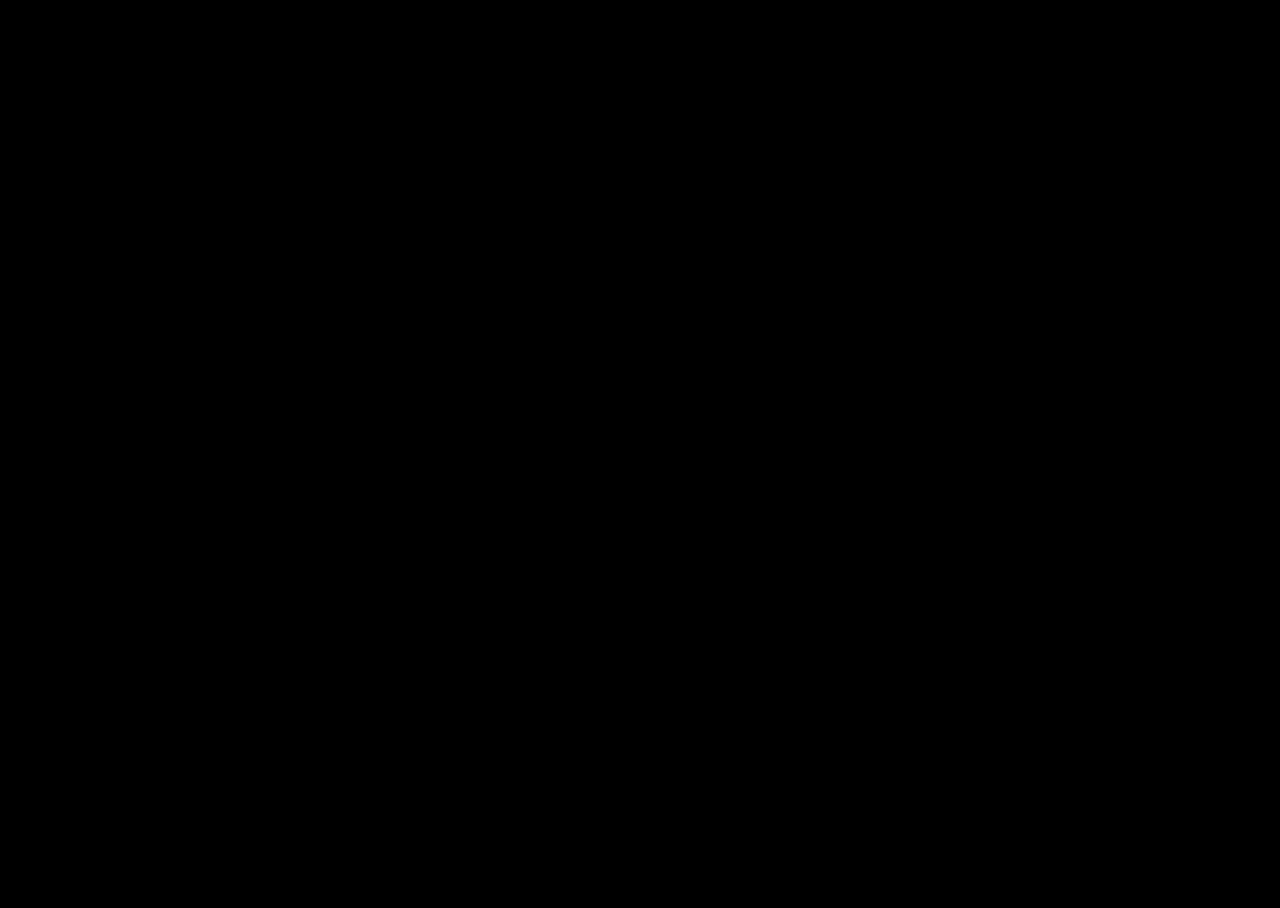
==== index.html @ f5010ef2 "changes" ====
<html>

<head>
    <style>

html, body {
  height: 100%;
}

body {
  background: black;
  overflow: hidden;
}

.wrap {
  position: relative;
  top: 50%;
  left: 50%;
  width: 0;
  height: 0;
  transform-style: preserve-3d;
  perspective: 1000px;
  animation: rotate 14s infinite linear;
}

@keyframes rotate {
  100% {
    transform: rotateY(360deg) rotateX(360deg);
  }
}
.c {
  position: absolute;
  width: 2px;
  height: 2px;
  border-radius: 50%;
  opacity: 0;
}

.c:nth-child(1) {
  animation: orbit1 14s infinite;
  animation-delay: 0.01s;
  background-color: #ff0100;
}

@keyframes orbit1 {
  20% {
    opacity: 1;
  }
  30% {
    transform: rotateZ(-146deg) rotateY(255deg) translateX(100px) rotateZ(146deg);
  }
  80% {
    transform: rotateZ(-146deg) rotateY(255deg) translateX(100px) rotateZ(146deg);
    opacity: 1;
  }
  100% {
    transform: rotateZ(-146deg) rotateY(255deg) translateX(300px) rotateZ(146deg);
  }
}
.c:nth-child(2) {
  animation: orbit2 14s infinite;
  animation-delay: 0.02s;
  background-color: #ff0100;
}

@keyframes orbit2 {
  20% {
    opacity: 1;
  }
  30% {
    transform: rotateZ(-226deg) rotateY(300deg) translateX(100px) rotateZ(226deg);
  }
  80% {
    transform: rotateZ(-226deg) rotateY(300deg) translateX(100px) rotateZ(226deg);
    opacity: 1;
  }
  100% {
    transform: rotateZ(-226deg) rotateY(300deg) translateX(300px) rotateZ(226deg);
  }
}
.c:nth-child(3) {
  animation: orbit3 14s infinite;
  animation-delay: 0.03s;
  background-color: #ff0200;
}

@keyframes orbit3 {
  20% {
    opacity: 1;
  }
  30% {
    transform: rotateZ(-131deg) rotateY(159deg) translateX(100px) rotateZ(131deg);
  }
  80% {
    transform: rotateZ(-131deg) rotateY(159deg) translateX(100px) rotateZ(131deg);
    opacity: 1;
  }
  100% {
    transform: rotateZ(-131deg) rotateY(159deg) translateX(300px) rotateZ(131deg);
  }
}
.c:nth-child(4) {
  animation: orbit4 14s infinite;
  animation-delay: 0.04s;
  background-color: #ff0200;
}

@keyframes orbit4 {
  20% {
    opacity: 1;
  }
  30% {
    transform: rotateZ(-81deg) rotateY(289deg) translateX(100px) rotateZ(81deg);
  }
  80% {
    transform: rotateZ(-81deg) rotateY(289deg) translateX(100px) rotateZ(81deg);
    opacity: 1;
  }
  100% {
    transform: rotateZ(-81deg) rotateY(289deg) translateX(300px) rotateZ(81deg);
  }
}
.c:nth-child(5) {
  animation: orbit5 14s infinite;
  animation-delay: 0.05s;
  background-color: #ff0300;
}

@keyframes orbit5 {
  20% {
    opacity: 1;
  }
  30% {
    transform: rotateZ(-242deg) rotateY(17deg) translateX(100px) rotateZ(242deg);
  }
  80% {
    transform: rotateZ(-242deg) rotateY(17deg) translateX(100px) rotateZ(242deg);
    opacity: 1;
  }
  100% {
    transform: rotateZ(-242deg) rotateY(17deg) translateX(300px) rotateZ(242deg);
  }
}
.c:nth-child(6) {
  animation: orbit6 14s infinite;
  animation-delay: 0.06s;
  background-color: #ff0300;
}

@keyframes orbit6 {
  20% {
    opacity: 1;
  }
  30% {
    transform: rotateZ(-106deg) rotateY(88deg) translateX(100px) rotateZ(106deg);
  }
  80% {
    transform: rotateZ(-106deg) rotateY(88deg) translateX(100px) rotateZ(106deg);
    opacity: 1;
  }
  100% {
    transform: rotateZ(-106deg) rotateY(88deg) translateX(300px) rotateZ(106deg);
  }
}
.c:nth-child(7) {
  animation: orbit7 14s infinite;
  animation-delay: 0.07s;
  background-color: #ff0400;
}

@keyframes orbit7 {
  20% {
    opacity: 1;
  }
  30% {
    transform: rotateZ(-299deg) rotateY(331deg) translateX(100px) rotateZ(299deg);
  }
  80% {
    transform: rotateZ(-299deg) rotateY(331deg) translateX(100px) rotateZ(299deg);
    opacity: 1;
  }
  100% {
    transform: rotateZ(-299deg) rotateY(331deg) translateX(300px) rotateZ(299deg);
  }
}
.c:nth-child(8) {
  animation: orbit8 14s infinite;
  animation-delay: 0.08s;
  background-color: #ff0500;
}

@keyframes orbit8 {
  20% {
    opacity: 1;
  }
  30% {
    transform: rotateZ(-2deg) rotateY(68deg) translateX(100px) rotateZ(2deg);
  }
  80% {
    transform: rotateZ(-2deg) rotateY(68deg) translateX(100px) rotateZ(2deg);
    opacity: 1;
  }
  100% {
    transform: rotateZ(-2deg) rotateY(68deg) translateX(300px) rotateZ(2deg);
  }
}
.c:nth-child(9) {
  animation: orbit9 14s infinite;
  animation-delay: 0.09s;
  background-color: #ff0500;
}

@keyframes orbit9 {
  20% {
    opacity: 1;
  }
  30% {
    transform: rotateZ(-254deg) rotateY(31deg) translateX(100px) rotateZ(254deg);
  }
  80% {
    transform: rotateZ(-254deg) rotateY(31deg) translateX(100px) rotateZ(254deg);
    opacity: 1;
  }
  100% {
    transform: rotateZ(-254deg) rotateY(31deg) translateX(300px) rotateZ(254deg);
  }
}
.c:nth-child(10) {
  animation: orbit10 14s infinite;
  animation-delay: 0.1s;
  background-color: #ff0600;
}

@keyframes orbit10 {
  20% {
    opacity: 1;
  }
  30% {
    transform: rotateZ(-48deg) rotateY(239deg) translateX(100px) rotateZ(48deg);
  }
  80% {
    transform: rotateZ(-48deg) rotateY(239deg) translateX(100px) rotateZ(48deg);
    opacity: 1;
  }
  100% {
    transform: rotateZ(-48deg) rotateY(239deg) translateX(300px) rotateZ(48deg);
  }
}
.c:nth-child(11) {
  animation: orbit11 14s infinite;
  animation-delay: 0.11s;
  background-color: #ff0600;
}

@keyframes orbit11 {
  20% {
    opacity: 1;
  }
  30% {
    transform: rotateZ(-318deg) rotateY(145deg) translateX(100px) rotateZ(318deg);
  }
  80% {
    transform: rotateZ(-318deg) rotateY(145deg) translateX(100px) rotateZ(318deg);
    opacity: 1;
  }
  100% {
    transform: rotateZ(-318deg) rotateY(145deg) translateX(300px) rotateZ(318deg);
  }
}
.c:nth-child(12) {
  animation: orbit12 14s infinite;
  animation-delay: 0.12s;
  background-color: #ff0700;
}

@keyframes orbit12 {
  20% {
    opacity: 1;
  }
  30% {
    transform: rotateZ(-23deg) rotateY(276deg) translateX(100px) rotateZ(23deg);
  }
  80% {
    transform: rotateZ(-23deg) rotateY(276deg) translateX(100px) rotateZ(23deg);
    opacity: 1;
  }
  100% {
    transform: rotateZ(-23deg) rotateY(276deg) translateX(300px) rotateZ(23deg);
  }
}
.c:nth-child(13) {
  animation: orbit13 14s infinite;
  animation-delay: 0.13s;
  background-color: #ff0700;
}

@keyframes orbit13 {
  20% {
    opacity: 1;
  }
  30% {
    transform: rotateZ(-7deg) rotateY(1deg) translateX(100px) rotateZ(7deg);
  }
  80% {
    transform: rotateZ(-7deg) rotateY(1deg) translateX(100px) rotateZ(7deg);
    opacity: 1;
  }
  100% {
    transform: rotateZ(-7deg) rotateY(1deg) translateX(300px) rotateZ(7deg);
  }
}
.c:nth-child(14) {
  animation: orbit14 14s infinite;
  animation-delay: 0.14s;
  background-color: #ff0800;
}

@keyframes orbit14 {
  20% {
    opacity: 1;
  }
  30% {
    transform: rotateZ(-329deg) rotateY(122deg) translateX(100px) rotateZ(329deg);
  }
  80% {
    transform: rotateZ(-329deg) rotateY(122deg) translateX(100px) rotateZ(329deg);
    opacity: 1;
  }
  100% {
    transform: rotateZ(-329deg) rotateY(122deg) translateX(300px) rotateZ(329deg);
  }
}
.c:nth-child(15) {
  animation: orbit15 14s infinite;
  animation-delay: 0.15s;
  background-color: #ff0900;
}

@keyframes orbit15 {
  20% {
    opacity: 1;
  }
  30% {
    transform: rotateZ(-49deg) rotateY(128deg) translateX(100px) rotateZ(49deg);
  }
  80% {
    transform: rotateZ(-49deg) rotateY(128deg) translateX(100px) rotateZ(49deg);
    opacity: 1;
  }
  100% {
    transform: rotateZ(-49deg) rotateY(128deg) translateX(300px) rotateZ(49deg);
  }
}
.c:nth-child(16) {
  animation: orbit16 14s infinite;
  animation-delay: 0.16s;
  background-color: #ff0900;
}

@keyframes orbit16 {
  20% {
    opacity: 1;
  }
  30% {
    transform: rotateZ(-343deg) rotateY(331deg) translateX(100px) rotateZ(343deg);
  }
  80% {
    transform: rotateZ(-343deg) rotateY(331deg) translateX(100px) rotateZ(343deg);
    opacity: 1;
  }
  100% {
    transform: rotateZ(-343deg) rotateY(331deg) translateX(300px) rotateZ(343deg);
  }
}
.c:nth-child(17) {
  animation: orbit17 14s infinite;
  animation-delay: 0.17s;
  background-color: #ff0a00;
}

@keyframes orbit17 {
  20% {
    opacity: 1;
  }
  30% {
    transform: rotateZ(-121deg) rotateY(1deg) translateX(100px) rotateZ(121deg);
  }
  80% {
    transform: rotateZ(-121deg) rotateY(1deg) translateX(100px) rotateZ(121deg);
    opacity: 1;
  }
  100% {
    transform: rotateZ(-121deg) rotateY(1deg) translateX(300px) rotateZ(121deg);
  }
}
.c:nth-child(18) {
  animation: orbit18 14s infinite;
  animation-delay: 0.18s;
  background-color: #ff0a00;
}

@keyframes orbit18 {
  20% {
    opacity: 1;
  }
  30% {
    transform: rotateZ(-198deg) rotateY(32deg) translateX(100px) rotateZ(198deg);
  }
  80% {
    transform: rotateZ(-198deg) rotateY(32deg) translateX(100px) rotateZ(198deg);
    opacity: 1;
  }
  100% {
    transform: rotateZ(-198deg) rotateY(32deg) translateX(300px) rotateZ(198deg);
  }
}
.c:nth-child(19) {
  animation: orbit19 14s infinite;
  animation-delay: 0.19s;
  background-color: #ff0b00;
}

@keyframes orbit19 {
  20% {
    opacity: 1;
  }
  30% {
    transform: rotateZ(-276deg) rotateY(66deg) translateX(100px) rotateZ(276deg);
  }
  80% {
    transform: rotateZ(-276deg) rotateY(66deg) translateX(100px) rotateZ(276deg);
    opacity: 1;
  }
  100% {
    transform: rotateZ(-276deg) rotateY(66deg) translateX(300px) rotateZ(276deg);
  }
}
.c:nth-child(20) {
  animation: orbit20 14s infinite;
  animation-delay: 0.2s;
  background-color: #ff0b00;
}

@keyframes orbit20 {
  20% {
    opacity: 1;
  }
  30% {
    transform: rotateZ(-250deg) rotateY(244deg) translateX(100px) rotateZ(250deg);
  }
  80% {
    transform: rotateZ(-250deg) rotateY(244deg) translateX(100px) rotateZ(250deg);
    opacity: 1;
  }
  100% {
    transform: rotateZ(-250deg) rotateY(244deg) translateX(300px) rotateZ(250deg);
  }
}
.c:nth-child(21) {
  animation: orbit21 14s infinite;
  animation-delay: 0.21s;
  background-color: #ff0c00;
}

@keyframes orbit21 {
  20% {
    opacity: 1;
  }
  30% {
    transform: rotateZ(-113deg) rotateY(116deg) translateX(100px) rotateZ(113deg);
  }
  80% {
    transform: rotateZ(-113deg) rotateY(116deg) translateX(100px) rotateZ(113deg);
    opacity: 1;
  }
  100% {
    transform: rotateZ(-113deg) rotateY(116deg) translateX(300px) rotateZ(113deg);
  }
}
.c:nth-child(22) {
  animation: orbit22 14s infinite;
  animation-delay: 0.22s;
  background-color: #ff0c00;
}

@keyframes orbit22 {
  20% {
    opacity: 1;
  }
  30% {
    transform: rotateZ(-2deg) rotateY(227deg) translateX(100px) rotateZ(2deg);
  }
  80% {
    transform: rotateZ(-2deg) rotateY(227deg) translateX(100px) rotateZ(2deg);
    opacity: 1;
  }
  100% {
    transform: rotateZ(-2deg) rotateY(227deg) translateX(300px) rotateZ(2deg);
  }
}
.c:nth-child(23) {
  animation: orbit23 14s infinite;
  animation-delay: 0.23s;
  background-color: #ff0d00;
}

@keyframes orbit23 {
  20% {
    opacity: 1;
  }
  30% {
    transform: rotateZ(-287deg) rotateY(16deg) translateX(100px) rotateZ(287deg);
  }
  80% {
    transform: rotateZ(-287deg) rotateY(16deg) translateX(100px) rotateZ(287deg);
    opacity: 1;
  }
  100% {
    transform: rotateZ(-287deg) rotateY(16deg) translateX(300px) rotateZ(287deg);
  }
}
.c:nth-child(24) {
  animation: orbit24 14s infinite;
  animation-delay: 0.24s;
  background-color: #ff0e00;
}

@keyframes orbit24 {
  20% {
    opacity: 1;
  }
  30% {
    transform: rotateZ(-97deg) rotateY(105deg) translateX(100px) rotateZ(97deg);
  }
  80% {
    transform: rotateZ(-97deg) rotateY(105deg) translateX(100px) rotateZ(97deg);
    opacity: 1;
  }
  100% {
    transform: rotateZ(-97deg) rotateY(105deg) translateX(300px) rotateZ(97deg);
  }
}
.c:nth-child(25) {
  animation: orbit25 14s infinite;
  animation-delay: 0.25s;
  background-color: #ff0e00;
}

@keyframes orbit25 {
  20% {
    opacity: 1;
  }
  30% {
    transform: rotateZ(-120deg) rotateY(266deg) translateX(100px) rotateZ(120deg);
  }
  80% {
    transform: rotateZ(-120deg) rotateY(266deg) translateX(100px) rotateZ(120deg);
    opacity: 1;
  }
  100% {
    transform: rotateZ(-120deg) rotateY(266deg) translateX(300px) rotateZ(120deg);
  }
}
.c:nth-child(26) {
  animation: orbit26 14s infinite;
  animation-delay: 0.26s;
  background-color: #ff0f00;
}

@keyframes orbit26 {
  20% {
    opacity: 1;
  }
  30% {
    transform: rotateZ(-138deg) rotateY(236deg) translateX(100px) rotateZ(138deg);
  }
  80% {
    transform: rotateZ(-138deg) rotateY(236deg) translateX(100px) rotateZ(138deg);
    opacity: 1;
  }
  100% {
    transform: rotateZ(-138deg) rotateY(236deg) translateX(300px) rotateZ(138deg);
  }
}
.c:nth-child(27) {
  animation: orbit27 14s infinite;
  animation-delay: 0.27s;
  background-color: #ff0f00;
}

@keyframes orbit27 {
  20% {
    opacity: 1;
  }
  30% {
    transform: rotateZ(-120deg) rotateY(241deg) translateX(100px) rotateZ(120deg);
  }
  80% {
    transform: rotateZ(-120deg) rotateY(241deg) translateX(100px) rotateZ(120deg);
    opacity: 1;
  }
  100% {
    transform: rotateZ(-120deg) rotateY(241deg) translateX(300px) rotateZ(120deg);
  }
}
.c:nth-child(28) {
  animation: orbit28 14s infinite;
  animation-delay: 0.28s;
  background-color: #ff1000;
}

@keyframes orbit28 {
  20% {
    opacity: 1;
  }
  30% {
    transform: rotateZ(-332deg) rotateY(35deg) translateX(100px) rotateZ(332deg);
  }
  80% {
    transform: rotateZ(-332deg) rotateY(35deg) translateX(100px) rotateZ(332deg);
    opacity: 1;
  }
  100% {
    transform: rotateZ(-332deg) rotateY(35deg) translateX(300px) rotateZ(332deg);
  }
}
.c:nth-child(29) {
  animation: orbit29 14s infinite;
  animation-delay: 0.29s;
  background-color: #ff1000;
}

@keyframes orbit29 {
  20% {
    opacity: 1;
  }
  30% {
    transform: rotateZ(-106deg) rotateY(246deg) translateX(100px) rotateZ(106deg);
  }
  80% {
    transform: rotateZ(-106deg) rotateY(246deg) translateX(100px) rotateZ(106deg);
    opacity: 1;
  }
  100% {
    transform: rotateZ(-106deg) rotateY(246deg) translateX(300px) rotateZ(106deg);
  }
}
.c:nth-child(30) {
  animation: orbit30 14s infinite;
  animation-delay: 0.3s;
  background-color: #ff1100;
}

@keyframes orbit30 {
  20% {
    opacity: 1;
  }
  30% {
    transform: rotateZ(-318deg) rotateY(300deg) translateX(100px) rotateZ(318deg);
  }
  80% {
    transform: rotateZ(-318deg) rotateY(300deg) translateX(100px) rotateZ(318deg);
    opacity: 1;
  }
  100% {
    transform: rotateZ(-318deg) rotateY(300deg) translateX(300px) rotateZ(318deg);
  }
}
.c:nth-child(31) {
  animation: orbit31 14s infinite;
  animation-delay: 0.31s;
  background-color: #ff1200;
}

@keyframes orbit31 {
  20% {
    opacity: 1;
  }
  30% {
    transform: rotateZ(-96deg) rotateY(246deg) translateX(100px) rotateZ(96deg);
  }
  80% {
    transform: rotateZ(-96deg) rotateY(246deg) translateX(100px) rotateZ(96deg);
    opacity: 1;
  }
  100% {
    transform: rotateZ(-96deg) rotateY(246deg) translateX(300px) rotateZ(96deg);
  }
}
.c:nth-child(32) {
  animation: orbit32 14s infinite;
  animation-delay: 0.32s;
  background-color: #ff1200;
}

@keyframes orbit32 {
  20% {
    opacity: 1;
  }
  30% {
    transform: rotateZ(-246deg) rotateY(182deg) translateX(100px) rotateZ(246deg);
  }
  80% {
    transform: rotateZ(-246deg) rotateY(182deg) translateX(100px) rotateZ(246deg);
    opacity: 1;
  }
  100% {
    transform: rotateZ(-246deg) rotateY(182deg) translateX(300px) rotateZ(246deg);
  }
}
.c:nth-child(33) {
  animation: orbit33 14s infinite;
  animation-delay: 0.33s;
  background-color: #ff1300;
}

@keyframes orbit33 {
  20% {
    opacity: 1;
  }
  30% {
    transform: rotateZ(-275deg) rotateY(82deg) translateX(100px) rotateZ(275deg);
  }
  80% {
    transform: rotateZ(-275deg) rotateY(82deg) translateX(100px) rotateZ(275deg);
    opacity: 1;
  }
  100% {
    transform: rotateZ(-275deg) rotateY(82deg) translateX(300px) rotateZ(275deg);
  }
}
.c:nth-child(34) {
  animation: orbit34 14s infinite;
  animation-delay: 0.34s;
  background-color: #ff1300;
}

@keyframes orbit34 {
  20% {
    opacity: 1;
  }
  30% {
    transform: rotateZ(-83deg) rotateY(215deg) translateX(100px) rotateZ(83deg);
  }
  80% {
    transform: rotateZ(-83deg) rotateY(215deg) translateX(100px) rotateZ(83deg);
    opacity: 1;
  }
  100% {
    transform: rotateZ(-83deg) rotateY(215deg) translateX(300px) rotateZ(83deg);
  }
}
.c:nth-child(35) {
  animation: orbit35 14s infinite;
  animation-delay: 0.35s;
  background-color: #ff1400;
}

@keyframes orbit35 {
  20% {
    opacity: 1;
  }
  30% {
    transform: rotateZ(-329deg) rotateY(284deg) translateX(100px) rotateZ(329deg);
  }
  80% {
    transform: rotateZ(-329deg) rotateY(284deg) translateX(100px) rotateZ(329deg);
    opacity: 1;
  }
  100% {
    transform: rotateZ(-329deg) rotateY(284deg) translateX(300px) rotateZ(329deg);
  }
}
.c:nth-child(36) {
  animation: orbit36 14s infinite;
  animation-delay: 0.36s;
  background-color: #ff1400;
}

@keyframes orbit36 {
  20% {
    opacity: 1;
  }
  30% {
    transform: rotateZ(-83deg) rotateY(147deg) translateX(100px) rotateZ(83deg);
  }
  80% {
    transform: rotateZ(-83deg) rotateY(147deg) translateX(100px) rotateZ(83deg);
    opacity: 1;
  }
  100% {
    transform: rotateZ(-83deg) rotateY(147deg) translateX(300px) rotateZ(83deg);
  }
}
.c:nth-child(37) {
  animation: orbit37 14s infinite;
  animation-delay: 0.37s;
  background-color: #ff1500;
}

@keyframes orbit37 {
  20% {
    opacity: 1;
  }
  30% {
    transform: rotateZ(-122deg) rotateY(27deg) translateX(100px) rotateZ(122deg);
  }
  80% {
    transform: rotateZ(-122deg) rotateY(27deg) translateX(100px) rotateZ(122deg);
    opacity: 1;
  }
  100% {
    transform: rotateZ(-122deg) rotateY(27deg) translateX(300px) rotateZ(122deg);
  }
}
.c:nth-child(38) {
  animation: orbit38 14s infinite;
  animation-delay: 0.38s;
  background-color: #ff1600;
}

@keyframes orbit38 {
  20% {
    opacity: 1;
  }
  30% {
    transform: rotateZ(-331deg) rotateY(111deg) translateX(100px) rotateZ(331deg);
  }
  80% {
    transform: rotateZ(-331deg) rotateY(111deg) translateX(100px) rotateZ(331deg);
    opacity: 1;
  }
  100% {
    transform: rotateZ(-331deg) rotateY(111deg) translateX(300px) rotateZ(331deg);
  }
}
.c:nth-child(39) {
  animation: orbit39 14s infinite;
  animation-delay: 0.39s;
  background-color: #ff1600;
}

@keyframes orbit39 {
  20% {
    opacity: 1;
  }
  30% {
    transform: rotateZ(-271deg) rotateY(354deg) translateX(100px) rotateZ(271deg);
  }
  80% {
    transform: rotateZ(-271deg) rotateY(354deg) translateX(100px) rotateZ(271deg);
    opacity: 1;
  }
  100% {
    transform: rotateZ(-271deg) rotateY(354deg) translateX(300px) rotateZ(271deg);
  }
}
.c:nth-child(40) {
  animation: orbit40 14s infinite;
  animation-delay: 0.4s;
  background-color: #ff1700;
}

@keyframes orbit40 {
  20% {
    opacity: 1;
  }
  30% {
    transform: rotateZ(-352deg) rotateY(258deg) translateX(100px) rotateZ(352deg);
  }
  80% {
    transform: rotateZ(-352deg) rotateY(258deg) translateX(100px) rotateZ(352deg);
    opacity: 1;
  }
  100% {
    transform: rotateZ(-352deg) rotateY(258deg) translateX(300px) rotateZ(352deg);
  }
}
.c:nth-child(41) {
  animation: orbit41 14s infinite;
  animation-delay: 0.41s;
  background-color: #ff1700;
}

@keyframes orbit41 {
  20% {
    opacity: 1;
  }
  30% {
    transform: rotateZ(-217deg) rotateY(318deg) translateX(100px) rotateZ(217deg);
  }
  80% {
    transform: rotateZ(-217deg) rotateY(318deg) translateX(100px) rotateZ(217deg);
    opacity: 1;
  }
  100% {
    transform: rotateZ(-217deg) rotateY(318deg) translateX(300px) rotateZ(217deg);
  }
}
.c:nth-child(42) {
  animation: orbit42 14s infinite;
  animation-delay: 0.42s;
  background-color: #ff1800;
}

@keyframes orbit42 {
  20% {
    opacity: 1;
  }
  30% {
    transform: rotateZ(-19deg) rotateY(309deg) translateX(100px) rotateZ(19deg);
  }
  80% {
    transform: rotateZ(-19deg) rotateY(309deg) translateX(100px) rotateZ(19deg);
    opacity: 1;
  }
  100% {
    transform: rotateZ(-19deg) rotateY(309deg) translateX(300px) rotateZ(19deg);
  }
}
.c:nth-child(43) {
  animation: orbit43 14s infinite;
  animation-delay: 0.43s;
  background-color: #ff1800;
}

@keyframes orbit43 {
  20% {
    opacity: 1;
  }
  30% {
    transform: rotateZ(-93deg) rotateY(150deg) translateX(100px) rotateZ(93deg);
  }
  80% {
    transform: rotateZ(-93deg) rotateY(150deg) translateX(100px) rotateZ(93deg);
    opacity: 1;
  }
  100% {
    transform: rotateZ(-93deg) rotateY(150deg) translateX(300px) rotateZ(93deg);
  }
}
.c:nth-child(44) {
  animation: orbit44 14s infinite;
  animation-delay: 0.44s;
  background-color: #ff1900;
}

@keyframes orbit44 {
  20% {
    opacity: 1;
  }
  30% {
    transform: rotateZ(-360deg) rotateY(51deg) translateX(100px) rotateZ(360deg);
  }
  80% {
    transform: rotateZ(-360deg) rotateY(51deg) translateX(100px) rotateZ(360deg);
    opacity: 1;
  }
  100% {
    transform: rotateZ(-360deg) rotateY(51deg) translateX(300px) rotateZ(360deg);
  }
}
.c:nth-child(45) {
  animation: orbit45 14s infinite;
  animation-delay: 0.45s;
  background-color: #ff1a00;
}

@keyframes orbit45 {
  20% {
    opacity: 1;
  }
  30% {
    transform: rotateZ(-87deg) rotateY(227deg) translateX(100px) rotateZ(87deg);
  }
  80% {
    transform: rotateZ(-87deg) rotateY(227deg) translateX(100px) rotateZ(87deg);
    opacity: 1;
  }
  100% {
    transform: rotateZ(-87deg) rotateY(227deg) translateX(300px) rotateZ(87deg);
  }
}
.c:nth-child(46) {
  animation: orbit46 14s infinite;
  animation-delay: 0.46s;
  background-color: #ff1a00;
}

@keyframes orbit46 {
  20% {
    opacity: 1;
  }
  30% {
    transform: rotateZ(-118deg) rotateY(114deg) translateX(100px) rotateZ(118deg);
  }
  80% {
    transform: rotateZ(-118deg) rotateY(114deg) translateX(100px) rotateZ(118deg);
    opacity: 1;
  }
  100% {
    transform: rotateZ(-118deg) rotateY(114deg) translateX(300px) rotateZ(118deg);
  }
}
.c:nth-child(47) {
  animation: orbit47 14s infinite;
  animation-delay: 0.47s;
  background-color: #ff1b00;
}

@keyframes orbit47 {
  20% {
    opacity: 1;
  }
  30% {
    transform: rotateZ(-194deg) rotateY(130deg) translateX(100px) rotateZ(194deg);
  }
  80% {
    transform: rotateZ(-194deg) rotateY(130deg) translateX(100px) rotateZ(194deg);
    opacity: 1;
  }
  100% {
    transform: rotateZ(-194deg) rotateY(130deg) translateX(300px) rotateZ(194deg);
  }
}
.c:nth-child(48) {
  animation: orbit48 14s infinite;
  animation-delay: 0.48s;
  background-color: #ff1b00;
}

@keyframes orbit48 {
  20% {
    opacity: 1;
  }
  30% {
    transform: rotateZ(-158deg) rotateY(260deg) translateX(100px) rotateZ(158deg);
  }
  80% {
    transform: rotateZ(-158deg) rotateY(260deg) translateX(100px) rotateZ(158deg);
    opacity: 1;
  }
  100% {
    transform: rotateZ(-158deg) rotateY(260deg) translateX(300px) rotateZ(158deg);
  }
}
.c:nth-child(49) {
  animation: orbit49 14s infinite;
  animation-delay: 0.49s;
  background-color: #ff1c00;
}

@keyframes orbit49 {
  20% {
    opacity: 1;
  }
  30% {
    transform: rotateZ(-308deg) rotateY(131deg) translateX(100px) rotateZ(308deg);
  }
  80% {
    transform: rotateZ(-308deg) rotateY(131deg) translateX(100px) rotateZ(308deg);
    opacity: 1;
  }
  100% {
    transform: rotateZ(-308deg) rotateY(131deg) translateX(300px) rotateZ(308deg);
  }
}
.c:nth-child(50) {
  animation: orbit50 14s infinite;
  animation-delay: 0.5s;
  background-color: #ff1c00;
}

@keyframes orbit50 {
  20% {
    opacity: 1;
  }
  30% {
    transform: rotateZ(-330deg) rotateY(282deg) translateX(100px) rotateZ(330deg);
  }
  80% {
    transform: rotateZ(-330deg) rotateY(282deg) translateX(100px) rotateZ(330deg);
    opacity: 1;
  }
  100% {
    transform: rotateZ(-330deg) rotateY(282deg) translateX(300px) rotateZ(330deg);
  }
}
.c:nth-child(51) {
  animation: orbit51 14s infinite;
  animation-delay: 0.51s;
  background-color: #ff1d00;
}

@keyframes orbit51 {
  20% {
    opacity: 1;
  }
  30% {
    transform: rotateZ(-289deg) rotateY(356deg) translateX(100px) rotateZ(289deg);
  }
  80% {
    transform: rotateZ(-289deg) rotateY(356deg) translateX(100px) rotateZ(289deg);
    opacity: 1;
  }
  100% {
    transform: rotateZ(-289deg) rotateY(356deg) translateX(300px) rotateZ(289deg);
  }
}
.c:nth-child(52) {
  animation: orbit52 14s infinite;
  animation-delay: 0.52s;
  background-color: #ff1d00;
}

@keyframes orbit52 {
  20% {
    opacity: 1;
  }
  30% {
    transform: rotateZ(-59deg) rotateY(189deg) translateX(100px) rotateZ(59deg);
  }
  80% {
    transform: rotateZ(-59deg) rotateY(189deg) translateX(100px) rotateZ(59deg);
    opacity: 1;
  }
  100% {
    transform: rotateZ(-59deg) rotateY(189deg) translateX(300px) rotateZ(59deg);
  }
}
.c:nth-child(53) {
  animation: orbit53 14s infinite;
  animation-delay: 0.53s;
  background-color: #ff1e00;
}

@keyframes orbit53 {
  20% {
    opacity: 1;
  }
  30% {
    transform: rotateZ(-224deg) rotateY(144deg) translateX(100px) rotateZ(224deg);
  }
  80% {
    transform: rotateZ(-224deg) rotateY(144deg) translateX(100px) rotateZ(224deg);
    opacity: 1;
  }
  100% {
    transform: rotateZ(-224deg) rotateY(144deg) translateX(300px) rotateZ(224deg);
  }
}
.c:nth-child(54) {
  animation: orbit54 14s infinite;
  animation-delay: 0.54s;
  background-color: #ff1f00;
}

@keyframes orbit54 {
  20% {
    opacity: 1;
  }
  30% {
    transform: rotateZ(-253deg) rotateY(308deg) translateX(100px) rotateZ(253deg);
  }
  80% {
    transform: rotateZ(-253deg) rotateY(308deg) translateX(100px) rotateZ(253deg);
    opacity: 1;
  }
  100% {
    transform: rotateZ(-253deg) rotateY(308deg) translateX(300px) rotateZ(253deg);
  }
}
.c:nth-child(55) {
  animation: orbit55 14s infinite;
  animation-delay: 0.55s;
  background-color: #ff1f00;
}

@keyframes orbit55 {
  20% {
    opacity: 1;
  }
  30% {
    transform: rotateZ(-150deg) rotateY(323deg) translateX(100px) rotateZ(150deg);
  }
  80% {
    transform: rotateZ(-150deg) rotateY(323deg) translateX(100px) rotateZ(150deg);
    opacity: 1;
  }
  100% {
    transform: rotateZ(-150deg) rotateY(323deg) translateX(300px) rotateZ(150deg);
  }
}
.c:nth-child(56) {
  animation: orbit56 14s infinite;
  animation-delay: 0.56s;
  background-color: #ff2000;
}

@keyframes orbit56 {
  20% {
    opacity: 1;
  }
  30% {
    transform: rotateZ(-10deg) rotateY(199deg) translateX(100px) rotateZ(10deg);
  }
  80% {
    transform: rotateZ(-10deg) rotateY(199deg) translateX(100px) rotateZ(10deg);
    opacity: 1;
  }
  100% {
    transform: rotateZ(-10deg) rotateY(199deg) translateX(300px) rotateZ(10deg);
  }
}
.c:nth-child(57) {
  animation: orbit57 14s infinite;
  animation-delay: 0.57s;
  background-color: #ff2000;
}

@keyframes orbit57 {
  20% {
    opacity: 1;
  }
  30% {
    transform: rotateZ(-342deg) rotateY(336deg) translateX(100px) rotateZ(342deg);
  }
  80% {
    transform: rotateZ(-342deg) rotateY(336deg) translateX(100px) rotateZ(342deg);
    opacity: 1;
  }
  100% {
    transform: rotateZ(-342deg) rotateY(336deg) translateX(300px) rotateZ(342deg);
  }
}
.c:nth-child(58) {
  animation: orbit58 14s infinite;
  animation-delay: 0.58s;
  background-color: #ff2100;
}

@keyframes orbit58 {
  20% {
    opacity: 1;
  }
  30% {
    transform: rotateZ(-104deg) rotateY(66deg) translateX(100px) rotateZ(104deg);
  }
  80% {
    transform: rotateZ(-104deg) rotateY(66deg) translateX(100px) rotateZ(104deg);
    opacity: 1;
  }
  100% {
    transform: rotateZ(-104deg) rotateY(66deg) translateX(300px) rotateZ(104deg);
  }
}
.c:nth-child(59) {
  animation: orbit59 14s infinite;
  animation-delay: 0.59s;
  background-color: #ff2100;
}

@keyframes orbit59 {
  20% {
    opacity: 1;
  }
  30% {
    transform: rotateZ(-176deg) rotateY(176deg) translateX(100px) rotateZ(176deg);
  }
  80% {
    transform: rotateZ(-176deg) rotateY(176deg) translateX(100px) rotateZ(176deg);
    opacity: 1;
  }
  100% {
    transform: rotateZ(-176deg) rotateY(176deg) translateX(300px) rotateZ(176deg);
  }
}
.c:nth-child(60) {
  animation: orbit60 14s infinite;
  animation-delay: 0.6s;
  background-color: #ff2200;
}

@keyframes orbit60 {
  20% {
    opacity: 1;
  }
  30% {
    transform: rotateZ(-254deg) rotateY(159deg) translateX(100px) rotateZ(254deg);
  }
  80% {
    transform: rotateZ(-254deg) rotateY(159deg) translateX(100px) rotateZ(254deg);
    opacity: 1;
  }
  100% {
    transform: rotateZ(-254deg) rotateY(159deg) translateX(300px) rotateZ(254deg);
  }
}
.c:nth-child(61) {
  animation: orbit61 14s infinite;
  animation-delay: 0.61s;
  background-color: #ff2300;
}

@keyframes orbit61 {
  20% {
    opacity: 1;
  }
  30% {
    transform: rotateZ(-264deg) rotateY(204deg) translateX(100px) rotateZ(264deg);
  }
  80% {
    transform: rotateZ(-264deg) rotateY(204deg) translateX(100px) rotateZ(264deg);
    opacity: 1;
  }
  100% {
    transform: rotateZ(-264deg) rotateY(204deg) translateX(300px) rotateZ(264deg);
  }
}
.c:nth-child(62) {
  animation: orbit62 14s infinite;
  animation-delay: 0.62s;
  background-color: #ff2300;
}

@keyframes orbit62 {
  20% {
    opacity: 1;
  }
  30% {
    transform: rotateZ(-86deg) rotateY(35deg) translateX(100px) rotateZ(86deg);
  }
  80% {
    transform: rotateZ(-86deg) rotateY(35deg) translateX(100px) rotateZ(86deg);
    opacity: 1;
  }
  100% {
    transform: rotateZ(-86deg) rotateY(35deg) translateX(300px) rotateZ(86deg);
  }
}
.c:nth-child(63) {
  animation: orbit63 14s infinite;
  animation-delay: 0.63s;
  background-color: #ff2400;
}

@keyframes orbit63 {
  20% {
    opacity: 1;
  }
  30% {
    transform: rotateZ(-270deg) rotateY(84deg) translateX(100px) rotateZ(270deg);
  }
  80% {
    transform: rotateZ(-270deg) rotateY(84deg) translateX(100px) rotateZ(270deg);
    opacity: 1;
  }
  100% {
    transform: rotateZ(-270deg) rotateY(84deg) translateX(300px) rotateZ(270deg);
  }
}
.c:nth-child(64) {
  animation: orbit64 14s infinite;
  animation-delay: 0.64s;
  background-color: #ff2400;
}

@keyframes orbit64 {
  20% {
    opacity: 1;
  }
  30% {
    transform: rotateZ(-183deg) rotateY(194deg) translateX(100px) rotateZ(183deg);
  }
  80% {
    transform: rotateZ(-183deg) rotateY(194deg) translateX(100px) rotateZ(183deg);
    opacity: 1;
  }
  100% {
    transform: rotateZ(-183deg) rotateY(194deg) translateX(300px) rotateZ(183deg);
  }
}
.c:nth-child(65) {
  animation: orbit65 14s infinite;
  animation-delay: 0.65s;
  background-color: #ff2500;
}

@keyframes orbit65 {
  20% {
    opacity: 1;
  }
  30% {
    transform: rotateZ(-305deg) rotateY(299deg) translateX(100px) rotateZ(305deg);
  }
  80% {
    transform: rotateZ(-305deg) rotateY(299deg) translateX(100px) rotateZ(305deg);
    opacity: 1;
  }
  100% {
    transform: rotateZ(-305deg) rotateY(299deg) translateX(300px) rotateZ(305deg);
  }
}
.c:nth-child(66) {
  animation: orbit66 14s infinite;
  animation-delay: 0.66s;
  background-color: #ff2500;
}

@keyframes orbit66 {
  20% {
    opacity: 1;
  }
  30% {
    transform: rotateZ(-34deg) rotateY(248deg) translateX(100px) rotateZ(34deg);
  }
  80% {
    transform: rotateZ(-34deg) rotateY(248deg) translateX(100px) rotateZ(34deg);
    opacity: 1;
  }
  100% {
    transform: rotateZ(-34deg) rotateY(248deg) translateX(300px) rotateZ(34deg);
  }
}
.c:nth-child(67) {
  animation: orbit67 14s infinite;
  animation-delay: 0.67s;
  background-color: #ff2600;
}

@keyframes orbit67 {
  20% {
    opacity: 1;
  }
  30% {
    transform: rotateZ(-68deg) rotateY(13deg) translateX(100px) rotateZ(68deg);
  }
  80% {
    transform: rotateZ(-68deg) rotateY(13deg) translateX(100px) rotateZ(68deg);
    opacity: 1;
  }
  100% {
    transform: rotateZ(-68deg) rotateY(13deg) translateX(300px) rotateZ(68deg);
  }
}
.c:nth-child(68) {
  animation: orbit68 14s infinite;
  animation-delay: 0.68s;
  background-color: #ff2700;
}

@keyframes orbit68 {
  20% {
    opacity: 1;
  }
  30% {
    transform: rotateZ(-132deg) rotateY(77deg) translateX(100px) rotateZ(132deg);
  }
  80% {
    transform: rotateZ(-132deg) rotateY(77deg) translateX(100px) rotateZ(132deg);
    opacity: 1;
  }
  100% {
    transform: rotateZ(-132deg) rotateY(77deg) translateX(300px) rotateZ(132deg);
  }
}
.c:nth-child(69) {
  animation: orbit69 14s infinite;
  animation-delay: 0.69s;
  background-color: #ff2700;
}

@keyframes orbit69 {
  20% {
    opacity: 1;
  }
  30% {
    transform: rotateZ(-82deg) rotateY(265deg) translateX(100px) rotateZ(82deg);
  }
  80% {
    transform: rotateZ(-82deg) rotateY(265deg) translateX(100px) rotateZ(82deg);
    opacity: 1;
  }
  100% {
    transform: rotateZ(-82deg) rotateY(265deg) translateX(300px) rotateZ(82deg);
  }
}
.c:nth-child(70) {
  animation: orbit70 14s infinite;
  animation-delay: 0.7s;
  background-color: #ff2800;
}

@keyframes orbit70 {
  20% {
    opacity: 1;
  }
  30% {
    transform: rotateZ(-112deg) rotateY(57deg) translateX(100px) rotateZ(112deg);
  }
  80% {
    transform: rotateZ(-112deg) rotateY(57deg) translateX(100px) rotateZ(112deg);
    opacity: 1;
  }
  100% {
    transform: rotateZ(-112deg) rotateY(57deg) translateX(300px) rotateZ(112deg);
  }
}
.c:nth-child(71) {
  animation: orbit71 14s infinite;
  animation-delay: 0.71s;
  background-color: #ff2800;
}

@keyframes orbit71 {
  20% {
    opacity: 1;
  }
  30% {
    transform: rotateZ(-355deg) rotateY(220deg) translateX(100px) rotateZ(355deg);
  }
  80% {
    transform: rotateZ(-355deg) rotateY(220deg) translateX(100px) rotateZ(355deg);
    opacity: 1;
  }
  100% {
    transform: rotateZ(-355deg) rotateY(220deg) translateX(300px) rotateZ(355deg);
  }
}
.c:nth-child(72) {
  animation: orbit72 14s infinite;
  animation-delay: 0.72s;
  background-color: #ff2900;
}

@keyframes orbit72 {
  20% {
    opacity: 1;
  }
  30% {
    transform: rotateZ(-315deg) rotateY(95deg) translateX(100px) rotateZ(315deg);
  }
  80% {
    transform: rotateZ(-315deg) rotateY(95deg) translateX(100px) rotateZ(315deg);
    opacity: 1;
  }
  100% {
    transform: rotateZ(-315deg) rotateY(95deg) translateX(300px) rotateZ(315deg);
  }
}
.c:nth-child(73) {
  animation: orbit73 14s infinite;
  animation-delay: 0.73s;
  background-color: #ff2900;
}

@keyframes orbit73 {
  20% {
    opacity: 1;
  }
  30% {
    transform: rotateZ(-134deg) rotateY(243deg) translateX(100px) rotateZ(134deg);
  }
  80% {
    transform: rotateZ(-134deg) rotateY(243deg) translateX(100px) rotateZ(134deg);
    opacity: 1;
  }
  100% {
    transform: rotateZ(-134deg) rotateY(243deg) translateX(300px) rotateZ(134deg);
  }
}
.c:nth-child(74) {
  animation: orbit74 14s infinite;
  animation-delay: 0.74s;
  background-color: #ff2a00;
}

@keyframes orbit74 {
  20% {
    opacity: 1;
  }
  30% {
    transform: rotateZ(-342deg) rotateY(261deg) translateX(100px) rotateZ(342deg);
  }
  80% {
    transform: rotateZ(-342deg) rotateY(261deg) translateX(100px) rotateZ(342deg);
    opacity: 1;
  }
  100% {
    transform: rotateZ(-342deg) rotateY(261deg) translateX(300px) rotateZ(342deg);
  }
}
.c:nth-child(75) {
  animation: orbit75 14s infinite;
  animation-delay: 0.75s;
  background-color: #ff2b00;
}

@keyframes orbit75 {
  20% {
    opacity: 1;
  }
  30% {
    transform: rotateZ(-171deg) rotateY(9deg) translateX(100px) rotateZ(171deg);
  }
  80% {
    transform: rotateZ(-171deg) rotateY(9deg) translateX(100px) rotateZ(171deg);
    opacity: 1;
  }
  100% {
    transform: rotateZ(-171deg) rotateY(9deg) translateX(300px) rotateZ(171deg);
  }
}
.c:nth-child(76) {
  animation: orbit76 14s infinite;
  animation-delay: 0.76s;
  background-color: #ff2b00;
}

@keyframes orbit76 {
  20% {
    opacity: 1;
  }
  30% {
    transform: rotateZ(-191deg) rotateY(174deg) translateX(100px) rotateZ(191deg);
  }
  80% {
    transform: rotateZ(-191deg) rotateY(174deg) translateX(100px) rotateZ(191deg);
    opacity: 1;
  }
  100% {
    transform: rotateZ(-191deg) rotateY(174deg) translateX(300px) rotateZ(191deg);
  }
}
.c:nth-child(77) {
  animation: orbit77 14s infinite;
  animation-delay: 0.77s;
  background-color: #ff2c00;
}

@keyframes orbit77 {
  20% {
    opacity: 1;
  }
  30% {
    transform: rotateZ(-268deg) rotateY(154deg) translateX(100px) rotateZ(268deg);
  }
  80% {
    transform: rotateZ(-268deg) rotateY(154deg) translateX(100px) rotateZ(268deg);
    opacity: 1;
  }
  100% {
    transform: rotateZ(-268deg) rotateY(154deg) translateX(300px) rotateZ(268deg);
  }
}
.c:nth-child(78) {
  animation: orbit78 14s infinite;
  animation-delay: 0.78s;
  background-color: #ff2c00;
}

@keyframes orbit78 {
  20% {
    opacity: 1;
  }
  30% {
    transform: rotateZ(-164deg) rotateY(319deg) translateX(100px) rotateZ(164deg);
  }
  80% {
    transform: rotateZ(-164deg) rotateY(319deg) translateX(100px) rotateZ(164deg);
    opacity: 1;
  }
  100% {
    transform: rotateZ(-164deg) rotateY(319deg) translateX(300px) rotateZ(164deg);
  }
}
.c:nth-child(79) {
  animation: orbit79 14s infinite;
  animation-delay: 0.79s;
  background-color: #ff2d00;
}

@keyframes orbit79 {
  20% {
    opacity: 1;
  }
  30% {
    transform: rotateZ(-324deg) rotateY(259deg) translateX(100px) rotateZ(324deg);
  }
  80% {
    transform: rotateZ(-324deg) rotateY(259deg) translateX(100px) rotateZ(324deg);
    opacity: 1;
  }
  100% {
    transform: rotateZ(-324deg) rotateY(259deg) translateX(300px) rotateZ(324deg);
  }
}
.c:nth-child(80) {
  animation: orbit80 14s infinite;
  animation-delay: 0.8s;
  background-color: #ff2d00;
}

@keyframes orbit80 {
  20% {
    opacity: 1;
  }
  30% {
    transform: rotateZ(-260deg) rotateY(139deg) translateX(100px) rotateZ(260deg);
  }
  80% {
    transform: rotateZ(-260deg) rotateY(139deg) translateX(100px) rotateZ(260deg);
    opacity: 1;
  }
  100% {
    transform: rotateZ(-260deg) rotateY(139deg) translateX(300px) rotateZ(260deg);
  }
}
.c:nth-child(81) {
  animation: orbit81 14s infinite;
  animation-delay: 0.81s;
  background-color: #ff2e00;
}

@keyframes orbit81 {
  20% {
    opacity: 1;
  }
  30% {
    transform: rotateZ(-76deg) rotateY(165deg) translateX(100px) rotateZ(76deg);
  }
  80% {
    transform: rotateZ(-76deg) rotateY(165deg) translateX(100px) rotateZ(76deg);
    opacity: 1;
  }
  100% {
    transform: rotateZ(-76deg) rotateY(165deg) translateX(300px) rotateZ(76deg);
  }
}
.c:nth-child(82) {
  animation: orbit82 14s infinite;
  animation-delay: 0.82s;
  background-color: #ff2e00;
}

@keyframes orbit82 {
  20% {
    opacity: 1;
  }
  30% {
    transform: rotateZ(-75deg) rotateY(328deg) translateX(100px) rotateZ(75deg);
  }
  80% {
    transform: rotateZ(-75deg) rotateY(328deg) translateX(100px) rotateZ(75deg);
    opacity: 1;
  }
  100% {
    transform: rotateZ(-75deg) rotateY(328deg) translateX(300px) rotateZ(75deg);
  }
}
.c:nth-child(83) {
  animation: orbit83 14s infinite;
  animation-delay: 0.83s;
  background-color: #ff2f00;
}

@keyframes orbit83 {
  20% {
    opacity: 1;
  }
  30% {
    transform: rotateZ(-36deg) rotateY(244deg) translateX(100px) rotateZ(36deg);
  }
  80% {
    transform: rotateZ(-36deg) rotateY(244deg) translateX(100px) rotateZ(36deg);
    opacity: 1;
  }
  100% {
    transform: rotateZ(-36deg) rotateY(244deg) translateX(300px) rotateZ(36deg);
  }
}
.c:nth-child(84) {
  animation: orbit84 14s infinite;
  animation-delay: 0.84s;
  background-color: #ff3000;
}

@keyframes orbit84 {
  20% {
    opacity: 1;
  }
  30% {
    transform: rotateZ(-78deg) rotateY(62deg) translateX(100px) rotateZ(78deg);
  }
  80% {
    transform: rotateZ(-78deg) rotateY(62deg) translateX(100px) rotateZ(78deg);
    opacity: 1;
  }
  100% {
    transform: rotateZ(-78deg) rotateY(62deg) translateX(300px) rotateZ(78deg);
  }
}
.c:nth-child(85) {
  animation: orbit85 14s infinite;
  animation-delay: 0.85s;
  background-color: #ff3000;
}

@keyframes orbit85 {
  20% {
    opacity: 1;
  }
  30% {
    transform: rotateZ(-67deg) rotateY(128deg) translateX(100px) rotateZ(67deg);
  }
  80% {
    transform: rotateZ(-67deg) rotateY(128deg) translateX(100px) rotateZ(67deg);
    opacity: 1;
  }
  100% {
    transform: rotateZ(-67deg) rotateY(128deg) translateX(300px) rotateZ(67deg);
  }
}
.c:nth-child(86) {
  animation: orbit86 14s infinite;
  animation-delay: 0.86s;
  background-color: #ff3100;
}

@keyframes orbit86 {
  20% {
    opacity: 1;
  }
  30% {
    transform: rotateZ(-274deg) rotateY(227deg) translateX(100px) rotateZ(274deg);
  }
  80% {
    transform: rotateZ(-274deg) rotateY(227deg) translateX(100px) rotateZ(274deg);
    opacity: 1;
  }
  100% {
    transform: rotateZ(-274deg) rotateY(227deg) translateX(300px) rotateZ(274deg);
  }
}
.c:nth-child(87) {
  animation: orbit87 14s infinite;
  animation-delay: 0.87s;
  background-color: #ff3100;
}

@keyframes orbit87 {
  20% {
    opacity: 1;
  }
  30% {
    transform: rotateZ(-238deg) rotateY(173deg) translateX(100px) rotateZ(238deg);
  }
  80% {
    transform: rotateZ(-238deg) rotateY(173deg) translateX(100px) rotateZ(238deg);
    opacity: 1;
  }
  100% {
    transform: rotateZ(-238deg) rotateY(173deg) translateX(300px) rotateZ(238deg);
  }
}
.c:nth-child(88) {
  animation: orbit88 14s infinite;
  animation-delay: 0.88s;
  background-color: #ff3200;
}

@keyframes orbit88 {
  20% {
    opacity: 1;
  }
  30% {
    transform: rotateZ(-223deg) rotateY(274deg) translateX(100px) rotateZ(223deg);
  }
  80% {
    transform: rotateZ(-223deg) rotateY(274deg) translateX(100px) rotateZ(223deg);
    opacity: 1;
  }
  100% {
    transform: rotateZ(-223deg) rotateY(274deg) translateX(300px) rotateZ(223deg);
  }
}
.c:nth-child(89) {
  animation: orbit89 14s infinite;
  animation-delay: 0.89s;
  background-color: #ff3200;
}

@keyframes orbit89 {
  20% {
    opacity: 1;
  }
  30% {
    transform: rotateZ(-153deg) rotateY(222deg) translateX(100px) rotateZ(153deg);
  }
  80% {
    transform: rotateZ(-153deg) rotateY(222deg) translateX(100px) rotateZ(153deg);
    opacity: 1;
  }
  100% {
    transform: rotateZ(-153deg) rotateY(222deg) translateX(300px) rotateZ(153deg);
  }
}
.c:nth-child(90) {
  animation: orbit90 14s infinite;
  animation-delay: 0.9s;
  background-color: #ff3300;
}

@keyframes orbit90 {
  20% {
    opacity: 1;
  }
  30% {
    transform: rotateZ(-158deg) rotateY(209deg) translateX(100px) rotateZ(158deg);
  }
  80% {
    transform: rotateZ(-158deg) rotateY(209deg) translateX(100px) rotateZ(158deg);
    opacity: 1;
  }
  100% {
    transform: rotateZ(-158deg) rotateY(209deg) translateX(300px) rotateZ(158deg);
  }
}
.c:nth-child(91) {
  animation: orbit91 14s infinite;
  animation-delay: 0.91s;
  background-color: #ff3400;
}

@keyframes orbit91 {
  20% {
    opacity: 1;
  }
  30% {
    transform: rotateZ(-52deg) rotateY(203deg) translateX(100px) rotateZ(52deg);
  }
  80% {
    transform: rotateZ(-52deg) rotateY(203deg) translateX(100px) rotateZ(52deg);
    opacity: 1;
  }
  100% {
    transform: rotateZ(-52deg) rotateY(203deg) translateX(300px) rotateZ(52deg);
  }
}
.c:nth-child(92) {
  animation: orbit92 14s infinite;
  animation-delay: 0.92s;
  background-color: #ff3400;
}

@keyframes orbit92 {
  20% {
    opacity: 1;
  }
  30% {
    transform: rotateZ(-230deg) rotateY(51deg) translateX(100px) rotateZ(230deg);
  }
  80% {
    transform: rotateZ(-230deg) rotateY(51deg) translateX(100px) rotateZ(230deg);
    opacity: 1;
  }
  100% {
    transform: rotateZ(-230deg) rotateY(51deg) translateX(300px) rotateZ(230deg);
  }
}
.c:nth-child(93) {
  animation: orbit93 14s infinite;
  animation-delay: 0.93s;
  background-color: #ff3500;
}

@keyframes orbit93 {
  20% {
    opacity: 1;
  }
  30% {
    transform: rotateZ(-87deg) rotateY(260deg) translateX(100px) rotateZ(87deg);
  }
  80% {
    transform: rotateZ(-87deg) rotateY(260deg) translateX(100px) rotateZ(87deg);
    opacity: 1;
  }
  100% {
    transform: rotateZ(-87deg) rotateY(260deg) translateX(300px) rotateZ(87deg);
  }
}
.c:nth-child(94) {
  animation: orbit94 14s infinite;
  animation-delay: 0.94s;
  background-color: #ff3500;
}

@keyframes orbit94 {
  20% {
    opacity: 1;
  }
  30% {
    transform: rotateZ(-156deg) rotateY(269deg) translateX(100px) rotateZ(156deg);
  }
  80% {
    transform: rotateZ(-156deg) rotateY(269deg) translateX(100px) rotateZ(156deg);
    opacity: 1;
  }
  100% {
    transform: rotateZ(-156deg) rotateY(269deg) translateX(300px) rotateZ(156deg);
  }
}
.c:nth-child(95) {
  animation: orbit95 14s infinite;
  animation-delay: 0.95s;
  background-color: #ff3600;
}

@keyframes orbit95 {
  20% {
    opacity: 1;
  }
  30% {
    transform: rotateZ(-11deg) rotateY(25deg) translateX(100px) rotateZ(11deg);
  }
  80% {
    transform: rotateZ(-11deg) rotateY(25deg) translateX(100px) rotateZ(11deg);
    opacity: 1;
  }
  100% {
    transform: rotateZ(-11deg) rotateY(25deg) translateX(300px) rotateZ(11deg);
  }
}
.c:nth-child(96) {
  animation: orbit96 14s infinite;
  animation-delay: 0.96s;
  background-color: #ff3600;
}

@keyframes orbit96 {
  20% {
    opacity: 1;
  }
  30% {
    transform: rotateZ(-7deg) rotateY(217deg) translateX(100px) rotateZ(7deg);
  }
  80% {
    transform: rotateZ(-7deg) rotateY(217deg) translateX(100px) rotateZ(7deg);
    opacity: 1;
  }
  100% {
    transform: rotateZ(-7deg) rotateY(217deg) translateX(300px) rotateZ(7deg);
  }
}
.c:nth-child(97) {
  animation: orbit97 14s infinite;
  animation-delay: 0.97s;
  background-color: #ff3700;
}

@keyframes orbit97 {
  20% {
    opacity: 1;
  }
  30% {
    transform: rotateZ(-67deg) rotateY(79deg) translateX(100px) rotateZ(67deg);
  }
  80% {
    transform: rotateZ(-67deg) rotateY(79deg) translateX(100px) rotateZ(67deg);
    opacity: 1;
  }
  100% {
    transform: rotateZ(-67deg) rotateY(79deg) translateX(300px) rotateZ(67deg);
  }
}
.c:nth-child(98) {
  animation: orbit98 14s infinite;
  animation-delay: 0.98s;
  background-color: #ff3800;
}

@keyframes orbit98 {
  20% {
    opacity: 1;
  }
  30% {
    transform: rotateZ(-239deg) rotateY(105deg) translateX(100px) rotateZ(239deg);
  }
  80% {
    transform: rotateZ(-239deg) rotateY(105deg) translateX(100px) rotateZ(239deg);
    opacity: 1;
  }
  100% {
    transform: rotateZ(-239deg) rotateY(105deg) translateX(300px) rotateZ(239deg);
  }
}
.c:nth-child(99) {
  animation: orbit99 14s infinite;
  animation-delay: 0.99s;
  background-color: #ff3800;
}

@keyframes orbit99 {
  20% {
    opacity: 1;
  }
  30% {
    transform: rotateZ(-238deg) rotateY(167deg) translateX(100px) rotateZ(238deg);
  }
  80% {
    transform: rotateZ(-238deg) rotateY(167deg) translateX(100px) rotateZ(238deg);
    opacity: 1;
  }
  100% {
    transform: rotateZ(-238deg) rotateY(167deg) translateX(300px) rotateZ(238deg);
  }
}
.c:nth-child(100) {
  animation: orbit100 14s infinite;
  animation-delay: 1s;
  background-color: #ff3900;
}

@keyframes orbit100 {
  20% {
    opacity: 1;
  }
  30% {
    transform: rotateZ(-226deg) rotateY(335deg) translateX(100px) rotateZ(226deg);
  }
  80% {
    transform: rotateZ(-226deg) rotateY(335deg) translateX(100px) rotateZ(226deg);
    opacity: 1;
  }
  100% {
    transform: rotateZ(-226deg) rotateY(335deg) translateX(300px) rotateZ(226deg);
  }
}
.c:nth-child(101) {
  animation: orbit101 14s infinite;
  animation-delay: 1.01s;
  background-color: #ff3900;
}

@keyframes orbit101 {
  20% {
    opacity: 1;
  }
  30% {
    transform: rotateZ(-309deg) rotateY(46deg) translateX(100px) rotateZ(309deg);
  }
  80% {
    transform: rotateZ(-309deg) rotateY(46deg) translateX(100px) rotateZ(309deg);
    opacity: 1;
  }
  100% {
    transform: rotateZ(-309deg) rotateY(46deg) translateX(300px) rotateZ(309deg);
  }
}
.c:nth-child(102) {
  animation: orbit102 14s infinite;
  animation-delay: 1.02s;
  background-color: #ff3a00;
}

@keyframes orbit102 {
  20% {
    opacity: 1;
  }
  30% {
    transform: rotateZ(-306deg) rotateY(36deg) translateX(100px) rotateZ(306deg);
  }
  80% {
    transform: rotateZ(-306deg) rotateY(36deg) translateX(100px) rotateZ(306deg);
    opacity: 1;
  }
  100% {
    transform: rotateZ(-306deg) rotateY(36deg) translateX(300px) rotateZ(306deg);
  }
}
.c:nth-child(103) {
  animation: orbit103 14s infinite;
  animation-delay: 1.03s;
  background-color: #ff3a00;
}

@keyframes orbit103 {
  20% {
    opacity: 1;
  }
  30% {
    transform: rotateZ(-300deg) rotateY(4deg) translateX(100px) rotateZ(300deg);
  }
  80% {
    transform: rotateZ(-300deg) rotateY(4deg) translateX(100px) rotateZ(300deg);
    opacity: 1;
  }
  100% {
    transform: rotateZ(-300deg) rotateY(4deg) translateX(300px) rotateZ(300deg);
  }
}
.c:nth-child(104) {
  animation: orbit104 14s infinite;
  animation-delay: 1.04s;
  background-color: #ff3b00;
}

@keyframes orbit104 {
  20% {
    opacity: 1;
  }
  30% {
    transform: rotateZ(-257deg) rotateY(17deg) translateX(100px) rotateZ(257deg);
  }
  80% {
    transform: rotateZ(-257deg) rotateY(17deg) translateX(100px) rotateZ(257deg);
    opacity: 1;
  }
  100% {
    transform: rotateZ(-257deg) rotateY(17deg) translateX(300px) rotateZ(257deg);
  }
}
.c:nth-child(105) {
  animation: orbit105 14s infinite;
  animation-delay: 1.05s;
  background-color: #ff3c00;
}

@keyframes orbit105 {
  20% {
    opacity: 1;
  }
  30% {
    transform: rotateZ(-6deg) rotateY(41deg) translateX(100px) rotateZ(6deg);
  }
  80% {
    transform: rotateZ(-6deg) rotateY(41deg) translateX(100px) rotateZ(6deg);
    opacity: 1;
  }
  100% {
    transform: rotateZ(-6deg) rotateY(41deg) translateX(300px) rotateZ(6deg);
  }
}
.c:nth-child(106) {
  animation: orbit106 14s infinite;
  animation-delay: 1.06s;
  background-color: #ff3c00;
}

@keyframes orbit106 {
  20% {
    opacity: 1;
  }
  30% {
    transform: rotateZ(-108deg) rotateY(44deg) translateX(100px) rotateZ(108deg);
  }
  80% {
    transform: rotateZ(-108deg) rotateY(44deg) translateX(100px) rotateZ(108deg);
    opacity: 1;
  }
  100% {
    transform: rotateZ(-108deg) rotateY(44deg) translateX(300px) rotateZ(108deg);
  }
}
.c:nth-child(107) {
  animation: orbit107 14s infinite;
  animation-delay: 1.07s;
  background-color: #ff3d00;
}

@keyframes orbit107 {
  20% {
    opacity: 1;
  }
  30% {
    transform: rotateZ(-130deg) rotateY(282deg) translateX(100px) rotateZ(130deg);
  }
  80% {
    transform: rotateZ(-130deg) rotateY(282deg) translateX(100px) rotateZ(130deg);
    opacity: 1;
  }
  100% {
    transform: rotateZ(-130deg) rotateY(282deg) translateX(300px) rotateZ(130deg);
  }
}
.c:nth-child(108) {
  animation: orbit108 14s infinite;
  animation-delay: 1.08s;
  background-color: #ff3d00;
}

@keyframes orbit108 {
  20% {
    opacity: 1;
  }
  30% {
    transform: rotateZ(-43deg) rotateY(22deg) translateX(100px) rotateZ(43deg);
  }
  80% {
    transform: rotateZ(-43deg) rotateY(22deg) translateX(100px) rotateZ(43deg);
    opacity: 1;
  }
  100% {
    transform: rotateZ(-43deg) rotateY(22deg) translateX(300px) rotateZ(43deg);
  }
}
.c:nth-child(109) {
  animation: orbit109 14s infinite;
  animation-delay: 1.09s;
  background-color: #ff3e00;
}

@keyframes orbit109 {
  20% {
    opacity: 1;
  }
  30% {
    transform: rotateZ(-315deg) rotateY(352deg) translateX(100px) rotateZ(315deg);
  }
  80% {
    transform: rotateZ(-315deg) rotateY(352deg) translateX(100px) rotateZ(315deg);
    opacity: 1;
  }
  100% {
    transform: rotateZ(-315deg) rotateY(352deg) translateX(300px) rotateZ(315deg);
  }
}
.c:nth-child(110) {
  animation: orbit110 14s infinite;
  animation-delay: 1.1s;
  background-color: #ff3e00;
}

@keyframes orbit110 {
  20% {
    opacity: 1;
  }
  30% {
    transform: rotateZ(-295deg) rotateY(3deg) translateX(100px) rotateZ(295deg);
  }
  80% {
    transform: rotateZ(-295deg) rotateY(3deg) translateX(100px) rotateZ(295deg);
    opacity: 1;
  }
  100% {
    transform: rotateZ(-295deg) rotateY(3deg) translateX(300px) rotateZ(295deg);
  }
}
.c:nth-child(111) {
  animation: orbit111 14s infinite;
  animation-delay: 1.11s;
  background-color: #ff3f00;
}

@keyframes orbit111 {
  20% {
    opacity: 1;
  }
  30% {
    transform: rotateZ(-196deg) rotateY(258deg) translateX(100px) rotateZ(196deg);
  }
  80% {
    transform: rotateZ(-196deg) rotateY(258deg) translateX(100px) rotateZ(196deg);
    opacity: 1;
  }
  100% {
    transform: rotateZ(-196deg) rotateY(258deg) translateX(300px) rotateZ(196deg);
  }
}
.c:nth-child(112) {
  animation: orbit112 14s infinite;
  animation-delay: 1.12s;
  background-color: #ff3f00;
}

@keyframes orbit112 {
  20% {
    opacity: 1;
  }
  30% {
    transform: rotateZ(-127deg) rotateY(147deg) translateX(100px) rotateZ(127deg);
  }
  80% {
    transform: rotateZ(-127deg) rotateY(147deg) translateX(100px) rotateZ(127deg);
    opacity: 1;
  }
  100% {
    transform: rotateZ(-127deg) rotateY(147deg) translateX(300px) rotateZ(127deg);
  }
}
.c:nth-child(113) {
  animation: orbit113 14s infinite;
  animation-delay: 1.13s;
  background-color: #ff4000;
}

@keyframes orbit113 {
  20% {
    opacity: 1;
  }
  30% {
    transform: rotateZ(-296deg) rotateY(288deg) translateX(100px) rotateZ(296deg);
  }
  80% {
    transform: rotateZ(-296deg) rotateY(288deg) translateX(100px) rotateZ(296deg);
    opacity: 1;
  }
  100% {
    transform: rotateZ(-296deg) rotateY(288deg) translateX(300px) rotateZ(296deg);
  }
}
.c:nth-child(114) {
  animation: orbit114 14s infinite;
  animation-delay: 1.14s;
  background-color: #ff4100;
}

@keyframes orbit114 {
  20% {
    opacity: 1;
  }
  30% {
    transform: rotateZ(-105deg) rotateY(234deg) translateX(100px) rotateZ(105deg);
  }
  80% {
    transform: rotateZ(-105deg) rotateY(234deg) translateX(100px) rotateZ(105deg);
    opacity: 1;
  }
  100% {
    transform: rotateZ(-105deg) rotateY(234deg) translateX(300px) rotateZ(105deg);
  }
}
.c:nth-child(115) {
  animation: orbit115 14s infinite;
  animation-delay: 1.15s;
  background-color: #ff4100;
}

@keyframes orbit115 {
  20% {
    opacity: 1;
  }
  30% {
    transform: rotateZ(-319deg) rotateY(86deg) translateX(100px) rotateZ(319deg);
  }
  80% {
    transform: rotateZ(-319deg) rotateY(86deg) translateX(100px) rotateZ(319deg);
    opacity: 1;
  }
  100% {
    transform: rotateZ(-319deg) rotateY(86deg) translateX(300px) rotateZ(319deg);
  }
}
.c:nth-child(116) {
  animation: orbit116 14s infinite;
  animation-delay: 1.16s;
  background-color: #ff4200;
}

@keyframes orbit116 {
  20% {
    opacity: 1;
  }
  30% {
    transform: rotateZ(-283deg) rotateY(218deg) translateX(100px) rotateZ(283deg);
  }
  80% {
    transform: rotateZ(-283deg) rotateY(218deg) translateX(100px) rotateZ(283deg);
    opacity: 1;
  }
  100% {
    transform: rotateZ(-283deg) rotateY(218deg) translateX(300px) rotateZ(283deg);
  }
}
.c:nth-child(117) {
  animation: orbit117 14s infinite;
  animation-delay: 1.17s;
  background-color: #ff4200;
}

@keyframes orbit117 {
  20% {
    opacity: 1;
  }
  30% {
    transform: rotateZ(-244deg) rotateY(161deg) translateX(100px) rotateZ(244deg);
  }
  80% {
    transform: rotateZ(-244deg) rotateY(161deg) translateX(100px) rotateZ(244deg);
    opacity: 1;
  }
  100% {
    transform: rotateZ(-244deg) rotateY(161deg) translateX(300px) rotateZ(244deg);
  }
}
.c:nth-child(118) {
  animation: orbit118 14s infinite;
  animation-delay: 1.18s;
  background-color: #ff4300;
}

@keyframes orbit118 {
  20% {
    opacity: 1;
  }
  30% {
    transform: rotateZ(-101deg) rotateY(229deg) translateX(100px) rotateZ(101deg);
  }
  80% {
    transform: rotateZ(-101deg) rotateY(229deg) translateX(100px) rotateZ(101deg);
    opacity: 1;
  }
  100% {
    transform: rotateZ(-101deg) rotateY(229deg) translateX(300px) rotateZ(101deg);
  }
}
.c:nth-child(119) {
  animation: orbit119 14s infinite;
  animation-delay: 1.19s;
  background-color: #ff4300;
}

@keyframes orbit119 {
  20% {
    opacity: 1;
  }
  30% {
    transform: rotateZ(-356deg) rotateY(185deg) translateX(100px) rotateZ(356deg);
  }
  80% {
    transform: rotateZ(-356deg) rotateY(185deg) translateX(100px) rotateZ(356deg);
    opacity: 1;
  }
  100% {
    transform: rotateZ(-356deg) rotateY(185deg) translateX(300px) rotateZ(356deg);
  }
}
.c:nth-child(120) {
  animation: orbit120 14s infinite;
  animation-delay: 1.2s;
  background-color: #ff4400;
}

@keyframes orbit120 {
  20% {
    opacity: 1;
  }
  30% {
    transform: rotateZ(-156deg) rotateY(187deg) translateX(100px) rotateZ(156deg);
  }
  80% {
    transform: rotateZ(-156deg) rotateY(187deg) translateX(100px) rotateZ(156deg);
    opacity: 1;
  }
  100% {
    transform: rotateZ(-156deg) rotateY(187deg) translateX(300px) rotateZ(156deg);
  }
}
.c:nth-child(121) {
  animation: orbit121 14s infinite;
  animation-delay: 1.21s;
  background-color: orangered;
}

@keyframes orbit121 {
  20% {
    opacity: 1;
  }
  30% {
    transform: rotateZ(-171deg) rotateY(150deg) translateX(100px) rotateZ(171deg);
  }
  80% {
    transform: rotateZ(-171deg) rotateY(150deg) translateX(100px) rotateZ(171deg);
    opacity: 1;
  }
  100% {
    transform: rotateZ(-171deg) rotateY(150deg) translateX(300px) rotateZ(171deg);
  }
}
.c:nth-child(122) {
  animation: orbit122 14s infinite;
  animation-delay: 1.22s;
  background-color: orangered;
}

@keyframes orbit122 {
  20% {
    opacity: 1;
  }
  30% {
    transform: rotateZ(-306deg) rotateY(69deg) translateX(100px) rotateZ(306deg);
  }
  80% {
    transform: rotateZ(-306deg) rotateY(69deg) translateX(100px) rotateZ(306deg);
    opacity: 1;
  }
  100% {
    transform: rotateZ(-306deg) rotateY(69deg) translateX(300px) rotateZ(306deg);
  }
}
.c:nth-child(123) {
  animation: orbit123 14s infinite;
  animation-delay: 1.23s;
  background-color: #ff4600;
}

@keyframes orbit123 {
  20% {
    opacity: 1;
  }
  30% {
    transform: rotateZ(-125deg) rotateY(117deg) translateX(100px) rotateZ(125deg);
  }
  80% {
    transform: rotateZ(-125deg) rotateY(117deg) translateX(100px) rotateZ(125deg);
    opacity: 1;
  }
  100% {
    transform: rotateZ(-125deg) rotateY(117deg) translateX(300px) rotateZ(125deg);
  }
}
.c:nth-child(124) {
  animation: orbit124 14s infinite;
  animation-delay: 1.24s;
  background-color: #ff4600;
}

@keyframes orbit124 {
  20% {
    opacity: 1;
  }
  30% {
    transform: rotateZ(-344deg) rotateY(332deg) translateX(100px) rotateZ(344deg);
  }
  80% {
    transform: rotateZ(-344deg) rotateY(332deg) translateX(100px) rotateZ(344deg);
    opacity: 1;
  }
  100% {
    transform: rotateZ(-344deg) rotateY(332deg) translateX(300px) rotateZ(344deg);
  }
}
.c:nth-child(125) {
  animation: orbit125 14s infinite;
  animation-delay: 1.25s;
  background-color: #ff4700;
}

@keyframes orbit125 {
  20% {
    opacity: 1;
  }
  30% {
    transform: rotateZ(-254deg) rotateY(43deg) translateX(100px) rotateZ(254deg);
  }
  80% {
    transform: rotateZ(-254deg) rotateY(43deg) translateX(100px) rotateZ(254deg);
    opacity: 1;
  }
  100% {
    transform: rotateZ(-254deg) rotateY(43deg) translateX(300px) rotateZ(254deg);
  }
}
.c:nth-child(126) {
  animation: orbit126 14s infinite;
  animation-delay: 1.26s;
  background-color: #ff4700;
}

@keyframes orbit126 {
  20% {
    opacity: 1;
  }
  30% {
    transform: rotateZ(-57deg) rotateY(152deg) translateX(100px) rotateZ(57deg);
  }
  80% {
    transform: rotateZ(-57deg) rotateY(152deg) translateX(100px) rotateZ(57deg);
    opacity: 1;
  }
  100% {
    transform: rotateZ(-57deg) rotateY(152deg) translateX(300px) rotateZ(57deg);
  }
}
.c:nth-child(127) {
  animation: orbit127 14s infinite;
  animation-delay: 1.27s;
  background-color: #ff4800;
}

@keyframes orbit127 {
  20% {
    opacity: 1;
  }
  30% {
    transform: rotateZ(-335deg) rotateY(65deg) translateX(100px) rotateZ(335deg);
  }
  80% {
    transform: rotateZ(-335deg) rotateY(65deg) translateX(100px) rotateZ(335deg);
    opacity: 1;
  }
  100% {
    transform: rotateZ(-335deg) rotateY(65deg) translateX(300px) rotateZ(335deg);
  }
}
.c:nth-child(128) {
  animation: orbit128 14s infinite;
  animation-delay: 1.28s;
  background-color: #ff4900;
}

@keyframes orbit128 {
  20% {
    opacity: 1;
  }
  30% {
    transform: rotateZ(-142deg) rotateY(90deg) translateX(100px) rotateZ(142deg);
  }
  80% {
    transform: rotateZ(-142deg) rotateY(90deg) translateX(100px) rotateZ(142deg);
    opacity: 1;
  }
  100% {
    transform: rotateZ(-142deg) rotateY(90deg) translateX(300px) rotateZ(142deg);
  }
}
.c:nth-child(129) {
  animation: orbit129 14s infinite;
  animation-delay: 1.29s;
  background-color: #ff4900;
}

@keyframes orbit129 {
  20% {
    opacity: 1;
  }
  30% {
    transform: rotateZ(-298deg) rotateY(232deg) translateX(100px) rotateZ(298deg);
  }
  80% {
    transform: rotateZ(-298deg) rotateY(232deg) translateX(100px) rotateZ(298deg);
    opacity: 1;
  }
  100% {
    transform: rotateZ(-298deg) rotateY(232deg) translateX(300px) rotateZ(298deg);
  }
}
.c:nth-child(130) {
  animation: orbit130 14s infinite;
  animation-delay: 1.3s;
  background-color: #ff4a00;
}

@keyframes orbit130 {
  20% {
    opacity: 1;
  }
  30% {
    transform: rotateZ(-292deg) rotateY(88deg) translateX(100px) rotateZ(292deg);
  }
  80% {
    transform: rotateZ(-292deg) rotateY(88deg) translateX(100px) rotateZ(292deg);
    opacity: 1;
  }
  100% {
    transform: rotateZ(-292deg) rotateY(88deg) translateX(300px) rotateZ(292deg);
  }
}
.c:nth-child(131) {
  animation: orbit131 14s infinite;
  animation-delay: 1.31s;
  background-color: #ff4a00;
}

@keyframes orbit131 {
  20% {
    opacity: 1;
  }
  30% {
    transform: rotateZ(-338deg) rotateY(264deg) translateX(100px) rotateZ(338deg);
  }
  80% {
    transform: rotateZ(-338deg) rotateY(264deg) translateX(100px) rotateZ(338deg);
    opacity: 1;
  }
  100% {
    transform: rotateZ(-338deg) rotateY(264deg) translateX(300px) rotateZ(338deg);
  }
}
.c:nth-child(132) {
  animation: orbit132 14s infinite;
  animation-delay: 1.32s;
  background-color: #ff4b00;
}

@keyframes orbit132 {
  20% {
    opacity: 1;
  }
  30% {
    transform: rotateZ(-120deg) rotateY(120deg) translateX(100px) rotateZ(120deg);
  }
  80% {
    transform: rotateZ(-120deg) rotateY(120deg) translateX(100px) rotateZ(120deg);
    opacity: 1;
  }
  100% {
    transform: rotateZ(-120deg) rotateY(120deg) translateX(300px) rotateZ(120deg);
  }
}
.c:nth-child(133) {
  animation: orbit133 14s infinite;
  animation-delay: 1.33s;
  background-color: #ff4b00;
}

@keyframes orbit133 {
  20% {
    opacity: 1;
  }
  30% {
    transform: rotateZ(-74deg) rotateY(330deg) translateX(100px) rotateZ(74deg);
  }
  80% {
    transform: rotateZ(-74deg) rotateY(330deg) translateX(100px) rotateZ(74deg);
    opacity: 1;
  }
  100% {
    transform: rotateZ(-74deg) rotateY(330deg) translateX(300px) rotateZ(74deg);
  }
}
.c:nth-child(134) {
  animation: orbit134 14s infinite;
  animation-delay: 1.34s;
  background-color: #ff4c00;
}

@keyframes orbit134 {
  20% {
    opacity: 1;
  }
  30% {
    transform: rotateZ(-81deg) rotateY(126deg) translateX(100px) rotateZ(81deg);
  }
  80% {
    transform: rotateZ(-81deg) rotateY(126deg) translateX(100px) rotateZ(81deg);
    opacity: 1;
  }
  100% {
    transform: rotateZ(-81deg) rotateY(126deg) translateX(300px) rotateZ(81deg);
  }
}
.c:nth-child(135) {
  animation: orbit135 14s infinite;
  animation-delay: 1.35s;
  background-color: #ff4d00;
}

@keyframes orbit135 {
  20% {
    opacity: 1;
  }
  30% {
    transform: rotateZ(-241deg) rotateY(312deg) translateX(100px) rotateZ(241deg);
  }
  80% {
    transform: rotateZ(-241deg) rotateY(312deg) translateX(100px) rotateZ(241deg);
    opacity: 1;
  }
  100% {
    transform: rotateZ(-241deg) rotateY(312deg) translateX(300px) rotateZ(241deg);
  }
}
.c:nth-child(136) {
  animation: orbit136 14s infinite;
  animation-delay: 1.36s;
  background-color: #ff4d00;
}

@keyframes orbit136 {
  20% {
    opacity: 1;
  }
  30% {
    transform: rotateZ(-164deg) rotateY(316deg) translateX(100px) rotateZ(164deg);
  }
  80% {
    transform: rotateZ(-164deg) rotateY(316deg) translateX(100px) rotateZ(164deg);
    opacity: 1;
  }
  100% {
    transform: rotateZ(-164deg) rotateY(316deg) translateX(300px) rotateZ(164deg);
  }
}
.c:nth-child(137) {
  animation: orbit137 14s infinite;
  animation-delay: 1.37s;
  background-color: #ff4e00;
}

@keyframes orbit137 {
  20% {
    opacity: 1;
  }
  30% {
    transform: rotateZ(-177deg) rotateY(35deg) translateX(100px) rotateZ(177deg);
  }
  80% {
    transform: rotateZ(-177deg) rotateY(35deg) translateX(100px) rotateZ(177deg);
    opacity: 1;
  }
  100% {
    transform: rotateZ(-177deg) rotateY(35deg) translateX(300px) rotateZ(177deg);
  }
}
.c:nth-child(138) {
  animation: orbit138 14s infinite;
  animation-delay: 1.38s;
  background-color: #ff4e00;
}

@keyframes orbit138 {
  20% {
    opacity: 1;
  }
  30% {
    transform: rotateZ(-38deg) rotateY(46deg) translateX(100px) rotateZ(38deg);
  }
  80% {
    transform: rotateZ(-38deg) rotateY(46deg) translateX(100px) rotateZ(38deg);
    opacity: 1;
  }
  100% {
    transform: rotateZ(-38deg) rotateY(46deg) translateX(300px) rotateZ(38deg);
  }
}
.c:nth-child(139) {
  animation: orbit139 14s infinite;
  animation-delay: 1.39s;
  background-color: #ff4f00;
}

@keyframes orbit139 {
  20% {
    opacity: 1;
  }
  30% {
    transform: rotateZ(-86deg) rotateY(298deg) translateX(100px) rotateZ(86deg);
  }
  80% {
    transform: rotateZ(-86deg) rotateY(298deg) translateX(100px) rotateZ(86deg);
    opacity: 1;
  }
  100% {
    transform: rotateZ(-86deg) rotateY(298deg) translateX(300px) rotateZ(86deg);
  }
}
.c:nth-child(140) {
  animation: orbit140 14s infinite;
  animation-delay: 1.4s;
  background-color: #ff4f00;
}

@keyframes orbit140 {
  20% {
    opacity: 1;
  }
  30% {
    transform: rotateZ(-222deg) rotateY(355deg) translateX(100px) rotateZ(222deg);
  }
  80% {
    transform: rotateZ(-222deg) rotateY(355deg) translateX(100px) rotateZ(222deg);
    opacity: 1;
  }
  100% {
    transform: rotateZ(-222deg) rotateY(355deg) translateX(300px) rotateZ(222deg);
  }
}
.c:nth-child(141) {
  animation: orbit141 14s infinite;
  animation-delay: 1.41s;
  background-color: #ff5000;
}

@keyframes orbit141 {
  20% {
    opacity: 1;
  }
  30% {
    transform: rotateZ(-61deg) rotateY(71deg) translateX(100px) rotateZ(61deg);
  }
  80% {
    transform: rotateZ(-61deg) rotateY(71deg) translateX(100px) rotateZ(61deg);
    opacity: 1;
  }
  100% {
    transform: rotateZ(-61deg) rotateY(71deg) translateX(300px) rotateZ(61deg);
  }
}
.c:nth-child(142) {
  animation: orbit142 14s infinite;
  animation-delay: 1.42s;
  background-color: #ff5000;
}

@keyframes orbit142 {
  20% {
    opacity: 1;
  }
  30% {
    transform: rotateZ(-285deg) rotateY(138deg) translateX(100px) rotateZ(285deg);
  }
  80% {
    transform: rotateZ(-285deg) rotateY(138deg) translateX(100px) rotateZ(285deg);
    opacity: 1;
  }
  100% {
    transform: rotateZ(-285deg) rotateY(138deg) translateX(300px) rotateZ(285deg);
  }
}
.c:nth-child(143) {
  animation: orbit143 14s infinite;
  animation-delay: 1.43s;
  background-color: #ff5100;
}

@keyframes orbit143 {
  20% {
    opacity: 1;
  }
  30% {
    transform: rotateZ(-308deg) rotateY(57deg) translateX(100px) rotateZ(308deg);
  }
  80% {
    transform: rotateZ(-308deg) rotateY(57deg) translateX(100px) rotateZ(308deg);
    opacity: 1;
  }
  100% {
    transform: rotateZ(-308deg) rotateY(57deg) translateX(300px) rotateZ(308deg);
  }
}
.c:nth-child(144) {
  animation: orbit144 14s infinite;
  animation-delay: 1.44s;
  background-color: #ff5200;
}

@keyframes orbit144 {
  20% {
    opacity: 1;
  }
  30% {
    transform: rotateZ(-235deg) rotateY(183deg) translateX(100px) rotateZ(235deg);
  }
  80% {
    transform: rotateZ(-235deg) rotateY(183deg) translateX(100px) rotateZ(235deg);
    opacity: 1;
  }
  100% {
    transform: rotateZ(-235deg) rotateY(183deg) translateX(300px) rotateZ(235deg);
  }
}
.c:nth-child(145) {
  animation: orbit145 14s infinite;
  animation-delay: 1.45s;
  background-color: #ff5200;
}

@keyframes orbit145 {
  20% {
    opacity: 1;
  }
  30% {
    transform: rotateZ(-276deg) rotateY(264deg) translateX(100px) rotateZ(276deg);
  }
  80% {
    transform: rotateZ(-276deg) rotateY(264deg) translateX(100px) rotateZ(276deg);
    opacity: 1;
  }
  100% {
    transform: rotateZ(-276deg) rotateY(264deg) translateX(300px) rotateZ(276deg);
  }
}
.c:nth-child(146) {
  animation: orbit146 14s infinite;
  animation-delay: 1.46s;
  background-color: #ff5300;
}

@keyframes orbit146 {
  20% {
    opacity: 1;
  }
  30% {
    transform: rotateZ(-71deg) rotateY(63deg) translateX(100px) rotateZ(71deg);
  }
  80% {
    transform: rotateZ(-71deg) rotateY(63deg) translateX(100px) rotateZ(71deg);
    opacity: 1;
  }
  100% {
    transform: rotateZ(-71deg) rotateY(63deg) translateX(300px) rotateZ(71deg);
  }
}
.c:nth-child(147) {
  animation: orbit147 14s infinite;
  animation-delay: 1.47s;
  background-color: #ff5300;
}

@keyframes orbit147 {
  20% {
    opacity: 1;
  }
  30% {
    transform: rotateZ(-210deg) rotateY(145deg) translateX(100px) rotateZ(210deg);
  }
  80% {
    transform: rotateZ(-210deg) rotateY(145deg) translateX(100px) rotateZ(210deg);
    opacity: 1;
  }
  100% {
    transform: rotateZ(-210deg) rotateY(145deg) translateX(300px) rotateZ(210deg);
  }
}
.c:nth-child(148) {
  animation: orbit148 14s infinite;
  animation-delay: 1.48s;
  background-color: #ff5400;
}

@keyframes orbit148 {
  20% {
    opacity: 1;
  }
  30% {
    transform: rotateZ(-193deg) rotateY(230deg) translateX(100px) rotateZ(193deg);
  }
  80% {
    transform: rotateZ(-193deg) rotateY(230deg) translateX(100px) rotateZ(193deg);
    opacity: 1;
  }
  100% {
    transform: rotateZ(-193deg) rotateY(230deg) translateX(300px) rotateZ(193deg);
  }
}
.c:nth-child(149) {
  animation: orbit149 14s infinite;
  animation-delay: 1.49s;
  background-color: #ff5400;
}

@keyframes orbit149 {
  20% {
    opacity: 1;
  }
  30% {
    transform: rotateZ(-279deg) rotateY(237deg) translateX(100px) rotateZ(279deg);
  }
  80% {
    transform: rotateZ(-279deg) rotateY(237deg) translateX(100px) rotateZ(279deg);
    opacity: 1;
  }
  100% {
    transform: rotateZ(-279deg) rotateY(237deg) translateX(300px) rotateZ(279deg);
  }
}
.c:nth-child(150) {
  animation: orbit150 14s infinite;
  animation-delay: 1.5s;
  background-color: #ff5500;
}

@keyframes orbit150 {
  20% {
    opacity: 1;
  }
  30% {
    transform: rotateZ(-26deg) rotateY(102deg) translateX(100px) rotateZ(26deg);
  }
  80% {
    transform: rotateZ(-26deg) rotateY(102deg) translateX(100px) rotateZ(26deg);
    opacity: 1;
  }
  100% {
    transform: rotateZ(-26deg) rotateY(102deg) translateX(300px) rotateZ(26deg);
  }
}
.c:nth-child(151) {
  animation: orbit151 14s infinite;
  animation-delay: 1.51s;
  background-color: #ff5600;
}

@keyframes orbit151 {
  20% {
    opacity: 1;
  }
  30% {
    transform: rotateZ(-145deg) rotateY(322deg) translateX(100px) rotateZ(145deg);
  }
  80% {
    transform: rotateZ(-145deg) rotateY(322deg) translateX(100px) rotateZ(145deg);
    opacity: 1;
  }
  100% {
    transform: rotateZ(-145deg) rotateY(322deg) translateX(300px) rotateZ(145deg);
  }
}
.c:nth-child(152) {
  animation: orbit152 14s infinite;
  animation-delay: 1.52s;
  background-color: #ff5600;
}

@keyframes orbit152 {
  20% {
    opacity: 1;
  }
  30% {
    transform: rotateZ(-45deg) rotateY(278deg) translateX(100px) rotateZ(45deg);
  }
  80% {
    transform: rotateZ(-45deg) rotateY(278deg) translateX(100px) rotateZ(45deg);
    opacity: 1;
  }
  100% {
    transform: rotateZ(-45deg) rotateY(278deg) translateX(300px) rotateZ(45deg);
  }
}
.c:nth-child(153) {
  animation: orbit153 14s infinite;
  animation-delay: 1.53s;
  background-color: #ff5700;
}

@keyframes orbit153 {
  20% {
    opacity: 1;
  }
  30% {
    transform: rotateZ(-238deg) rotateY(293deg) translateX(100px) rotateZ(238deg);
  }
  80% {
    transform: rotateZ(-238deg) rotateY(293deg) translateX(100px) rotateZ(238deg);
    opacity: 1;
  }
  100% {
    transform: rotateZ(-238deg) rotateY(293deg) translateX(300px) rotateZ(238deg);
  }
}
.c:nth-child(154) {
  animation: orbit154 14s infinite;
  animation-delay: 1.54s;
  background-color: #ff5700;
}

@keyframes orbit154 {
  20% {
    opacity: 1;
  }
  30% {
    transform: rotateZ(-246deg) rotateY(278deg) translateX(100px) rotateZ(246deg);
  }
  80% {
    transform: rotateZ(-246deg) rotateY(278deg) translateX(100px) rotateZ(246deg);
    opacity: 1;
  }
  100% {
    transform: rotateZ(-246deg) rotateY(278deg) translateX(300px) rotateZ(246deg);
  }
}
.c:nth-child(155) {
  animation: orbit155 14s infinite;
  animation-delay: 1.55s;
  background-color: #ff5800;
}

@keyframes orbit155 {
  20% {
    opacity: 1;
  }
  30% {
    transform: rotateZ(-60deg) rotateY(250deg) translateX(100px) rotateZ(60deg);
  }
  80% {
    transform: rotateZ(-60deg) rotateY(250deg) translateX(100px) rotateZ(60deg);
    opacity: 1;
  }
  100% {
    transform: rotateZ(-60deg) rotateY(250deg) translateX(300px) rotateZ(60deg);
  }
}
.c:nth-child(156) {
  animation: orbit156 14s infinite;
  animation-delay: 1.56s;
  background-color: #ff5800;
}

@keyframes orbit156 {
  20% {
    opacity: 1;
  }
  30% {
    transform: rotateZ(-137deg) rotateY(204deg) translateX(100px) rotateZ(137deg);
  }
  80% {
    transform: rotateZ(-137deg) rotateY(204deg) translateX(100px) rotateZ(137deg);
    opacity: 1;
  }
  100% {
    transform: rotateZ(-137deg) rotateY(204deg) translateX(300px) rotateZ(137deg);
  }
}
.c:nth-child(157) {
  animation: orbit157 14s infinite;
  animation-delay: 1.57s;
  background-color: #ff5900;
}

@keyframes orbit157 {
  20% {
    opacity: 1;
  }
  30% {
    transform: rotateZ(-323deg) rotateY(113deg) translateX(100px) rotateZ(323deg);
  }
  80% {
    transform: rotateZ(-323deg) rotateY(113deg) translateX(100px) rotateZ(323deg);
    opacity: 1;
  }
  100% {
    transform: rotateZ(-323deg) rotateY(113deg) translateX(300px) rotateZ(323deg);
  }
}
.c:nth-child(158) {
  animation: orbit158 14s infinite;
  animation-delay: 1.58s;
  background-color: #ff5a00;
}

@keyframes orbit158 {
  20% {
    opacity: 1;
  }
  30% {
    transform: rotateZ(-254deg) rotateY(118deg) translateX(100px) rotateZ(254deg);
  }
  80% {
    transform: rotateZ(-254deg) rotateY(118deg) translateX(100px) rotateZ(254deg);
    opacity: 1;
  }
  100% {
    transform: rotateZ(-254deg) rotateY(118deg) translateX(300px) rotateZ(254deg);
  }
}
.c:nth-child(159) {
  animation: orbit159 14s infinite;
  animation-delay: 1.59s;
  background-color: #ff5a00;
}

@keyframes orbit159 {
  20% {
    opacity: 1;
  }
  30% {
    transform: rotateZ(-213deg) rotateY(168deg) translateX(100px) rotateZ(213deg);
  }
  80% {
    transform: rotateZ(-213deg) rotateY(168deg) translateX(100px) rotateZ(213deg);
    opacity: 1;
  }
  100% {
    transform: rotateZ(-213deg) rotateY(168deg) translateX(300px) rotateZ(213deg);
  }
}
.c:nth-child(160) {
  animation: orbit160 14s infinite;
  animation-delay: 1.6s;
  background-color: #ff5b00;
}

@keyframes orbit160 {
  20% {
    opacity: 1;
  }
  30% {
    transform: rotateZ(-168deg) rotateY(66deg) translateX(100px) rotateZ(168deg);
  }
  80% {
    transform: rotateZ(-168deg) rotateY(66deg) translateX(100px) rotateZ(168deg);
    opacity: 1;
  }
  100% {
    transform: rotateZ(-168deg) rotateY(66deg) translateX(300px) rotateZ(168deg);
  }
}
.c:nth-child(161) {
  animation: orbit161 14s infinite;
  animation-delay: 1.61s;
  background-color: #ff5b00;
}

@keyframes orbit161 {
  20% {
    opacity: 1;
  }
  30% {
    transform: rotateZ(-51deg) rotateY(207deg) translateX(100px) rotateZ(51deg);
  }
  80% {
    transform: rotateZ(-51deg) rotateY(207deg) translateX(100px) rotateZ(51deg);
    opacity: 1;
  }
  100% {
    transform: rotateZ(-51deg) rotateY(207deg) translateX(300px) rotateZ(51deg);
  }
}
.c:nth-child(162) {
  animation: orbit162 14s infinite;
  animation-delay: 1.62s;
  background-color: #ff5c00;
}

@keyframes orbit162 {
  20% {
    opacity: 1;
  }
  30% {
    transform: rotateZ(-85deg) rotateY(287deg) translateX(100px) rotateZ(85deg);
  }
  80% {
    transform: rotateZ(-85deg) rotateY(287deg) translateX(100px) rotateZ(85deg);
    opacity: 1;
  }
  100% {
    transform: rotateZ(-85deg) rotateY(287deg) translateX(300px) rotateZ(85deg);
  }
}
.c:nth-child(163) {
  animation: orbit163 14s infinite;
  animation-delay: 1.63s;
  background-color: #ff5c00;
}

@keyframes orbit163 {
  20% {
    opacity: 1;
  }
  30% {
    transform: rotateZ(-50deg) rotateY(231deg) translateX(100px) rotateZ(50deg);
  }
  80% {
    transform: rotateZ(-50deg) rotateY(231deg) translateX(100px) rotateZ(50deg);
    opacity: 1;
  }
  100% {
    transform: rotateZ(-50deg) rotateY(231deg) translateX(300px) rotateZ(50deg);
  }
}
.c:nth-child(164) {
  animation: orbit164 14s infinite;
  animation-delay: 1.64s;
  background-color: #ff5d00;
}

@keyframes orbit164 {
  20% {
    opacity: 1;
  }
  30% {
    transform: rotateZ(-95deg) rotateY(312deg) translateX(100px) rotateZ(95deg);
  }
  80% {
    transform: rotateZ(-95deg) rotateY(312deg) translateX(100px) rotateZ(95deg);
    opacity: 1;
  }
  100% {
    transform: rotateZ(-95deg) rotateY(312deg) translateX(300px) rotateZ(95deg);
  }
}
.c:nth-child(165) {
  animation: orbit165 14s infinite;
  animation-delay: 1.65s;
  background-color: #ff5e00;
}

@keyframes orbit165 {
  20% {
    opacity: 1;
  }
  30% {
    transform: rotateZ(-167deg) rotateY(25deg) translateX(100px) rotateZ(167deg);
  }
  80% {
    transform: rotateZ(-167deg) rotateY(25deg) translateX(100px) rotateZ(167deg);
    opacity: 1;
  }
  100% {
    transform: rotateZ(-167deg) rotateY(25deg) translateX(300px) rotateZ(167deg);
  }
}
.c:nth-child(166) {
  animation: orbit166 14s infinite;
  animation-delay: 1.66s;
  background-color: #ff5e00;
}

@keyframes orbit166 {
  20% {
    opacity: 1;
  }
  30% {
    transform: rotateZ(-168deg) rotateY(309deg) translateX(100px) rotateZ(168deg);
  }
  80% {
    transform: rotateZ(-168deg) rotateY(309deg) translateX(100px) rotateZ(168deg);
    opacity: 1;
  }
  100% {
    transform: rotateZ(-168deg) rotateY(309deg) translateX(300px) rotateZ(168deg);
  }
}
.c:nth-child(167) {
  animation: orbit167 14s infinite;
  animation-delay: 1.67s;
  background-color: #ff5f00;
}

@keyframes orbit167 {
  20% {
    opacity: 1;
  }
  30% {
    transform: rotateZ(-125deg) rotateY(204deg) translateX(100px) rotateZ(125deg);
  }
  80% {
    transform: rotateZ(-125deg) rotateY(204deg) translateX(100px) rotateZ(125deg);
    opacity: 1;
  }
  100% {
    transform: rotateZ(-125deg) rotateY(204deg) translateX(300px) rotateZ(125deg);
  }
}
.c:nth-child(168) {
  animation: orbit168 14s infinite;
  animation-delay: 1.68s;
  background-color: #ff5f00;
}

@keyframes orbit168 {
  20% {
    opacity: 1;
  }
  30% {
    transform: rotateZ(-351deg) rotateY(294deg) translateX(100px) rotateZ(351deg);
  }
  80% {
    transform: rotateZ(-351deg) rotateY(294deg) translateX(100px) rotateZ(351deg);
    opacity: 1;
  }
  100% {
    transform: rotateZ(-351deg) rotateY(294deg) translateX(300px) rotateZ(351deg);
  }
}
.c:nth-child(169) {
  animation: orbit169 14s infinite;
  animation-delay: 1.69s;
  background-color: #ff6000;
}

@keyframes orbit169 {
  20% {
    opacity: 1;
  }
  30% {
    transform: rotateZ(-234deg) rotateY(243deg) translateX(100px) rotateZ(234deg);
  }
  80% {
    transform: rotateZ(-234deg) rotateY(243deg) translateX(100px) rotateZ(234deg);
    opacity: 1;
  }
  100% {
    transform: rotateZ(-234deg) rotateY(243deg) translateX(300px) rotateZ(234deg);
  }
}
.c:nth-child(170) {
  animation: orbit170 14s infinite;
  animation-delay: 1.7s;
  background-color: #ff6000;
}

@keyframes orbit170 {
  20% {
    opacity: 1;
  }
  30% {
    transform: rotateZ(-252deg) rotateY(205deg) translateX(100px) rotateZ(252deg);
  }
  80% {
    transform: rotateZ(-252deg) rotateY(205deg) translateX(100px) rotateZ(252deg);
    opacity: 1;
  }
  100% {
    transform: rotateZ(-252deg) rotateY(205deg) translateX(300px) rotateZ(252deg);
  }
}
.c:nth-child(171) {
  animation: orbit171 14s infinite;
  animation-delay: 1.71s;
  background-color: #ff6100;
}

@keyframes orbit171 {
  20% {
    opacity: 1;
  }
  30% {
    transform: rotateZ(-236deg) rotateY(126deg) translateX(100px) rotateZ(236deg);
  }
  80% {
    transform: rotateZ(-236deg) rotateY(126deg) translateX(100px) rotateZ(236deg);
    opacity: 1;
  }
  100% {
    transform: rotateZ(-236deg) rotateY(126deg) translateX(300px) rotateZ(236deg);
  }
}
.c:nth-child(172) {
  animation: orbit172 14s infinite;
  animation-delay: 1.72s;
  background-color: #ff6100;
}

@keyframes orbit172 {
  20% {
    opacity: 1;
  }
  30% {
    transform: rotateZ(-147deg) rotateY(83deg) translateX(100px) rotateZ(147deg);
  }
  80% {
    transform: rotateZ(-147deg) rotateY(83deg) translateX(100px) rotateZ(147deg);
    opacity: 1;
  }
  100% {
    transform: rotateZ(-147deg) rotateY(83deg) translateX(300px) rotateZ(147deg);
  }
}
.c:nth-child(173) {
  animation: orbit173 14s infinite;
  animation-delay: 1.73s;
  background-color: #ff6200;
}

@keyframes orbit173 {
  20% {
    opacity: 1;
  }
  30% {
    transform: rotateZ(-348deg) rotateY(187deg) translateX(100px) rotateZ(348deg);
  }
  80% {
    transform: rotateZ(-348deg) rotateY(187deg) translateX(100px) rotateZ(348deg);
    opacity: 1;
  }
  100% {
    transform: rotateZ(-348deg) rotateY(187deg) translateX(300px) rotateZ(348deg);
  }
}
.c:nth-child(174) {
  animation: orbit174 14s infinite;
  animation-delay: 1.74s;
  background-color: #ff6300;
}

@keyframes orbit174 {
  20% {
    opacity: 1;
  }
  30% {
    transform: rotateZ(-189deg) rotateY(35deg) translateX(100px) rotateZ(189deg);
  }
  80% {
    transform: rotateZ(-189deg) rotateY(35deg) translateX(100px) rotateZ(189deg);
    opacity: 1;
  }
  100% {
    transform: rotateZ(-189deg) rotateY(35deg) translateX(300px) rotateZ(189deg);
  }
}
.c:nth-child(175) {
  animation: orbit175 14s infinite;
  animation-delay: 1.75s;
  background-color: #ff6300;
}

@keyframes orbit175 {
  20% {
    opacity: 1;
  }
  30% {
    transform: rotateZ(-120deg) rotateY(313deg) translateX(100px) rotateZ(120deg);
  }
  80% {
    transform: rotateZ(-120deg) rotateY(313deg) translateX(100px) rotateZ(120deg);
    opacity: 1;
  }
  100% {
    transform: rotateZ(-120deg) rotateY(313deg) translateX(300px) rotateZ(120deg);
  }
}
.c:nth-child(176) {
  animation: orbit176 14s infinite;
  animation-delay: 1.76s;
  background-color: #ff6400;
}

@keyframes orbit176 {
  20% {
    opacity: 1;
  }
  30% {
    transform: rotateZ(-72deg) rotateY(32deg) translateX(100px) rotateZ(72deg);
  }
  80% {
    transform: rotateZ(-72deg) rotateY(32deg) translateX(100px) rotateZ(72deg);
    opacity: 1;
  }
  100% {
    transform: rotateZ(-72deg) rotateY(32deg) translateX(300px) rotateZ(72deg);
  }
}
.c:nth-child(177) {
  animation: orbit177 14s infinite;
  animation-delay: 1.77s;
  background-color: #ff6400;
}

@keyframes orbit177 {
  20% {
    opacity: 1;
  }
  30% {
    transform: rotateZ(-223deg) rotateY(224deg) translateX(100px) rotateZ(223deg);
  }
  80% {
    transform: rotateZ(-223deg) rotateY(224deg) translateX(100px) rotateZ(223deg);
    opacity: 1;
  }
  100% {
    transform: rotateZ(-223deg) rotateY(224deg) translateX(300px) rotateZ(223deg);
  }
}
.c:nth-child(178) {
  animation: orbit178 14s infinite;
  animation-delay: 1.78s;
  background-color: #ff6500;
}

@keyframes orbit178 {
  20% {
    opacity: 1;
  }
  30% {
    transform: rotateZ(-158deg) rotateY(317deg) translateX(100px) rotateZ(158deg);
  }
  80% {
    transform: rotateZ(-158deg) rotateY(317deg) translateX(100px) rotateZ(158deg);
    opacity: 1;
  }
  100% {
    transform: rotateZ(-158deg) rotateY(317deg) translateX(300px) rotateZ(158deg);
  }
}
.c:nth-child(179) {
  animation: orbit179 14s infinite;
  animation-delay: 1.79s;
  background-color: #ff6500;
}

@keyframes orbit179 {
  20% {
    opacity: 1;
  }
  30% {
    transform: rotateZ(-46deg) rotateY(216deg) translateX(100px) rotateZ(46deg);
  }
  80% {
    transform: rotateZ(-46deg) rotateY(216deg) translateX(100px) rotateZ(46deg);
    opacity: 1;
  }
  100% {
    transform: rotateZ(-46deg) rotateY(216deg) translateX(300px) rotateZ(46deg);
  }
}
.c:nth-child(180) {
  animation: orbit180 14s infinite;
  animation-delay: 1.8s;
  background-color: #ff6600;
}

@keyframes orbit180 {
  20% {
    opacity: 1;
  }
  30% {
    transform: rotateZ(-162deg) rotateY(103deg) translateX(100px) rotateZ(162deg);
  }
  80% {
    transform: rotateZ(-162deg) rotateY(103deg) translateX(100px) rotateZ(162deg);
    opacity: 1;
  }
  100% {
    transform: rotateZ(-162deg) rotateY(103deg) translateX(300px) rotateZ(162deg);
  }
}
.c:nth-child(181) {
  animation: orbit181 14s infinite;
  animation-delay: 1.81s;
  background-color: #ff6700;
}

@keyframes orbit181 {
  20% {
    opacity: 1;
  }
  30% {
    transform: rotateZ(-66deg) rotateY(151deg) translateX(100px) rotateZ(66deg);
  }
  80% {
    transform: rotateZ(-66deg) rotateY(151deg) translateX(100px) rotateZ(66deg);
    opacity: 1;
  }
  100% {
    transform: rotateZ(-66deg) rotateY(151deg) translateX(300px) rotateZ(66deg);
  }
}
.c:nth-child(182) {
  animation: orbit182 14s infinite;
  animation-delay: 1.82s;
  background-color: #ff6700;
}

@keyframes orbit182 {
  20% {
    opacity: 1;
  }
  30% {
    transform: rotateZ(-210deg) rotateY(238deg) translateX(100px) rotateZ(210deg);
  }
  80% {
    transform: rotateZ(-210deg) rotateY(238deg) translateX(100px) rotateZ(210deg);
    opacity: 1;
  }
  100% {
    transform: rotateZ(-210deg) rotateY(238deg) translateX(300px) rotateZ(210deg);
  }
}
.c:nth-child(183) {
  animation: orbit183 14s infinite;
  animation-delay: 1.83s;
  background-color: #ff6800;
}

@keyframes orbit183 {
  20% {
    opacity: 1;
  }
  30% {
    transform: rotateZ(-150deg) rotateY(340deg) translateX(100px) rotateZ(150deg);
  }
  80% {
    transform: rotateZ(-150deg) rotateY(340deg) translateX(100px) rotateZ(150deg);
    opacity: 1;
  }
  100% {
    transform: rotateZ(-150deg) rotateY(340deg) translateX(300px) rotateZ(150deg);
  }
}
.c:nth-child(184) {
  animation: orbit184 14s infinite;
  animation-delay: 1.84s;
  background-color: #ff6800;
}

@keyframes orbit184 {
  20% {
    opacity: 1;
  }
  30% {
    transform: rotateZ(-108deg) rotateY(11deg) translateX(100px) rotateZ(108deg);
  }
  80% {
    transform: rotateZ(-108deg) rotateY(11deg) translateX(100px) rotateZ(108deg);
    opacity: 1;
  }
  100% {
    transform: rotateZ(-108deg) rotateY(11deg) translateX(300px) rotateZ(108deg);
  }
}
.c:nth-child(185) {
  animation: orbit185 14s infinite;
  animation-delay: 1.85s;
  background-color: #ff6900;
}

@keyframes orbit185 {
  20% {
    opacity: 1;
  }
  30% {
    transform: rotateZ(-335deg) rotateY(23deg) translateX(100px) rotateZ(335deg);
  }
  80% {
    transform: rotateZ(-335deg) rotateY(23deg) translateX(100px) rotateZ(335deg);
    opacity: 1;
  }
  100% {
    transform: rotateZ(-335deg) rotateY(23deg) translateX(300px) rotateZ(335deg);
  }
}
.c:nth-child(186) {
  animation: orbit186 14s infinite;
  animation-delay: 1.86s;
  background-color: #ff6900;
}

@keyframes orbit186 {
  20% {
    opacity: 1;
  }
  30% {
    transform: rotateZ(-198deg) rotateY(283deg) translateX(100px) rotateZ(198deg);
  }
  80% {
    transform: rotateZ(-198deg) rotateY(283deg) translateX(100px) rotateZ(198deg);
    opacity: 1;
  }
  100% {
    transform: rotateZ(-198deg) rotateY(283deg) translateX(300px) rotateZ(198deg);
  }
}
.c:nth-child(187) {
  animation: orbit187 14s infinite;
  animation-delay: 1.87s;
  background-color: #ff6a00;
}

@keyframes orbit187 {
  20% {
    opacity: 1;
  }
  30% {
    transform: rotateZ(-266deg) rotateY(192deg) translateX(100px) rotateZ(266deg);
  }
  80% {
    transform: rotateZ(-266deg) rotateY(192deg) translateX(100px) rotateZ(266deg);
    opacity: 1;
  }
  100% {
    transform: rotateZ(-266deg) rotateY(192deg) translateX(300px) rotateZ(266deg);
  }
}
.c:nth-child(188) {
  animation: orbit188 14s infinite;
  animation-delay: 1.88s;
  background-color: #ff6b00;
}

@keyframes orbit188 {
  20% {
    opacity: 1;
  }
  30% {
    transform: rotateZ(-187deg) rotateY(98deg) translateX(100px) rotateZ(187deg);
  }
  80% {
    transform: rotateZ(-187deg) rotateY(98deg) translateX(100px) rotateZ(187deg);
    opacity: 1;
  }
  100% {
    transform: rotateZ(-187deg) rotateY(98deg) translateX(300px) rotateZ(187deg);
  }
}
.c:nth-child(189) {
  animation: orbit189 14s infinite;
  animation-delay: 1.89s;
  background-color: #ff6b00;
}

@keyframes orbit189 {
  20% {
    opacity: 1;
  }
  30% {
    transform: rotateZ(-230deg) rotateY(236deg) translateX(100px) rotateZ(230deg);
  }
  80% {
    transform: rotateZ(-230deg) rotateY(236deg) translateX(100px) rotateZ(230deg);
    opacity: 1;
  }
  100% {
    transform: rotateZ(-230deg) rotateY(236deg) translateX(300px) rotateZ(230deg);
  }
}
.c:nth-child(190) {
  animation: orbit190 14s infinite;
  animation-delay: 1.9s;
  background-color: #ff6c00;
}

@keyframes orbit190 {
  20% {
    opacity: 1;
  }
  30% {
    transform: rotateZ(-218deg) rotateY(249deg) translateX(100px) rotateZ(218deg);
  }
  80% {
    transform: rotateZ(-218deg) rotateY(249deg) translateX(100px) rotateZ(218deg);
    opacity: 1;
  }
  100% {
    transform: rotateZ(-218deg) rotateY(249deg) translateX(300px) rotateZ(218deg);
  }
}
.c:nth-child(191) {
  animation: orbit191 14s infinite;
  animation-delay: 1.91s;
  background-color: #ff6c00;
}

@keyframes orbit191 {
  20% {
    opacity: 1;
  }
  30% {
    transform: rotateZ(-79deg) rotateY(185deg) translateX(100px) rotateZ(79deg);
  }
  80% {
    transform: rotateZ(-79deg) rotateY(185deg) translateX(100px) rotateZ(79deg);
    opacity: 1;
  }
  100% {
    transform: rotateZ(-79deg) rotateY(185deg) translateX(300px) rotateZ(79deg);
  }
}
.c:nth-child(192) {
  animation: orbit192 14s infinite;
  animation-delay: 1.92s;
  background-color: #ff6d00;
}

@keyframes orbit192 {
  20% {
    opacity: 1;
  }
  30% {
    transform: rotateZ(-334deg) rotateY(278deg) translateX(100px) rotateZ(334deg);
  }
  80% {
    transform: rotateZ(-334deg) rotateY(278deg) translateX(100px) rotateZ(334deg);
    opacity: 1;
  }
  100% {
    transform: rotateZ(-334deg) rotateY(278deg) translateX(300px) rotateZ(334deg);
  }
}
.c:nth-child(193) {
  animation: orbit193 14s infinite;
  animation-delay: 1.93s;
  background-color: #ff6d00;
}

@keyframes orbit193 {
  20% {
    opacity: 1;
  }
  30% {
    transform: rotateZ(-42deg) rotateY(267deg) translateX(100px) rotateZ(42deg);
  }
  80% {
    transform: rotateZ(-42deg) rotateY(267deg) translateX(100px) rotateZ(42deg);
    opacity: 1;
  }
  100% {
    transform: rotateZ(-42deg) rotateY(267deg) translateX(300px) rotateZ(42deg);
  }
}
.c:nth-child(194) {
  animation: orbit194 14s infinite;
  animation-delay: 1.94s;
  background-color: #ff6e00;
}

@keyframes orbit194 {
  20% {
    opacity: 1;
  }
  30% {
    transform: rotateZ(-280deg) rotateY(260deg) translateX(100px) rotateZ(280deg);
  }
  80% {
    transform: rotateZ(-280deg) rotateY(260deg) translateX(100px) rotateZ(280deg);
    opacity: 1;
  }
  100% {
    transform: rotateZ(-280deg) rotateY(260deg) translateX(300px) rotateZ(280deg);
  }
}
.c:nth-child(195) {
  animation: orbit195 14s infinite;
  animation-delay: 1.95s;
  background-color: #ff6f00;
}

@keyframes orbit195 {
  20% {
    opacity: 1;
  }
  30% {
    transform: rotateZ(-179deg) rotateY(19deg) translateX(100px) rotateZ(179deg);
  }
  80% {
    transform: rotateZ(-179deg) rotateY(19deg) translateX(100px) rotateZ(179deg);
    opacity: 1;
  }
  100% {
    transform: rotateZ(-179deg) rotateY(19deg) translateX(300px) rotateZ(179deg);
  }
}
.c:nth-child(196) {
  animation: orbit196 14s infinite;
  animation-delay: 1.96s;
  background-color: #ff6f00;
}

@keyframes orbit196 {
  20% {
    opacity: 1;
  }
  30% {
    transform: rotateZ(-210deg) rotateY(298deg) translateX(100px) rotateZ(210deg);
  }
  80% {
    transform: rotateZ(-210deg) rotateY(298deg) translateX(100px) rotateZ(210deg);
    opacity: 1;
  }
  100% {
    transform: rotateZ(-210deg) rotateY(298deg) translateX(300px) rotateZ(210deg);
  }
}
.c:nth-child(197) {
  animation: orbit197 14s infinite;
  animation-delay: 1.97s;
  background-color: #ff7000;
}

@keyframes orbit197 {
  20% {
    opacity: 1;
  }
  30% {
    transform: rotateZ(-255deg) rotateY(175deg) translateX(100px) rotateZ(255deg);
  }
  80% {
    transform: rotateZ(-255deg) rotateY(175deg) translateX(100px) rotateZ(255deg);
    opacity: 1;
  }
  100% {
    transform: rotateZ(-255deg) rotateY(175deg) translateX(300px) rotateZ(255deg);
  }
}
.c:nth-child(198) {
  animation: orbit198 14s infinite;
  animation-delay: 1.98s;
  background-color: #ff7000;
}

@keyframes orbit198 {
  20% {
    opacity: 1;
  }
  30% {
    transform: rotateZ(-328deg) rotateY(263deg) translateX(100px) rotateZ(328deg);
  }
  80% {
    transform: rotateZ(-328deg) rotateY(263deg) translateX(100px) rotateZ(328deg);
    opacity: 1;
  }
  100% {
    transform: rotateZ(-328deg) rotateY(263deg) translateX(300px) rotateZ(328deg);
  }
}
.c:nth-child(199) {
  animation: orbit199 14s infinite;
  animation-delay: 1.99s;
  background-color: #ff7100;
}

@keyframes orbit199 {
  20% {
    opacity: 1;
  }
  30% {
    transform: rotateZ(-125deg) rotateY(323deg) translateX(100px) rotateZ(125deg);
  }
  80% {
    transform: rotateZ(-125deg) rotateY(323deg) translateX(100px) rotateZ(125deg);
    opacity: 1;
  }
  100% {
    transform: rotateZ(-125deg) rotateY(323deg) translateX(300px) rotateZ(125deg);
  }
}
.c:nth-child(200) {
  animation: orbit200 14s infinite;
  animation-delay: 2s;
  background-color: #ff7100;
}

@keyframes orbit200 {
  20% {
    opacity: 1;
  }
  30% {
    transform: rotateZ(-212deg) rotateY(135deg) translateX(100px) rotateZ(212deg);
  }
  80% {
    transform: rotateZ(-212deg) rotateY(135deg) translateX(100px) rotateZ(212deg);
    opacity: 1;
  }
  100% {
    transform: rotateZ(-212deg) rotateY(135deg) translateX(300px) rotateZ(212deg);
  }
}
.c:nth-child(201) {
  animation: orbit201 14s infinite;
  animation-delay: 2.01s;
  background-color: #ff7200;
}

@keyframes orbit201 {
  20% {
    opacity: 1;
  }
  30% {
    transform: rotateZ(-19deg) rotateY(118deg) translateX(100px) rotateZ(19deg);
  }
  80% {
    transform: rotateZ(-19deg) rotateY(118deg) translateX(100px) rotateZ(19deg);
    opacity: 1;
  }
  100% {
    transform: rotateZ(-19deg) rotateY(118deg) translateX(300px) rotateZ(19deg);
  }
}
.c:nth-child(202) {
  animation: orbit202 14s infinite;
  animation-delay: 2.02s;
  background-color: #ff7200;
}

@keyframes orbit202 {
  20% {
    opacity: 1;
  }
  30% {
    transform: rotateZ(-223deg) rotateY(118deg) translateX(100px) rotateZ(223deg);
  }
  80% {
    transform: rotateZ(-223deg) rotateY(118deg) translateX(100px) rotateZ(223deg);
    opacity: 1;
  }
  100% {
    transform: rotateZ(-223deg) rotateY(118deg) translateX(300px) rotateZ(223deg);
  }
}
.c:nth-child(203) {
  animation: orbit203 14s infinite;
  animation-delay: 2.03s;
  background-color: #ff7300;
}

@keyframes orbit203 {
  20% {
    opacity: 1;
  }
  30% {
    transform: rotateZ(-53deg) rotateY(291deg) translateX(100px) rotateZ(53deg);
  }
  80% {
    transform: rotateZ(-53deg) rotateY(291deg) translateX(100px) rotateZ(53deg);
    opacity: 1;
  }
  100% {
    transform: rotateZ(-53deg) rotateY(291deg) translateX(300px) rotateZ(53deg);
  }
}
.c:nth-child(204) {
  animation: orbit204 14s infinite;
  animation-delay: 2.04s;
  background-color: #ff7400;
}

@keyframes orbit204 {
  20% {
    opacity: 1;
  }
  30% {
    transform: rotateZ(-93deg) rotateY(86deg) translateX(100px) rotateZ(93deg);
  }
  80% {
    transform: rotateZ(-93deg) rotateY(86deg) translateX(100px) rotateZ(93deg);
    opacity: 1;
  }
  100% {
    transform: rotateZ(-93deg) rotateY(86deg) translateX(300px) rotateZ(93deg);
  }
}
.c:nth-child(205) {
  animation: orbit205 14s infinite;
  animation-delay: 2.05s;
  background-color: #ff7400;
}

@keyframes orbit205 {
  20% {
    opacity: 1;
  }
  30% {
    transform: rotateZ(-210deg) rotateY(172deg) translateX(100px) rotateZ(210deg);
  }
  80% {
    transform: rotateZ(-210deg) rotateY(172deg) translateX(100px) rotateZ(210deg);
    opacity: 1;
  }
  100% {
    transform: rotateZ(-210deg) rotateY(172deg) translateX(300px) rotateZ(210deg);
  }
}
.c:nth-child(206) {
  animation: orbit206 14s infinite;
  animation-delay: 2.06s;
  background-color: #ff7500;
}

@keyframes orbit206 {
  20% {
    opacity: 1;
  }
  30% {
    transform: rotateZ(-44deg) rotateY(75deg) translateX(100px) rotateZ(44deg);
  }
  80% {
    transform: rotateZ(-44deg) rotateY(75deg) translateX(100px) rotateZ(44deg);
    opacity: 1;
  }
  100% {
    transform: rotateZ(-44deg) rotateY(75deg) translateX(300px) rotateZ(44deg);
  }
}
.c:nth-child(207) {
  animation: orbit207 14s infinite;
  animation-delay: 2.07s;
  background-color: #ff7500;
}

@keyframes orbit207 {
  20% {
    opacity: 1;
  }
  30% {
    transform: rotateZ(-55deg) rotateY(15deg) translateX(100px) rotateZ(55deg);
  }
  80% {
    transform: rotateZ(-55deg) rotateY(15deg) translateX(100px) rotateZ(55deg);
    opacity: 1;
  }
  100% {
    transform: rotateZ(-55deg) rotateY(15deg) translateX(300px) rotateZ(55deg);
  }
}
.c:nth-child(208) {
  animation: orbit208 14s infinite;
  animation-delay: 2.08s;
  background-color: #ff7600;
}

@keyframes orbit208 {
  20% {
    opacity: 1;
  }
  30% {
    transform: rotateZ(-131deg) rotateY(58deg) translateX(100px) rotateZ(131deg);
  }
  80% {
    transform: rotateZ(-131deg) rotateY(58deg) translateX(100px) rotateZ(131deg);
    opacity: 1;
  }
  100% {
    transform: rotateZ(-131deg) rotateY(58deg) translateX(300px) rotateZ(131deg);
  }
}
.c:nth-child(209) {
  animation: orbit209 14s infinite;
  animation-delay: 2.09s;
  background-color: #ff7600;
}

@keyframes orbit209 {
  20% {
    opacity: 1;
  }
  30% {
    transform: rotateZ(-268deg) rotateY(116deg) translateX(100px) rotateZ(268deg);
  }
  80% {
    transform: rotateZ(-268deg) rotateY(116deg) translateX(100px) rotateZ(268deg);
    opacity: 1;
  }
  100% {
    transform: rotateZ(-268deg) rotateY(116deg) translateX(300px) rotateZ(268deg);
  }
}
.c:nth-child(210) {
  animation: orbit210 14s infinite;
  animation-delay: 2.1s;
  background-color: #ff7700;
}

@keyframes orbit210 {
  20% {
    opacity: 1;
  }
  30% {
    transform: rotateZ(-275deg) rotateY(49deg) translateX(100px) rotateZ(275deg);
  }
  80% {
    transform: rotateZ(-275deg) rotateY(49deg) translateX(100px) rotateZ(275deg);
    opacity: 1;
  }
  100% {
    transform: rotateZ(-275deg) rotateY(49deg) translateX(300px) rotateZ(275deg);
  }
}
.c:nth-child(211) {
  animation: orbit211 14s infinite;
  animation-delay: 2.11s;
  background-color: #ff7800;
}

@keyframes orbit211 {
  20% {
    opacity: 1;
  }
  30% {
    transform: rotateZ(-127deg) rotateY(156deg) translateX(100px) rotateZ(127deg);
  }
  80% {
    transform: rotateZ(-127deg) rotateY(156deg) translateX(100px) rotateZ(127deg);
    opacity: 1;
  }
  100% {
    transform: rotateZ(-127deg) rotateY(156deg) translateX(300px) rotateZ(127deg);
  }
}
.c:nth-child(212) {
  animation: orbit212 14s infinite;
  animation-delay: 2.12s;
  background-color: #ff7800;
}

@keyframes orbit212 {
  20% {
    opacity: 1;
  }
  30% {
    transform: rotateZ(-248deg) rotateY(101deg) translateX(100px) rotateZ(248deg);
  }
  80% {
    transform: rotateZ(-248deg) rotateY(101deg) translateX(100px) rotateZ(248deg);
    opacity: 1;
  }
  100% {
    transform: rotateZ(-248deg) rotateY(101deg) translateX(300px) rotateZ(248deg);
  }
}
.c:nth-child(213) {
  animation: orbit213 14s infinite;
  animation-delay: 2.13s;
  background-color: #ff7900;
}

@keyframes orbit213 {
  20% {
    opacity: 1;
  }
  30% {
    transform: rotateZ(-262deg) rotateY(295deg) translateX(100px) rotateZ(262deg);
  }
  80% {
    transform: rotateZ(-262deg) rotateY(295deg) translateX(100px) rotateZ(262deg);
    opacity: 1;
  }
  100% {
    transform: rotateZ(-262deg) rotateY(295deg) translateX(300px) rotateZ(262deg);
  }
}
.c:nth-child(214) {
  animation: orbit214 14s infinite;
  animation-delay: 2.14s;
  background-color: #ff7900;
}

@keyframes orbit214 {
  20% {
    opacity: 1;
  }
  30% {
    transform: rotateZ(-239deg) rotateY(116deg) translateX(100px) rotateZ(239deg);
  }
  80% {
    transform: rotateZ(-239deg) rotateY(116deg) translateX(100px) rotateZ(239deg);
    opacity: 1;
  }
  100% {
    transform: rotateZ(-239deg) rotateY(116deg) translateX(300px) rotateZ(239deg);
  }
}
.c:nth-child(215) {
  animation: orbit215 14s infinite;
  animation-delay: 2.15s;
  background-color: #ff7a00;
}

@keyframes orbit215 {
  20% {
    opacity: 1;
  }
  30% {
    transform: rotateZ(-174deg) rotateY(141deg) translateX(100px) rotateZ(174deg);
  }
  80% {
    transform: rotateZ(-174deg) rotateY(141deg) translateX(100px) rotateZ(174deg);
    opacity: 1;
  }
  100% {
    transform: rotateZ(-174deg) rotateY(141deg) translateX(300px) rotateZ(174deg);
  }
}
.c:nth-child(216) {
  animation: orbit216 14s infinite;
  animation-delay: 2.16s;
  background-color: #ff7a00;
}

@keyframes orbit216 {
  20% {
    opacity: 1;
  }
  30% {
    transform: rotateZ(-65deg) rotateY(151deg) translateX(100px) rotateZ(65deg);
  }
  80% {
    transform: rotateZ(-65deg) rotateY(151deg) translateX(100px) rotateZ(65deg);
    opacity: 1;
  }
  100% {
    transform: rotateZ(-65deg) rotateY(151deg) translateX(300px) rotateZ(65deg);
  }
}
.c:nth-child(217) {
  animation: orbit217 14s infinite;
  animation-delay: 2.17s;
  background-color: #ff7b00;
}

@keyframes orbit217 {
  20% {
    opacity: 1;
  }
  30% {
    transform: rotateZ(-48deg) rotateY(214deg) translateX(100px) rotateZ(48deg);
  }
  80% {
    transform: rotateZ(-48deg) rotateY(214deg) translateX(100px) rotateZ(48deg);
    opacity: 1;
  }
  100% {
    transform: rotateZ(-48deg) rotateY(214deg) translateX(300px) rotateZ(48deg);
  }
}
.c:nth-child(218) {
  animation: orbit218 14s infinite;
  animation-delay: 2.18s;
  background-color: #ff7c00;
}

@keyframes orbit218 {
  20% {
    opacity: 1;
  }
  30% {
    transform: rotateZ(-300deg) rotateY(41deg) translateX(100px) rotateZ(300deg);
  }
  80% {
    transform: rotateZ(-300deg) rotateY(41deg) translateX(100px) rotateZ(300deg);
    opacity: 1;
  }
  100% {
    transform: rotateZ(-300deg) rotateY(41deg) translateX(300px) rotateZ(300deg);
  }
}
.c:nth-child(219) {
  animation: orbit219 14s infinite;
  animation-delay: 2.19s;
  background-color: #ff7c00;
}

@keyframes orbit219 {
  20% {
    opacity: 1;
  }
  30% {
    transform: rotateZ(-56deg) rotateY(115deg) translateX(100px) rotateZ(56deg);
  }
  80% {
    transform: rotateZ(-56deg) rotateY(115deg) translateX(100px) rotateZ(56deg);
    opacity: 1;
  }
  100% {
    transform: rotateZ(-56deg) rotateY(115deg) translateX(300px) rotateZ(56deg);
  }
}
.c:nth-child(220) {
  animation: orbit220 14s infinite;
  animation-delay: 2.2s;
  background-color: #ff7d00;
}

@keyframes orbit220 {
  20% {
    opacity: 1;
  }
  30% {
    transform: rotateZ(-257deg) rotateY(144deg) translateX(100px) rotateZ(257deg);
  }
  80% {
    transform: rotateZ(-257deg) rotateY(144deg) translateX(100px) rotateZ(257deg);
    opacity: 1;
  }
  100% {
    transform: rotateZ(-257deg) rotateY(144deg) translateX(300px) rotateZ(257deg);
  }
}
.c:nth-child(221) {
  animation: orbit221 14s infinite;
  animation-delay: 2.21s;
  background-color: #ff7d00;
}

@keyframes orbit221 {
  20% {
    opacity: 1;
  }
  30% {
    transform: rotateZ(-165deg) rotateY(136deg) translateX(100px) rotateZ(165deg);
  }
  80% {
    transform: rotateZ(-165deg) rotateY(136deg) translateX(100px) rotateZ(165deg);
    opacity: 1;
  }
  100% {
    transform: rotateZ(-165deg) rotateY(136deg) translateX(300px) rotateZ(165deg);
  }
}
.c:nth-child(222) {
  animation: orbit222 14s infinite;
  animation-delay: 2.22s;
  background-color: #ff7e00;
}

@keyframes orbit222 {
  20% {
    opacity: 1;
  }
  30% {
    transform: rotateZ(-277deg) rotateY(249deg) translateX(100px) rotateZ(277deg);
  }
  80% {
    transform: rotateZ(-277deg) rotateY(249deg) translateX(100px) rotateZ(277deg);
    opacity: 1;
  }
  100% {
    transform: rotateZ(-277deg) rotateY(249deg) translateX(300px) rotateZ(277deg);
  }
}
.c:nth-child(223) {
  animation: orbit223 14s infinite;
  animation-delay: 2.23s;
  background-color: #ff7e00;
}

@keyframes orbit223 {
  20% {
    opacity: 1;
  }
  30% {
    transform: rotateZ(-321deg) rotateY(24deg) translateX(100px) rotateZ(321deg);
  }
  80% {
    transform: rotateZ(-321deg) rotateY(24deg) translateX(100px) rotateZ(321deg);
    opacity: 1;
  }
  100% {
    transform: rotateZ(-321deg) rotateY(24deg) translateX(300px) rotateZ(321deg);
  }
}
.c:nth-child(224) {
  animation: orbit224 14s infinite;
  animation-delay: 2.24s;
  background-color: #ff7f00;
}

@keyframes orbit224 {
  20% {
    opacity: 1;
  }
  30% {
    transform: rotateZ(-37deg) rotateY(49deg) translateX(100px) rotateZ(37deg);
  }
  80% {
    transform: rotateZ(-37deg) rotateY(49deg) translateX(100px) rotateZ(37deg);
    opacity: 1;
  }
  100% {
    transform: rotateZ(-37deg) rotateY(49deg) translateX(300px) rotateZ(37deg);
  }
}
.c:nth-child(225) {
  animation: orbit225 14s infinite;
  animation-delay: 2.25s;
  background-color: #ff8000;
}

@keyframes orbit225 {
  20% {
    opacity: 1;
  }
  30% {
    transform: rotateZ(-231deg) rotateY(28deg) translateX(100px) rotateZ(231deg);
  }
  80% {
    transform: rotateZ(-231deg) rotateY(28deg) translateX(100px) rotateZ(231deg);
    opacity: 1;
  }
  100% {
    transform: rotateZ(-231deg) rotateY(28deg) translateX(300px) rotateZ(231deg);
  }
}
.c:nth-child(226) {
  animation: orbit226 14s infinite;
  animation-delay: 2.26s;
  background-color: #ff8000;
}

@keyframes orbit226 {
  20% {
    opacity: 1;
  }
  30% {
    transform: rotateZ(-217deg) rotateY(315deg) translateX(100px) rotateZ(217deg);
  }
  80% {
    transform: rotateZ(-217deg) rotateY(315deg) translateX(100px) rotateZ(217deg);
    opacity: 1;
  }
  100% {
    transform: rotateZ(-217deg) rotateY(315deg) translateX(300px) rotateZ(217deg);
  }
}
.c:nth-child(227) {
  animation: orbit227 14s infinite;
  animation-delay: 2.27s;
  background-color: #ff8100;
}

@keyframes orbit227 {
  20% {
    opacity: 1;
  }
  30% {
    transform: rotateZ(-251deg) rotateY(81deg) translateX(100px) rotateZ(251deg);
  }
  80% {
    transform: rotateZ(-251deg) rotateY(81deg) translateX(100px) rotateZ(251deg);
    opacity: 1;
  }
  100% {
    transform: rotateZ(-251deg) rotateY(81deg) translateX(300px) rotateZ(251deg);
  }
}
.c:nth-child(228) {
  animation: orbit228 14s infinite;
  animation-delay: 2.28s;
  background-color: #ff8100;
}

@keyframes orbit228 {
  20% {
    opacity: 1;
  }
  30% {
    transform: rotateZ(-161deg) rotateY(39deg) translateX(100px) rotateZ(161deg);
  }
  80% {
    transform: rotateZ(-161deg) rotateY(39deg) translateX(100px) rotateZ(161deg);
    opacity: 1;
  }
  100% {
    transform: rotateZ(-161deg) rotateY(39deg) translateX(300px) rotateZ(161deg);
  }
}
.c:nth-child(229) {
  animation: orbit229 14s infinite;
  animation-delay: 2.29s;
  background-color: #ff8200;
}

@keyframes orbit229 {
  20% {
    opacity: 1;
  }
  30% {
    transform: rotateZ(-355deg) rotateY(84deg) translateX(100px) rotateZ(355deg);
  }
  80% {
    transform: rotateZ(-355deg) rotateY(84deg) translateX(100px) rotateZ(355deg);
    opacity: 1;
  }
  100% {
    transform: rotateZ(-355deg) rotateY(84deg) translateX(300px) rotateZ(355deg);
  }
}
.c:nth-child(230) {
  animation: orbit230 14s infinite;
  animation-delay: 2.3s;
  background-color: #ff8200;
}

@keyframes orbit230 {
  20% {
    opacity: 1;
  }
  30% {
    transform: rotateZ(-33deg) rotateY(190deg) translateX(100px) rotateZ(33deg);
  }
  80% {
    transform: rotateZ(-33deg) rotateY(190deg) translateX(100px) rotateZ(33deg);
    opacity: 1;
  }
  100% {
    transform: rotateZ(-33deg) rotateY(190deg) translateX(300px) rotateZ(33deg);
  }
}
.c:nth-child(231) {
  animation: orbit231 14s infinite;
  animation-delay: 2.31s;
  background-color: #ff8300;
}

@keyframes orbit231 {
  20% {
    opacity: 1;
  }
  30% {
    transform: rotateZ(-134deg) rotateY(115deg) translateX(100px) rotateZ(134deg);
  }
  80% {
    transform: rotateZ(-134deg) rotateY(115deg) translateX(100px) rotateZ(134deg);
    opacity: 1;
  }
  100% {
    transform: rotateZ(-134deg) rotateY(115deg) translateX(300px) rotateZ(134deg);
  }
}
.c:nth-child(232) {
  animation: orbit232 14s infinite;
  animation-delay: 2.32s;
  background-color: #ff8300;
}

@keyframes orbit232 {
  20% {
    opacity: 1;
  }
  30% {
    transform: rotateZ(-225deg) rotateY(136deg) translateX(100px) rotateZ(225deg);
  }
  80% {
    transform: rotateZ(-225deg) rotateY(136deg) translateX(100px) rotateZ(225deg);
    opacity: 1;
  }
  100% {
    transform: rotateZ(-225deg) rotateY(136deg) translateX(300px) rotateZ(225deg);
  }
}
.c:nth-child(233) {
  animation: orbit233 14s infinite;
  animation-delay: 2.33s;
  background-color: #ff8400;
}

@keyframes orbit233 {
  20% {
    opacity: 1;
  }
  30% {
    transform: rotateZ(-210deg) rotateY(148deg) translateX(100px) rotateZ(210deg);
  }
  80% {
    transform: rotateZ(-210deg) rotateY(148deg) translateX(100px) rotateZ(210deg);
    opacity: 1;
  }
  100% {
    transform: rotateZ(-210deg) rotateY(148deg) translateX(300px) rotateZ(210deg);
  }
}
.c:nth-child(234) {
  animation: orbit234 14s infinite;
  animation-delay: 2.34s;
  background-color: #ff8500;
}

@keyframes orbit234 {
  20% {
    opacity: 1;
  }
  30% {
    transform: rotateZ(-257deg) rotateY(66deg) translateX(100px) rotateZ(257deg);
  }
  80% {
    transform: rotateZ(-257deg) rotateY(66deg) translateX(100px) rotateZ(257deg);
    opacity: 1;
  }
  100% {
    transform: rotateZ(-257deg) rotateY(66deg) translateX(300px) rotateZ(257deg);
  }
}
.c:nth-child(235) {
  animation: orbit235 14s infinite;
  animation-delay: 2.35s;
  background-color: #ff8500;
}

@keyframes orbit235 {
  20% {
    opacity: 1;
  }
  30% {
    transform: rotateZ(-272deg) rotateY(142deg) translateX(100px) rotateZ(272deg);
  }
  80% {
    transform: rotateZ(-272deg) rotateY(142deg) translateX(100px) rotateZ(272deg);
    opacity: 1;
  }
  100% {
    transform: rotateZ(-272deg) rotateY(142deg) translateX(300px) rotateZ(272deg);
  }
}
.c:nth-child(236) {
  animation: orbit236 14s infinite;
  animation-delay: 2.36s;
  background-color: #ff8600;
}

@keyframes orbit236 {
  20% {
    opacity: 1;
  }
  30% {
    transform: rotateZ(-6deg) rotateY(299deg) translateX(100px) rotateZ(6deg);
  }
  80% {
    transform: rotateZ(-6deg) rotateY(299deg) translateX(100px) rotateZ(6deg);
    opacity: 1;
  }
  100% {
    transform: rotateZ(-6deg) rotateY(299deg) translateX(300px) rotateZ(6deg);
  }
}
.c:nth-child(237) {
  animation: orbit237 14s infinite;
  animation-delay: 2.37s;
  background-color: #ff8600;
}

@keyframes orbit237 {
  20% {
    opacity: 1;
  }
  30% {
    transform: rotateZ(-120deg) rotateY(174deg) translateX(100px) rotateZ(120deg);
  }
  80% {
    transform: rotateZ(-120deg) rotateY(174deg) translateX(100px) rotateZ(120deg);
    opacity: 1;
  }
  100% {
    transform: rotateZ(-120deg) rotateY(174deg) translateX(300px) rotateZ(120deg);
  }
}
.c:nth-child(238) {
  animation: orbit238 14s infinite;
  animation-delay: 2.38s;
  background-color: #ff8700;
}

@keyframes orbit238 {
  20% {
    opacity: 1;
  }
  30% {
    transform: rotateZ(-227deg) rotateY(195deg) translateX(100px) rotateZ(227deg);
  }
  80% {
    transform: rotateZ(-227deg) rotateY(195deg) translateX(100px) rotateZ(227deg);
    opacity: 1;
  }
  100% {
    transform: rotateZ(-227deg) rotateY(195deg) translateX(300px) rotateZ(227deg);
  }
}
.c:nth-child(239) {
  animation: orbit239 14s infinite;
  animation-delay: 2.39s;
  background-color: #ff8700;
}

@keyframes orbit239 {
  20% {
    opacity: 1;
  }
  30% {
    transform: rotateZ(-280deg) rotateY(200deg) translateX(100px) rotateZ(280deg);
  }
  80% {
    transform: rotateZ(-280deg) rotateY(200deg) translateX(100px) rotateZ(280deg);
    opacity: 1;
  }
  100% {
    transform: rotateZ(-280deg) rotateY(200deg) translateX(300px) rotateZ(280deg);
  }
}
.c:nth-child(240) {
  animation: orbit240 14s infinite;
  animation-delay: 2.4s;
  background-color: #ff8800;
}

@keyframes orbit240 {
  20% {
    opacity: 1;
  }
  30% {
    transform: rotateZ(-266deg) rotateY(78deg) translateX(100px) rotateZ(266deg);
  }
  80% {
    transform: rotateZ(-266deg) rotateY(78deg) translateX(100px) rotateZ(266deg);
    opacity: 1;
  }
  100% {
    transform: rotateZ(-266deg) rotateY(78deg) translateX(300px) rotateZ(266deg);
  }
}
.c:nth-child(241) {
  animation: orbit241 14s infinite;
  animation-delay: 2.41s;
  background-color: #ff8900;
}

@keyframes orbit241 {
  20% {
    opacity: 1;
  }
  30% {
    transform: rotateZ(-81deg) rotateY(287deg) translateX(100px) rotateZ(81deg);
  }
  80% {
    transform: rotateZ(-81deg) rotateY(287deg) translateX(100px) rotateZ(81deg);
    opacity: 1;
  }
  100% {
    transform: rotateZ(-81deg) rotateY(287deg) translateX(300px) rotateZ(81deg);
  }
}
.c:nth-child(242) {
  animation: orbit242 14s infinite;
  animation-delay: 2.42s;
  background-color: #ff8900;
}

@keyframes orbit242 {
  20% {
    opacity: 1;
  }
  30% {
    transform: rotateZ(-259deg) rotateY(318deg) translateX(100px) rotateZ(259deg);
  }
  80% {
    transform: rotateZ(-259deg) rotateY(318deg) translateX(100px) rotateZ(259deg);
    opacity: 1;
  }
  100% {
    transform: rotateZ(-259deg) rotateY(318deg) translateX(300px) rotateZ(259deg);
  }
}
.c:nth-child(243) {
  animation: orbit243 14s infinite;
  animation-delay: 2.43s;
  background-color: #ff8a00;
}

@keyframes orbit243 {
  20% {
    opacity: 1;
  }
  30% {
    transform: rotateZ(-355deg) rotateY(164deg) translateX(100px) rotateZ(355deg);
  }
  80% {
    transform: rotateZ(-355deg) rotateY(164deg) translateX(100px) rotateZ(355deg);
    opacity: 1;
  }
  100% {
    transform: rotateZ(-355deg) rotateY(164deg) translateX(300px) rotateZ(355deg);
  }
}
.c:nth-child(244) {
  animation: orbit244 14s infinite;
  animation-delay: 2.44s;
  background-color: #ff8a00;
}

@keyframes orbit244 {
  20% {
    opacity: 1;
  }
  30% {
    transform: rotateZ(-285deg) rotateY(72deg) translateX(100px) rotateZ(285deg);
  }
  80% {
    transform: rotateZ(-285deg) rotateY(72deg) translateX(100px) rotateZ(285deg);
    opacity: 1;
  }
  100% {
    transform: rotateZ(-285deg) rotateY(72deg) translateX(300px) rotateZ(285deg);
  }
}
.c:nth-child(245) {
  animation: orbit245 14s infinite;
  animation-delay: 2.45s;
  background-color: #ff8b00;
}

@keyframes orbit245 {
  20% {
    opacity: 1;
  }
  30% {
    transform: rotateZ(-151deg) rotateY(199deg) translateX(100px) rotateZ(151deg);
  }
  80% {
    transform: rotateZ(-151deg) rotateY(199deg) translateX(100px) rotateZ(151deg);
    opacity: 1;
  }
  100% {
    transform: rotateZ(-151deg) rotateY(199deg) translateX(300px) rotateZ(151deg);
  }
}
.c:nth-child(246) {
  animation: orbit246 14s infinite;
  animation-delay: 2.46s;
  background-color: #ff8b00;
}

@keyframes orbit246 {
  20% {
    opacity: 1;
  }
  30% {
    transform: rotateZ(-103deg) rotateY(344deg) translateX(100px) rotateZ(103deg);
  }
  80% {
    transform: rotateZ(-103deg) rotateY(344deg) translateX(100px) rotateZ(103deg);
    opacity: 1;
  }
  100% {
    transform: rotateZ(-103deg) rotateY(344deg) translateX(300px) rotateZ(103deg);
  }
}
.c:nth-child(247) {
  animation: orbit247 14s infinite;
  animation-delay: 2.47s;
  background-color: darkorange;
}

@keyframes orbit247 {
  20% {
    opacity: 1;
  }
  30% {
    transform: rotateZ(-53deg) rotateY(72deg) translateX(100px) rotateZ(53deg);
  }
  80% {
    transform: rotateZ(-53deg) rotateY(72deg) translateX(100px) rotateZ(53deg);
    opacity: 1;
  }
  100% {
    transform: rotateZ(-53deg) rotateY(72deg) translateX(300px) rotateZ(53deg);
  }
}
.c:nth-child(248) {
  animation: orbit248 14s infinite;
  animation-delay: 2.48s;
  background-color: #ff8d00;
}

@keyframes orbit248 {
  20% {
    opacity: 1;
  }
  30% {
    transform: rotateZ(-51deg) rotateY(28deg) translateX(100px) rotateZ(51deg);
  }
  80% {
    transform: rotateZ(-51deg) rotateY(28deg) translateX(100px) rotateZ(51deg);
    opacity: 1;
  }
  100% {
    transform: rotateZ(-51deg) rotateY(28deg) translateX(300px) rotateZ(51deg);
  }
}
.c:nth-child(249) {
  animation: orbit249 14s infinite;
  animation-delay: 2.49s;
  background-color: #ff8d00;
}

@keyframes orbit249 {
  20% {
    opacity: 1;
  }
  30% {
    transform: rotateZ(-298deg) rotateY(133deg) translateX(100px) rotateZ(298deg);
  }
  80% {
    transform: rotateZ(-298deg) rotateY(133deg) translateX(100px) rotateZ(298deg);
    opacity: 1;
  }
  100% {
    transform: rotateZ(-298deg) rotateY(133deg) translateX(300px) rotateZ(298deg);
  }
}
.c:nth-child(250) {
  animation: orbit250 14s infinite;
  animation-delay: 2.5s;
  background-color: #ff8e00;
}

@keyframes orbit250 {
  20% {
    opacity: 1;
  }
  30% {
    transform: rotateZ(-122deg) rotateY(137deg) translateX(100px) rotateZ(122deg);
  }
  80% {
    transform: rotateZ(-122deg) rotateY(137deg) translateX(100px) rotateZ(122deg);
    opacity: 1;
  }
  100% {
    transform: rotateZ(-122deg) rotateY(137deg) translateX(300px) rotateZ(122deg);
  }
}
.c:nth-child(251) {
  animation: orbit251 14s infinite;
  animation-delay: 2.51s;
  background-color: #ff8e00;
}

@keyframes orbit251 {
  20% {
    opacity: 1;
  }
  30% {
    transform: rotateZ(-181deg) rotateY(355deg) translateX(100px) rotateZ(181deg);
  }
  80% {
    transform: rotateZ(-181deg) rotateY(355deg) translateX(100px) rotateZ(181deg);
    opacity: 1;
  }
  100% {
    transform: rotateZ(-181deg) rotateY(355deg) translateX(300px) rotateZ(181deg);
  }
}
.c:nth-child(252) {
  animation: orbit252 14s infinite;
  animation-delay: 2.52s;
  background-color: #ff8f00;
}

@keyframes orbit252 {
  20% {
    opacity: 1;
  }
  30% {
    transform: rotateZ(-247deg) rotateY(329deg) translateX(100px) rotateZ(247deg);
  }
  80% {
    transform: rotateZ(-247deg) rotateY(329deg) translateX(100px) rotateZ(247deg);
    opacity: 1;
  }
  100% {
    transform: rotateZ(-247deg) rotateY(329deg) translateX(300px) rotateZ(247deg);
  }
}
.c:nth-child(253) {
  animation: orbit253 14s infinite;
  animation-delay: 2.53s;
  background-color: #ff8f00;
}

@keyframes orbit253 {
  20% {
    opacity: 1;
  }
  30% {
    transform: rotateZ(-209deg) rotateY(312deg) translateX(100px) rotateZ(209deg);
  }
  80% {
    transform: rotateZ(-209deg) rotateY(312deg) translateX(100px) rotateZ(209deg);
    opacity: 1;
  }
  100% {
    transform: rotateZ(-209deg) rotateY(312deg) translateX(300px) rotateZ(209deg);
  }
}
.c:nth-child(254) {
  animation: orbit254 14s infinite;
  animation-delay: 2.54s;
  background-color: #ff9000;
}

@keyframes orbit254 {
  20% {
    opacity: 1;
  }
  30% {
    transform: rotateZ(-44deg) rotateY(141deg) translateX(100px) rotateZ(44deg);
  }
  80% {
    transform: rotateZ(-44deg) rotateY(141deg) translateX(100px) rotateZ(44deg);
    opacity: 1;
  }
  100% {
    transform: rotateZ(-44deg) rotateY(141deg) translateX(300px) rotateZ(44deg);
  }
}
.c:nth-child(255) {
  animation: orbit255 14s infinite;
  animation-delay: 2.55s;
  background-color: #ff9100;
}

@keyframes orbit255 {
  20% {
    opacity: 1;
  }
  30% {
    transform: rotateZ(-187deg) rotateY(226deg) translateX(100px) rotateZ(187deg);
  }
  80% {
    transform: rotateZ(-187deg) rotateY(226deg) translateX(100px) rotateZ(187deg);
    opacity: 1;
  }
  100% {
    transform: rotateZ(-187deg) rotateY(226deg) translateX(300px) rotateZ(187deg);
  }
}
.c:nth-child(256) {
  animation: orbit256 14s infinite;
  animation-delay: 2.56s;
  background-color: #ff9100;
}

@keyframes orbit256 {
  20% {
    opacity: 1;
  }
  30% {
    transform: rotateZ(-356deg) rotateY(99deg) translateX(100px) rotateZ(356deg);
  }
  80% {
    transform: rotateZ(-356deg) rotateY(99deg) translateX(100px) rotateZ(356deg);
    opacity: 1;
  }
  100% {
    transform: rotateZ(-356deg) rotateY(99deg) translateX(300px) rotateZ(356deg);
  }
}
.c:nth-child(257) {
  animation: orbit257 14s infinite;
  animation-delay: 2.57s;
  background-color: #ff9200;
}

@keyframes orbit257 {
  20% {
    opacity: 1;
  }
  30% {
    transform: rotateZ(-227deg) rotateY(242deg) translateX(100px) rotateZ(227deg);
  }
  80% {
    transform: rotateZ(-227deg) rotateY(242deg) translateX(100px) rotateZ(227deg);
    opacity: 1;
  }
  100% {
    transform: rotateZ(-227deg) rotateY(242deg) translateX(300px) rotateZ(227deg);
  }
}
.c:nth-child(258) {
  animation: orbit258 14s infinite;
  animation-delay: 2.58s;
  background-color: #ff9200;
}

@keyframes orbit258 {
  20% {
    opacity: 1;
  }
  30% {
    transform: rotateZ(-257deg) rotateY(102deg) translateX(100px) rotateZ(257deg);
  }
  80% {
    transform: rotateZ(-257deg) rotateY(102deg) translateX(100px) rotateZ(257deg);
    opacity: 1;
  }
  100% {
    transform: rotateZ(-257deg) rotateY(102deg) translateX(300px) rotateZ(257deg);
  }
}
.c:nth-child(259) {
  animation: orbit259 14s infinite;
  animation-delay: 2.59s;
  background-color: #ff9300;
}

@keyframes orbit259 {
  20% {
    opacity: 1;
  }
  30% {
    transform: rotateZ(-244deg) rotateY(323deg) translateX(100px) rotateZ(244deg);
  }
  80% {
    transform: rotateZ(-244deg) rotateY(323deg) translateX(100px) rotateZ(244deg);
    opacity: 1;
  }
  100% {
    transform: rotateZ(-244deg) rotateY(323deg) translateX(300px) rotateZ(244deg);
  }
}
.c:nth-child(260) {
  animation: orbit260 14s infinite;
  animation-delay: 2.6s;
  background-color: #ff9300;
}

@keyframes orbit260 {
  20% {
    opacity: 1;
  }
  30% {
    transform: rotateZ(-12deg) rotateY(319deg) translateX(100px) rotateZ(12deg);
  }
  80% {
    transform: rotateZ(-12deg) rotateY(319deg) translateX(100px) rotateZ(12deg);
    opacity: 1;
  }
  100% {
    transform: rotateZ(-12deg) rotateY(319deg) translateX(300px) rotateZ(12deg);
  }
}
.c:nth-child(261) {
  animation: orbit261 14s infinite;
  animation-delay: 2.61s;
  background-color: #ff9400;
}

@keyframes orbit261 {
  20% {
    opacity: 1;
  }
  30% {
    transform: rotateZ(-179deg) rotateY(1deg) translateX(100px) rotateZ(179deg);
  }
  80% {
    transform: rotateZ(-179deg) rotateY(1deg) translateX(100px) rotateZ(179deg);
    opacity: 1;
  }
  100% {
    transform: rotateZ(-179deg) rotateY(1deg) translateX(300px) rotateZ(179deg);
  }
}
.c:nth-child(262) {
  animation: orbit262 14s infinite;
  animation-delay: 2.62s;
  background-color: #ff9400;
}

@keyframes orbit262 {
  20% {
    opacity: 1;
  }
  30% {
    transform: rotateZ(-27deg) rotateY(262deg) translateX(100px) rotateZ(27deg);
  }
  80% {
    transform: rotateZ(-27deg) rotateY(262deg) translateX(100px) rotateZ(27deg);
    opacity: 1;
  }
  100% {
    transform: rotateZ(-27deg) rotateY(262deg) translateX(300px) rotateZ(27deg);
  }
}
.c:nth-child(263) {
  animation: orbit263 14s infinite;
  animation-delay: 2.63s;
  background-color: #ff9500;
}

@keyframes orbit263 {
  20% {
    opacity: 1;
  }
  30% {
    transform: rotateZ(-224deg) rotateY(60deg) translateX(100px) rotateZ(224deg);
  }
  80% {
    transform: rotateZ(-224deg) rotateY(60deg) translateX(100px) rotateZ(224deg);
    opacity: 1;
  }
  100% {
    transform: rotateZ(-224deg) rotateY(60deg) translateX(300px) rotateZ(224deg);
  }
}
.c:nth-child(264) {
  animation: orbit264 14s infinite;
  animation-delay: 2.64s;
  background-color: #ff9600;
}

@keyframes orbit264 {
  20% {
    opacity: 1;
  }
  30% {
    transform: rotateZ(-328deg) rotateY(34deg) translateX(100px) rotateZ(328deg);
  }
  80% {
    transform: rotateZ(-328deg) rotateY(34deg) translateX(100px) rotateZ(328deg);
    opacity: 1;
  }
  100% {
    transform: rotateZ(-328deg) rotateY(34deg) translateX(300px) rotateZ(328deg);
  }
}
.c:nth-child(265) {
  animation: orbit265 14s infinite;
  animation-delay: 2.65s;
  background-color: #ff9600;
}

@keyframes orbit265 {
  20% {
    opacity: 1;
  }
  30% {
    transform: rotateZ(-309deg) rotateY(349deg) translateX(100px) rotateZ(309deg);
  }
  80% {
    transform: rotateZ(-309deg) rotateY(349deg) translateX(100px) rotateZ(309deg);
    opacity: 1;
  }
  100% {
    transform: rotateZ(-309deg) rotateY(349deg) translateX(300px) rotateZ(309deg);
  }
}
.c:nth-child(266) {
  animation: orbit266 14s infinite;
  animation-delay: 2.66s;
  background-color: #ff9700;
}

@keyframes orbit266 {
  20% {
    opacity: 1;
  }
  30% {
    transform: rotateZ(-286deg) rotateY(245deg) translateX(100px) rotateZ(286deg);
  }
  80% {
    transform: rotateZ(-286deg) rotateY(245deg) translateX(100px) rotateZ(286deg);
    opacity: 1;
  }
  100% {
    transform: rotateZ(-286deg) rotateY(245deg) translateX(300px) rotateZ(286deg);
  }
}
.c:nth-child(267) {
  animation: orbit267 14s infinite;
  animation-delay: 2.67s;
  background-color: #ff9700;
}

@keyframes orbit267 {
  20% {
    opacity: 1;
  }
  30% {
    transform: rotateZ(-157deg) rotateY(47deg) translateX(100px) rotateZ(157deg);
  }
  80% {
    transform: rotateZ(-157deg) rotateY(47deg) translateX(100px) rotateZ(157deg);
    opacity: 1;
  }
  100% {
    transform: rotateZ(-157deg) rotateY(47deg) translateX(300px) rotateZ(157deg);
  }
}
.c:nth-child(268) {
  animation: orbit268 14s infinite;
  animation-delay: 2.68s;
  background-color: #ff9800;
}

@keyframes orbit268 {
  20% {
    opacity: 1;
  }
  30% {
    transform: rotateZ(-219deg) rotateY(181deg) translateX(100px) rotateZ(219deg);
  }
  80% {
    transform: rotateZ(-219deg) rotateY(181deg) translateX(100px) rotateZ(219deg);
    opacity: 1;
  }
  100% {
    transform: rotateZ(-219deg) rotateY(181deg) translateX(300px) rotateZ(219deg);
  }
}
.c:nth-child(269) {
  animation: orbit269 14s infinite;
  animation-delay: 2.69s;
  background-color: #ff9800;
}

@keyframes orbit269 {
  20% {
    opacity: 1;
  }
  30% {
    transform: rotateZ(-94deg) rotateY(353deg) translateX(100px) rotateZ(94deg);
  }
  80% {
    transform: rotateZ(-94deg) rotateY(353deg) translateX(100px) rotateZ(94deg);
    opacity: 1;
  }
  100% {
    transform: rotateZ(-94deg) rotateY(353deg) translateX(300px) rotateZ(94deg);
  }
}
.c:nth-child(270) {
  animation: orbit270 14s infinite;
  animation-delay: 2.7s;
  background-color: #ff9900;
}

@keyframes orbit270 {
  20% {
    opacity: 1;
  }
  30% {
    transform: rotateZ(-112deg) rotateY(17deg) translateX(100px) rotateZ(112deg);
  }
  80% {
    transform: rotateZ(-112deg) rotateY(17deg) translateX(100px) rotateZ(112deg);
    opacity: 1;
  }
  100% {
    transform: rotateZ(-112deg) rotateY(17deg) translateX(300px) rotateZ(112deg);
  }
}
.c:nth-child(271) {
  animation: orbit271 14s infinite;
  animation-delay: 2.71s;
  background-color: #ff9a00;
}

@keyframes orbit271 {
  20% {
    opacity: 1;
  }
  30% {
    transform: rotateZ(-12deg) rotateY(331deg) translateX(100px) rotateZ(12deg);
  }
  80% {
    transform: rotateZ(-12deg) rotateY(331deg) translateX(100px) rotateZ(12deg);
    opacity: 1;
  }
  100% {
    transform: rotateZ(-12deg) rotateY(331deg) translateX(300px) rotateZ(12deg);
  }
}
.c:nth-child(272) {
  animation: orbit272 14s infinite;
  animation-delay: 2.72s;
  background-color: #ff9a00;
}

@keyframes orbit272 {
  20% {
    opacity: 1;
  }
  30% {
    transform: rotateZ(-192deg) rotateY(25deg) translateX(100px) rotateZ(192deg);
  }
  80% {
    transform: rotateZ(-192deg) rotateY(25deg) translateX(100px) rotateZ(192deg);
    opacity: 1;
  }
  100% {
    transform: rotateZ(-192deg) rotateY(25deg) translateX(300px) rotateZ(192deg);
  }
}
.c:nth-child(273) {
  animation: orbit273 14s infinite;
  animation-delay: 2.73s;
  background-color: #ff9b00;
}

@keyframes orbit273 {
  20% {
    opacity: 1;
  }
  30% {
    transform: rotateZ(-316deg) rotateY(95deg) translateX(100px) rotateZ(316deg);
  }
  80% {
    transform: rotateZ(-316deg) rotateY(95deg) translateX(100px) rotateZ(316deg);
    opacity: 1;
  }
  100% {
    transform: rotateZ(-316deg) rotateY(95deg) translateX(300px) rotateZ(316deg);
  }
}
.c:nth-child(274) {
  animation: orbit274 14s infinite;
  animation-delay: 2.74s;
  background-color: #ff9b00;
}

@keyframes orbit274 {
  20% {
    opacity: 1;
  }
  30% {
    transform: rotateZ(-353deg) rotateY(308deg) translateX(100px) rotateZ(353deg);
  }
  80% {
    transform: rotateZ(-353deg) rotateY(308deg) translateX(100px) rotateZ(353deg);
    opacity: 1;
  }
  100% {
    transform: rotateZ(-353deg) rotateY(308deg) translateX(300px) rotateZ(353deg);
  }
}
.c:nth-child(275) {
  animation: orbit275 14s infinite;
  animation-delay: 2.75s;
  background-color: #ff9c00;
}

@keyframes orbit275 {
  20% {
    opacity: 1;
  }
  30% {
    transform: rotateZ(-252deg) rotateY(85deg) translateX(100px) rotateZ(252deg);
  }
  80% {
    transform: rotateZ(-252deg) rotateY(85deg) translateX(100px) rotateZ(252deg);
    opacity: 1;
  }
  100% {
    transform: rotateZ(-252deg) rotateY(85deg) translateX(300px) rotateZ(252deg);
  }
}
.c:nth-child(276) {
  animation: orbit276 14s infinite;
  animation-delay: 2.76s;
  background-color: #ff9c00;
}

@keyframes orbit276 {
  20% {
    opacity: 1;
  }
  30% {
    transform: rotateZ(-135deg) rotateY(302deg) translateX(100px) rotateZ(135deg);
  }
  80% {
    transform: rotateZ(-135deg) rotateY(302deg) translateX(100px) rotateZ(135deg);
    opacity: 1;
  }
  100% {
    transform: rotateZ(-135deg) rotateY(302deg) translateX(300px) rotateZ(135deg);
  }
}
.c:nth-child(277) {
  animation: orbit277 14s infinite;
  animation-delay: 2.77s;
  background-color: #ff9d00;
}

@keyframes orbit277 {
  20% {
    opacity: 1;
  }
  30% {
    transform: rotateZ(-57deg) rotateY(46deg) translateX(100px) rotateZ(57deg);
  }
  80% {
    transform: rotateZ(-57deg) rotateY(46deg) translateX(100px) rotateZ(57deg);
    opacity: 1;
  }
  100% {
    transform: rotateZ(-57deg) rotateY(46deg) translateX(300px) rotateZ(57deg);
  }
}
.c:nth-child(278) {
  animation: orbit278 14s infinite;
  animation-delay: 2.78s;
  background-color: #ff9e00;
}

@keyframes orbit278 {
  20% {
    opacity: 1;
  }
  30% {
    transform: rotateZ(-80deg) rotateY(316deg) translateX(100px) rotateZ(80deg);
  }
  80% {
    transform: rotateZ(-80deg) rotateY(316deg) translateX(100px) rotateZ(80deg);
    opacity: 1;
  }
  100% {
    transform: rotateZ(-80deg) rotateY(316deg) translateX(300px) rotateZ(80deg);
  }
}
.c:nth-child(279) {
  animation: orbit279 14s infinite;
  animation-delay: 2.79s;
  background-color: #ff9e00;
}

@keyframes orbit279 {
  20% {
    opacity: 1;
  }
  30% {
    transform: rotateZ(-127deg) rotateY(250deg) translateX(100px) rotateZ(127deg);
  }
  80% {
    transform: rotateZ(-127deg) rotateY(250deg) translateX(100px) rotateZ(127deg);
    opacity: 1;
  }
  100% {
    transform: rotateZ(-127deg) rotateY(250deg) translateX(300px) rotateZ(127deg);
  }
}
.c:nth-child(280) {
  animation: orbit280 14s infinite;
  animation-delay: 2.8s;
  background-color: #ff9f00;
}

@keyframes orbit280 {
  20% {
    opacity: 1;
  }
  30% {
    transform: rotateZ(-24deg) rotateY(359deg) translateX(100px) rotateZ(24deg);
  }
  80% {
    transform: rotateZ(-24deg) rotateY(359deg) translateX(100px) rotateZ(24deg);
    opacity: 1;
  }
  100% {
    transform: rotateZ(-24deg) rotateY(359deg) translateX(300px) rotateZ(24deg);
  }
}
.c:nth-child(281) {
  animation: orbit281 14s infinite;
  animation-delay: 2.81s;
  background-color: #ff9f00;
}

@keyframes orbit281 {
  20% {
    opacity: 1;
  }
  30% {
    transform: rotateZ(-140deg) rotateY(220deg) translateX(100px) rotateZ(140deg);
  }
  80% {
    transform: rotateZ(-140deg) rotateY(220deg) translateX(100px) rotateZ(140deg);
    opacity: 1;
  }
  100% {
    transform: rotateZ(-140deg) rotateY(220deg) translateX(300px) rotateZ(140deg);
  }
}
.c:nth-child(282) {
  animation: orbit282 14s infinite;
  animation-delay: 2.82s;
  background-color: #ffa000;
}

@keyframes orbit282 {
  20% {
    opacity: 1;
  }
  30% {
    transform: rotateZ(-199deg) rotateY(268deg) translateX(100px) rotateZ(199deg);
  }
  80% {
    transform: rotateZ(-199deg) rotateY(268deg) translateX(100px) rotateZ(199deg);
    opacity: 1;
  }
  100% {
    transform: rotateZ(-199deg) rotateY(268deg) translateX(300px) rotateZ(199deg);
  }
}
.c:nth-child(283) {
  animation: orbit283 14s infinite;
  animation-delay: 2.83s;
  background-color: #ffa000;
}

@keyframes orbit283 {
  20% {
    opacity: 1;
  }
  30% {
    transform: rotateZ(-116deg) rotateY(345deg) translateX(100px) rotateZ(116deg);
  }
  80% {
    transform: rotateZ(-116deg) rotateY(345deg) translateX(100px) rotateZ(116deg);
    opacity: 1;
  }
  100% {
    transform: rotateZ(-116deg) rotateY(345deg) translateX(300px) rotateZ(116deg);
  }
}
.c:nth-child(284) {
  animation: orbit284 14s infinite;
  animation-delay: 2.84s;
  background-color: #ffa100;
}

@keyframes orbit284 {
  20% {
    opacity: 1;
  }
  30% {
    transform: rotateZ(-341deg) rotateY(35deg) translateX(100px) rotateZ(341deg);
  }
  80% {
    transform: rotateZ(-341deg) rotateY(35deg) translateX(100px) rotateZ(341deg);
    opacity: 1;
  }
  100% {
    transform: rotateZ(-341deg) rotateY(35deg) translateX(300px) rotateZ(341deg);
  }
}
.c:nth-child(285) {
  animation: orbit285 14s infinite;
  animation-delay: 2.85s;
  background-color: #ffa200;
}

@keyframes orbit285 {
  20% {
    opacity: 1;
  }
  30% {
    transform: rotateZ(-253deg) rotateY(211deg) translateX(100px) rotateZ(253deg);
  }
  80% {
    transform: rotateZ(-253deg) rotateY(211deg) translateX(100px) rotateZ(253deg);
    opacity: 1;
  }
  100% {
    transform: rotateZ(-253deg) rotateY(211deg) translateX(300px) rotateZ(253deg);
  }
}
.c:nth-child(286) {
  animation: orbit286 14s infinite;
  animation-delay: 2.86s;
  background-color: #ffa200;
}

@keyframes orbit286 {
  20% {
    opacity: 1;
  }
  30% {
    transform: rotateZ(-131deg) rotateY(276deg) translateX(100px) rotateZ(131deg);
  }
  80% {
    transform: rotateZ(-131deg) rotateY(276deg) translateX(100px) rotateZ(131deg);
    opacity: 1;
  }
  100% {
    transform: rotateZ(-131deg) rotateY(276deg) translateX(300px) rotateZ(131deg);
  }
}
.c:nth-child(287) {
  animation: orbit287 14s infinite;
  animation-delay: 2.87s;
  background-color: #ffa300;
}

@keyframes orbit287 {
  20% {
    opacity: 1;
  }
  30% {
    transform: rotateZ(-201deg) rotateY(119deg) translateX(100px) rotateZ(201deg);
  }
  80% {
    transform: rotateZ(-201deg) rotateY(119deg) translateX(100px) rotateZ(201deg);
    opacity: 1;
  }
  100% {
    transform: rotateZ(-201deg) rotateY(119deg) translateX(300px) rotateZ(201deg);
  }
}
.c:nth-child(288) {
  animation: orbit288 14s infinite;
  animation-delay: 2.88s;
  background-color: #ffa300;
}

@keyframes orbit288 {
  20% {
    opacity: 1;
  }
  30% {
    transform: rotateZ(-136deg) rotateY(34deg) translateX(100px) rotateZ(136deg);
  }
  80% {
    transform: rotateZ(-136deg) rotateY(34deg) translateX(100px) rotateZ(136deg);
    opacity: 1;
  }
  100% {
    transform: rotateZ(-136deg) rotateY(34deg) translateX(300px) rotateZ(136deg);
  }
}
.c:nth-child(289) {
  animation: orbit289 14s infinite;
  animation-delay: 2.89s;
  background-color: #ffa400;
}

@keyframes orbit289 {
  20% {
    opacity: 1;
  }
  30% {
    transform: rotateZ(-200deg) rotateY(250deg) translateX(100px) rotateZ(200deg);
  }
  80% {
    transform: rotateZ(-200deg) rotateY(250deg) translateX(100px) rotateZ(200deg);
    opacity: 1;
  }
  100% {
    transform: rotateZ(-200deg) rotateY(250deg) translateX(300px) rotateZ(200deg);
  }
}
.c:nth-child(290) {
  animation: orbit290 14s infinite;
  animation-delay: 2.9s;
  background-color: #ffa400;
}

@keyframes orbit290 {
  20% {
    opacity: 1;
  }
  30% {
    transform: rotateZ(-266deg) rotateY(262deg) translateX(100px) rotateZ(266deg);
  }
  80% {
    transform: rotateZ(-266deg) rotateY(262deg) translateX(100px) rotateZ(266deg);
    opacity: 1;
  }
  100% {
    transform: rotateZ(-266deg) rotateY(262deg) translateX(300px) rotateZ(266deg);
  }
}
.c:nth-child(291) {
  animation: orbit291 14s infinite;
  animation-delay: 2.91s;
  background-color: orange;
}

@keyframes orbit291 {
  20% {
    opacity: 1;
  }
  30% {
    transform: rotateZ(-47deg) rotateY(56deg) translateX(100px) rotateZ(47deg);
  }
  80% {
    transform: rotateZ(-47deg) rotateY(56deg) translateX(100px) rotateZ(47deg);
    opacity: 1;
  }
  100% {
    transform: rotateZ(-47deg) rotateY(56deg) translateX(300px) rotateZ(47deg);
  }
}
.c:nth-child(292) {
  animation: orbit292 14s infinite;
  animation-delay: 2.92s;
  background-color: orange;
}

@keyframes orbit292 {
  20% {
    opacity: 1;
  }
  30% {
    transform: rotateZ(-320deg) rotateY(252deg) translateX(100px) rotateZ(320deg);
  }
  80% {
    transform: rotateZ(-320deg) rotateY(252deg) translateX(100px) rotateZ(320deg);
    opacity: 1;
  }
  100% {
    transform: rotateZ(-320deg) rotateY(252deg) translateX(300px) rotateZ(320deg);
  }
}
.c:nth-child(293) {
  animation: orbit293 14s infinite;
  animation-delay: 2.93s;
  background-color: #ffa600;
}

@keyframes orbit293 {
  20% {
    opacity: 1;
  }
  30% {
    transform: rotateZ(-298deg) rotateY(220deg) translateX(100px) rotateZ(298deg);
  }
  80% {
    transform: rotateZ(-298deg) rotateY(220deg) translateX(100px) rotateZ(298deg);
    opacity: 1;
  }
  100% {
    transform: rotateZ(-298deg) rotateY(220deg) translateX(300px) rotateZ(298deg);
  }
}
.c:nth-child(294) {
  animation: orbit294 14s infinite;
  animation-delay: 2.94s;
  background-color: #ffa700;
}

@keyframes orbit294 {
  20% {
    opacity: 1;
  }
  30% {
    transform: rotateZ(-76deg) rotateY(184deg) translateX(100px) rotateZ(76deg);
  }
  80% {
    transform: rotateZ(-76deg) rotateY(184deg) translateX(100px) rotateZ(76deg);
    opacity: 1;
  }
  100% {
    transform: rotateZ(-76deg) rotateY(184deg) translateX(300px) rotateZ(76deg);
  }
}
.c:nth-child(295) {
  animation: orbit295 14s infinite;
  animation-delay: 2.95s;
  background-color: #ffa700;
}

@keyframes orbit295 {
  20% {
    opacity: 1;
  }
  30% {
    transform: rotateZ(-17deg) rotateY(23deg) translateX(100px) rotateZ(17deg);
  }
  80% {
    transform: rotateZ(-17deg) rotateY(23deg) translateX(100px) rotateZ(17deg);
    opacity: 1;
  }
  100% {
    transform: rotateZ(-17deg) rotateY(23deg) translateX(300px) rotateZ(17deg);
  }
}
.c:nth-child(296) {
  animation: orbit296 14s infinite;
  animation-delay: 2.96s;
  background-color: #ffa800;
}

@keyframes orbit296 {
  20% {
    opacity: 1;
  }
  30% {
    transform: rotateZ(-293deg) rotateY(152deg) translateX(100px) rotateZ(293deg);
  }
  80% {
    transform: rotateZ(-293deg) rotateY(152deg) translateX(100px) rotateZ(293deg);
    opacity: 1;
  }
  100% {
    transform: rotateZ(-293deg) rotateY(152deg) translateX(300px) rotateZ(293deg);
  }
}
.c:nth-child(297) {
  animation: orbit297 14s infinite;
  animation-delay: 2.97s;
  background-color: #ffa800;
}

@keyframes orbit297 {
  20% {
    opacity: 1;
  }
  30% {
    transform: rotateZ(-330deg) rotateY(213deg) translateX(100px) rotateZ(330deg);
  }
  80% {
    transform: rotateZ(-330deg) rotateY(213deg) translateX(100px) rotateZ(330deg);
    opacity: 1;
  }
  100% {
    transform: rotateZ(-330deg) rotateY(213deg) translateX(300px) rotateZ(330deg);
  }
}
.c:nth-child(298) {
  animation: orbit298 14s infinite;
  animation-delay: 2.98s;
  background-color: #ffa900;
}

@keyframes orbit298 {
  20% {
    opacity: 1;
  }
  30% {
    transform: rotateZ(-258deg) rotateY(206deg) translateX(100px) rotateZ(258deg);
  }
  80% {
    transform: rotateZ(-258deg) rotateY(206deg) translateX(100px) rotateZ(258deg);
    opacity: 1;
  }
  100% {
    transform: rotateZ(-258deg) rotateY(206deg) translateX(300px) rotateZ(258deg);
  }
}
.c:nth-child(299) {
  animation: orbit299 14s infinite;
  animation-delay: 2.99s;
  background-color: #ffa900;
}

@keyframes orbit299 {
  20% {
    opacity: 1;
  }
  30% {
    transform: rotateZ(-133deg) rotateY(13deg) translateX(100px) rotateZ(133deg);
  }
  80% {
    transform: rotateZ(-133deg) rotateY(13deg) translateX(100px) rotateZ(133deg);
    opacity: 1;
  }
  100% {
    transform: rotateZ(-133deg) rotateY(13deg) translateX(300px) rotateZ(133deg);
  }
}
.c:nth-child(300) {
  animation: orbit300 14s infinite;
  animation-delay: 3s;
  background-color: #ffaa00;
}

@keyframes orbit300 {
  20% {
    opacity: 1;
  }
  30% {
    transform: rotateZ(-318deg) rotateY(323deg) translateX(100px) rotateZ(318deg);
  }
  80% {
    transform: rotateZ(-318deg) rotateY(323deg) translateX(100px) rotateZ(318deg);
    opacity: 1;
  }
  100% {
    transform: rotateZ(-318deg) rotateY(323deg) translateX(300px) rotateZ(318deg);
  }
}
    </style>
</head>
<body>

    <div class='wrap'>
        <div class='c'></div>
        <div class='c'></div>
        <div class='c'></div>
        <div class='c'></div>
        <div class='c'></div>
        <div class='c'></div>
        <div class='c'></div>
        <div class='c'></div>
        <div class='c'></div>
        <div class='c'></div>
        <div class='c'></div>
        <div class='c'></div>
        <div class='c'></div>
        <div class='c'></div>
        <div class='c'></div>
        <div class='c'></div>
        <div class='c'></div>
        <div class='c'></div>
        <div class='c'></div>
        <div class='c'></div>
        <div class='c'></div>
        <div class='c'></div>
        <div class='c'></div>
        <div class='c'></div>
        <div class='c'></div>
        <div class='c'></div>
        <div class='c'></div>
        <div class='c'></div>
        <div class='c'></div>
        <div class='c'></div>
        <div class='c'></div>
        <div class='c'></div>
        <div class='c'></div>
        <div class='c'></div>
        <div class='c'></div>
        <div class='c'></div>
        <div class='c'></div>
        <div class='c'></div>
        <div class='c'></div>
        <div class='c'></div>
        <div class='c'></div>
        <div class='c'></div>
        <div class='c'></div>
        <div class='c'></div>
        <div class='c'></div>
        <div class='c'></div>
        <div class='c'></div>
        <div class='c'></div>
        <div class='c'></div>
        <div class='c'></div>
        <div class='c'></div>
        <div class='c'></div>
        <div class='c'></div>
        <div class='c'></div>
        <div class='c'></div>
        <div class='c'></div>
        <div class='c'></div>
        <div class='c'></div>
        <div class='c'></div>
        <div class='c'></div>
        <div class='c'></div>
        <div class='c'></div>
        <div class='c'></div>
        <div class='c'></div>
        <div class='c'></div>
        <div class='c'></div>
        <div class='c'></div>
        <div class='c'></div>
        <div class='c'></div>
        <div class='c'></div>
        <div class='c'></div>
        <div class='c'></div>
        <div class='c'></div>
        <div class='c'></div>
        <div class='c'></div>
        <div class='c'></div>
        <div class='c'></div>
        <div class='c'></div>
        <div class='c'></div>
        <div class='c'></div>
        <div class='c'></div>
        <div class='c'></div>
        <div class='c'></div>
        <div class='c'></div>
        <div class='c'></div>
        <div class='c'></div>
        <div class='c'></div>
        <div class='c'></div>
        <div class='c'></div>
        <div class='c'></div>
        <div class='c'></div>
        <div class='c'></div>
        <div class='c'></div>
        <div class='c'></div>
        <div class='c'></div>
        <div class='c'></div>
        <div class='c'></div>
        <div class='c'></div>
        <div class='c'></div>
        <div class='c'></div>
        <div class='c'></div>
        <div class='c'></div>
        <div class='c'></div>
        <div class='c'></div>
        <div class='c'></div>
        <div class='c'></div>
        <div class='c'></div>
        <div class='c'></div>
        <div class='c'></div>
        <div class='c'></div>
        <div class='c'></div>
        <div class='c'></div>
        <div class='c'></div>
        <div class='c'></div>
        <div class='c'></div>
        <div class='c'></div>
        <div class='c'></div>
        <div class='c'></div>
        <div class='c'></div>
        <div class='c'></div>
        <div class='c'></div>
        <div class='c'></div>
        <div class='c'></div>
        <div class='c'></div>
        <div class='c'></div>
        <div class='c'></div>
        <div class='c'></div>
        <div class='c'></div>
        <div class='c'></div>
        <div class='c'></div>
        <div class='c'></div>
        <div class='c'></div>
        <div class='c'></div>
        <div class='c'></div>
        <div class='c'></div>
        <div class='c'></div>
        <div class='c'></div>
        <div class='c'></div>
        <div class='c'></div>
        <div class='c'></div>
        <div class='c'></div>
        <div class='c'></div>
        <div class='c'></div>
        <div class='c'></div>
        <div class='c'></div>
        <div class='c'></div>
        <div class='c'></div>
        <div class='c'></div>
        <div class='c'></div>
        <div class='c'></div>
        <div class='c'></div>
        <div class='c'></div>
        <div class='c'></div>
        <div class='c'></div>
        <div class='c'></div>
        <div class='c'></div>
        <div class='c'></div>
        <div class='c'></div>
        <div class='c'></div>
        <div class='c'></div>
        <div class='c'></div>
        <div class='c'></div>
        <div class='c'></div>
        <div class='c'></div>
        <div class='c'></div>
        <div class='c'></div>
        <div class='c'></div>
        <div class='c'></div>
        <div class='c'></div>
        <div class='c'></div>
        <div class='c'></div>
        <div class='c'></div>
        <div class='c'></div>
        <div class='c'></div>
        <div class='c'></div>
        <div class='c'></div>
        <div class='c'></div>
        <div class='c'></div>
        <div class='c'></div>
        <div class='c'></div>
        <div class='c'></div>
        <div class='c'></div>
        <div class='c'></div>
        <div class='c'></div>
        <div class='c'></div>
        <div class='c'></div>
        <div class='c'></div>
        <div class='c'></div>
        <div class='c'></div>
        <div class='c'></div>
        <div class='c'></div>
        <div class='c'></div>
        <div class='c'></div>
        <div class='c'></div>
        <div class='c'></div>
        <div class='c'></div>
        <div class='c'></div>
        <div class='c'></div>
        <div class='c'></div>
        <div class='c'></div>
        <div class='c'></div>
        <div class='c'></div>
        <div class='c'></div>
        <div class='c'></div>
        <div class='c'></div>
        <div class='c'></div>
        <div class='c'></div>
        <div class='c'></div>
        <div class='c'></div>
        <div class='c'></div>
        <div class='c'></div>
        <div class='c'></div>
        <div class='c'></div>
        <div class='c'></div>
        <div class='c'></div>
        <div class='c'></div>
        <div class='c'></div>
        <div class='c'></div>
        <div class='c'></div>
        <div class='c'></div>
        <div class='c'></div>
        <div class='c'></div>
        <div class='c'></div>
        <div class='c'></div>
        <div class='c'></div>
        <div class='c'></div>
        <div class='c'></div>
        <div class='c'></div>
        <div class='c'></div>
        <div class='c'></div>
        <div class='c'></div>
        <div class='c'></div>
        <div class='c'></div>
        <div class='c'></div>
        <div class='c'></div>
        <div class='c'></div>
        <div class='c'></div>
        <div class='c'></div>
        <div class='c'></div>
        <div class='c'></div>
        <div class='c'></div>
        <div class='c'></div>
        <div class='c'></div>
        <div class='c'></div>
        <div class='c'></div>
        <div class='c'></div>
        <div class='c'></div>
        <div class='c'></div>
        <div class='c'></div>
        <div class='c'></div>
        <div class='c'></div>
        <div class='c'></div>
        <div class='c'></div>
        <div class='c'></div>
        <div class='c'></div>
        <div class='c'></div>
        <div class='c'></div>
        <div class='c'></div>
        <div class='c'></div>
        <div class='c'></div>
        <div class='c'></div>
        <div class='c'></div>
        <div class='c'></div>
        <div class='c'></div>
        <div class='c'></div>
        <div class='c'></div>
        <div class='c'></div>
        <div class='c'></div>
        <div class='c'></div>
        <div class='c'></div>
        <div class='c'></div>
        <div class='c'></div>
        <div class='c'></div>
        <div class='c'></div>
        <div class='c'></div>
        <div class='c'></div>
        <div class='c'></div>
        <div class='c'></div>
        <div class='c'></div>
        <div class='c'></div>
        <div class='c'></div>
        <div class='c'></div>
        <div class='c'></div>
        <div class='c'></div>
        <div class='c'></div>
        <div class='c'></div>
        <div class='c'></div>
        <div class='c'></div>
        <div class='c'></div>
        <div class='c'></div>
        <div class='c'></div>
        <div class='c'></div>
        <div class='c'></div>
        <div class='c'></div>
        <div class='c'></div>
        <div class='c'></div>
        <div class='c'></div>
        <div class='c'></div>
        <div class='c'></div>
        <div class='c'></div>
      </div>

      
</body>
</html>
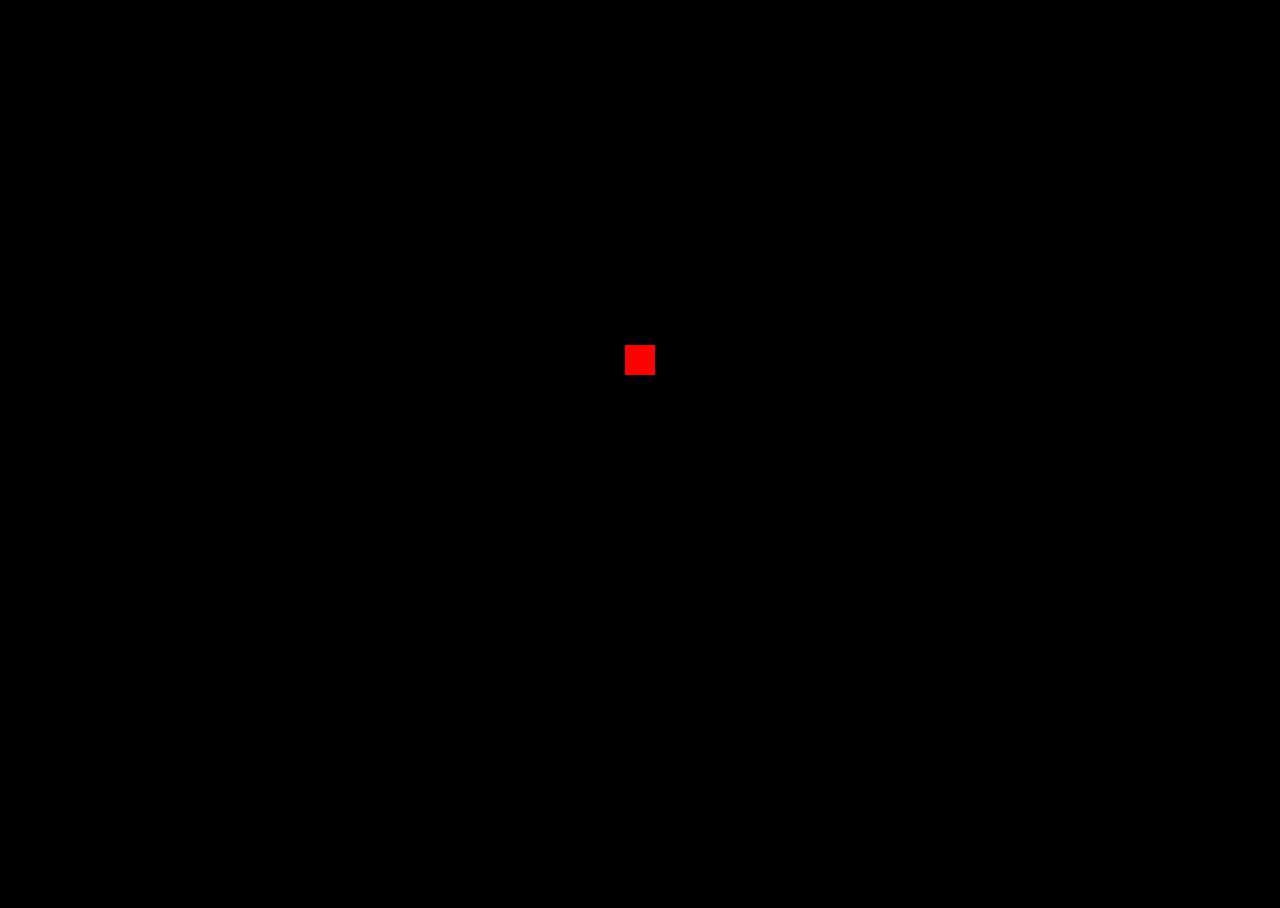
==== commit f9f2ec8d: "changes" ====
--- a/index.html
+++ b/index.html
@@ -2,6 +2,7 @@
 
 <head>
     <style>
+@import url(https://fonts.googleapis.com/css?family=Cabin+Condensed);
 
 html, body {
   height: 100%;
@@ -6336,10 +6337,54 @@
     transform: rotateZ(-318deg) rotateY(323deg) translateX(300px) rotateZ(318deg);
   }
 }
+
+svg{font-weight:bold;max-width:600px;height:100%;}
+
+.brand
+{
+    color: white;
+  background: red;
+  padding: 15px;
+  position: absolute;
+  top: 40%;
+  left: 50%;
+  -ms-transform: translateX(-50%) translateY(-50%);
+  -webkit-transform: translate(-50%,-50%);
+  transform: translate(-50%,-50%);
+
+}
     </style>
 </head>
 <body>
 
+    <div class="brand">
+
+        <svg viewbox="0 0 100 20">
+            <defs>
+              <linearGradient id="gradient">
+                <stop color="#000"/>
+              </linearGradient>
+              <pattern id="wave" x="0" y="-0.5" width="100%" height="100%" patternUnits="userSpaceOnUse">
+                <path id="wavePath" d="M-40 9 Q-30 7 -20 9 T0 9 T20 9 T40 9 T60 9 T80 9 T100 9 T120 9 V20 H-40z" mask="url(#mask)" fill="url(#gradient)"> 
+                  <animateTransform
+                      attributeName="transform"
+                      begin="0s"
+                      dur="1.5s"
+                      type="translate"
+                      from="0,0"
+                      to="40,0"
+                      repeatCount="indefinite" />
+                </path>
+              </pattern>
+            </defs>
+            <text text-anchor="middle" x="50" y="15" font-size="17" fill="white" fill-opacity="0.1">MAGIC COMPANY</text>
+            <text text-anchor="middle" x="50" y="15" font-size="17" fill="url(#wave)"  fill-opacity="1">MAGIC COMPANY</text>
+          </svg>
+          
+          
+
+    </div>
+
     <div class='wrap'>
         <div class='c'></div>
         <div class='c'></div>
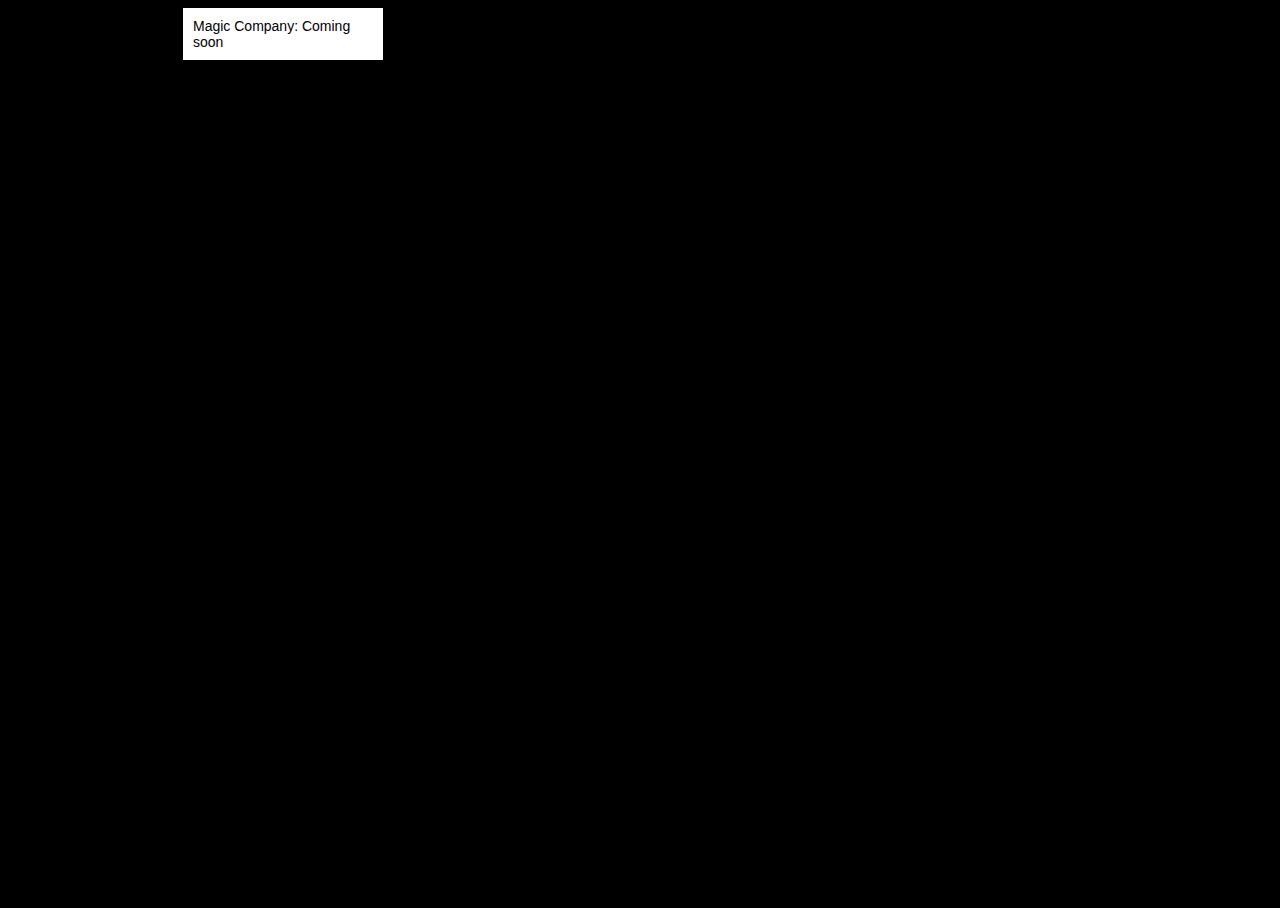
==== commit 579921df: "changes" ====
--- a/index.html
+++ b/index.html
@@ -6340,50 +6340,41 @@
 
 svg{font-weight:bold;max-width:600px;height:100%;}
 
-.brand
-{
-    color: white;
-  background: red;
-  padding: 15px;
+.container {
+  font-family: arial;
+  font-size: 14px;
+  margin: 25px;
+  width: 350px;
+
+  outline: dashed 1px black;
+  /* Setup */
+  position: fixed;
+}
+
+.child {
+  width: auto;
+  
+  padding: 10px;
+  background-color: rgb(255, 255, 255);
+  /* Center vertically and horizontally */
   position: absolute;
-  top: 40%;
+  top: 50%;
   left: 50%;
-  -ms-transform: translateX(-50%) translateY(-50%);
-  -webkit-transform: translate(-50%,-50%);
-  transform: translate(-50%,-50%);
-
+  margin: -25px 0 0 -25px; /* Apply negative top and left margins to truly center the element */
 }
     </style>
 </head>
 <body>
 
-    <div class="brand">
-
-        <svg viewbox="0 0 100 20">
-            <defs>
-              <linearGradient id="gradient">
-                <stop color="#000"/>
-              </linearGradient>
-              <pattern id="wave" x="0" y="-0.5" width="100%" height="100%" patternUnits="userSpaceOnUse">
-                <path id="wavePath" d="M-40 9 Q-30 7 -20 9 T0 9 T20 9 T40 9 T60 9 T80 9 T100 9 T120 9 V20 H-40z" mask="url(#mask)" fill="url(#gradient)"> 
-                  <animateTransform
-                      attributeName="transform"
-                      begin="0s"
-                      dur="1.5s"
-                      type="translate"
-                      from="0,0"
-                      to="40,0"
-                      repeatCount="indefinite" />
-                </path>
-              </pattern>
-            </defs>
-            <text text-anchor="middle" x="50" y="15" font-size="17" fill="white" fill-opacity="0.1">MAGIC COMPANY</text>
-            <text text-anchor="middle" x="50" y="15" font-size="17" fill="url(#wave)"  fill-opacity="1">MAGIC COMPANY</text>
-          </svg>
-          
-          
-
-    </div>
+
+    <div class="container">
+        <div class="child">
+           Magic Company: Coming soon
+
+        </div>
+      </div>
+
+   
 
     <div class='wrap'>
         <div class='c'></div>
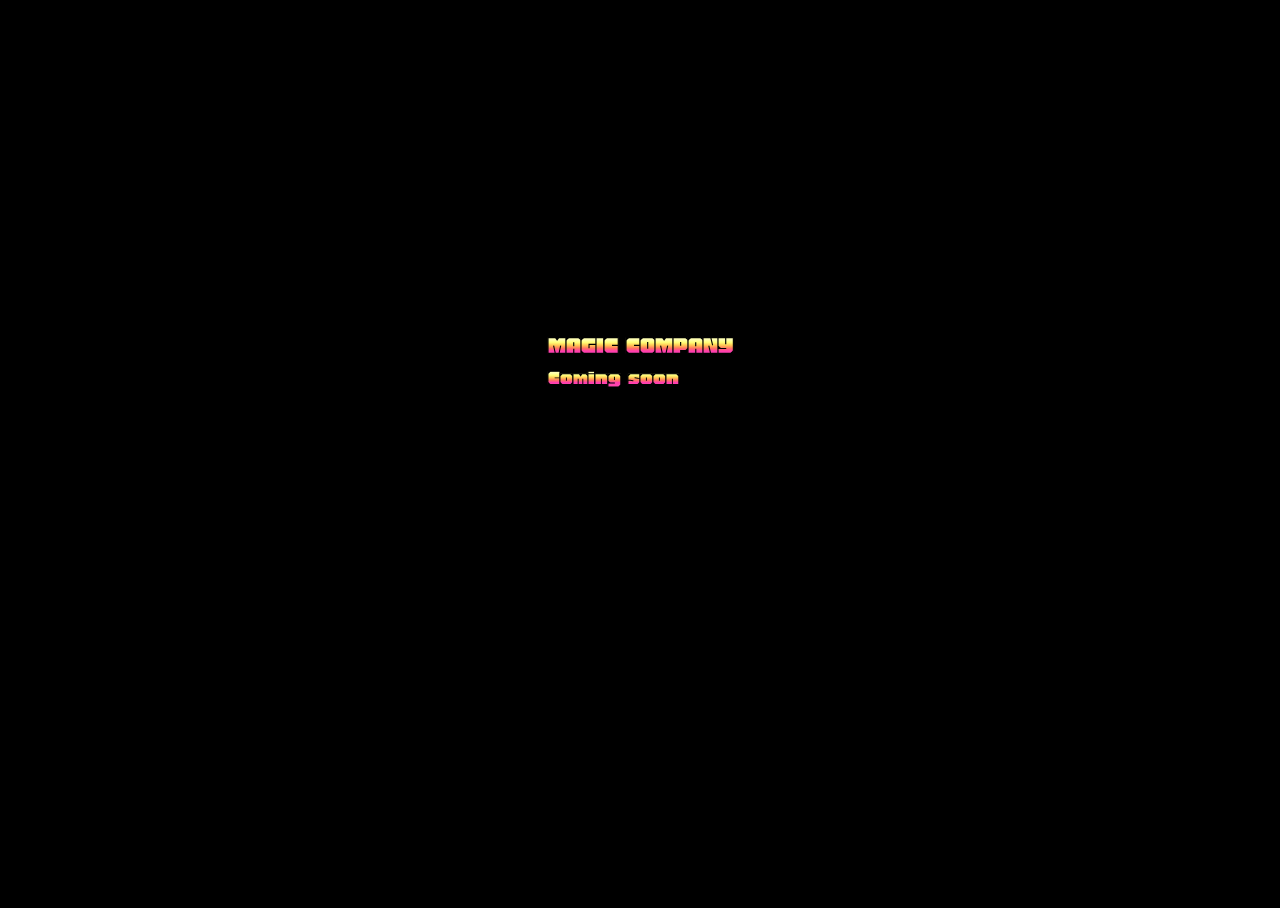
==== commit 7b6c5a92: "changes" ====
--- a/index.html
+++ b/index.html
@@ -1,11 +1,13 @@
+
 <html>
 
 <head>
     <style>
-@import url(https://fonts.googleapis.com/css?family=Cabin+Condensed);
+@import url('https://fonts.googleapis.com/css2?family=Honk&display=swap');
 
 html, body {
   height: 100%;
+  font-family: 'Honk', system-ui;
 }
 
 body {
@@ -6340,41 +6342,33 @@
 
 svg{font-weight:bold;max-width:600px;height:100%;}
 
-.container {
-  font-family: arial;
-  font-size: 14px;
-  margin: 25px;
-  width: 350px;
-
-  outline: dashed 1px black;
-  /* Setup */
-  position: fixed;
-}
-
-.child {
-  width: auto;
-  
-  padding: 10px;
-  background-color: rgb(255, 255, 255);
-  /* Center vertically and horizontally */
+.brand
+{
+    color: white;
+  /* background: rgba(255, 0, 0, 0.649); */
+  padding: 15px;
   position: absolute;
-  top: 50%;
+  font-size: 29px;
+  top: 40%;
   left: 50%;
-  margin: -25px 0 0 -25px; /* Apply negative top and left margins to truly center the element */
+  -ms-transform: translateX(-50%) translateY(-50%);
+  -webkit-transform: translate(-50%,-50%);
+  transform: translate(-50%,-50%);
+
 }
     </style>
 </head>
 <body>
 
-
-    <div class="container">
-        <div class="child">
-           Magic Company: Coming soon
-
-        </div>
-      </div>
-
-   
+    <div class="brand">
+
+       MAGIC COMPANY
+          <BR/>
+         <small> Coming soon</small>
+         
+          
+
+    </div>
 
     <div class='wrap'>
         <div class='c'></div>
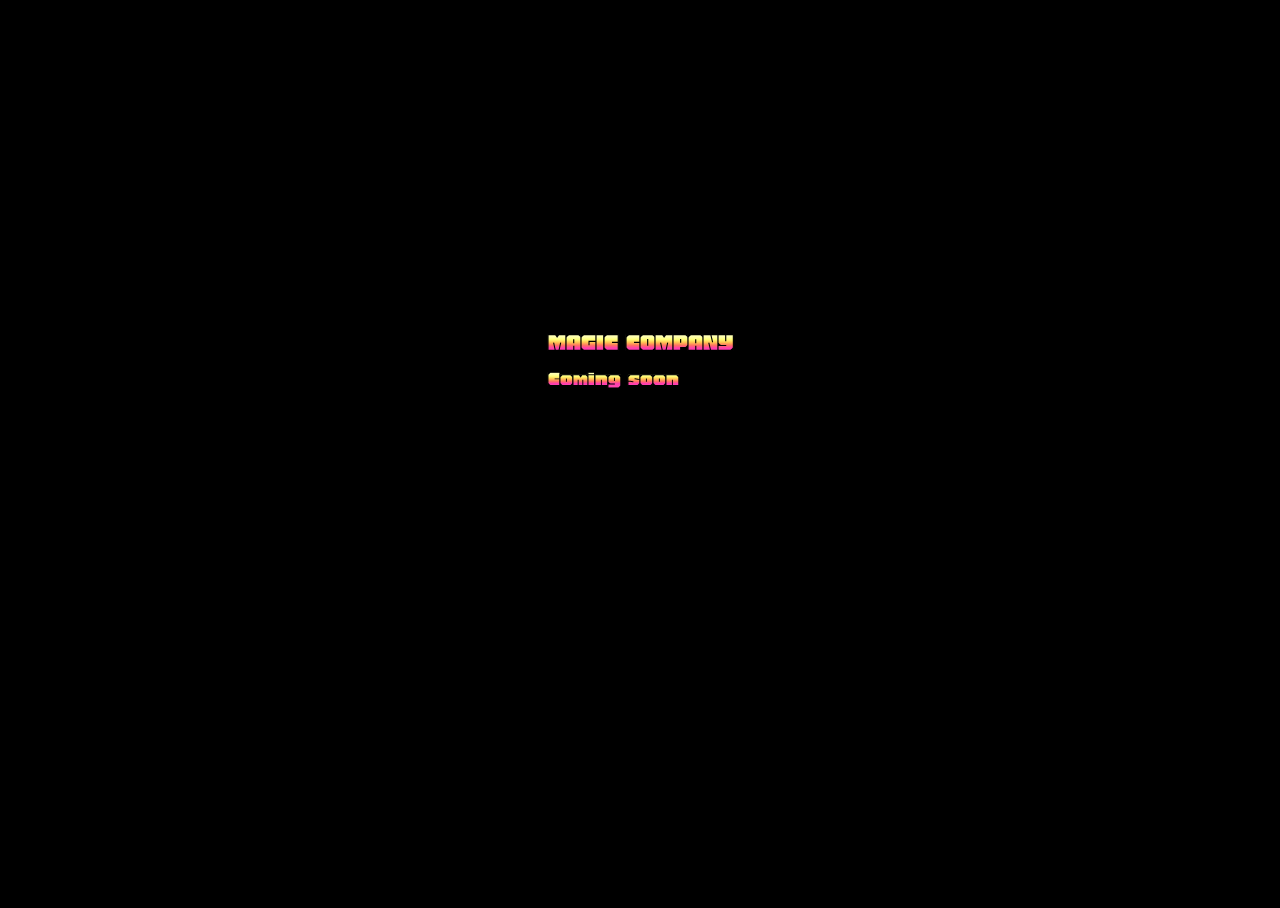
==== commit 9123d8af: "changes" ====
--- a/index.html
+++ b/index.html
@@ -1,7 +1,13 @@
-
-<html>
+<!DOCTYPE html>
+<html lang="en">
 
 <head>
+    <title>Magic Company</title>
+ <meta name="viewport" content="width=device-width, initial-scale=1.0">
+  <meta charset="UTF-8">
+ 
+  <meta name="robots" content="index, follow">
+
     <style>
 @import url('https://fonts.googleapis.com/css2?family=Honk&display=swap');
 
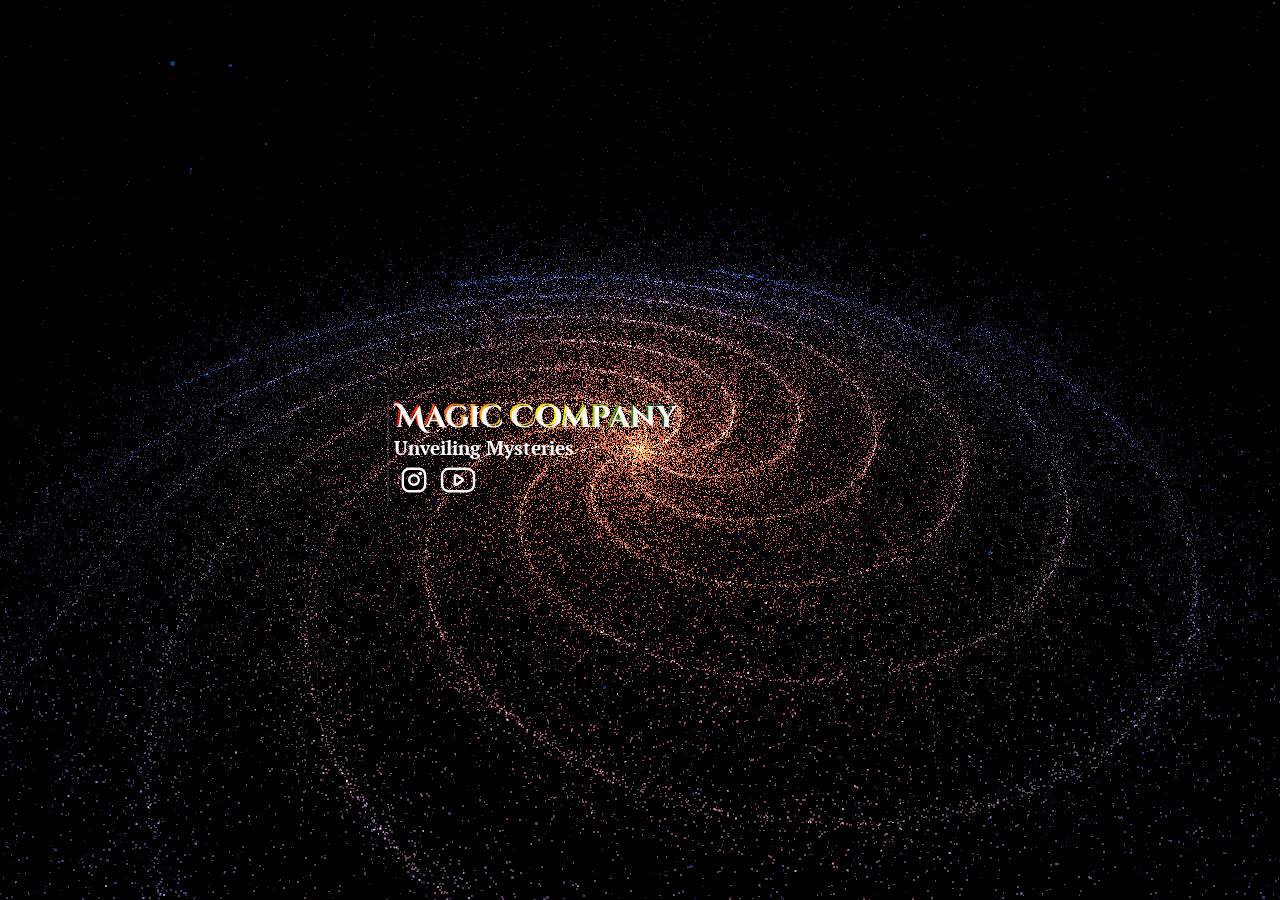
==== commit 1ea4f807: "changes" ====
--- a/index.html
+++ b/index.html
@@ -1,6684 +1 @@
-<!DOCTYPE html>
-<html lang="en">
-
-<head>
-    <title>Magic Company</title>
- <meta name="viewport" content="width=device-width, initial-scale=1.0">
-  <meta charset="UTF-8">
- 
-  <meta name="robots" content="index, follow">
-
-    <style>
-@import url('https://fonts.googleapis.com/css2?family=Honk&display=swap');
-
-html, body {
-  height: 100%;
-  font-family: 'Honk', system-ui;
-}
-
-body {
-  background: black;
-  overflow: hidden;
-}
-
-.wrap {
-  position: relative;
-  top: 50%;
-  left: 50%;
-  width: 0;
-  height: 0;
-  transform-style: preserve-3d;
-  perspective: 1000px;
-  animation: rotate 14s infinite linear;
-}
-
-@keyframes rotate {
-  100% {
-    transform: rotateY(360deg) rotateX(360deg);
-  }
-}
-.c {
-  position: absolute;
-  width: 2px;
-  height: 2px;
-  border-radius: 50%;
-  opacity: 0;
-}
-
-.c:nth-child(1) {
-  animation: orbit1 14s infinite;
-  animation-delay: 0.01s;
-  background-color: #ff0100;
-}
-
-@keyframes orbit1 {
-  20% {
-    opacity: 1;
-  }
-  30% {
-    transform: rotateZ(-146deg) rotateY(255deg) translateX(100px) rotateZ(146deg);
-  }
-  80% {
-    transform: rotateZ(-146deg) rotateY(255deg) translateX(100px) rotateZ(146deg);
-    opacity: 1;
-  }
-  100% {
-    transform: rotateZ(-146deg) rotateY(255deg) translateX(300px) rotateZ(146deg);
-  }
-}
-.c:nth-child(2) {
-  animation: orbit2 14s infinite;
-  animation-delay: 0.02s;
-  background-color: #ff0100;
-}
-
-@keyframes orbit2 {
-  20% {
-    opacity: 1;
-  }
-  30% {
-    transform: rotateZ(-226deg) rotateY(300deg) translateX(100px) rotateZ(226deg);
-  }
-  80% {
-    transform: rotateZ(-226deg) rotateY(300deg) translateX(100px) rotateZ(226deg);
-    opacity: 1;
-  }
-  100% {
-    transform: rotateZ(-226deg) rotateY(300deg) translateX(300px) rotateZ(226deg);
-  }
-}
-.c:nth-child(3) {
-  animation: orbit3 14s infinite;
-  animation-delay: 0.03s;
-  background-color: #ff0200;
-}
-
-@keyframes orbit3 {
-  20% {
-    opacity: 1;
-  }
-  30% {
-    transform: rotateZ(-131deg) rotateY(159deg) translateX(100px) rotateZ(131deg);
-  }
-  80% {
-    transform: rotateZ(-131deg) rotateY(159deg) translateX(100px) rotateZ(131deg);
-    opacity: 1;
-  }
-  100% {
-    transform: rotateZ(-131deg) rotateY(159deg) translateX(300px) rotateZ(131deg);
-  }
-}
-.c:nth-child(4) {
-  animation: orbit4 14s infinite;
-  animation-delay: 0.04s;
-  background-color: #ff0200;
-}
-
-@keyframes orbit4 {
-  20% {
-    opacity: 1;
-  }
-  30% {
-    transform: rotateZ(-81deg) rotateY(289deg) translateX(100px) rotateZ(81deg);
-  }
-  80% {
-    transform: rotateZ(-81deg) rotateY(289deg) translateX(100px) rotateZ(81deg);
-    opacity: 1;
-  }
-  100% {
-    transform: rotateZ(-81deg) rotateY(289deg) translateX(300px) rotateZ(81deg);
-  }
-}
-.c:nth-child(5) {
-  animation: orbit5 14s infinite;
-  animation-delay: 0.05s;
-  background-color: #ff0300;
-}
-
-@keyframes orbit5 {
-  20% {
-    opacity: 1;
-  }
-  30% {
-    transform: rotateZ(-242deg) rotateY(17deg) translateX(100px) rotateZ(242deg);
-  }
-  80% {
-    transform: rotateZ(-242deg) rotateY(17deg) translateX(100px) rotateZ(242deg);
-    opacity: 1;
-  }
-  100% {
-    transform: rotateZ(-242deg) rotateY(17deg) translateX(300px) rotateZ(242deg);
-  }
-}
-.c:nth-child(6) {
-  animation: orbit6 14s infinite;
-  animation-delay: 0.06s;
-  background-color: #ff0300;
-}
-
-@keyframes orbit6 {
-  20% {
-    opacity: 1;
-  }
-  30% {
-    transform: rotateZ(-106deg) rotateY(88deg) translateX(100px) rotateZ(106deg);
-  }
-  80% {
-    transform: rotateZ(-106deg) rotateY(88deg) translateX(100px) rotateZ(106deg);
-    opacity: 1;
-  }
-  100% {
-    transform: rotateZ(-106deg) rotateY(88deg) translateX(300px) rotateZ(106deg);
-  }
-}
-.c:nth-child(7) {
-  animation: orbit7 14s infinite;
-  animation-delay: 0.07s;
-  background-color: #ff0400;
-}
-
-@keyframes orbit7 {
-  20% {
-    opacity: 1;
-  }
-  30% {
-    transform: rotateZ(-299deg) rotateY(331deg) translateX(100px) rotateZ(299deg);
-  }
-  80% {
-    transform: rotateZ(-299deg) rotateY(331deg) translateX(100px) rotateZ(299deg);
-    opacity: 1;
-  }
-  100% {
-    transform: rotateZ(-299deg) rotateY(331deg) translateX(300px) rotateZ(299deg);
-  }
-}
-.c:nth-child(8) {
-  animation: orbit8 14s infinite;
-  animation-delay: 0.08s;
-  background-color: #ff0500;
-}
-
-@keyframes orbit8 {
-  20% {
-    opacity: 1;
-  }
-  30% {
-    transform: rotateZ(-2deg) rotateY(68deg) translateX(100px) rotateZ(2deg);
-  }
-  80% {
-    transform: rotateZ(-2deg) rotateY(68deg) translateX(100px) rotateZ(2deg);
-    opacity: 1;
-  }
-  100% {
-    transform: rotateZ(-2deg) rotateY(68deg) translateX(300px) rotateZ(2deg);
-  }
-}
-.c:nth-child(9) {
-  animation: orbit9 14s infinite;
-  animation-delay: 0.09s;
-  background-color: #ff0500;
-}
-
-@keyframes orbit9 {
-  20% {
-    opacity: 1;
-  }
-  30% {
-    transform: rotateZ(-254deg) rotateY(31deg) translateX(100px) rotateZ(254deg);
-  }
-  80% {
-    transform: rotateZ(-254deg) rotateY(31deg) translateX(100px) rotateZ(254deg);
-    opacity: 1;
-  }
-  100% {
-    transform: rotateZ(-254deg) rotateY(31deg) translateX(300px) rotateZ(254deg);
-  }
-}
-.c:nth-child(10) {
-  animation: orbit10 14s infinite;
-  animation-delay: 0.1s;
-  background-color: #ff0600;
-}
-
-@keyframes orbit10 {
-  20% {
-    opacity: 1;
-  }
-  30% {
-    transform: rotateZ(-48deg) rotateY(239deg) translateX(100px) rotateZ(48deg);
-  }
-  80% {
-    transform: rotateZ(-48deg) rotateY(239deg) translateX(100px) rotateZ(48deg);
-    opacity: 1;
-  }
-  100% {
-    transform: rotateZ(-48deg) rotateY(239deg) translateX(300px) rotateZ(48deg);
-  }
-}
-.c:nth-child(11) {
-  animation: orbit11 14s infinite;
-  animation-delay: 0.11s;
-  background-color: #ff0600;
-}
-
-@keyframes orbit11 {
-  20% {
-    opacity: 1;
-  }
-  30% {
-    transform: rotateZ(-318deg) rotateY(145deg) translateX(100px) rotateZ(318deg);
-  }
-  80% {
-    transform: rotateZ(-318deg) rotateY(145deg) translateX(100px) rotateZ(318deg);
-    opacity: 1;
-  }
-  100% {
-    transform: rotateZ(-318deg) rotateY(145deg) translateX(300px) rotateZ(318deg);
-  }
-}
-.c:nth-child(12) {
-  animation: orbit12 14s infinite;
-  animation-delay: 0.12s;
-  background-color: #ff0700;
-}
-
-@keyframes orbit12 {
-  20% {
-    opacity: 1;
-  }
-  30% {
-    transform: rotateZ(-23deg) rotateY(276deg) translateX(100px) rotateZ(23deg);
-  }
-  80% {
-    transform: rotateZ(-23deg) rotateY(276deg) translateX(100px) rotateZ(23deg);
-    opacity: 1;
-  }
-  100% {
-    transform: rotateZ(-23deg) rotateY(276deg) translateX(300px) rotateZ(23deg);
-  }
-}
-.c:nth-child(13) {
-  animation: orbit13 14s infinite;
-  animation-delay: 0.13s;
-  background-color: #ff0700;
-}
-
-@keyframes orbit13 {
-  20% {
-    opacity: 1;
-  }
-  30% {
-    transform: rotateZ(-7deg) rotateY(1deg) translateX(100px) rotateZ(7deg);
-  }
-  80% {
-    transform: rotateZ(-7deg) rotateY(1deg) translateX(100px) rotateZ(7deg);
-    opacity: 1;
-  }
-  100% {
-    transform: rotateZ(-7deg) rotateY(1deg) translateX(300px) rotateZ(7deg);
-  }
-}
-.c:nth-child(14) {
-  animation: orbit14 14s infinite;
-  animation-delay: 0.14s;
-  background-color: #ff0800;
-}
-
-@keyframes orbit14 {
-  20% {
-    opacity: 1;
-  }
-  30% {
-    transform: rotateZ(-329deg) rotateY(122deg) translateX(100px) rotateZ(329deg);
-  }
-  80% {
-    transform: rotateZ(-329deg) rotateY(122deg) translateX(100px) rotateZ(329deg);
-    opacity: 1;
-  }
-  100% {
-    transform: rotateZ(-329deg) rotateY(122deg) translateX(300px) rotateZ(329deg);
-  }
-}
-.c:nth-child(15) {
-  animation: orbit15 14s infinite;
-  animation-delay: 0.15s;
-  background-color: #ff0900;
-}
-
-@keyframes orbit15 {
-  20% {
-    opacity: 1;
-  }
-  30% {
-    transform: rotateZ(-49deg) rotateY(128deg) translateX(100px) rotateZ(49deg);
-  }
-  80% {
-    transform: rotateZ(-49deg) rotateY(128deg) translateX(100px) rotateZ(49deg);
-    opacity: 1;
-  }
-  100% {
-    transform: rotateZ(-49deg) rotateY(128deg) translateX(300px) rotateZ(49deg);
-  }
-}
-.c:nth-child(16) {
-  animation: orbit16 14s infinite;
-  animation-delay: 0.16s;
-  background-color: #ff0900;
-}
-
-@keyframes orbit16 {
-  20% {
-    opacity: 1;
-  }
-  30% {
-    transform: rotateZ(-343deg) rotateY(331deg) translateX(100px) rotateZ(343deg);
-  }
-  80% {
-    transform: rotateZ(-343deg) rotateY(331deg) translateX(100px) rotateZ(343deg);
-    opacity: 1;
-  }
-  100% {
-    transform: rotateZ(-343deg) rotateY(331deg) translateX(300px) rotateZ(343deg);
-  }
-}
-.c:nth-child(17) {
-  animation: orbit17 14s infinite;
-  animation-delay: 0.17s;
-  background-color: #ff0a00;
-}
-
-@keyframes orbit17 {
-  20% {
-    opacity: 1;
-  }
-  30% {
-    transform: rotateZ(-121deg) rotateY(1deg) translateX(100px) rotateZ(121deg);
-  }
-  80% {
-    transform: rotateZ(-121deg) rotateY(1deg) translateX(100px) rotateZ(121deg);
-    opacity: 1;
-  }
-  100% {
-    transform: rotateZ(-121deg) rotateY(1deg) translateX(300px) rotateZ(121deg);
-  }
-}
-.c:nth-child(18) {
-  animation: orbit18 14s infinite;
-  animation-delay: 0.18s;
-  background-color: #ff0a00;
-}
-
-@keyframes orbit18 {
-  20% {
-    opacity: 1;
-  }
-  30% {
-    transform: rotateZ(-198deg) rotateY(32deg) translateX(100px) rotateZ(198deg);
-  }
-  80% {
-    transform: rotateZ(-198deg) rotateY(32deg) translateX(100px) rotateZ(198deg);
-    opacity: 1;
-  }
-  100% {
-    transform: rotateZ(-198deg) rotateY(32deg) translateX(300px) rotateZ(198deg);
-  }
-}
-.c:nth-child(19) {
-  animation: orbit19 14s infinite;
-  animation-delay: 0.19s;
-  background-color: #ff0b00;
-}
-
-@keyframes orbit19 {
-  20% {
-    opacity: 1;
-  }
-  30% {
-    transform: rotateZ(-276deg) rotateY(66deg) translateX(100px) rotateZ(276deg);
-  }
-  80% {
-    transform: rotateZ(-276deg) rotateY(66deg) translateX(100px) rotateZ(276deg);
-    opacity: 1;
-  }
-  100% {
-    transform: rotateZ(-276deg) rotateY(66deg) translateX(300px) rotateZ(276deg);
-  }
-}
-.c:nth-child(20) {
-  animation: orbit20 14s infinite;
-  animation-delay: 0.2s;
-  background-color: #ff0b00;
-}
-
-@keyframes orbit20 {
-  20% {
-    opacity: 1;
-  }
-  30% {
-    transform: rotateZ(-250deg) rotateY(244deg) translateX(100px) rotateZ(250deg);
-  }
-  80% {
-    transform: rotateZ(-250deg) rotateY(244deg) translateX(100px) rotateZ(250deg);
-    opacity: 1;
-  }
-  100% {
-    transform: rotateZ(-250deg) rotateY(244deg) translateX(300px) rotateZ(250deg);
-  }
-}
-.c:nth-child(21) {
-  animation: orbit21 14s infinite;
-  animation-delay: 0.21s;
-  background-color: #ff0c00;
-}
-
-@keyframes orbit21 {
-  20% {
-    opacity: 1;
-  }
-  30% {
-    transform: rotateZ(-113deg) rotateY(116deg) translateX(100px) rotateZ(113deg);
-  }
-  80% {
-    transform: rotateZ(-113deg) rotateY(116deg) translateX(100px) rotateZ(113deg);
-    opacity: 1;
-  }
-  100% {
-    transform: rotateZ(-113deg) rotateY(116deg) translateX(300px) rotateZ(113deg);
-  }
-}
-.c:nth-child(22) {
-  animation: orbit22 14s infinite;
-  animation-delay: 0.22s;
-  background-color: #ff0c00;
-}
-
-@keyframes orbit22 {
-  20% {
-    opacity: 1;
-  }
-  30% {
-    transform: rotateZ(-2deg) rotateY(227deg) translateX(100px) rotateZ(2deg);
-  }
-  80% {
-    transform: rotateZ(-2deg) rotateY(227deg) translateX(100px) rotateZ(2deg);
-    opacity: 1;
-  }
-  100% {
-    transform: rotateZ(-2deg) rotateY(227deg) translateX(300px) rotateZ(2deg);
-  }
-}
-.c:nth-child(23) {
-  animation: orbit23 14s infinite;
-  animation-delay: 0.23s;
-  background-color: #ff0d00;
-}
-
-@keyframes orbit23 {
-  20% {
-    opacity: 1;
-  }
-  30% {
-    transform: rotateZ(-287deg) rotateY(16deg) translateX(100px) rotateZ(287deg);
-  }
-  80% {
-    transform: rotateZ(-287deg) rotateY(16deg) translateX(100px) rotateZ(287deg);
-    opacity: 1;
-  }
-  100% {
-    transform: rotateZ(-287deg) rotateY(16deg) translateX(300px) rotateZ(287deg);
-  }
-}
-.c:nth-child(24) {
-  animation: orbit24 14s infinite;
-  animation-delay: 0.24s;
-  background-color: #ff0e00;
-}
-
-@keyframes orbit24 {
-  20% {
-    opacity: 1;
-  }
-  30% {
-    transform: rotateZ(-97deg) rotateY(105deg) translateX(100px) rotateZ(97deg);
-  }
-  80% {
-    transform: rotateZ(-97deg) rotateY(105deg) translateX(100px) rotateZ(97deg);
-    opacity: 1;
-  }
-  100% {
-    transform: rotateZ(-97deg) rotateY(105deg) translateX(300px) rotateZ(97deg);
-  }
-}
-.c:nth-child(25) {
-  animation: orbit25 14s infinite;
-  animation-delay: 0.25s;
-  background-color: #ff0e00;
-}
-
-@keyframes orbit25 {
-  20% {
-    opacity: 1;
-  }
-  30% {
-    transform: rotateZ(-120deg) rotateY(266deg) translateX(100px) rotateZ(120deg);
-  }
-  80% {
-    transform: rotateZ(-120deg) rotateY(266deg) translateX(100px) rotateZ(120deg);
-    opacity: 1;
-  }
-  100% {
-    transform: rotateZ(-120deg) rotateY(266deg) translateX(300px) rotateZ(120deg);
-  }
-}
-.c:nth-child(26) {
-  animation: orbit26 14s infinite;
-  animation-delay: 0.26s;
-  background-color: #ff0f00;
-}
-
-@keyframes orbit26 {
-  20% {
-    opacity: 1;
-  }
-  30% {
-    transform: rotateZ(-138deg) rotateY(236deg) translateX(100px) rotateZ(138deg);
-  }
-  80% {
-    transform: rotateZ(-138deg) rotateY(236deg) translateX(100px) rotateZ(138deg);
-    opacity: 1;
-  }
-  100% {
-    transform: rotateZ(-138deg) rotateY(236deg) translateX(300px) rotateZ(138deg);
-  }
-}
-.c:nth-child(27) {
-  animation: orbit27 14s infinite;
-  animation-delay: 0.27s;
-  background-color: #ff0f00;
-}
-
-@keyframes orbit27 {
-  20% {
-    opacity: 1;
-  }
-  30% {
-    transform: rotateZ(-120deg) rotateY(241deg) translateX(100px) rotateZ(120deg);
-  }
-  80% {
-    transform: rotateZ(-120deg) rotateY(241deg) translateX(100px) rotateZ(120deg);
-    opacity: 1;
-  }
-  100% {
-    transform: rotateZ(-120deg) rotateY(241deg) translateX(300px) rotateZ(120deg);
-  }
-}
-.c:nth-child(28) {
-  animation: orbit28 14s infinite;
-  animation-delay: 0.28s;
-  background-color: #ff1000;
-}
-
-@keyframes orbit28 {
-  20% {
-    opacity: 1;
-  }
-  30% {
-    transform: rotateZ(-332deg) rotateY(35deg) translateX(100px) rotateZ(332deg);
-  }
-  80% {
-    transform: rotateZ(-332deg) rotateY(35deg) translateX(100px) rotateZ(332deg);
-    opacity: 1;
-  }
-  100% {
-    transform: rotateZ(-332deg) rotateY(35deg) translateX(300px) rotateZ(332deg);
-  }
-}
-.c:nth-child(29) {
-  animation: orbit29 14s infinite;
-  animation-delay: 0.29s;
-  background-color: #ff1000;
-}
-
-@keyframes orbit29 {
-  20% {
-    opacity: 1;
-  }
-  30% {
-    transform: rotateZ(-106deg) rotateY(246deg) translateX(100px) rotateZ(106deg);
-  }
-  80% {
-    transform: rotateZ(-106deg) rotateY(246deg) translateX(100px) rotateZ(106deg);
-    opacity: 1;
-  }
-  100% {
-    transform: rotateZ(-106deg) rotateY(246deg) translateX(300px) rotateZ(106deg);
-  }
-}
-.c:nth-child(30) {
-  animation: orbit30 14s infinite;
-  animation-delay: 0.3s;
-  background-color: #ff1100;
-}
-
-@keyframes orbit30 {
-  20% {
-    opacity: 1;
-  }
-  30% {
-    transform: rotateZ(-318deg) rotateY(300deg) translateX(100px) rotateZ(318deg);
-  }
-  80% {
-    transform: rotateZ(-318deg) rotateY(300deg) translateX(100px) rotateZ(318deg);
-    opacity: 1;
-  }
-  100% {
-    transform: rotateZ(-318deg) rotateY(300deg) translateX(300px) rotateZ(318deg);
-  }
-}
-.c:nth-child(31) {
-  animation: orbit31 14s infinite;
-  animation-delay: 0.31s;
-  background-color: #ff1200;
-}
-
-@keyframes orbit31 {
-  20% {
-    opacity: 1;
-  }
-  30% {
-    transform: rotateZ(-96deg) rotateY(246deg) translateX(100px) rotateZ(96deg);
-  }
-  80% {
-    transform: rotateZ(-96deg) rotateY(246deg) translateX(100px) rotateZ(96deg);
-    opacity: 1;
-  }
-  100% {
-    transform: rotateZ(-96deg) rotateY(246deg) translateX(300px) rotateZ(96deg);
-  }
-}
-.c:nth-child(32) {
-  animation: orbit32 14s infinite;
-  animation-delay: 0.32s;
-  background-color: #ff1200;
-}
-
-@keyframes orbit32 {
-  20% {
-    opacity: 1;
-  }
-  30% {
-    transform: rotateZ(-246deg) rotateY(182deg) translateX(100px) rotateZ(246deg);
-  }
-  80% {
-    transform: rotateZ(-246deg) rotateY(182deg) translateX(100px) rotateZ(246deg);
-    opacity: 1;
-  }
-  100% {
-    transform: rotateZ(-246deg) rotateY(182deg) translateX(300px) rotateZ(246deg);
-  }
-}
-.c:nth-child(33) {
-  animation: orbit33 14s infinite;
-  animation-delay: 0.33s;
-  background-color: #ff1300;
-}
-
-@keyframes orbit33 {
-  20% {
-    opacity: 1;
-  }
-  30% {
-    transform: rotateZ(-275deg) rotateY(82deg) translateX(100px) rotateZ(275deg);
-  }
-  80% {
-    transform: rotateZ(-275deg) rotateY(82deg) translateX(100px) rotateZ(275deg);
-    opacity: 1;
-  }
-  100% {
-    transform: rotateZ(-275deg) rotateY(82deg) translateX(300px) rotateZ(275deg);
-  }
-}
-.c:nth-child(34) {
-  animation: orbit34 14s infinite;
-  animation-delay: 0.34s;
-  background-color: #ff1300;
-}
-
-@keyframes orbit34 {
-  20% {
-    opacity: 1;
-  }
-  30% {
-    transform: rotateZ(-83deg) rotateY(215deg) translateX(100px) rotateZ(83deg);
-  }
-  80% {
-    transform: rotateZ(-83deg) rotateY(215deg) translateX(100px) rotateZ(83deg);
-    opacity: 1;
-  }
-  100% {
-    transform: rotateZ(-83deg) rotateY(215deg) translateX(300px) rotateZ(83deg);
-  }
-}
-.c:nth-child(35) {
-  animation: orbit35 14s infinite;
-  animation-delay: 0.35s;
-  background-color: #ff1400;
-}
-
-@keyframes orbit35 {
-  20% {
-    opacity: 1;
-  }
-  30% {
-    transform: rotateZ(-329deg) rotateY(284deg) translateX(100px) rotateZ(329deg);
-  }
-  80% {
-    transform: rotateZ(-329deg) rotateY(284deg) translateX(100px) rotateZ(329deg);
-    opacity: 1;
-  }
-  100% {
-    transform: rotateZ(-329deg) rotateY(284deg) translateX(300px) rotateZ(329deg);
-  }
-}
-.c:nth-child(36) {
-  animation: orbit36 14s infinite;
-  animation-delay: 0.36s;
-  background-color: #ff1400;
-}
-
-@keyframes orbit36 {
-  20% {
-    opacity: 1;
-  }
-  30% {
-    transform: rotateZ(-83deg) rotateY(147deg) translateX(100px) rotateZ(83deg);
-  }
-  80% {
-    transform: rotateZ(-83deg) rotateY(147deg) translateX(100px) rotateZ(83deg);
-    opacity: 1;
-  }
-  100% {
-    transform: rotateZ(-83deg) rotateY(147deg) translateX(300px) rotateZ(83deg);
-  }
-}
-.c:nth-child(37) {
-  animation: orbit37 14s infinite;
-  animation-delay: 0.37s;
-  background-color: #ff1500;
-}
-
-@keyframes orbit37 {
-  20% {
-    opacity: 1;
-  }
-  30% {
-    transform: rotateZ(-122deg) rotateY(27deg) translateX(100px) rotateZ(122deg);
-  }
-  80% {
-    transform: rotateZ(-122deg) rotateY(27deg) translateX(100px) rotateZ(122deg);
-    opacity: 1;
-  }
-  100% {
-    transform: rotateZ(-122deg) rotateY(27deg) translateX(300px) rotateZ(122deg);
-  }
-}
-.c:nth-child(38) {
-  animation: orbit38 14s infinite;
-  animation-delay: 0.38s;
-  background-color: #ff1600;
-}
-
-@keyframes orbit38 {
-  20% {
-    opacity: 1;
-  }
-  30% {
-    transform: rotateZ(-331deg) rotateY(111deg) translateX(100px) rotateZ(331deg);
-  }
-  80% {
-    transform: rotateZ(-331deg) rotateY(111deg) translateX(100px) rotateZ(331deg);
-    opacity: 1;
-  }
-  100% {
-    transform: rotateZ(-331deg) rotateY(111deg) translateX(300px) rotateZ(331deg);
-  }
-}
-.c:nth-child(39) {
-  animation: orbit39 14s infinite;
-  animation-delay: 0.39s;
-  background-color: #ff1600;
-}
-
-@keyframes orbit39 {
-  20% {
-    opacity: 1;
-  }
-  30% {
-    transform: rotateZ(-271deg) rotateY(354deg) translateX(100px) rotateZ(271deg);
-  }
-  80% {
-    transform: rotateZ(-271deg) rotateY(354deg) translateX(100px) rotateZ(271deg);
-    opacity: 1;
-  }
-  100% {
-    transform: rotateZ(-271deg) rotateY(354deg) translateX(300px) rotateZ(271deg);
-  }
-}
-.c:nth-child(40) {
-  animation: orbit40 14s infinite;
-  animation-delay: 0.4s;
-  background-color: #ff1700;
-}
-
-@keyframes orbit40 {
-  20% {
-    opacity: 1;
-  }
-  30% {
-    transform: rotateZ(-352deg) rotateY(258deg) translateX(100px) rotateZ(352deg);
-  }
-  80% {
-    transform: rotateZ(-352deg) rotateY(258deg) translateX(100px) rotateZ(352deg);
-    opacity: 1;
-  }
-  100% {
-    transform: rotateZ(-352deg) rotateY(258deg) translateX(300px) rotateZ(352deg);
-  }
-}
-.c:nth-child(41) {
-  animation: orbit41 14s infinite;
-  animation-delay: 0.41s;
-  background-color: #ff1700;
-}
-
-@keyframes orbit41 {
-  20% {
-    opacity: 1;
-  }
-  30% {
-    transform: rotateZ(-217deg) rotateY(318deg) translateX(100px) rotateZ(217deg);
-  }
-  80% {
-    transform: rotateZ(-217deg) rotateY(318deg) translateX(100px) rotateZ(217deg);
-    opacity: 1;
-  }
-  100% {
-    transform: rotateZ(-217deg) rotateY(318deg) translateX(300px) rotateZ(217deg);
-  }
-}
-.c:nth-child(42) {
-  animation: orbit42 14s infinite;
-  animation-delay: 0.42s;
-  background-color: #ff1800;
-}
-
-@keyframes orbit42 {
-  20% {
-    opacity: 1;
-  }
-  30% {
-    transform: rotateZ(-19deg) rotateY(309deg) translateX(100px) rotateZ(19deg);
-  }
-  80% {
-    transform: rotateZ(-19deg) rotateY(309deg) translateX(100px) rotateZ(19deg);
-    opacity: 1;
-  }
-  100% {
-    transform: rotateZ(-19deg) rotateY(309deg) translateX(300px) rotateZ(19deg);
-  }
-}
-.c:nth-child(43) {
-  animation: orbit43 14s infinite;
-  animation-delay: 0.43s;
-  background-color: #ff1800;
-}
-
-@keyframes orbit43 {
-  20% {
-    opacity: 1;
-  }
-  30% {
-    transform: rotateZ(-93deg) rotateY(150deg) translateX(100px) rotateZ(93deg);
-  }
-  80% {
-    transform: rotateZ(-93deg) rotateY(150deg) translateX(100px) rotateZ(93deg);
-    opacity: 1;
-  }
-  100% {
-    transform: rotateZ(-93deg) rotateY(150deg) translateX(300px) rotateZ(93deg);
-  }
-}
-.c:nth-child(44) {
-  animation: orbit44 14s infinite;
-  animation-delay: 0.44s;
-  background-color: #ff1900;
-}
-
-@keyframes orbit44 {
-  20% {
-    opacity: 1;
-  }
-  30% {
-    transform: rotateZ(-360deg) rotateY(51deg) translateX(100px) rotateZ(360deg);
-  }
-  80% {
-    transform: rotateZ(-360deg) rotateY(51deg) translateX(100px) rotateZ(360deg);
-    opacity: 1;
-  }
-  100% {
-    transform: rotateZ(-360deg) rotateY(51deg) translateX(300px) rotateZ(360deg);
-  }
-}
-.c:nth-child(45) {
-  animation: orbit45 14s infinite;
-  animation-delay: 0.45s;
-  background-color: #ff1a00;
-}
-
-@keyframes orbit45 {
-  20% {
-    opacity: 1;
-  }
-  30% {
-    transform: rotateZ(-87deg) rotateY(227deg) translateX(100px) rotateZ(87deg);
-  }
-  80% {
-    transform: rotateZ(-87deg) rotateY(227deg) translateX(100px) rotateZ(87deg);
-    opacity: 1;
-  }
-  100% {
-    transform: rotateZ(-87deg) rotateY(227deg) translateX(300px) rotateZ(87deg);
-  }
-}
-.c:nth-child(46) {
-  animation: orbit46 14s infinite;
-  animation-delay: 0.46s;
-  background-color: #ff1a00;
-}
-
-@keyframes orbit46 {
-  20% {
-    opacity: 1;
-  }
-  30% {
-    transform: rotateZ(-118deg) rotateY(114deg) translateX(100px) rotateZ(118deg);
-  }
-  80% {
-    transform: rotateZ(-118deg) rotateY(114deg) translateX(100px) rotateZ(118deg);
-    opacity: 1;
-  }
-  100% {
-    transform: rotateZ(-118deg) rotateY(114deg) translateX(300px) rotateZ(118deg);
-  }
-}
-.c:nth-child(47) {
-  animation: orbit47 14s infinite;
-  animation-delay: 0.47s;
-  background-color: #ff1b00;
-}
-
-@keyframes orbit47 {
-  20% {
-    opacity: 1;
-  }
-  30% {
-    transform: rotateZ(-194deg) rotateY(130deg) translateX(100px) rotateZ(194deg);
-  }
-  80% {
-    transform: rotateZ(-194deg) rotateY(130deg) translateX(100px) rotateZ(194deg);
-    opacity: 1;
-  }
-  100% {
-    transform: rotateZ(-194deg) rotateY(130deg) translateX(300px) rotateZ(194deg);
-  }
-}
-.c:nth-child(48) {
-  animation: orbit48 14s infinite;
-  animation-delay: 0.48s;
-  background-color: #ff1b00;
-}
-
-@keyframes orbit48 {
-  20% {
-    opacity: 1;
-  }
-  30% {
-    transform: rotateZ(-158deg) rotateY(260deg) translateX(100px) rotateZ(158deg);
-  }
-  80% {
-    transform: rotateZ(-158deg) rotateY(260deg) translateX(100px) rotateZ(158deg);
-    opacity: 1;
-  }
-  100% {
-    transform: rotateZ(-158deg) rotateY(260deg) translateX(300px) rotateZ(158deg);
-  }
-}
-.c:nth-child(49) {
-  animation: orbit49 14s infinite;
-  animation-delay: 0.49s;
-  background-color: #ff1c00;
-}
-
-@keyframes orbit49 {
-  20% {
-    opacity: 1;
-  }
-  30% {
-    transform: rotateZ(-308deg) rotateY(131deg) translateX(100px) rotateZ(308deg);
-  }
-  80% {
-    transform: rotateZ(-308deg) rotateY(131deg) translateX(100px) rotateZ(308deg);
-    opacity: 1;
-  }
-  100% {
-    transform: rotateZ(-308deg) rotateY(131deg) translateX(300px) rotateZ(308deg);
-  }
-}
-.c:nth-child(50) {
-  animation: orbit50 14s infinite;
-  animation-delay: 0.5s;
-  background-color: #ff1c00;
-}
-
-@keyframes orbit50 {
-  20% {
-    opacity: 1;
-  }
-  30% {
-    transform: rotateZ(-330deg) rotateY(282deg) translateX(100px) rotateZ(330deg);
-  }
-  80% {
-    transform: rotateZ(-330deg) rotateY(282deg) translateX(100px) rotateZ(330deg);
-    opacity: 1;
-  }
-  100% {
-    transform: rotateZ(-330deg) rotateY(282deg) translateX(300px) rotateZ(330deg);
-  }
-}
-.c:nth-child(51) {
-  animation: orbit51 14s infinite;
-  animation-delay: 0.51s;
-  background-color: #ff1d00;
-}
-
-@keyframes orbit51 {
-  20% {
-    opacity: 1;
-  }
-  30% {
-    transform: rotateZ(-289deg) rotateY(356deg) translateX(100px) rotateZ(289deg);
-  }
-  80% {
-    transform: rotateZ(-289deg) rotateY(356deg) translateX(100px) rotateZ(289deg);
-    opacity: 1;
-  }
-  100% {
-    transform: rotateZ(-289deg) rotateY(356deg) translateX(300px) rotateZ(289deg);
-  }
-}
-.c:nth-child(52) {
-  animation: orbit52 14s infinite;
-  animation-delay: 0.52s;
-  background-color: #ff1d00;
-}
-
-@keyframes orbit52 {
-  20% {
-    opacity: 1;
-  }
-  30% {
-    transform: rotateZ(-59deg) rotateY(189deg) translateX(100px) rotateZ(59deg);
-  }
-  80% {
-    transform: rotateZ(-59deg) rotateY(189deg) translateX(100px) rotateZ(59deg);
-    opacity: 1;
-  }
-  100% {
-    transform: rotateZ(-59deg) rotateY(189deg) translateX(300px) rotateZ(59deg);
-  }
-}
-.c:nth-child(53) {
-  animation: orbit53 14s infinite;
-  animation-delay: 0.53s;
-  background-color: #ff1e00;
-}
-
-@keyframes orbit53 {
-  20% {
-    opacity: 1;
-  }
-  30% {
-    transform: rotateZ(-224deg) rotateY(144deg) translateX(100px) rotateZ(224deg);
-  }
-  80% {
-    transform: rotateZ(-224deg) rotateY(144deg) translateX(100px) rotateZ(224deg);
-    opacity: 1;
-  }
-  100% {
-    transform: rotateZ(-224deg) rotateY(144deg) translateX(300px) rotateZ(224deg);
-  }
-}
-.c:nth-child(54) {
-  animation: orbit54 14s infinite;
-  animation-delay: 0.54s;
-  background-color: #ff1f00;
-}
-
-@keyframes orbit54 {
-  20% {
-    opacity: 1;
-  }
-  30% {
-    transform: rotateZ(-253deg) rotateY(308deg) translateX(100px) rotateZ(253deg);
-  }
-  80% {
-    transform: rotateZ(-253deg) rotateY(308deg) translateX(100px) rotateZ(253deg);
-    opacity: 1;
-  }
-  100% {
-    transform: rotateZ(-253deg) rotateY(308deg) translateX(300px) rotateZ(253deg);
-  }
-}
-.c:nth-child(55) {
-  animation: orbit55 14s infinite;
-  animation-delay: 0.55s;
-  background-color: #ff1f00;
-}
-
-@keyframes orbit55 {
-  20% {
-    opacity: 1;
-  }
-  30% {
-    transform: rotateZ(-150deg) rotateY(323deg) translateX(100px) rotateZ(150deg);
-  }
-  80% {
-    transform: rotateZ(-150deg) rotateY(323deg) translateX(100px) rotateZ(150deg);
-    opacity: 1;
-  }
-  100% {
-    transform: rotateZ(-150deg) rotateY(323deg) translateX(300px) rotateZ(150deg);
-  }
-}
-.c:nth-child(56) {
-  animation: orbit56 14s infinite;
-  animation-delay: 0.56s;
-  background-color: #ff2000;
-}
-
-@keyframes orbit56 {
-  20% {
-    opacity: 1;
-  }
-  30% {
-    transform: rotateZ(-10deg) rotateY(199deg) translateX(100px) rotateZ(10deg);
-  }
-  80% {
-    transform: rotateZ(-10deg) rotateY(199deg) translateX(100px) rotateZ(10deg);
-    opacity: 1;
-  }
-  100% {
-    transform: rotateZ(-10deg) rotateY(199deg) translateX(300px) rotateZ(10deg);
-  }
-}
-.c:nth-child(57) {
-  animation: orbit57 14s infinite;
-  animation-delay: 0.57s;
-  background-color: #ff2000;
-}
-
-@keyframes orbit57 {
-  20% {
-    opacity: 1;
-  }
-  30% {
-    transform: rotateZ(-342deg) rotateY(336deg) translateX(100px) rotateZ(342deg);
-  }
-  80% {
-    transform: rotateZ(-342deg) rotateY(336deg) translateX(100px) rotateZ(342deg);
-    opacity: 1;
-  }
-  100% {
-    transform: rotateZ(-342deg) rotateY(336deg) translateX(300px) rotateZ(342deg);
-  }
-}
-.c:nth-child(58) {
-  animation: orbit58 14s infinite;
-  animation-delay: 0.58s;
-  background-color: #ff2100;
-}
-
-@keyframes orbit58 {
-  20% {
-    opacity: 1;
-  }
-  30% {
-    transform: rotateZ(-104deg) rotateY(66deg) translateX(100px) rotateZ(104deg);
-  }
-  80% {
-    transform: rotateZ(-104deg) rotateY(66deg) translateX(100px) rotateZ(104deg);
-    opacity: 1;
-  }
-  100% {
-    transform: rotateZ(-104deg) rotateY(66deg) translateX(300px) rotateZ(104deg);
-  }
-}
-.c:nth-child(59) {
-  animation: orbit59 14s infinite;
-  animation-delay: 0.59s;
-  background-color: #ff2100;
-}
-
-@keyframes orbit59 {
-  20% {
-    opacity: 1;
-  }
-  30% {
-    transform: rotateZ(-176deg) rotateY(176deg) translateX(100px) rotateZ(176deg);
-  }
-  80% {
-    transform: rotateZ(-176deg) rotateY(176deg) translateX(100px) rotateZ(176deg);
-    opacity: 1;
-  }
-  100% {
-    transform: rotateZ(-176deg) rotateY(176deg) translateX(300px) rotateZ(176deg);
-  }
-}
-.c:nth-child(60) {
-  animation: orbit60 14s infinite;
-  animation-delay: 0.6s;
-  background-color: #ff2200;
-}
-
-@keyframes orbit60 {
-  20% {
-    opacity: 1;
-  }
-  30% {
-    transform: rotateZ(-254deg) rotateY(159deg) translateX(100px) rotateZ(254deg);
-  }
-  80% {
-    transform: rotateZ(-254deg) rotateY(159deg) translateX(100px) rotateZ(254deg);
-    opacity: 1;
-  }
-  100% {
-    transform: rotateZ(-254deg) rotateY(159deg) translateX(300px) rotateZ(254deg);
-  }
-}
-.c:nth-child(61) {
-  animation: orbit61 14s infinite;
-  animation-delay: 0.61s;
-  background-color: #ff2300;
-}
-
-@keyframes orbit61 {
-  20% {
-    opacity: 1;
-  }
-  30% {
-    transform: rotateZ(-264deg) rotateY(204deg) translateX(100px) rotateZ(264deg);
-  }
-  80% {
-    transform: rotateZ(-264deg) rotateY(204deg) translateX(100px) rotateZ(264deg);
-    opacity: 1;
-  }
-  100% {
-    transform: rotateZ(-264deg) rotateY(204deg) translateX(300px) rotateZ(264deg);
-  }
-}
-.c:nth-child(62) {
-  animation: orbit62 14s infinite;
-  animation-delay: 0.62s;
-  background-color: #ff2300;
-}
-
-@keyframes orbit62 {
-  20% {
-    opacity: 1;
-  }
-  30% {
-    transform: rotateZ(-86deg) rotateY(35deg) translateX(100px) rotateZ(86deg);
-  }
-  80% {
-    transform: rotateZ(-86deg) rotateY(35deg) translateX(100px) rotateZ(86deg);
-    opacity: 1;
-  }
-  100% {
-    transform: rotateZ(-86deg) rotateY(35deg) translateX(300px) rotateZ(86deg);
-  }
-}
-.c:nth-child(63) {
-  animation: orbit63 14s infinite;
-  animation-delay: 0.63s;
-  background-color: #ff2400;
-}
-
-@keyframes orbit63 {
-  20% {
-    opacity: 1;
-  }
-  30% {
-    transform: rotateZ(-270deg) rotateY(84deg) translateX(100px) rotateZ(270deg);
-  }
-  80% {
-    transform: rotateZ(-270deg) rotateY(84deg) translateX(100px) rotateZ(270deg);
-    opacity: 1;
-  }
-  100% {
-    transform: rotateZ(-270deg) rotateY(84deg) translateX(300px) rotateZ(270deg);
-  }
-}
-.c:nth-child(64) {
-  animation: orbit64 14s infinite;
-  animation-delay: 0.64s;
-  background-color: #ff2400;
-}
-
-@keyframes orbit64 {
-  20% {
-    opacity: 1;
-  }
-  30% {
-    transform: rotateZ(-183deg) rotateY(194deg) translateX(100px) rotateZ(183deg);
-  }
-  80% {
-    transform: rotateZ(-183deg) rotateY(194deg) translateX(100px) rotateZ(183deg);
-    opacity: 1;
-  }
-  100% {
-    transform: rotateZ(-183deg) rotateY(194deg) translateX(300px) rotateZ(183deg);
-  }
-}
-.c:nth-child(65) {
-  animation: orbit65 14s infinite;
-  animation-delay: 0.65s;
-  background-color: #ff2500;
-}
-
-@keyframes orbit65 {
-  20% {
-    opacity: 1;
-  }
-  30% {
-    transform: rotateZ(-305deg) rotateY(299deg) translateX(100px) rotateZ(305deg);
-  }
-  80% {
-    transform: rotateZ(-305deg) rotateY(299deg) translateX(100px) rotateZ(305deg);
-    opacity: 1;
-  }
-  100% {
-    transform: rotateZ(-305deg) rotateY(299deg) translateX(300px) rotateZ(305deg);
-  }
-}
-.c:nth-child(66) {
-  animation: orbit66 14s infinite;
-  animation-delay: 0.66s;
-  background-color: #ff2500;
-}
-
-@keyframes orbit66 {
-  20% {
-    opacity: 1;
-  }
-  30% {
-    transform: rotateZ(-34deg) rotateY(248deg) translateX(100px) rotateZ(34deg);
-  }
-  80% {
-    transform: rotateZ(-34deg) rotateY(248deg) translateX(100px) rotateZ(34deg);
-    opacity: 1;
-  }
-  100% {
-    transform: rotateZ(-34deg) rotateY(248deg) translateX(300px) rotateZ(34deg);
-  }
-}
-.c:nth-child(67) {
-  animation: orbit67 14s infinite;
-  animation-delay: 0.67s;
-  background-color: #ff2600;
-}
-
-@keyframes orbit67 {
-  20% {
-    opacity: 1;
-  }
-  30% {
-    transform: rotateZ(-68deg) rotateY(13deg) translateX(100px) rotateZ(68deg);
-  }
-  80% {
-    transform: rotateZ(-68deg) rotateY(13deg) translateX(100px) rotateZ(68deg);
-    opacity: 1;
-  }
-  100% {
-    transform: rotateZ(-68deg) rotateY(13deg) translateX(300px) rotateZ(68deg);
-  }
-}
-.c:nth-child(68) {
-  animation: orbit68 14s infinite;
-  animation-delay: 0.68s;
-  background-color: #ff2700;
-}
-
-@keyframes orbit68 {
-  20% {
-    opacity: 1;
-  }
-  30% {
-    transform: rotateZ(-132deg) rotateY(77deg) translateX(100px) rotateZ(132deg);
-  }
-  80% {
-    transform: rotateZ(-132deg) rotateY(77deg) translateX(100px) rotateZ(132deg);
-    opacity: 1;
-  }
-  100% {
-    transform: rotateZ(-132deg) rotateY(77deg) translateX(300px) rotateZ(132deg);
-  }
-}
-.c:nth-child(69) {
-  animation: orbit69 14s infinite;
-  animation-delay: 0.69s;
-  background-color: #ff2700;
-}
-
-@keyframes orbit69 {
-  20% {
-    opacity: 1;
-  }
-  30% {
-    transform: rotateZ(-82deg) rotateY(265deg) translateX(100px) rotateZ(82deg);
-  }
-  80% {
-    transform: rotateZ(-82deg) rotateY(265deg) translateX(100px) rotateZ(82deg);
-    opacity: 1;
-  }
-  100% {
-    transform: rotateZ(-82deg) rotateY(265deg) translateX(300px) rotateZ(82deg);
-  }
-}
-.c:nth-child(70) {
-  animation: orbit70 14s infinite;
-  animation-delay: 0.7s;
-  background-color: #ff2800;
-}
-
-@keyframes orbit70 {
-  20% {
-    opacity: 1;
-  }
-  30% {
-    transform: rotateZ(-112deg) rotateY(57deg) translateX(100px) rotateZ(112deg);
-  }
-  80% {
-    transform: rotateZ(-112deg) rotateY(57deg) translateX(100px) rotateZ(112deg);
-    opacity: 1;
-  }
-  100% {
-    transform: rotateZ(-112deg) rotateY(57deg) translateX(300px) rotateZ(112deg);
-  }
-}
-.c:nth-child(71) {
-  animation: orbit71 14s infinite;
-  animation-delay: 0.71s;
-  background-color: #ff2800;
-}
-
-@keyframes orbit71 {
-  20% {
-    opacity: 1;
-  }
-  30% {
-    transform: rotateZ(-355deg) rotateY(220deg) translateX(100px) rotateZ(355deg);
-  }
-  80% {
-    transform: rotateZ(-355deg) rotateY(220deg) translateX(100px) rotateZ(355deg);
-    opacity: 1;
-  }
-  100% {
-    transform: rotateZ(-355deg) rotateY(220deg) translateX(300px) rotateZ(355deg);
-  }
-}
-.c:nth-child(72) {
-  animation: orbit72 14s infinite;
-  animation-delay: 0.72s;
-  background-color: #ff2900;
-}
-
-@keyframes orbit72 {
-  20% {
-    opacity: 1;
-  }
-  30% {
-    transform: rotateZ(-315deg) rotateY(95deg) translateX(100px) rotateZ(315deg);
-  }
-  80% {
-    transform: rotateZ(-315deg) rotateY(95deg) translateX(100px) rotateZ(315deg);
-    opacity: 1;
-  }
-  100% {
-    transform: rotateZ(-315deg) rotateY(95deg) translateX(300px) rotateZ(315deg);
-  }
-}
-.c:nth-child(73) {
-  animation: orbit73 14s infinite;
-  animation-delay: 0.73s;
-  background-color: #ff2900;
-}
-
-@keyframes orbit73 {
-  20% {
-    opacity: 1;
-  }
-  30% {
-    transform: rotateZ(-134deg) rotateY(243deg) translateX(100px) rotateZ(134deg);
-  }
-  80% {
-    transform: rotateZ(-134deg) rotateY(243deg) translateX(100px) rotateZ(134deg);
-    opacity: 1;
-  }
-  100% {
-    transform: rotateZ(-134deg) rotateY(243deg) translateX(300px) rotateZ(134deg);
-  }
-}
-.c:nth-child(74) {
-  animation: orbit74 14s infinite;
-  animation-delay: 0.74s;
-  background-color: #ff2a00;
-}
-
-@keyframes orbit74 {
-  20% {
-    opacity: 1;
-  }
-  30% {
-    transform: rotateZ(-342deg) rotateY(261deg) translateX(100px) rotateZ(342deg);
-  }
-  80% {
-    transform: rotateZ(-342deg) rotateY(261deg) translateX(100px) rotateZ(342deg);
-    opacity: 1;
-  }
-  100% {
-    transform: rotateZ(-342deg) rotateY(261deg) translateX(300px) rotateZ(342deg);
-  }
-}
-.c:nth-child(75) {
-  animation: orbit75 14s infinite;
-  animation-delay: 0.75s;
-  background-color: #ff2b00;
-}
-
-@keyframes orbit75 {
-  20% {
-    opacity: 1;
-  }
-  30% {
-    transform: rotateZ(-171deg) rotateY(9deg) translateX(100px) rotateZ(171deg);
-  }
-  80% {
-    transform: rotateZ(-171deg) rotateY(9deg) translateX(100px) rotateZ(171deg);
-    opacity: 1;
-  }
-  100% {
-    transform: rotateZ(-171deg) rotateY(9deg) translateX(300px) rotateZ(171deg);
-  }
-}
-.c:nth-child(76) {
-  animation: orbit76 14s infinite;
-  animation-delay: 0.76s;
-  background-color: #ff2b00;
-}
-
-@keyframes orbit76 {
-  20% {
-    opacity: 1;
-  }
-  30% {
-    transform: rotateZ(-191deg) rotateY(174deg) translateX(100px) rotateZ(191deg);
-  }
-  80% {
-    transform: rotateZ(-191deg) rotateY(174deg) translateX(100px) rotateZ(191deg);
-    opacity: 1;
-  }
-  100% {
-    transform: rotateZ(-191deg) rotateY(174deg) translateX(300px) rotateZ(191deg);
-  }
-}
-.c:nth-child(77) {
-  animation: orbit77 14s infinite;
-  animation-delay: 0.77s;
-  background-color: #ff2c00;
-}
-
-@keyframes orbit77 {
-  20% {
-    opacity: 1;
-  }
-  30% {
-    transform: rotateZ(-268deg) rotateY(154deg) translateX(100px) rotateZ(268deg);
-  }
-  80% {
-    transform: rotateZ(-268deg) rotateY(154deg) translateX(100px) rotateZ(268deg);
-    opacity: 1;
-  }
-  100% {
-    transform: rotateZ(-268deg) rotateY(154deg) translateX(300px) rotateZ(268deg);
-  }
-}
-.c:nth-child(78) {
-  animation: orbit78 14s infinite;
-  animation-delay: 0.78s;
-  background-color: #ff2c00;
-}
-
-@keyframes orbit78 {
-  20% {
-    opacity: 1;
-  }
-  30% {
-    transform: rotateZ(-164deg) rotateY(319deg) translateX(100px) rotateZ(164deg);
-  }
-  80% {
-    transform: rotateZ(-164deg) rotateY(319deg) translateX(100px) rotateZ(164deg);
-    opacity: 1;
-  }
-  100% {
-    transform: rotateZ(-164deg) rotateY(319deg) translateX(300px) rotateZ(164deg);
-  }
-}
-.c:nth-child(79) {
-  animation: orbit79 14s infinite;
-  animation-delay: 0.79s;
-  background-color: #ff2d00;
-}
-
-@keyframes orbit79 {
-  20% {
-    opacity: 1;
-  }
-  30% {
-    transform: rotateZ(-324deg) rotateY(259deg) translateX(100px) rotateZ(324deg);
-  }
-  80% {
-    transform: rotateZ(-324deg) rotateY(259deg) translateX(100px) rotateZ(324deg);
-    opacity: 1;
-  }
-  100% {
-    transform: rotateZ(-324deg) rotateY(259deg) translateX(300px) rotateZ(324deg);
-  }
-}
-.c:nth-child(80) {
-  animation: orbit80 14s infinite;
-  animation-delay: 0.8s;
-  background-color: #ff2d00;
-}
-
-@keyframes orbit80 {
-  20% {
-    opacity: 1;
-  }
-  30% {
-    transform: rotateZ(-260deg) rotateY(139deg) translateX(100px) rotateZ(260deg);
-  }
-  80% {
-    transform: rotateZ(-260deg) rotateY(139deg) translateX(100px) rotateZ(260deg);
-    opacity: 1;
-  }
-  100% {
-    transform: rotateZ(-260deg) rotateY(139deg) translateX(300px) rotateZ(260deg);
-  }
-}
-.c:nth-child(81) {
-  animation: orbit81 14s infinite;
-  animation-delay: 0.81s;
-  background-color: #ff2e00;
-}
-
-@keyframes orbit81 {
-  20% {
-    opacity: 1;
-  }
-  30% {
-    transform: rotateZ(-76deg) rotateY(165deg) translateX(100px) rotateZ(76deg);
-  }
-  80% {
-    transform: rotateZ(-76deg) rotateY(165deg) translateX(100px) rotateZ(76deg);
-    opacity: 1;
-  }
-  100% {
-    transform: rotateZ(-76deg) rotateY(165deg) translateX(300px) rotateZ(76deg);
-  }
-}
-.c:nth-child(82) {
-  animation: orbit82 14s infinite;
-  animation-delay: 0.82s;
-  background-color: #ff2e00;
-}
-
-@keyframes orbit82 {
-  20% {
-    opacity: 1;
-  }
-  30% {
-    transform: rotateZ(-75deg) rotateY(328deg) translateX(100px) rotateZ(75deg);
-  }
-  80% {
-    transform: rotateZ(-75deg) rotateY(328deg) translateX(100px) rotateZ(75deg);
-    opacity: 1;
-  }
-  100% {
-    transform: rotateZ(-75deg) rotateY(328deg) translateX(300px) rotateZ(75deg);
-  }
-}
-.c:nth-child(83) {
-  animation: orbit83 14s infinite;
-  animation-delay: 0.83s;
-  background-color: #ff2f00;
-}
-
-@keyframes orbit83 {
-  20% {
-    opacity: 1;
-  }
-  30% {
-    transform: rotateZ(-36deg) rotateY(244deg) translateX(100px) rotateZ(36deg);
-  }
-  80% {
-    transform: rotateZ(-36deg) rotateY(244deg) translateX(100px) rotateZ(36deg);
-    opacity: 1;
-  }
-  100% {
-    transform: rotateZ(-36deg) rotateY(244deg) translateX(300px) rotateZ(36deg);
-  }
-}
-.c:nth-child(84) {
-  animation: orbit84 14s infinite;
-  animation-delay: 0.84s;
-  background-color: #ff3000;
-}
-
-@keyframes orbit84 {
-  20% {
-    opacity: 1;
-  }
-  30% {
-    transform: rotateZ(-78deg) rotateY(62deg) translateX(100px) rotateZ(78deg);
-  }
-  80% {
-    transform: rotateZ(-78deg) rotateY(62deg) translateX(100px) rotateZ(78deg);
-    opacity: 1;
-  }
-  100% {
-    transform: rotateZ(-78deg) rotateY(62deg) translateX(300px) rotateZ(78deg);
-  }
-}
-.c:nth-child(85) {
-  animation: orbit85 14s infinite;
-  animation-delay: 0.85s;
-  background-color: #ff3000;
-}
-
-@keyframes orbit85 {
-  20% {
-    opacity: 1;
-  }
-  30% {
-    transform: rotateZ(-67deg) rotateY(128deg) translateX(100px) rotateZ(67deg);
-  }
-  80% {
-    transform: rotateZ(-67deg) rotateY(128deg) translateX(100px) rotateZ(67deg);
-    opacity: 1;
-  }
-  100% {
-    transform: rotateZ(-67deg) rotateY(128deg) translateX(300px) rotateZ(67deg);
-  }
-}
-.c:nth-child(86) {
-  animation: orbit86 14s infinite;
-  animation-delay: 0.86s;
-  background-color: #ff3100;
-}
-
-@keyframes orbit86 {
-  20% {
-    opacity: 1;
-  }
-  30% {
-    transform: rotateZ(-274deg) rotateY(227deg) translateX(100px) rotateZ(274deg);
-  }
-  80% {
-    transform: rotateZ(-274deg) rotateY(227deg) translateX(100px) rotateZ(274deg);
-    opacity: 1;
-  }
-  100% {
-    transform: rotateZ(-274deg) rotateY(227deg) translateX(300px) rotateZ(274deg);
-  }
-}
-.c:nth-child(87) {
-  animation: orbit87 14s infinite;
-  animation-delay: 0.87s;
-  background-color: #ff3100;
-}
-
-@keyframes orbit87 {
-  20% {
-    opacity: 1;
-  }
-  30% {
-    transform: rotateZ(-238deg) rotateY(173deg) translateX(100px) rotateZ(238deg);
-  }
-  80% {
-    transform: rotateZ(-238deg) rotateY(173deg) translateX(100px) rotateZ(238deg);
-    opacity: 1;
-  }
-  100% {
-    transform: rotateZ(-238deg) rotateY(173deg) translateX(300px) rotateZ(238deg);
-  }
-}
-.c:nth-child(88) {
-  animation: orbit88 14s infinite;
-  animation-delay: 0.88s;
-  background-color: #ff3200;
-}
-
-@keyframes orbit88 {
-  20% {
-    opacity: 1;
-  }
-  30% {
-    transform: rotateZ(-223deg) rotateY(274deg) translateX(100px) rotateZ(223deg);
-  }
-  80% {
-    transform: rotateZ(-223deg) rotateY(274deg) translateX(100px) rotateZ(223deg);
-    opacity: 1;
-  }
-  100% {
-    transform: rotateZ(-223deg) rotateY(274deg) translateX(300px) rotateZ(223deg);
-  }
-}
-.c:nth-child(89) {
-  animation: orbit89 14s infinite;
-  animation-delay: 0.89s;
-  background-color: #ff3200;
-}
-
-@keyframes orbit89 {
-  20% {
-    opacity: 1;
-  }
-  30% {
-    transform: rotateZ(-153deg) rotateY(222deg) translateX(100px) rotateZ(153deg);
-  }
-  80% {
-    transform: rotateZ(-153deg) rotateY(222deg) translateX(100px) rotateZ(153deg);
-    opacity: 1;
-  }
-  100% {
-    transform: rotateZ(-153deg) rotateY(222deg) translateX(300px) rotateZ(153deg);
-  }
-}
-.c:nth-child(90) {
-  animation: orbit90 14s infinite;
-  animation-delay: 0.9s;
-  background-color: #ff3300;
-}
-
-@keyframes orbit90 {
-  20% {
-    opacity: 1;
-  }
-  30% {
-    transform: rotateZ(-158deg) rotateY(209deg) translateX(100px) rotateZ(158deg);
-  }
-  80% {
-    transform: rotateZ(-158deg) rotateY(209deg) translateX(100px) rotateZ(158deg);
-    opacity: 1;
-  }
-  100% {
-    transform: rotateZ(-158deg) rotateY(209deg) translateX(300px) rotateZ(158deg);
-  }
-}
-.c:nth-child(91) {
-  animation: orbit91 14s infinite;
-  animation-delay: 0.91s;
-  background-color: #ff3400;
-}
-
-@keyframes orbit91 {
-  20% {
-    opacity: 1;
-  }
-  30% {
-    transform: rotateZ(-52deg) rotateY(203deg) translateX(100px) rotateZ(52deg);
-  }
-  80% {
-    transform: rotateZ(-52deg) rotateY(203deg) translateX(100px) rotateZ(52deg);
-    opacity: 1;
-  }
-  100% {
-    transform: rotateZ(-52deg) rotateY(203deg) translateX(300px) rotateZ(52deg);
-  }
-}
-.c:nth-child(92) {
-  animation: orbit92 14s infinite;
-  animation-delay: 0.92s;
-  background-color: #ff3400;
-}
-
-@keyframes orbit92 {
-  20% {
-    opacity: 1;
-  }
-  30% {
-    transform: rotateZ(-230deg) rotateY(51deg) translateX(100px) rotateZ(230deg);
-  }
-  80% {
-    transform: rotateZ(-230deg) rotateY(51deg) translateX(100px) rotateZ(230deg);
-    opacity: 1;
-  }
-  100% {
-    transform: rotateZ(-230deg) rotateY(51deg) translateX(300px) rotateZ(230deg);
-  }
-}
-.c:nth-child(93) {
-  animation: orbit93 14s infinite;
-  animation-delay: 0.93s;
-  background-color: #ff3500;
-}
-
-@keyframes orbit93 {
-  20% {
-    opacity: 1;
-  }
-  30% {
-    transform: rotateZ(-87deg) rotateY(260deg) translateX(100px) rotateZ(87deg);
-  }
-  80% {
-    transform: rotateZ(-87deg) rotateY(260deg) translateX(100px) rotateZ(87deg);
-    opacity: 1;
-  }
-  100% {
-    transform: rotateZ(-87deg) rotateY(260deg) translateX(300px) rotateZ(87deg);
-  }
-}
-.c:nth-child(94) {
-  animation: orbit94 14s infinite;
-  animation-delay: 0.94s;
-  background-color: #ff3500;
-}
-
-@keyframes orbit94 {
-  20% {
-    opacity: 1;
-  }
-  30% {
-    transform: rotateZ(-156deg) rotateY(269deg) translateX(100px) rotateZ(156deg);
-  }
-  80% {
-    transform: rotateZ(-156deg) rotateY(269deg) translateX(100px) rotateZ(156deg);
-    opacity: 1;
-  }
-  100% {
-    transform: rotateZ(-156deg) rotateY(269deg) translateX(300px) rotateZ(156deg);
-  }
-}
-.c:nth-child(95) {
-  animation: orbit95 14s infinite;
-  animation-delay: 0.95s;
-  background-color: #ff3600;
-}
-
-@keyframes orbit95 {
-  20% {
-    opacity: 1;
-  }
-  30% {
-    transform: rotateZ(-11deg) rotateY(25deg) translateX(100px) rotateZ(11deg);
-  }
-  80% {
-    transform: rotateZ(-11deg) rotateY(25deg) translateX(100px) rotateZ(11deg);
-    opacity: 1;
-  }
-  100% {
-    transform: rotateZ(-11deg) rotateY(25deg) translateX(300px) rotateZ(11deg);
-  }
-}
-.c:nth-child(96) {
-  animation: orbit96 14s infinite;
-  animation-delay: 0.96s;
-  background-color: #ff3600;
-}
-
-@keyframes orbit96 {
-  20% {
-    opacity: 1;
-  }
-  30% {
-    transform: rotateZ(-7deg) rotateY(217deg) translateX(100px) rotateZ(7deg);
-  }
-  80% {
-    transform: rotateZ(-7deg) rotateY(217deg) translateX(100px) rotateZ(7deg);
-    opacity: 1;
-  }
-  100% {
-    transform: rotateZ(-7deg) rotateY(217deg) translateX(300px) rotateZ(7deg);
-  }
-}
-.c:nth-child(97) {
-  animation: orbit97 14s infinite;
-  animation-delay: 0.97s;
-  background-color: #ff3700;
-}
-
-@keyframes orbit97 {
-  20% {
-    opacity: 1;
-  }
-  30% {
-    transform: rotateZ(-67deg) rotateY(79deg) translateX(100px) rotateZ(67deg);
-  }
-  80% {
-    transform: rotateZ(-67deg) rotateY(79deg) translateX(100px) rotateZ(67deg);
-    opacity: 1;
-  }
-  100% {
-    transform: rotateZ(-67deg) rotateY(79deg) translateX(300px) rotateZ(67deg);
-  }
-}
-.c:nth-child(98) {
-  animation: orbit98 14s infinite;
-  animation-delay: 0.98s;
-  background-color: #ff3800;
-}
-
-@keyframes orbit98 {
-  20% {
-    opacity: 1;
-  }
-  30% {
-    transform: rotateZ(-239deg) rotateY(105deg) translateX(100px) rotateZ(239deg);
-  }
-  80% {
-    transform: rotateZ(-239deg) rotateY(105deg) translateX(100px) rotateZ(239deg);
-    opacity: 1;
-  }
-  100% {
-    transform: rotateZ(-239deg) rotateY(105deg) translateX(300px) rotateZ(239deg);
-  }
-}
-.c:nth-child(99) {
-  animation: orbit99 14s infinite;
-  animation-delay: 0.99s;
-  background-color: #ff3800;
-}
-
-@keyframes orbit99 {
-  20% {
-    opacity: 1;
-  }
-  30% {
-    transform: rotateZ(-238deg) rotateY(167deg) translateX(100px) rotateZ(238deg);
-  }
-  80% {
-    transform: rotateZ(-238deg) rotateY(167deg) translateX(100px) rotateZ(238deg);
-    opacity: 1;
-  }
-  100% {
-    transform: rotateZ(-238deg) rotateY(167deg) translateX(300px) rotateZ(238deg);
-  }
-}
-.c:nth-child(100) {
-  animation: orbit100 14s infinite;
-  animation-delay: 1s;
-  background-color: #ff3900;
-}
-
-@keyframes orbit100 {
-  20% {
-    opacity: 1;
-  }
-  30% {
-    transform: rotateZ(-226deg) rotateY(335deg) translateX(100px) rotateZ(226deg);
-  }
-  80% {
-    transform: rotateZ(-226deg) rotateY(335deg) translateX(100px) rotateZ(226deg);
-    opacity: 1;
-  }
-  100% {
-    transform: rotateZ(-226deg) rotateY(335deg) translateX(300px) rotateZ(226deg);
-  }
-}
-.c:nth-child(101) {
-  animation: orbit101 14s infinite;
-  animation-delay: 1.01s;
-  background-color: #ff3900;
-}
-
-@keyframes orbit101 {
-  20% {
-    opacity: 1;
-  }
-  30% {
-    transform: rotateZ(-309deg) rotateY(46deg) translateX(100px) rotateZ(309deg);
-  }
-  80% {
-    transform: rotateZ(-309deg) rotateY(46deg) translateX(100px) rotateZ(309deg);
-    opacity: 1;
-  }
-  100% {
-    transform: rotateZ(-309deg) rotateY(46deg) translateX(300px) rotateZ(309deg);
-  }
-}
-.c:nth-child(102) {
-  animation: orbit102 14s infinite;
-  animation-delay: 1.02s;
-  background-color: #ff3a00;
-}
-
-@keyframes orbit102 {
-  20% {
-    opacity: 1;
-  }
-  30% {
-    transform: rotateZ(-306deg) rotateY(36deg) translateX(100px) rotateZ(306deg);
-  }
-  80% {
-    transform: rotateZ(-306deg) rotateY(36deg) translateX(100px) rotateZ(306deg);
-    opacity: 1;
-  }
-  100% {
-    transform: rotateZ(-306deg) rotateY(36deg) translateX(300px) rotateZ(306deg);
-  }
-}
-.c:nth-child(103) {
-  animation: orbit103 14s infinite;
-  animation-delay: 1.03s;
-  background-color: #ff3a00;
-}
-
-@keyframes orbit103 {
-  20% {
-    opacity: 1;
-  }
-  30% {
-    transform: rotateZ(-300deg) rotateY(4deg) translateX(100px) rotateZ(300deg);
-  }
-  80% {
-    transform: rotateZ(-300deg) rotateY(4deg) translateX(100px) rotateZ(300deg);
-    opacity: 1;
-  }
-  100% {
-    transform: rotateZ(-300deg) rotateY(4deg) translateX(300px) rotateZ(300deg);
-  }
-}
-.c:nth-child(104) {
-  animation: orbit104 14s infinite;
-  animation-delay: 1.04s;
-  background-color: #ff3b00;
-}
-
-@keyframes orbit104 {
-  20% {
-    opacity: 1;
-  }
-  30% {
-    transform: rotateZ(-257deg) rotateY(17deg) translateX(100px) rotateZ(257deg);
-  }
-  80% {
-    transform: rotateZ(-257deg) rotateY(17deg) translateX(100px) rotateZ(257deg);
-    opacity: 1;
-  }
-  100% {
-    transform: rotateZ(-257deg) rotateY(17deg) translateX(300px) rotateZ(257deg);
-  }
-}
-.c:nth-child(105) {
-  animation: orbit105 14s infinite;
-  animation-delay: 1.05s;
-  background-color: #ff3c00;
-}
-
-@keyframes orbit105 {
-  20% {
-    opacity: 1;
-  }
-  30% {
-    transform: rotateZ(-6deg) rotateY(41deg) translateX(100px) rotateZ(6deg);
-  }
-  80% {
-    transform: rotateZ(-6deg) rotateY(41deg) translateX(100px) rotateZ(6deg);
-    opacity: 1;
-  }
-  100% {
-    transform: rotateZ(-6deg) rotateY(41deg) translateX(300px) rotateZ(6deg);
-  }
-}
-.c:nth-child(106) {
-  animation: orbit106 14s infinite;
-  animation-delay: 1.06s;
-  background-color: #ff3c00;
-}
-
-@keyframes orbit106 {
-  20% {
-    opacity: 1;
-  }
-  30% {
-    transform: rotateZ(-108deg) rotateY(44deg) translateX(100px) rotateZ(108deg);
-  }
-  80% {
-    transform: rotateZ(-108deg) rotateY(44deg) translateX(100px) rotateZ(108deg);
-    opacity: 1;
-  }
-  100% {
-    transform: rotateZ(-108deg) rotateY(44deg) translateX(300px) rotateZ(108deg);
-  }
-}
-.c:nth-child(107) {
-  animation: orbit107 14s infinite;
-  animation-delay: 1.07s;
-  background-color: #ff3d00;
-}
-
-@keyframes orbit107 {
-  20% {
-    opacity: 1;
-  }
-  30% {
-    transform: rotateZ(-130deg) rotateY(282deg) translateX(100px) rotateZ(130deg);
-  }
-  80% {
-    transform: rotateZ(-130deg) rotateY(282deg) translateX(100px) rotateZ(130deg);
-    opacity: 1;
-  }
-  100% {
-    transform: rotateZ(-130deg) rotateY(282deg) translateX(300px) rotateZ(130deg);
-  }
-}
-.c:nth-child(108) {
-  animation: orbit108 14s infinite;
-  animation-delay: 1.08s;
-  background-color: #ff3d00;
-}
-
-@keyframes orbit108 {
-  20% {
-    opacity: 1;
-  }
-  30% {
-    transform: rotateZ(-43deg) rotateY(22deg) translateX(100px) rotateZ(43deg);
-  }
-  80% {
-    transform: rotateZ(-43deg) rotateY(22deg) translateX(100px) rotateZ(43deg);
-    opacity: 1;
-  }
-  100% {
-    transform: rotateZ(-43deg) rotateY(22deg) translateX(300px) rotateZ(43deg);
-  }
-}
-.c:nth-child(109) {
-  animation: orbit109 14s infinite;
-  animation-delay: 1.09s;
-  background-color: #ff3e00;
-}
-
-@keyframes orbit109 {
-  20% {
-    opacity: 1;
-  }
-  30% {
-    transform: rotateZ(-315deg) rotateY(352deg) translateX(100px) rotateZ(315deg);
-  }
-  80% {
-    transform: rotateZ(-315deg) rotateY(352deg) translateX(100px) rotateZ(315deg);
-    opacity: 1;
-  }
-  100% {
-    transform: rotateZ(-315deg) rotateY(352deg) translateX(300px) rotateZ(315deg);
-  }
-}
-.c:nth-child(110) {
-  animation: orbit110 14s infinite;
-  animation-delay: 1.1s;
-  background-color: #ff3e00;
-}
-
-@keyframes orbit110 {
-  20% {
-    opacity: 1;
-  }
-  30% {
-    transform: rotateZ(-295deg) rotateY(3deg) translateX(100px) rotateZ(295deg);
-  }
-  80% {
-    transform: rotateZ(-295deg) rotateY(3deg) translateX(100px) rotateZ(295deg);
-    opacity: 1;
-  }
-  100% {
-    transform: rotateZ(-295deg) rotateY(3deg) translateX(300px) rotateZ(295deg);
-  }
-}
-.c:nth-child(111) {
-  animation: orbit111 14s infinite;
-  animation-delay: 1.11s;
-  background-color: #ff3f00;
-}
-
-@keyframes orbit111 {
-  20% {
-    opacity: 1;
-  }
-  30% {
-    transform: rotateZ(-196deg) rotateY(258deg) translateX(100px) rotateZ(196deg);
-  }
-  80% {
-    transform: rotateZ(-196deg) rotateY(258deg) translateX(100px) rotateZ(196deg);
-    opacity: 1;
-  }
-  100% {
-    transform: rotateZ(-196deg) rotateY(258deg) translateX(300px) rotateZ(196deg);
-  }
-}
-.c:nth-child(112) {
-  animation: orbit112 14s infinite;
-  animation-delay: 1.12s;
-  background-color: #ff3f00;
-}
-
-@keyframes orbit112 {
-  20% {
-    opacity: 1;
-  }
-  30% {
-    transform: rotateZ(-127deg) rotateY(147deg) translateX(100px) rotateZ(127deg);
-  }
-  80% {
-    transform: rotateZ(-127deg) rotateY(147deg) translateX(100px) rotateZ(127deg);
-    opacity: 1;
-  }
-  100% {
-    transform: rotateZ(-127deg) rotateY(147deg) translateX(300px) rotateZ(127deg);
-  }
-}
-.c:nth-child(113) {
-  animation: orbit113 14s infinite;
-  animation-delay: 1.13s;
-  background-color: #ff4000;
-}
-
-@keyframes orbit113 {
-  20% {
-    opacity: 1;
-  }
-  30% {
-    transform: rotateZ(-296deg) rotateY(288deg) translateX(100px) rotateZ(296deg);
-  }
-  80% {
-    transform: rotateZ(-296deg) rotateY(288deg) translateX(100px) rotateZ(296deg);
-    opacity: 1;
-  }
-  100% {
-    transform: rotateZ(-296deg) rotateY(288deg) translateX(300px) rotateZ(296deg);
-  }
-}
-.c:nth-child(114) {
-  animation: orbit114 14s infinite;
-  animation-delay: 1.14s;
-  background-color: #ff4100;
-}
-
-@keyframes orbit114 {
-  20% {
-    opacity: 1;
-  }
-  30% {
-    transform: rotateZ(-105deg) rotateY(234deg) translateX(100px) rotateZ(105deg);
-  }
-  80% {
-    transform: rotateZ(-105deg) rotateY(234deg) translateX(100px) rotateZ(105deg);
-    opacity: 1;
-  }
-  100% {
-    transform: rotateZ(-105deg) rotateY(234deg) translateX(300px) rotateZ(105deg);
-  }
-}
-.c:nth-child(115) {
-  animation: orbit115 14s infinite;
-  animation-delay: 1.15s;
-  background-color: #ff4100;
-}
-
-@keyframes orbit115 {
-  20% {
-    opacity: 1;
-  }
-  30% {
-    transform: rotateZ(-319deg) rotateY(86deg) translateX(100px) rotateZ(319deg);
-  }
-  80% {
-    transform: rotateZ(-319deg) rotateY(86deg) translateX(100px) rotateZ(319deg);
-    opacity: 1;
-  }
-  100% {
-    transform: rotateZ(-319deg) rotateY(86deg) translateX(300px) rotateZ(319deg);
-  }
-}
-.c:nth-child(116) {
-  animation: orbit116 14s infinite;
-  animation-delay: 1.16s;
-  background-color: #ff4200;
-}
-
-@keyframes orbit116 {
-  20% {
-    opacity: 1;
-  }
-  30% {
-    transform: rotateZ(-283deg) rotateY(218deg) translateX(100px) rotateZ(283deg);
-  }
-  80% {
-    transform: rotateZ(-283deg) rotateY(218deg) translateX(100px) rotateZ(283deg);
-    opacity: 1;
-  }
-  100% {
-    transform: rotateZ(-283deg) rotateY(218deg) translateX(300px) rotateZ(283deg);
-  }
-}
-.c:nth-child(117) {
-  animation: orbit117 14s infinite;
-  animation-delay: 1.17s;
-  background-color: #ff4200;
-}
-
-@keyframes orbit117 {
-  20% {
-    opacity: 1;
-  }
-  30% {
-    transform: rotateZ(-244deg) rotateY(161deg) translateX(100px) rotateZ(244deg);
-  }
-  80% {
-    transform: rotateZ(-244deg) rotateY(161deg) translateX(100px) rotateZ(244deg);
-    opacity: 1;
-  }
-  100% {
-    transform: rotateZ(-244deg) rotateY(161deg) translateX(300px) rotateZ(244deg);
-  }
-}
-.c:nth-child(118) {
-  animation: orbit118 14s infinite;
-  animation-delay: 1.18s;
-  background-color: #ff4300;
-}
-
-@keyframes orbit118 {
-  20% {
-    opacity: 1;
-  }
-  30% {
-    transform: rotateZ(-101deg) rotateY(229deg) translateX(100px) rotateZ(101deg);
-  }
-  80% {
-    transform: rotateZ(-101deg) rotateY(229deg) translateX(100px) rotateZ(101deg);
-    opacity: 1;
-  }
-  100% {
-    transform: rotateZ(-101deg) rotateY(229deg) translateX(300px) rotateZ(101deg);
-  }
-}
-.c:nth-child(119) {
-  animation: orbit119 14s infinite;
-  animation-delay: 1.19s;
-  background-color: #ff4300;
-}
-
-@keyframes orbit119 {
-  20% {
-    opacity: 1;
-  }
-  30% {
-    transform: rotateZ(-356deg) rotateY(185deg) translateX(100px) rotateZ(356deg);
-  }
-  80% {
-    transform: rotateZ(-356deg) rotateY(185deg) translateX(100px) rotateZ(356deg);
-    opacity: 1;
-  }
-  100% {
-    transform: rotateZ(-356deg) rotateY(185deg) translateX(300px) rotateZ(356deg);
-  }
-}
-.c:nth-child(120) {
-  animation: orbit120 14s infinite;
-  animation-delay: 1.2s;
-  background-color: #ff4400;
-}
-
-@keyframes orbit120 {
-  20% {
-    opacity: 1;
-  }
-  30% {
-    transform: rotateZ(-156deg) rotateY(187deg) translateX(100px) rotateZ(156deg);
-  }
-  80% {
-    transform: rotateZ(-156deg) rotateY(187deg) translateX(100px) rotateZ(156deg);
-    opacity: 1;
-  }
-  100% {
-    transform: rotateZ(-156deg) rotateY(187deg) translateX(300px) rotateZ(156deg);
-  }
-}
-.c:nth-child(121) {
-  animation: orbit121 14s infinite;
-  animation-delay: 1.21s;
-  background-color: orangered;
-}
-
-@keyframes orbit121 {
-  20% {
-    opacity: 1;
-  }
-  30% {
-    transform: rotateZ(-171deg) rotateY(150deg) translateX(100px) rotateZ(171deg);
-  }
-  80% {
-    transform: rotateZ(-171deg) rotateY(150deg) translateX(100px) rotateZ(171deg);
-    opacity: 1;
-  }
-  100% {
-    transform: rotateZ(-171deg) rotateY(150deg) translateX(300px) rotateZ(171deg);
-  }
-}
-.c:nth-child(122) {
-  animation: orbit122 14s infinite;
-  animation-delay: 1.22s;
-  background-color: orangered;
-}
-
-@keyframes orbit122 {
-  20% {
-    opacity: 1;
-  }
-  30% {
-    transform: rotateZ(-306deg) rotateY(69deg) translateX(100px) rotateZ(306deg);
-  }
-  80% {
-    transform: rotateZ(-306deg) rotateY(69deg) translateX(100px) rotateZ(306deg);
-    opacity: 1;
-  }
-  100% {
-    transform: rotateZ(-306deg) rotateY(69deg) translateX(300px) rotateZ(306deg);
-  }
-}
-.c:nth-child(123) {
-  animation: orbit123 14s infinite;
-  animation-delay: 1.23s;
-  background-color: #ff4600;
-}
-
-@keyframes orbit123 {
-  20% {
-    opacity: 1;
-  }
-  30% {
-    transform: rotateZ(-125deg) rotateY(117deg) translateX(100px) rotateZ(125deg);
-  }
-  80% {
-    transform: rotateZ(-125deg) rotateY(117deg) translateX(100px) rotateZ(125deg);
-    opacity: 1;
-  }
-  100% {
-    transform: rotateZ(-125deg) rotateY(117deg) translateX(300px) rotateZ(125deg);
-  }
-}
-.c:nth-child(124) {
-  animation: orbit124 14s infinite;
-  animation-delay: 1.24s;
-  background-color: #ff4600;
-}
-
-@keyframes orbit124 {
-  20% {
-    opacity: 1;
-  }
-  30% {
-    transform: rotateZ(-344deg) rotateY(332deg) translateX(100px) rotateZ(344deg);
-  }
-  80% {
-    transform: rotateZ(-344deg) rotateY(332deg) translateX(100px) rotateZ(344deg);
-    opacity: 1;
-  }
-  100% {
-    transform: rotateZ(-344deg) rotateY(332deg) translateX(300px) rotateZ(344deg);
-  }
-}
-.c:nth-child(125) {
-  animation: orbit125 14s infinite;
-  animation-delay: 1.25s;
-  background-color: #ff4700;
-}
-
-@keyframes orbit125 {
-  20% {
-    opacity: 1;
-  }
-  30% {
-    transform: rotateZ(-254deg) rotateY(43deg) translateX(100px) rotateZ(254deg);
-  }
-  80% {
-    transform: rotateZ(-254deg) rotateY(43deg) translateX(100px) rotateZ(254deg);
-    opacity: 1;
-  }
-  100% {
-    transform: rotateZ(-254deg) rotateY(43deg) translateX(300px) rotateZ(254deg);
-  }
-}
-.c:nth-child(126) {
-  animation: orbit126 14s infinite;
-  animation-delay: 1.26s;
-  background-color: #ff4700;
-}
-
-@keyframes orbit126 {
-  20% {
-    opacity: 1;
-  }
-  30% {
-    transform: rotateZ(-57deg) rotateY(152deg) translateX(100px) rotateZ(57deg);
-  }
-  80% {
-    transform: rotateZ(-57deg) rotateY(152deg) translateX(100px) rotateZ(57deg);
-    opacity: 1;
-  }
-  100% {
-    transform: rotateZ(-57deg) rotateY(152deg) translateX(300px) rotateZ(57deg);
-  }
-}
-.c:nth-child(127) {
-  animation: orbit127 14s infinite;
-  animation-delay: 1.27s;
-  background-color: #ff4800;
-}
-
-@keyframes orbit127 {
-  20% {
-    opacity: 1;
-  }
-  30% {
-    transform: rotateZ(-335deg) rotateY(65deg) translateX(100px) rotateZ(335deg);
-  }
-  80% {
-    transform: rotateZ(-335deg) rotateY(65deg) translateX(100px) rotateZ(335deg);
-    opacity: 1;
-  }
-  100% {
-    transform: rotateZ(-335deg) rotateY(65deg) translateX(300px) rotateZ(335deg);
-  }
-}
-.c:nth-child(128) {
-  animation: orbit128 14s infinite;
-  animation-delay: 1.28s;
-  background-color: #ff4900;
-}
-
-@keyframes orbit128 {
-  20% {
-    opacity: 1;
-  }
-  30% {
-    transform: rotateZ(-142deg) rotateY(90deg) translateX(100px) rotateZ(142deg);
-  }
-  80% {
-    transform: rotateZ(-142deg) rotateY(90deg) translateX(100px) rotateZ(142deg);
-    opacity: 1;
-  }
-  100% {
-    transform: rotateZ(-142deg) rotateY(90deg) translateX(300px) rotateZ(142deg);
-  }
-}
-.c:nth-child(129) {
-  animation: orbit129 14s infinite;
-  animation-delay: 1.29s;
-  background-color: #ff4900;
-}
-
-@keyframes orbit129 {
-  20% {
-    opacity: 1;
-  }
-  30% {
-    transform: rotateZ(-298deg) rotateY(232deg) translateX(100px) rotateZ(298deg);
-  }
-  80% {
-    transform: rotateZ(-298deg) rotateY(232deg) translateX(100px) rotateZ(298deg);
-    opacity: 1;
-  }
-  100% {
-    transform: rotateZ(-298deg) rotateY(232deg) translateX(300px) rotateZ(298deg);
-  }
-}
-.c:nth-child(130) {
-  animation: orbit130 14s infinite;
-  animation-delay: 1.3s;
-  background-color: #ff4a00;
-}
-
-@keyframes orbit130 {
-  20% {
-    opacity: 1;
-  }
-  30% {
-    transform: rotateZ(-292deg) rotateY(88deg) translateX(100px) rotateZ(292deg);
-  }
-  80% {
-    transform: rotateZ(-292deg) rotateY(88deg) translateX(100px) rotateZ(292deg);
-    opacity: 1;
-  }
-  100% {
-    transform: rotateZ(-292deg) rotateY(88deg) translateX(300px) rotateZ(292deg);
-  }
-}
-.c:nth-child(131) {
-  animation: orbit131 14s infinite;
-  animation-delay: 1.31s;
-  background-color: #ff4a00;
-}
-
-@keyframes orbit131 {
-  20% {
-    opacity: 1;
-  }
-  30% {
-    transform: rotateZ(-338deg) rotateY(264deg) translateX(100px) rotateZ(338deg);
-  }
-  80% {
-    transform: rotateZ(-338deg) rotateY(264deg) translateX(100px) rotateZ(338deg);
-    opacity: 1;
-  }
-  100% {
-    transform: rotateZ(-338deg) rotateY(264deg) translateX(300px) rotateZ(338deg);
-  }
-}
-.c:nth-child(132) {
-  animation: orbit132 14s infinite;
-  animation-delay: 1.32s;
-  background-color: #ff4b00;
-}
-
-@keyframes orbit132 {
-  20% {
-    opacity: 1;
-  }
-  30% {
-    transform: rotateZ(-120deg) rotateY(120deg) translateX(100px) rotateZ(120deg);
-  }
-  80% {
-    transform: rotateZ(-120deg) rotateY(120deg) translateX(100px) rotateZ(120deg);
-    opacity: 1;
-  }
-  100% {
-    transform: rotateZ(-120deg) rotateY(120deg) translateX(300px) rotateZ(120deg);
-  }
-}
-.c:nth-child(133) {
-  animation: orbit133 14s infinite;
-  animation-delay: 1.33s;
-  background-color: #ff4b00;
-}
-
-@keyframes orbit133 {
-  20% {
-    opacity: 1;
-  }
-  30% {
-    transform: rotateZ(-74deg) rotateY(330deg) translateX(100px) rotateZ(74deg);
-  }
-  80% {
-    transform: rotateZ(-74deg) rotateY(330deg) translateX(100px) rotateZ(74deg);
-    opacity: 1;
-  }
-  100% {
-    transform: rotateZ(-74deg) rotateY(330deg) translateX(300px) rotateZ(74deg);
-  }
-}
-.c:nth-child(134) {
-  animation: orbit134 14s infinite;
-  animation-delay: 1.34s;
-  background-color: #ff4c00;
-}
-
-@keyframes orbit134 {
-  20% {
-    opacity: 1;
-  }
-  30% {
-    transform: rotateZ(-81deg) rotateY(126deg) translateX(100px) rotateZ(81deg);
-  }
-  80% {
-    transform: rotateZ(-81deg) rotateY(126deg) translateX(100px) rotateZ(81deg);
-    opacity: 1;
-  }
-  100% {
-    transform: rotateZ(-81deg) rotateY(126deg) translateX(300px) rotateZ(81deg);
-  }
-}
-.c:nth-child(135) {
-  animation: orbit135 14s infinite;
-  animation-delay: 1.35s;
-  background-color: #ff4d00;
-}
-
-@keyframes orbit135 {
-  20% {
-    opacity: 1;
-  }
-  30% {
-    transform: rotateZ(-241deg) rotateY(312deg) translateX(100px) rotateZ(241deg);
-  }
-  80% {
-    transform: rotateZ(-241deg) rotateY(312deg) translateX(100px) rotateZ(241deg);
-    opacity: 1;
-  }
-  100% {
-    transform: rotateZ(-241deg) rotateY(312deg) translateX(300px) rotateZ(241deg);
-  }
-}
-.c:nth-child(136) {
-  animation: orbit136 14s infinite;
-  animation-delay: 1.36s;
-  background-color: #ff4d00;
-}
-
-@keyframes orbit136 {
-  20% {
-    opacity: 1;
-  }
-  30% {
-    transform: rotateZ(-164deg) rotateY(316deg) translateX(100px) rotateZ(164deg);
-  }
-  80% {
-    transform: rotateZ(-164deg) rotateY(316deg) translateX(100px) rotateZ(164deg);
-    opacity: 1;
-  }
-  100% {
-    transform: rotateZ(-164deg) rotateY(316deg) translateX(300px) rotateZ(164deg);
-  }
-}
-.c:nth-child(137) {
-  animation: orbit137 14s infinite;
-  animation-delay: 1.37s;
-  background-color: #ff4e00;
-}
-
-@keyframes orbit137 {
-  20% {
-    opacity: 1;
-  }
-  30% {
-    transform: rotateZ(-177deg) rotateY(35deg) translateX(100px) rotateZ(177deg);
-  }
-  80% {
-    transform: rotateZ(-177deg) rotateY(35deg) translateX(100px) rotateZ(177deg);
-    opacity: 1;
-  }
-  100% {
-    transform: rotateZ(-177deg) rotateY(35deg) translateX(300px) rotateZ(177deg);
-  }
-}
-.c:nth-child(138) {
-  animation: orbit138 14s infinite;
-  animation-delay: 1.38s;
-  background-color: #ff4e00;
-}
-
-@keyframes orbit138 {
-  20% {
-    opacity: 1;
-  }
-  30% {
-    transform: rotateZ(-38deg) rotateY(46deg) translateX(100px) rotateZ(38deg);
-  }
-  80% {
-    transform: rotateZ(-38deg) rotateY(46deg) translateX(100px) rotateZ(38deg);
-    opacity: 1;
-  }
-  100% {
-    transform: rotateZ(-38deg) rotateY(46deg) translateX(300px) rotateZ(38deg);
-  }
-}
-.c:nth-child(139) {
-  animation: orbit139 14s infinite;
-  animation-delay: 1.39s;
-  background-color: #ff4f00;
-}
-
-@keyframes orbit139 {
-  20% {
-    opacity: 1;
-  }
-  30% {
-    transform: rotateZ(-86deg) rotateY(298deg) translateX(100px) rotateZ(86deg);
-  }
-  80% {
-    transform: rotateZ(-86deg) rotateY(298deg) translateX(100px) rotateZ(86deg);
-    opacity: 1;
-  }
-  100% {
-    transform: rotateZ(-86deg) rotateY(298deg) translateX(300px) rotateZ(86deg);
-  }
-}
-.c:nth-child(140) {
-  animation: orbit140 14s infinite;
-  animation-delay: 1.4s;
-  background-color: #ff4f00;
-}
-
-@keyframes orbit140 {
-  20% {
-    opacity: 1;
-  }
-  30% {
-    transform: rotateZ(-222deg) rotateY(355deg) translateX(100px) rotateZ(222deg);
-  }
-  80% {
-    transform: rotateZ(-222deg) rotateY(355deg) translateX(100px) rotateZ(222deg);
-    opacity: 1;
-  }
-  100% {
-    transform: rotateZ(-222deg) rotateY(355deg) translateX(300px) rotateZ(222deg);
-  }
-}
-.c:nth-child(141) {
-  animation: orbit141 14s infinite;
-  animation-delay: 1.41s;
-  background-color: #ff5000;
-}
-
-@keyframes orbit141 {
-  20% {
-    opacity: 1;
-  }
-  30% {
-    transform: rotateZ(-61deg) rotateY(71deg) translateX(100px) rotateZ(61deg);
-  }
-  80% {
-    transform: rotateZ(-61deg) rotateY(71deg) translateX(100px) rotateZ(61deg);
-    opacity: 1;
-  }
-  100% {
-    transform: rotateZ(-61deg) rotateY(71deg) translateX(300px) rotateZ(61deg);
-  }
-}
-.c:nth-child(142) {
-  animation: orbit142 14s infinite;
-  animation-delay: 1.42s;
-  background-color: #ff5000;
-}
-
-@keyframes orbit142 {
-  20% {
-    opacity: 1;
-  }
-  30% {
-    transform: rotateZ(-285deg) rotateY(138deg) translateX(100px) rotateZ(285deg);
-  }
-  80% {
-    transform: rotateZ(-285deg) rotateY(138deg) translateX(100px) rotateZ(285deg);
-    opacity: 1;
-  }
-  100% {
-    transform: rotateZ(-285deg) rotateY(138deg) translateX(300px) rotateZ(285deg);
-  }
-}
-.c:nth-child(143) {
-  animation: orbit143 14s infinite;
-  animation-delay: 1.43s;
-  background-color: #ff5100;
-}
-
-@keyframes orbit143 {
-  20% {
-    opacity: 1;
-  }
-  30% {
-    transform: rotateZ(-308deg) rotateY(57deg) translateX(100px) rotateZ(308deg);
-  }
-  80% {
-    transform: rotateZ(-308deg) rotateY(57deg) translateX(100px) rotateZ(308deg);
-    opacity: 1;
-  }
-  100% {
-    transform: rotateZ(-308deg) rotateY(57deg) translateX(300px) rotateZ(308deg);
-  }
-}
-.c:nth-child(144) {
-  animation: orbit144 14s infinite;
-  animation-delay: 1.44s;
-  background-color: #ff5200;
-}
-
-@keyframes orbit144 {
-  20% {
-    opacity: 1;
-  }
-  30% {
-    transform: rotateZ(-235deg) rotateY(183deg) translateX(100px) rotateZ(235deg);
-  }
-  80% {
-    transform: rotateZ(-235deg) rotateY(183deg) translateX(100px) rotateZ(235deg);
-    opacity: 1;
-  }
-  100% {
-    transform: rotateZ(-235deg) rotateY(183deg) translateX(300px) rotateZ(235deg);
-  }
-}
-.c:nth-child(145) {
-  animation: orbit145 14s infinite;
-  animation-delay: 1.45s;
-  background-color: #ff5200;
-}
-
-@keyframes orbit145 {
-  20% {
-    opacity: 1;
-  }
-  30% {
-    transform: rotateZ(-276deg) rotateY(264deg) translateX(100px) rotateZ(276deg);
-  }
-  80% {
-    transform: rotateZ(-276deg) rotateY(264deg) translateX(100px) rotateZ(276deg);
-    opacity: 1;
-  }
-  100% {
-    transform: rotateZ(-276deg) rotateY(264deg) translateX(300px) rotateZ(276deg);
-  }
-}
-.c:nth-child(146) {
-  animation: orbit146 14s infinite;
-  animation-delay: 1.46s;
-  background-color: #ff5300;
-}
-
-@keyframes orbit146 {
-  20% {
-    opacity: 1;
-  }
-  30% {
-    transform: rotateZ(-71deg) rotateY(63deg) translateX(100px) rotateZ(71deg);
-  }
-  80% {
-    transform: rotateZ(-71deg) rotateY(63deg) translateX(100px) rotateZ(71deg);
-    opacity: 1;
-  }
-  100% {
-    transform: rotateZ(-71deg) rotateY(63deg) translateX(300px) rotateZ(71deg);
-  }
-}
-.c:nth-child(147) {
-  animation: orbit147 14s infinite;
-  animation-delay: 1.47s;
-  background-color: #ff5300;
-}
-
-@keyframes orbit147 {
-  20% {
-    opacity: 1;
-  }
-  30% {
-    transform: rotateZ(-210deg) rotateY(145deg) translateX(100px) rotateZ(210deg);
-  }
-  80% {
-    transform: rotateZ(-210deg) rotateY(145deg) translateX(100px) rotateZ(210deg);
-    opacity: 1;
-  }
-  100% {
-    transform: rotateZ(-210deg) rotateY(145deg) translateX(300px) rotateZ(210deg);
-  }
-}
-.c:nth-child(148) {
-  animation: orbit148 14s infinite;
-  animation-delay: 1.48s;
-  background-color: #ff5400;
-}
-
-@keyframes orbit148 {
-  20% {
-    opacity: 1;
-  }
-  30% {
-    transform: rotateZ(-193deg) rotateY(230deg) translateX(100px) rotateZ(193deg);
-  }
-  80% {
-    transform: rotateZ(-193deg) rotateY(230deg) translateX(100px) rotateZ(193deg);
-    opacity: 1;
-  }
-  100% {
-    transform: rotateZ(-193deg) rotateY(230deg) translateX(300px) rotateZ(193deg);
-  }
-}
-.c:nth-child(149) {
-  animation: orbit149 14s infinite;
-  animation-delay: 1.49s;
-  background-color: #ff5400;
-}
-
-@keyframes orbit149 {
-  20% {
-    opacity: 1;
-  }
-  30% {
-    transform: rotateZ(-279deg) rotateY(237deg) translateX(100px) rotateZ(279deg);
-  }
-  80% {
-    transform: rotateZ(-279deg) rotateY(237deg) translateX(100px) rotateZ(279deg);
-    opacity: 1;
-  }
-  100% {
-    transform: rotateZ(-279deg) rotateY(237deg) translateX(300px) rotateZ(279deg);
-  }
-}
-.c:nth-child(150) {
-  animation: orbit150 14s infinite;
-  animation-delay: 1.5s;
-  background-color: #ff5500;
-}
-
-@keyframes orbit150 {
-  20% {
-    opacity: 1;
-  }
-  30% {
-    transform: rotateZ(-26deg) rotateY(102deg) translateX(100px) rotateZ(26deg);
-  }
-  80% {
-    transform: rotateZ(-26deg) rotateY(102deg) translateX(100px) rotateZ(26deg);
-    opacity: 1;
-  }
-  100% {
-    transform: rotateZ(-26deg) rotateY(102deg) translateX(300px) rotateZ(26deg);
-  }
-}
-.c:nth-child(151) {
-  animation: orbit151 14s infinite;
-  animation-delay: 1.51s;
-  background-color: #ff5600;
-}
-
-@keyframes orbit151 {
-  20% {
-    opacity: 1;
-  }
-  30% {
-    transform: rotateZ(-145deg) rotateY(322deg) translateX(100px) rotateZ(145deg);
-  }
-  80% {
-    transform: rotateZ(-145deg) rotateY(322deg) translateX(100px) rotateZ(145deg);
-    opacity: 1;
-  }
-  100% {
-    transform: rotateZ(-145deg) rotateY(322deg) translateX(300px) rotateZ(145deg);
-  }
-}
-.c:nth-child(152) {
-  animation: orbit152 14s infinite;
-  animation-delay: 1.52s;
-  background-color: #ff5600;
-}
-
-@keyframes orbit152 {
-  20% {
-    opacity: 1;
-  }
-  30% {
-    transform: rotateZ(-45deg) rotateY(278deg) translateX(100px) rotateZ(45deg);
-  }
-  80% {
-    transform: rotateZ(-45deg) rotateY(278deg) translateX(100px) rotateZ(45deg);
-    opacity: 1;
-  }
-  100% {
-    transform: rotateZ(-45deg) rotateY(278deg) translateX(300px) rotateZ(45deg);
-  }
-}
-.c:nth-child(153) {
-  animation: orbit153 14s infinite;
-  animation-delay: 1.53s;
-  background-color: #ff5700;
-}
-
-@keyframes orbit153 {
-  20% {
-    opacity: 1;
-  }
-  30% {
-    transform: rotateZ(-238deg) rotateY(293deg) translateX(100px) rotateZ(238deg);
-  }
-  80% {
-    transform: rotateZ(-238deg) rotateY(293deg) translateX(100px) rotateZ(238deg);
-    opacity: 1;
-  }
-  100% {
-    transform: rotateZ(-238deg) rotateY(293deg) translateX(300px) rotateZ(238deg);
-  }
-}
-.c:nth-child(154) {
-  animation: orbit154 14s infinite;
-  animation-delay: 1.54s;
-  background-color: #ff5700;
-}
-
-@keyframes orbit154 {
-  20% {
-    opacity: 1;
-  }
-  30% {
-    transform: rotateZ(-246deg) rotateY(278deg) translateX(100px) rotateZ(246deg);
-  }
-  80% {
-    transform: rotateZ(-246deg) rotateY(278deg) translateX(100px) rotateZ(246deg);
-    opacity: 1;
-  }
-  100% {
-    transform: rotateZ(-246deg) rotateY(278deg) translateX(300px) rotateZ(246deg);
-  }
-}
-.c:nth-child(155) {
-  animation: orbit155 14s infinite;
-  animation-delay: 1.55s;
-  background-color: #ff5800;
-}
-
-@keyframes orbit155 {
-  20% {
-    opacity: 1;
-  }
-  30% {
-    transform: rotateZ(-60deg) rotateY(250deg) translateX(100px) rotateZ(60deg);
-  }
-  80% {
-    transform: rotateZ(-60deg) rotateY(250deg) translateX(100px) rotateZ(60deg);
-    opacity: 1;
-  }
-  100% {
-    transform: rotateZ(-60deg) rotateY(250deg) translateX(300px) rotateZ(60deg);
-  }
-}
-.c:nth-child(156) {
-  animation: orbit156 14s infinite;
-  animation-delay: 1.56s;
-  background-color: #ff5800;
-}
-
-@keyframes orbit156 {
-  20% {
-    opacity: 1;
-  }
-  30% {
-    transform: rotateZ(-137deg) rotateY(204deg) translateX(100px) rotateZ(137deg);
-  }
-  80% {
-    transform: rotateZ(-137deg) rotateY(204deg) translateX(100px) rotateZ(137deg);
-    opacity: 1;
-  }
-  100% {
-    transform: rotateZ(-137deg) rotateY(204deg) translateX(300px) rotateZ(137deg);
-  }
-}
-.c:nth-child(157) {
-  animation: orbit157 14s infinite;
-  animation-delay: 1.57s;
-  background-color: #ff5900;
-}
-
-@keyframes orbit157 {
-  20% {
-    opacity: 1;
-  }
-  30% {
-    transform: rotateZ(-323deg) rotateY(113deg) translateX(100px) rotateZ(323deg);
-  }
-  80% {
-    transform: rotateZ(-323deg) rotateY(113deg) translateX(100px) rotateZ(323deg);
-    opacity: 1;
-  }
-  100% {
-    transform: rotateZ(-323deg) rotateY(113deg) translateX(300px) rotateZ(323deg);
-  }
-}
-.c:nth-child(158) {
-  animation: orbit158 14s infinite;
-  animation-delay: 1.58s;
-  background-color: #ff5a00;
-}
-
-@keyframes orbit158 {
-  20% {
-    opacity: 1;
-  }
-  30% {
-    transform: rotateZ(-254deg) rotateY(118deg) translateX(100px) rotateZ(254deg);
-  }
-  80% {
-    transform: rotateZ(-254deg) rotateY(118deg) translateX(100px) rotateZ(254deg);
-    opacity: 1;
-  }
-  100% {
-    transform: rotateZ(-254deg) rotateY(118deg) translateX(300px) rotateZ(254deg);
-  }
-}
-.c:nth-child(159) {
-  animation: orbit159 14s infinite;
-  animation-delay: 1.59s;
-  background-color: #ff5a00;
-}
-
-@keyframes orbit159 {
-  20% {
-    opacity: 1;
-  }
-  30% {
-    transform: rotateZ(-213deg) rotateY(168deg) translateX(100px) rotateZ(213deg);
-  }
-  80% {
-    transform: rotateZ(-213deg) rotateY(168deg) translateX(100px) rotateZ(213deg);
-    opacity: 1;
-  }
-  100% {
-    transform: rotateZ(-213deg) rotateY(168deg) translateX(300px) rotateZ(213deg);
-  }
-}
-.c:nth-child(160) {
-  animation: orbit160 14s infinite;
-  animation-delay: 1.6s;
-  background-color: #ff5b00;
-}
-
-@keyframes orbit160 {
-  20% {
-    opacity: 1;
-  }
-  30% {
-    transform: rotateZ(-168deg) rotateY(66deg) translateX(100px) rotateZ(168deg);
-  }
-  80% {
-    transform: rotateZ(-168deg) rotateY(66deg) translateX(100px) rotateZ(168deg);
-    opacity: 1;
-  }
-  100% {
-    transform: rotateZ(-168deg) rotateY(66deg) translateX(300px) rotateZ(168deg);
-  }
-}
-.c:nth-child(161) {
-  animation: orbit161 14s infinite;
-  animation-delay: 1.61s;
-  background-color: #ff5b00;
-}
-
-@keyframes orbit161 {
-  20% {
-    opacity: 1;
-  }
-  30% {
-    transform: rotateZ(-51deg) rotateY(207deg) translateX(100px) rotateZ(51deg);
-  }
-  80% {
-    transform: rotateZ(-51deg) rotateY(207deg) translateX(100px) rotateZ(51deg);
-    opacity: 1;
-  }
-  100% {
-    transform: rotateZ(-51deg) rotateY(207deg) translateX(300px) rotateZ(51deg);
-  }
-}
-.c:nth-child(162) {
-  animation: orbit162 14s infinite;
-  animation-delay: 1.62s;
-  background-color: #ff5c00;
-}
-
-@keyframes orbit162 {
-  20% {
-    opacity: 1;
-  }
-  30% {
-    transform: rotateZ(-85deg) rotateY(287deg) translateX(100px) rotateZ(85deg);
-  }
-  80% {
-    transform: rotateZ(-85deg) rotateY(287deg) translateX(100px) rotateZ(85deg);
-    opacity: 1;
-  }
-  100% {
-    transform: rotateZ(-85deg) rotateY(287deg) translateX(300px) rotateZ(85deg);
-  }
-}
-.c:nth-child(163) {
-  animation: orbit163 14s infinite;
-  animation-delay: 1.63s;
-  background-color: #ff5c00;
-}
-
-@keyframes orbit163 {
-  20% {
-    opacity: 1;
-  }
-  30% {
-    transform: rotateZ(-50deg) rotateY(231deg) translateX(100px) rotateZ(50deg);
-  }
-  80% {
-    transform: rotateZ(-50deg) rotateY(231deg) translateX(100px) rotateZ(50deg);
-    opacity: 1;
-  }
-  100% {
-    transform: rotateZ(-50deg) rotateY(231deg) translateX(300px) rotateZ(50deg);
-  }
-}
-.c:nth-child(164) {
-  animation: orbit164 14s infinite;
-  animation-delay: 1.64s;
-  background-color: #ff5d00;
-}
-
-@keyframes orbit164 {
-  20% {
-    opacity: 1;
-  }
-  30% {
-    transform: rotateZ(-95deg) rotateY(312deg) translateX(100px) rotateZ(95deg);
-  }
-  80% {
-    transform: rotateZ(-95deg) rotateY(312deg) translateX(100px) rotateZ(95deg);
-    opacity: 1;
-  }
-  100% {
-    transform: rotateZ(-95deg) rotateY(312deg) translateX(300px) rotateZ(95deg);
-  }
-}
-.c:nth-child(165) {
-  animation: orbit165 14s infinite;
-  animation-delay: 1.65s;
-  background-color: #ff5e00;
-}
-
-@keyframes orbit165 {
-  20% {
-    opacity: 1;
-  }
-  30% {
-    transform: rotateZ(-167deg) rotateY(25deg) translateX(100px) rotateZ(167deg);
-  }
-  80% {
-    transform: rotateZ(-167deg) rotateY(25deg) translateX(100px) rotateZ(167deg);
-    opacity: 1;
-  }
-  100% {
-    transform: rotateZ(-167deg) rotateY(25deg) translateX(300px) rotateZ(167deg);
-  }
-}
-.c:nth-child(166) {
-  animation: orbit166 14s infinite;
-  animation-delay: 1.66s;
-  background-color: #ff5e00;
-}
-
-@keyframes orbit166 {
-  20% {
-    opacity: 1;
-  }
-  30% {
-    transform: rotateZ(-168deg) rotateY(309deg) translateX(100px) rotateZ(168deg);
-  }
-  80% {
-    transform: rotateZ(-168deg) rotateY(309deg) translateX(100px) rotateZ(168deg);
-    opacity: 1;
-  }
-  100% {
-    transform: rotateZ(-168deg) rotateY(309deg) translateX(300px) rotateZ(168deg);
-  }
-}
-.c:nth-child(167) {
-  animation: orbit167 14s infinite;
-  animation-delay: 1.67s;
-  background-color: #ff5f00;
-}
-
-@keyframes orbit167 {
-  20% {
-    opacity: 1;
-  }
-  30% {
-    transform: rotateZ(-125deg) rotateY(204deg) translateX(100px) rotateZ(125deg);
-  }
-  80% {
-    transform: rotateZ(-125deg) rotateY(204deg) translateX(100px) rotateZ(125deg);
-    opacity: 1;
-  }
-  100% {
-    transform: rotateZ(-125deg) rotateY(204deg) translateX(300px) rotateZ(125deg);
-  }
-}
-.c:nth-child(168) {
-  animation: orbit168 14s infinite;
-  animation-delay: 1.68s;
-  background-color: #ff5f00;
-}
-
-@keyframes orbit168 {
-  20% {
-    opacity: 1;
-  }
-  30% {
-    transform: rotateZ(-351deg) rotateY(294deg) translateX(100px) rotateZ(351deg);
-  }
-  80% {
-    transform: rotateZ(-351deg) rotateY(294deg) translateX(100px) rotateZ(351deg);
-    opacity: 1;
-  }
-  100% {
-    transform: rotateZ(-351deg) rotateY(294deg) translateX(300px) rotateZ(351deg);
-  }
-}
-.c:nth-child(169) {
-  animation: orbit169 14s infinite;
-  animation-delay: 1.69s;
-  background-color: #ff6000;
-}
-
-@keyframes orbit169 {
-  20% {
-    opacity: 1;
-  }
-  30% {
-    transform: rotateZ(-234deg) rotateY(243deg) translateX(100px) rotateZ(234deg);
-  }
-  80% {
-    transform: rotateZ(-234deg) rotateY(243deg) translateX(100px) rotateZ(234deg);
-    opacity: 1;
-  }
-  100% {
-    transform: rotateZ(-234deg) rotateY(243deg) translateX(300px) rotateZ(234deg);
-  }
-}
-.c:nth-child(170) {
-  animation: orbit170 14s infinite;
-  animation-delay: 1.7s;
-  background-color: #ff6000;
-}
-
-@keyframes orbit170 {
-  20% {
-    opacity: 1;
-  }
-  30% {
-    transform: rotateZ(-252deg) rotateY(205deg) translateX(100px) rotateZ(252deg);
-  }
-  80% {
-    transform: rotateZ(-252deg) rotateY(205deg) translateX(100px) rotateZ(252deg);
-    opacity: 1;
-  }
-  100% {
-    transform: rotateZ(-252deg) rotateY(205deg) translateX(300px) rotateZ(252deg);
-  }
-}
-.c:nth-child(171) {
-  animation: orbit171 14s infinite;
-  animation-delay: 1.71s;
-  background-color: #ff6100;
-}
-
-@keyframes orbit171 {
-  20% {
-    opacity: 1;
-  }
-  30% {
-    transform: rotateZ(-236deg) rotateY(126deg) translateX(100px) rotateZ(236deg);
-  }
-  80% {
-    transform: rotateZ(-236deg) rotateY(126deg) translateX(100px) rotateZ(236deg);
-    opacity: 1;
-  }
-  100% {
-    transform: rotateZ(-236deg) rotateY(126deg) translateX(300px) rotateZ(236deg);
-  }
-}
-.c:nth-child(172) {
-  animation: orbit172 14s infinite;
-  animation-delay: 1.72s;
-  background-color: #ff6100;
-}
-
-@keyframes orbit172 {
-  20% {
-    opacity: 1;
-  }
-  30% {
-    transform: rotateZ(-147deg) rotateY(83deg) translateX(100px) rotateZ(147deg);
-  }
-  80% {
-    transform: rotateZ(-147deg) rotateY(83deg) translateX(100px) rotateZ(147deg);
-    opacity: 1;
-  }
-  100% {
-    transform: rotateZ(-147deg) rotateY(83deg) translateX(300px) rotateZ(147deg);
-  }
-}
-.c:nth-child(173) {
-  animation: orbit173 14s infinite;
-  animation-delay: 1.73s;
-  background-color: #ff6200;
-}
-
-@keyframes orbit173 {
-  20% {
-    opacity: 1;
-  }
-  30% {
-    transform: rotateZ(-348deg) rotateY(187deg) translateX(100px) rotateZ(348deg);
-  }
-  80% {
-    transform: rotateZ(-348deg) rotateY(187deg) translateX(100px) rotateZ(348deg);
-    opacity: 1;
-  }
-  100% {
-    transform: rotateZ(-348deg) rotateY(187deg) translateX(300px) rotateZ(348deg);
-  }
-}
-.c:nth-child(174) {
-  animation: orbit174 14s infinite;
-  animation-delay: 1.74s;
-  background-color: #ff6300;
-}
-
-@keyframes orbit174 {
-  20% {
-    opacity: 1;
-  }
-  30% {
-    transform: rotateZ(-189deg) rotateY(35deg) translateX(100px) rotateZ(189deg);
-  }
-  80% {
-    transform: rotateZ(-189deg) rotateY(35deg) translateX(100px) rotateZ(189deg);
-    opacity: 1;
-  }
-  100% {
-    transform: rotateZ(-189deg) rotateY(35deg) translateX(300px) rotateZ(189deg);
-  }
-}
-.c:nth-child(175) {
-  animation: orbit175 14s infinite;
-  animation-delay: 1.75s;
-  background-color: #ff6300;
-}
-
-@keyframes orbit175 {
-  20% {
-    opacity: 1;
-  }
-  30% {
-    transform: rotateZ(-120deg) rotateY(313deg) translateX(100px) rotateZ(120deg);
-  }
-  80% {
-    transform: rotateZ(-120deg) rotateY(313deg) translateX(100px) rotateZ(120deg);
-    opacity: 1;
-  }
-  100% {
-    transform: rotateZ(-120deg) rotateY(313deg) translateX(300px) rotateZ(120deg);
-  }
-}
-.c:nth-child(176) {
-  animation: orbit176 14s infinite;
-  animation-delay: 1.76s;
-  background-color: #ff6400;
-}
-
-@keyframes orbit176 {
-  20% {
-    opacity: 1;
-  }
-  30% {
-    transform: rotateZ(-72deg) rotateY(32deg) translateX(100px) rotateZ(72deg);
-  }
-  80% {
-    transform: rotateZ(-72deg) rotateY(32deg) translateX(100px) rotateZ(72deg);
-    opacity: 1;
-  }
-  100% {
-    transform: rotateZ(-72deg) rotateY(32deg) translateX(300px) rotateZ(72deg);
-  }
-}
-.c:nth-child(177) {
-  animation: orbit177 14s infinite;
-  animation-delay: 1.77s;
-  background-color: #ff6400;
-}
-
-@keyframes orbit177 {
-  20% {
-    opacity: 1;
-  }
-  30% {
-    transform: rotateZ(-223deg) rotateY(224deg) translateX(100px) rotateZ(223deg);
-  }
-  80% {
-    transform: rotateZ(-223deg) rotateY(224deg) translateX(100px) rotateZ(223deg);
-    opacity: 1;
-  }
-  100% {
-    transform: rotateZ(-223deg) rotateY(224deg) translateX(300px) rotateZ(223deg);
-  }
-}
-.c:nth-child(178) {
-  animation: orbit178 14s infinite;
-  animation-delay: 1.78s;
-  background-color: #ff6500;
-}
-
-@keyframes orbit178 {
-  20% {
-    opacity: 1;
-  }
-  30% {
-    transform: rotateZ(-158deg) rotateY(317deg) translateX(100px) rotateZ(158deg);
-  }
-  80% {
-    transform: rotateZ(-158deg) rotateY(317deg) translateX(100px) rotateZ(158deg);
-    opacity: 1;
-  }
-  100% {
-    transform: rotateZ(-158deg) rotateY(317deg) translateX(300px) rotateZ(158deg);
-  }
-}
-.c:nth-child(179) {
-  animation: orbit179 14s infinite;
-  animation-delay: 1.79s;
-  background-color: #ff6500;
-}
-
-@keyframes orbit179 {
-  20% {
-    opacity: 1;
-  }
-  30% {
-    transform: rotateZ(-46deg) rotateY(216deg) translateX(100px) rotateZ(46deg);
-  }
-  80% {
-    transform: rotateZ(-46deg) rotateY(216deg) translateX(100px) rotateZ(46deg);
-    opacity: 1;
-  }
-  100% {
-    transform: rotateZ(-46deg) rotateY(216deg) translateX(300px) rotateZ(46deg);
-  }
-}
-.c:nth-child(180) {
-  animation: orbit180 14s infinite;
-  animation-delay: 1.8s;
-  background-color: #ff6600;
-}
-
-@keyframes orbit180 {
-  20% {
-    opacity: 1;
-  }
-  30% {
-    transform: rotateZ(-162deg) rotateY(103deg) translateX(100px) rotateZ(162deg);
-  }
-  80% {
-    transform: rotateZ(-162deg) rotateY(103deg) translateX(100px) rotateZ(162deg);
-    opacity: 1;
-  }
-  100% {
-    transform: rotateZ(-162deg) rotateY(103deg) translateX(300px) rotateZ(162deg);
-  }
-}
-.c:nth-child(181) {
-  animation: orbit181 14s infinite;
-  animation-delay: 1.81s;
-  background-color: #ff6700;
-}
-
-@keyframes orbit181 {
-  20% {
-    opacity: 1;
-  }
-  30% {
-    transform: rotateZ(-66deg) rotateY(151deg) translateX(100px) rotateZ(66deg);
-  }
-  80% {
-    transform: rotateZ(-66deg) rotateY(151deg) translateX(100px) rotateZ(66deg);
-    opacity: 1;
-  }
-  100% {
-    transform: rotateZ(-66deg) rotateY(151deg) translateX(300px) rotateZ(66deg);
-  }
-}
-.c:nth-child(182) {
-  animation: orbit182 14s infinite;
-  animation-delay: 1.82s;
-  background-color: #ff6700;
-}
-
-@keyframes orbit182 {
-  20% {
-    opacity: 1;
-  }
-  30% {
-    transform: rotateZ(-210deg) rotateY(238deg) translateX(100px) rotateZ(210deg);
-  }
-  80% {
-    transform: rotateZ(-210deg) rotateY(238deg) translateX(100px) rotateZ(210deg);
-    opacity: 1;
-  }
-  100% {
-    transform: rotateZ(-210deg) rotateY(238deg) translateX(300px) rotateZ(210deg);
-  }
-}
-.c:nth-child(183) {
-  animation: orbit183 14s infinite;
-  animation-delay: 1.83s;
-  background-color: #ff6800;
-}
-
-@keyframes orbit183 {
-  20% {
-    opacity: 1;
-  }
-  30% {
-    transform: rotateZ(-150deg) rotateY(340deg) translateX(100px) rotateZ(150deg);
-  }
-  80% {
-    transform: rotateZ(-150deg) rotateY(340deg) translateX(100px) rotateZ(150deg);
-    opacity: 1;
-  }
-  100% {
-    transform: rotateZ(-150deg) rotateY(340deg) translateX(300px) rotateZ(150deg);
-  }
-}
-.c:nth-child(184) {
-  animation: orbit184 14s infinite;
-  animation-delay: 1.84s;
-  background-color: #ff6800;
-}
-
-@keyframes orbit184 {
-  20% {
-    opacity: 1;
-  }
-  30% {
-    transform: rotateZ(-108deg) rotateY(11deg) translateX(100px) rotateZ(108deg);
-  }
-  80% {
-    transform: rotateZ(-108deg) rotateY(11deg) translateX(100px) rotateZ(108deg);
-    opacity: 1;
-  }
-  100% {
-    transform: rotateZ(-108deg) rotateY(11deg) translateX(300px) rotateZ(108deg);
-  }
-}
-.c:nth-child(185) {
-  animation: orbit185 14s infinite;
-  animation-delay: 1.85s;
-  background-color: #ff6900;
-}
-
-@keyframes orbit185 {
-  20% {
-    opacity: 1;
-  }
-  30% {
-    transform: rotateZ(-335deg) rotateY(23deg) translateX(100px) rotateZ(335deg);
-  }
-  80% {
-    transform: rotateZ(-335deg) rotateY(23deg) translateX(100px) rotateZ(335deg);
-    opacity: 1;
-  }
-  100% {
-    transform: rotateZ(-335deg) rotateY(23deg) translateX(300px) rotateZ(335deg);
-  }
-}
-.c:nth-child(186) {
-  animation: orbit186 14s infinite;
-  animation-delay: 1.86s;
-  background-color: #ff6900;
-}
-
-@keyframes orbit186 {
-  20% {
-    opacity: 1;
-  }
-  30% {
-    transform: rotateZ(-198deg) rotateY(283deg) translateX(100px) rotateZ(198deg);
-  }
-  80% {
-    transform: rotateZ(-198deg) rotateY(283deg) translateX(100px) rotateZ(198deg);
-    opacity: 1;
-  }
-  100% {
-    transform: rotateZ(-198deg) rotateY(283deg) translateX(300px) rotateZ(198deg);
-  }
-}
-.c:nth-child(187) {
-  animation: orbit187 14s infinite;
-  animation-delay: 1.87s;
-  background-color: #ff6a00;
-}
-
-@keyframes orbit187 {
-  20% {
-    opacity: 1;
-  }
-  30% {
-    transform: rotateZ(-266deg) rotateY(192deg) translateX(100px) rotateZ(266deg);
-  }
-  80% {
-    transform: rotateZ(-266deg) rotateY(192deg) translateX(100px) rotateZ(266deg);
-    opacity: 1;
-  }
-  100% {
-    transform: rotateZ(-266deg) rotateY(192deg) translateX(300px) rotateZ(266deg);
-  }
-}
-.c:nth-child(188) {
-  animation: orbit188 14s infinite;
-  animation-delay: 1.88s;
-  background-color: #ff6b00;
-}
-
-@keyframes orbit188 {
-  20% {
-    opacity: 1;
-  }
-  30% {
-    transform: rotateZ(-187deg) rotateY(98deg) translateX(100px) rotateZ(187deg);
-  }
-  80% {
-    transform: rotateZ(-187deg) rotateY(98deg) translateX(100px) rotateZ(187deg);
-    opacity: 1;
-  }
-  100% {
-    transform: rotateZ(-187deg) rotateY(98deg) translateX(300px) rotateZ(187deg);
-  }
-}
-.c:nth-child(189) {
-  animation: orbit189 14s infinite;
-  animation-delay: 1.89s;
-  background-color: #ff6b00;
-}
-
-@keyframes orbit189 {
-  20% {
-    opacity: 1;
-  }
-  30% {
-    transform: rotateZ(-230deg) rotateY(236deg) translateX(100px) rotateZ(230deg);
-  }
-  80% {
-    transform: rotateZ(-230deg) rotateY(236deg) translateX(100px) rotateZ(230deg);
-    opacity: 1;
-  }
-  100% {
-    transform: rotateZ(-230deg) rotateY(236deg) translateX(300px) rotateZ(230deg);
-  }
-}
-.c:nth-child(190) {
-  animation: orbit190 14s infinite;
-  animation-delay: 1.9s;
-  background-color: #ff6c00;
-}
-
-@keyframes orbit190 {
-  20% {
-    opacity: 1;
-  }
-  30% {
-    transform: rotateZ(-218deg) rotateY(249deg) translateX(100px) rotateZ(218deg);
-  }
-  80% {
-    transform: rotateZ(-218deg) rotateY(249deg) translateX(100px) rotateZ(218deg);
-    opacity: 1;
-  }
-  100% {
-    transform: rotateZ(-218deg) rotateY(249deg) translateX(300px) rotateZ(218deg);
-  }
-}
-.c:nth-child(191) {
-  animation: orbit191 14s infinite;
-  animation-delay: 1.91s;
-  background-color: #ff6c00;
-}
-
-@keyframes orbit191 {
-  20% {
-    opacity: 1;
-  }
-  30% {
-    transform: rotateZ(-79deg) rotateY(185deg) translateX(100px) rotateZ(79deg);
-  }
-  80% {
-    transform: rotateZ(-79deg) rotateY(185deg) translateX(100px) rotateZ(79deg);
-    opacity: 1;
-  }
-  100% {
-    transform: rotateZ(-79deg) rotateY(185deg) translateX(300px) rotateZ(79deg);
-  }
-}
-.c:nth-child(192) {
-  animation: orbit192 14s infinite;
-  animation-delay: 1.92s;
-  background-color: #ff6d00;
-}
-
-@keyframes orbit192 {
-  20% {
-    opacity: 1;
-  }
-  30% {
-    transform: rotateZ(-334deg) rotateY(278deg) translateX(100px) rotateZ(334deg);
-  }
-  80% {
-    transform: rotateZ(-334deg) rotateY(278deg) translateX(100px) rotateZ(334deg);
-    opacity: 1;
-  }
-  100% {
-    transform: rotateZ(-334deg) rotateY(278deg) translateX(300px) rotateZ(334deg);
-  }
-}
-.c:nth-child(193) {
-  animation: orbit193 14s infinite;
-  animation-delay: 1.93s;
-  background-color: #ff6d00;
-}
-
-@keyframes orbit193 {
-  20% {
-    opacity: 1;
-  }
-  30% {
-    transform: rotateZ(-42deg) rotateY(267deg) translateX(100px) rotateZ(42deg);
-  }
-  80% {
-    transform: rotateZ(-42deg) rotateY(267deg) translateX(100px) rotateZ(42deg);
-    opacity: 1;
-  }
-  100% {
-    transform: rotateZ(-42deg) rotateY(267deg) translateX(300px) rotateZ(42deg);
-  }
-}
-.c:nth-child(194) {
-  animation: orbit194 14s infinite;
-  animation-delay: 1.94s;
-  background-color: #ff6e00;
-}
-
-@keyframes orbit194 {
-  20% {
-    opacity: 1;
-  }
-  30% {
-    transform: rotateZ(-280deg) rotateY(260deg) translateX(100px) rotateZ(280deg);
-  }
-  80% {
-    transform: rotateZ(-280deg) rotateY(260deg) translateX(100px) rotateZ(280deg);
-    opacity: 1;
-  }
-  100% {
-    transform: rotateZ(-280deg) rotateY(260deg) translateX(300px) rotateZ(280deg);
-  }
-}
-.c:nth-child(195) {
-  animation: orbit195 14s infinite;
-  animation-delay: 1.95s;
-  background-color: #ff6f00;
-}
-
-@keyframes orbit195 {
-  20% {
-    opacity: 1;
-  }
-  30% {
-    transform: rotateZ(-179deg) rotateY(19deg) translateX(100px) rotateZ(179deg);
-  }
-  80% {
-    transform: rotateZ(-179deg) rotateY(19deg) translateX(100px) rotateZ(179deg);
-    opacity: 1;
-  }
-  100% {
-    transform: rotateZ(-179deg) rotateY(19deg) translateX(300px) rotateZ(179deg);
-  }
-}
-.c:nth-child(196) {
-  animation: orbit196 14s infinite;
-  animation-delay: 1.96s;
-  background-color: #ff6f00;
-}
-
-@keyframes orbit196 {
-  20% {
-    opacity: 1;
-  }
-  30% {
-    transform: rotateZ(-210deg) rotateY(298deg) translateX(100px) rotateZ(210deg);
-  }
-  80% {
-    transform: rotateZ(-210deg) rotateY(298deg) translateX(100px) rotateZ(210deg);
-    opacity: 1;
-  }
-  100% {
-    transform: rotateZ(-210deg) rotateY(298deg) translateX(300px) rotateZ(210deg);
-  }
-}
-.c:nth-child(197) {
-  animation: orbit197 14s infinite;
-  animation-delay: 1.97s;
-  background-color: #ff7000;
-}
-
-@keyframes orbit197 {
-  20% {
-    opacity: 1;
-  }
-  30% {
-    transform: rotateZ(-255deg) rotateY(175deg) translateX(100px) rotateZ(255deg);
-  }
-  80% {
-    transform: rotateZ(-255deg) rotateY(175deg) translateX(100px) rotateZ(255deg);
-    opacity: 1;
-  }
-  100% {
-    transform: rotateZ(-255deg) rotateY(175deg) translateX(300px) rotateZ(255deg);
-  }
-}
-.c:nth-child(198) {
-  animation: orbit198 14s infinite;
-  animation-delay: 1.98s;
-  background-color: #ff7000;
-}
-
-@keyframes orbit198 {
-  20% {
-    opacity: 1;
-  }
-  30% {
-    transform: rotateZ(-328deg) rotateY(263deg) translateX(100px) rotateZ(328deg);
-  }
-  80% {
-    transform: rotateZ(-328deg) rotateY(263deg) translateX(100px) rotateZ(328deg);
-    opacity: 1;
-  }
-  100% {
-    transform: rotateZ(-328deg) rotateY(263deg) translateX(300px) rotateZ(328deg);
-  }
-}
-.c:nth-child(199) {
-  animation: orbit199 14s infinite;
-  animation-delay: 1.99s;
-  background-color: #ff7100;
-}
-
-@keyframes orbit199 {
-  20% {
-    opacity: 1;
-  }
-  30% {
-    transform: rotateZ(-125deg) rotateY(323deg) translateX(100px) rotateZ(125deg);
-  }
-  80% {
-    transform: rotateZ(-125deg) rotateY(323deg) translateX(100px) rotateZ(125deg);
-    opacity: 1;
-  }
-  100% {
-    transform: rotateZ(-125deg) rotateY(323deg) translateX(300px) rotateZ(125deg);
-  }
-}
-.c:nth-child(200) {
-  animation: orbit200 14s infinite;
-  animation-delay: 2s;
-  background-color: #ff7100;
-}
-
-@keyframes orbit200 {
-  20% {
-    opacity: 1;
-  }
-  30% {
-    transform: rotateZ(-212deg) rotateY(135deg) translateX(100px) rotateZ(212deg);
-  }
-  80% {
-    transform: rotateZ(-212deg) rotateY(135deg) translateX(100px) rotateZ(212deg);
-    opacity: 1;
-  }
-  100% {
-    transform: rotateZ(-212deg) rotateY(135deg) translateX(300px) rotateZ(212deg);
-  }
-}
-.c:nth-child(201) {
-  animation: orbit201 14s infinite;
-  animation-delay: 2.01s;
-  background-color: #ff7200;
-}
-
-@keyframes orbit201 {
-  20% {
-    opacity: 1;
-  }
-  30% {
-    transform: rotateZ(-19deg) rotateY(118deg) translateX(100px) rotateZ(19deg);
-  }
-  80% {
-    transform: rotateZ(-19deg) rotateY(118deg) translateX(100px) rotateZ(19deg);
-    opacity: 1;
-  }
-  100% {
-    transform: rotateZ(-19deg) rotateY(118deg) translateX(300px) rotateZ(19deg);
-  }
-}
-.c:nth-child(202) {
-  animation: orbit202 14s infinite;
-  animation-delay: 2.02s;
-  background-color: #ff7200;
-}
-
-@keyframes orbit202 {
-  20% {
-    opacity: 1;
-  }
-  30% {
-    transform: rotateZ(-223deg) rotateY(118deg) translateX(100px) rotateZ(223deg);
-  }
-  80% {
-    transform: rotateZ(-223deg) rotateY(118deg) translateX(100px) rotateZ(223deg);
-    opacity: 1;
-  }
-  100% {
-    transform: rotateZ(-223deg) rotateY(118deg) translateX(300px) rotateZ(223deg);
-  }
-}
-.c:nth-child(203) {
-  animation: orbit203 14s infinite;
-  animation-delay: 2.03s;
-  background-color: #ff7300;
-}
-
-@keyframes orbit203 {
-  20% {
-    opacity: 1;
-  }
-  30% {
-    transform: rotateZ(-53deg) rotateY(291deg) translateX(100px) rotateZ(53deg);
-  }
-  80% {
-    transform: rotateZ(-53deg) rotateY(291deg) translateX(100px) rotateZ(53deg);
-    opacity: 1;
-  }
-  100% {
-    transform: rotateZ(-53deg) rotateY(291deg) translateX(300px) rotateZ(53deg);
-  }
-}
-.c:nth-child(204) {
-  animation: orbit204 14s infinite;
-  animation-delay: 2.04s;
-  background-color: #ff7400;
-}
-
-@keyframes orbit204 {
-  20% {
-    opacity: 1;
-  }
-  30% {
-    transform: rotateZ(-93deg) rotateY(86deg) translateX(100px) rotateZ(93deg);
-  }
-  80% {
-    transform: rotateZ(-93deg) rotateY(86deg) translateX(100px) rotateZ(93deg);
-    opacity: 1;
-  }
-  100% {
-    transform: rotateZ(-93deg) rotateY(86deg) translateX(300px) rotateZ(93deg);
-  }
-}
-.c:nth-child(205) {
-  animation: orbit205 14s infinite;
-  animation-delay: 2.05s;
-  background-color: #ff7400;
-}
-
-@keyframes orbit205 {
-  20% {
-    opacity: 1;
-  }
-  30% {
-    transform: rotateZ(-210deg) rotateY(172deg) translateX(100px) rotateZ(210deg);
-  }
-  80% {
-    transform: rotateZ(-210deg) rotateY(172deg) translateX(100px) rotateZ(210deg);
-    opacity: 1;
-  }
-  100% {
-    transform: rotateZ(-210deg) rotateY(172deg) translateX(300px) rotateZ(210deg);
-  }
-}
-.c:nth-child(206) {
-  animation: orbit206 14s infinite;
-  animation-delay: 2.06s;
-  background-color: #ff7500;
-}
-
-@keyframes orbit206 {
-  20% {
-    opacity: 1;
-  }
-  30% {
-    transform: rotateZ(-44deg) rotateY(75deg) translateX(100px) rotateZ(44deg);
-  }
-  80% {
-    transform: rotateZ(-44deg) rotateY(75deg) translateX(100px) rotateZ(44deg);
-    opacity: 1;
-  }
-  100% {
-    transform: rotateZ(-44deg) rotateY(75deg) translateX(300px) rotateZ(44deg);
-  }
-}
-.c:nth-child(207) {
-  animation: orbit207 14s infinite;
-  animation-delay: 2.07s;
-  background-color: #ff7500;
-}
-
-@keyframes orbit207 {
-  20% {
-    opacity: 1;
-  }
-  30% {
-    transform: rotateZ(-55deg) rotateY(15deg) translateX(100px) rotateZ(55deg);
-  }
-  80% {
-    transform: rotateZ(-55deg) rotateY(15deg) translateX(100px) rotateZ(55deg);
-    opacity: 1;
-  }
-  100% {
-    transform: rotateZ(-55deg) rotateY(15deg) translateX(300px) rotateZ(55deg);
-  }
-}
-.c:nth-child(208) {
-  animation: orbit208 14s infinite;
-  animation-delay: 2.08s;
-  background-color: #ff7600;
-}
-
-@keyframes orbit208 {
-  20% {
-    opacity: 1;
-  }
-  30% {
-    transform: rotateZ(-131deg) rotateY(58deg) translateX(100px) rotateZ(131deg);
-  }
-  80% {
-    transform: rotateZ(-131deg) rotateY(58deg) translateX(100px) rotateZ(131deg);
-    opacity: 1;
-  }
-  100% {
-    transform: rotateZ(-131deg) rotateY(58deg) translateX(300px) rotateZ(131deg);
-  }
-}
-.c:nth-child(209) {
-  animation: orbit209 14s infinite;
-  animation-delay: 2.09s;
-  background-color: #ff7600;
-}
-
-@keyframes orbit209 {
-  20% {
-    opacity: 1;
-  }
-  30% {
-    transform: rotateZ(-268deg) rotateY(116deg) translateX(100px) rotateZ(268deg);
-  }
-  80% {
-    transform: rotateZ(-268deg) rotateY(116deg) translateX(100px) rotateZ(268deg);
-    opacity: 1;
-  }
-  100% {
-    transform: rotateZ(-268deg) rotateY(116deg) translateX(300px) rotateZ(268deg);
-  }
-}
-.c:nth-child(210) {
-  animation: orbit210 14s infinite;
-  animation-delay: 2.1s;
-  background-color: #ff7700;
-}
-
-@keyframes orbit210 {
-  20% {
-    opacity: 1;
-  }
-  30% {
-    transform: rotateZ(-275deg) rotateY(49deg) translateX(100px) rotateZ(275deg);
-  }
-  80% {
-    transform: rotateZ(-275deg) rotateY(49deg) translateX(100px) rotateZ(275deg);
-    opacity: 1;
-  }
-  100% {
-    transform: rotateZ(-275deg) rotateY(49deg) translateX(300px) rotateZ(275deg);
-  }
-}
-.c:nth-child(211) {
-  animation: orbit211 14s infinite;
-  animation-delay: 2.11s;
-  background-color: #ff7800;
-}
-
-@keyframes orbit211 {
-  20% {
-    opacity: 1;
-  }
-  30% {
-    transform: rotateZ(-127deg) rotateY(156deg) translateX(100px) rotateZ(127deg);
-  }
-  80% {
-    transform: rotateZ(-127deg) rotateY(156deg) translateX(100px) rotateZ(127deg);
-    opacity: 1;
-  }
-  100% {
-    transform: rotateZ(-127deg) rotateY(156deg) translateX(300px) rotateZ(127deg);
-  }
-}
-.c:nth-child(212) {
-  animation: orbit212 14s infinite;
-  animation-delay: 2.12s;
-  background-color: #ff7800;
-}
-
-@keyframes orbit212 {
-  20% {
-    opacity: 1;
-  }
-  30% {
-    transform: rotateZ(-248deg) rotateY(101deg) translateX(100px) rotateZ(248deg);
-  }
-  80% {
-    transform: rotateZ(-248deg) rotateY(101deg) translateX(100px) rotateZ(248deg);
-    opacity: 1;
-  }
-  100% {
-    transform: rotateZ(-248deg) rotateY(101deg) translateX(300px) rotateZ(248deg);
-  }
-}
-.c:nth-child(213) {
-  animation: orbit213 14s infinite;
-  animation-delay: 2.13s;
-  background-color: #ff7900;
-}
-
-@keyframes orbit213 {
-  20% {
-    opacity: 1;
-  }
-  30% {
-    transform: rotateZ(-262deg) rotateY(295deg) translateX(100px) rotateZ(262deg);
-  }
-  80% {
-    transform: rotateZ(-262deg) rotateY(295deg) translateX(100px) rotateZ(262deg);
-    opacity: 1;
-  }
-  100% {
-    transform: rotateZ(-262deg) rotateY(295deg) translateX(300px) rotateZ(262deg);
-  }
-}
-.c:nth-child(214) {
-  animation: orbit214 14s infinite;
-  animation-delay: 2.14s;
-  background-color: #ff7900;
-}
-
-@keyframes orbit214 {
-  20% {
-    opacity: 1;
-  }
-  30% {
-    transform: rotateZ(-239deg) rotateY(116deg) translateX(100px) rotateZ(239deg);
-  }
-  80% {
-    transform: rotateZ(-239deg) rotateY(116deg) translateX(100px) rotateZ(239deg);
-    opacity: 1;
-  }
-  100% {
-    transform: rotateZ(-239deg) rotateY(116deg) translateX(300px) rotateZ(239deg);
-  }
-}
-.c:nth-child(215) {
-  animation: orbit215 14s infinite;
-  animation-delay: 2.15s;
-  background-color: #ff7a00;
-}
-
-@keyframes orbit215 {
-  20% {
-    opacity: 1;
-  }
-  30% {
-    transform: rotateZ(-174deg) rotateY(141deg) translateX(100px) rotateZ(174deg);
-  }
-  80% {
-    transform: rotateZ(-174deg) rotateY(141deg) translateX(100px) rotateZ(174deg);
-    opacity: 1;
-  }
-  100% {
-    transform: rotateZ(-174deg) rotateY(141deg) translateX(300px) rotateZ(174deg);
-  }
-}
-.c:nth-child(216) {
-  animation: orbit216 14s infinite;
-  animation-delay: 2.16s;
-  background-color: #ff7a00;
-}
-
-@keyframes orbit216 {
-  20% {
-    opacity: 1;
-  }
-  30% {
-    transform: rotateZ(-65deg) rotateY(151deg) translateX(100px) rotateZ(65deg);
-  }
-  80% {
-    transform: rotateZ(-65deg) rotateY(151deg) translateX(100px) rotateZ(65deg);
-    opacity: 1;
-  }
-  100% {
-    transform: rotateZ(-65deg) rotateY(151deg) translateX(300px) rotateZ(65deg);
-  }
-}
-.c:nth-child(217) {
-  animation: orbit217 14s infinite;
-  animation-delay: 2.17s;
-  background-color: #ff7b00;
-}
-
-@keyframes orbit217 {
-  20% {
-    opacity: 1;
-  }
-  30% {
-    transform: rotateZ(-48deg) rotateY(214deg) translateX(100px) rotateZ(48deg);
-  }
-  80% {
-    transform: rotateZ(-48deg) rotateY(214deg) translateX(100px) rotateZ(48deg);
-    opacity: 1;
-  }
-  100% {
-    transform: rotateZ(-48deg) rotateY(214deg) translateX(300px) rotateZ(48deg);
-  }
-}
-.c:nth-child(218) {
-  animation: orbit218 14s infinite;
-  animation-delay: 2.18s;
-  background-color: #ff7c00;
-}
-
-@keyframes orbit218 {
-  20% {
-    opacity: 1;
-  }
-  30% {
-    transform: rotateZ(-300deg) rotateY(41deg) translateX(100px) rotateZ(300deg);
-  }
-  80% {
-    transform: rotateZ(-300deg) rotateY(41deg) translateX(100px) rotateZ(300deg);
-    opacity: 1;
-  }
-  100% {
-    transform: rotateZ(-300deg) rotateY(41deg) translateX(300px) rotateZ(300deg);
-  }
-}
-.c:nth-child(219) {
-  animation: orbit219 14s infinite;
-  animation-delay: 2.19s;
-  background-color: #ff7c00;
-}
-
-@keyframes orbit219 {
-  20% {
-    opacity: 1;
-  }
-  30% {
-    transform: rotateZ(-56deg) rotateY(115deg) translateX(100px) rotateZ(56deg);
-  }
-  80% {
-    transform: rotateZ(-56deg) rotateY(115deg) translateX(100px) rotateZ(56deg);
-    opacity: 1;
-  }
-  100% {
-    transform: rotateZ(-56deg) rotateY(115deg) translateX(300px) rotateZ(56deg);
-  }
-}
-.c:nth-child(220) {
-  animation: orbit220 14s infinite;
-  animation-delay: 2.2s;
-  background-color: #ff7d00;
-}
-
-@keyframes orbit220 {
-  20% {
-    opacity: 1;
-  }
-  30% {
-    transform: rotateZ(-257deg) rotateY(144deg) translateX(100px) rotateZ(257deg);
-  }
-  80% {
-    transform: rotateZ(-257deg) rotateY(144deg) translateX(100px) rotateZ(257deg);
-    opacity: 1;
-  }
-  100% {
-    transform: rotateZ(-257deg) rotateY(144deg) translateX(300px) rotateZ(257deg);
-  }
-}
-.c:nth-child(221) {
-  animation: orbit221 14s infinite;
-  animation-delay: 2.21s;
-  background-color: #ff7d00;
-}
-
-@keyframes orbit221 {
-  20% {
-    opacity: 1;
-  }
-  30% {
-    transform: rotateZ(-165deg) rotateY(136deg) translateX(100px) rotateZ(165deg);
-  }
-  80% {
-    transform: rotateZ(-165deg) rotateY(136deg) translateX(100px) rotateZ(165deg);
-    opacity: 1;
-  }
-  100% {
-    transform: rotateZ(-165deg) rotateY(136deg) translateX(300px) rotateZ(165deg);
-  }
-}
-.c:nth-child(222) {
-  animation: orbit222 14s infinite;
-  animation-delay: 2.22s;
-  background-color: #ff7e00;
-}
-
-@keyframes orbit222 {
-  20% {
-    opacity: 1;
-  }
-  30% {
-    transform: rotateZ(-277deg) rotateY(249deg) translateX(100px) rotateZ(277deg);
-  }
-  80% {
-    transform: rotateZ(-277deg) rotateY(249deg) translateX(100px) rotateZ(277deg);
-    opacity: 1;
-  }
-  100% {
-    transform: rotateZ(-277deg) rotateY(249deg) translateX(300px) rotateZ(277deg);
-  }
-}
-.c:nth-child(223) {
-  animation: orbit223 14s infinite;
-  animation-delay: 2.23s;
-  background-color: #ff7e00;
-}
-
-@keyframes orbit223 {
-  20% {
-    opacity: 1;
-  }
-  30% {
-    transform: rotateZ(-321deg) rotateY(24deg) translateX(100px) rotateZ(321deg);
-  }
-  80% {
-    transform: rotateZ(-321deg) rotateY(24deg) translateX(100px) rotateZ(321deg);
-    opacity: 1;
-  }
-  100% {
-    transform: rotateZ(-321deg) rotateY(24deg) translateX(300px) rotateZ(321deg);
-  }
-}
-.c:nth-child(224) {
-  animation: orbit224 14s infinite;
-  animation-delay: 2.24s;
-  background-color: #ff7f00;
-}
-
-@keyframes orbit224 {
-  20% {
-    opacity: 1;
-  }
-  30% {
-    transform: rotateZ(-37deg) rotateY(49deg) translateX(100px) rotateZ(37deg);
-  }
-  80% {
-    transform: rotateZ(-37deg) rotateY(49deg) translateX(100px) rotateZ(37deg);
-    opacity: 1;
-  }
-  100% {
-    transform: rotateZ(-37deg) rotateY(49deg) translateX(300px) rotateZ(37deg);
-  }
-}
-.c:nth-child(225) {
-  animation: orbit225 14s infinite;
-  animation-delay: 2.25s;
-  background-color: #ff8000;
-}
-
-@keyframes orbit225 {
-  20% {
-    opacity: 1;
-  }
-  30% {
-    transform: rotateZ(-231deg) rotateY(28deg) translateX(100px) rotateZ(231deg);
-  }
-  80% {
-    transform: rotateZ(-231deg) rotateY(28deg) translateX(100px) rotateZ(231deg);
-    opacity: 1;
-  }
-  100% {
-    transform: rotateZ(-231deg) rotateY(28deg) translateX(300px) rotateZ(231deg);
-  }
-}
-.c:nth-child(226) {
-  animation: orbit226 14s infinite;
-  animation-delay: 2.26s;
-  background-color: #ff8000;
-}
-
-@keyframes orbit226 {
-  20% {
-    opacity: 1;
-  }
-  30% {
-    transform: rotateZ(-217deg) rotateY(315deg) translateX(100px) rotateZ(217deg);
-  }
-  80% {
-    transform: rotateZ(-217deg) rotateY(315deg) translateX(100px) rotateZ(217deg);
-    opacity: 1;
-  }
-  100% {
-    transform: rotateZ(-217deg) rotateY(315deg) translateX(300px) rotateZ(217deg);
-  }
-}
-.c:nth-child(227) {
-  animation: orbit227 14s infinite;
-  animation-delay: 2.27s;
-  background-color: #ff8100;
-}
-
-@keyframes orbit227 {
-  20% {
-    opacity: 1;
-  }
-  30% {
-    transform: rotateZ(-251deg) rotateY(81deg) translateX(100px) rotateZ(251deg);
-  }
-  80% {
-    transform: rotateZ(-251deg) rotateY(81deg) translateX(100px) rotateZ(251deg);
-    opacity: 1;
-  }
-  100% {
-    transform: rotateZ(-251deg) rotateY(81deg) translateX(300px) rotateZ(251deg);
-  }
-}
-.c:nth-child(228) {
-  animation: orbit228 14s infinite;
-  animation-delay: 2.28s;
-  background-color: #ff8100;
-}
-
-@keyframes orbit228 {
-  20% {
-    opacity: 1;
-  }
-  30% {
-    transform: rotateZ(-161deg) rotateY(39deg) translateX(100px) rotateZ(161deg);
-  }
-  80% {
-    transform: rotateZ(-161deg) rotateY(39deg) translateX(100px) rotateZ(161deg);
-    opacity: 1;
-  }
-  100% {
-    transform: rotateZ(-161deg) rotateY(39deg) translateX(300px) rotateZ(161deg);
-  }
-}
-.c:nth-child(229) {
-  animation: orbit229 14s infinite;
-  animation-delay: 2.29s;
-  background-color: #ff8200;
-}
-
-@keyframes orbit229 {
-  20% {
-    opacity: 1;
-  }
-  30% {
-    transform: rotateZ(-355deg) rotateY(84deg) translateX(100px) rotateZ(355deg);
-  }
-  80% {
-    transform: rotateZ(-355deg) rotateY(84deg) translateX(100px) rotateZ(355deg);
-    opacity: 1;
-  }
-  100% {
-    transform: rotateZ(-355deg) rotateY(84deg) translateX(300px) rotateZ(355deg);
-  }
-}
-.c:nth-child(230) {
-  animation: orbit230 14s infinite;
-  animation-delay: 2.3s;
-  background-color: #ff8200;
-}
-
-@keyframes orbit230 {
-  20% {
-    opacity: 1;
-  }
-  30% {
-    transform: rotateZ(-33deg) rotateY(190deg) translateX(100px) rotateZ(33deg);
-  }
-  80% {
-    transform: rotateZ(-33deg) rotateY(190deg) translateX(100px) rotateZ(33deg);
-    opacity: 1;
-  }
-  100% {
-    transform: rotateZ(-33deg) rotateY(190deg) translateX(300px) rotateZ(33deg);
-  }
-}
-.c:nth-child(231) {
-  animation: orbit231 14s infinite;
-  animation-delay: 2.31s;
-  background-color: #ff8300;
-}
-
-@keyframes orbit231 {
-  20% {
-    opacity: 1;
-  }
-  30% {
-    transform: rotateZ(-134deg) rotateY(115deg) translateX(100px) rotateZ(134deg);
-  }
-  80% {
-    transform: rotateZ(-134deg) rotateY(115deg) translateX(100px) rotateZ(134deg);
-    opacity: 1;
-  }
-  100% {
-    transform: rotateZ(-134deg) rotateY(115deg) translateX(300px) rotateZ(134deg);
-  }
-}
-.c:nth-child(232) {
-  animation: orbit232 14s infinite;
-  animation-delay: 2.32s;
-  background-color: #ff8300;
-}
-
-@keyframes orbit232 {
-  20% {
-    opacity: 1;
-  }
-  30% {
-    transform: rotateZ(-225deg) rotateY(136deg) translateX(100px) rotateZ(225deg);
-  }
-  80% {
-    transform: rotateZ(-225deg) rotateY(136deg) translateX(100px) rotateZ(225deg);
-    opacity: 1;
-  }
-  100% {
-    transform: rotateZ(-225deg) rotateY(136deg) translateX(300px) rotateZ(225deg);
-  }
-}
-.c:nth-child(233) {
-  animation: orbit233 14s infinite;
-  animation-delay: 2.33s;
-  background-color: #ff8400;
-}
-
-@keyframes orbit233 {
-  20% {
-    opacity: 1;
-  }
-  30% {
-    transform: rotateZ(-210deg) rotateY(148deg) translateX(100px) rotateZ(210deg);
-  }
-  80% {
-    transform: rotateZ(-210deg) rotateY(148deg) translateX(100px) rotateZ(210deg);
-    opacity: 1;
-  }
-  100% {
-    transform: rotateZ(-210deg) rotateY(148deg) translateX(300px) rotateZ(210deg);
-  }
-}
-.c:nth-child(234) {
-  animation: orbit234 14s infinite;
-  animation-delay: 2.34s;
-  background-color: #ff8500;
-}
-
-@keyframes orbit234 {
-  20% {
-    opacity: 1;
-  }
-  30% {
-    transform: rotateZ(-257deg) rotateY(66deg) translateX(100px) rotateZ(257deg);
-  }
-  80% {
-    transform: rotateZ(-257deg) rotateY(66deg) translateX(100px) rotateZ(257deg);
-    opacity: 1;
-  }
-  100% {
-    transform: rotateZ(-257deg) rotateY(66deg) translateX(300px) rotateZ(257deg);
-  }
-}
-.c:nth-child(235) {
-  animation: orbit235 14s infinite;
-  animation-delay: 2.35s;
-  background-color: #ff8500;
-}
-
-@keyframes orbit235 {
-  20% {
-    opacity: 1;
-  }
-  30% {
-    transform: rotateZ(-272deg) rotateY(142deg) translateX(100px) rotateZ(272deg);
-  }
-  80% {
-    transform: rotateZ(-272deg) rotateY(142deg) translateX(100px) rotateZ(272deg);
-    opacity: 1;
-  }
-  100% {
-    transform: rotateZ(-272deg) rotateY(142deg) translateX(300px) rotateZ(272deg);
-  }
-}
-.c:nth-child(236) {
-  animation: orbit236 14s infinite;
-  animation-delay: 2.36s;
-  background-color: #ff8600;
-}
-
-@keyframes orbit236 {
-  20% {
-    opacity: 1;
-  }
-  30% {
-    transform: rotateZ(-6deg) rotateY(299deg) translateX(100px) rotateZ(6deg);
-  }
-  80% {
-    transform: rotateZ(-6deg) rotateY(299deg) translateX(100px) rotateZ(6deg);
-    opacity: 1;
-  }
-  100% {
-    transform: rotateZ(-6deg) rotateY(299deg) translateX(300px) rotateZ(6deg);
-  }
-}
-.c:nth-child(237) {
-  animation: orbit237 14s infinite;
-  animation-delay: 2.37s;
-  background-color: #ff8600;
-}
-
-@keyframes orbit237 {
-  20% {
-    opacity: 1;
-  }
-  30% {
-    transform: rotateZ(-120deg) rotateY(174deg) translateX(100px) rotateZ(120deg);
-  }
-  80% {
-    transform: rotateZ(-120deg) rotateY(174deg) translateX(100px) rotateZ(120deg);
-    opacity: 1;
-  }
-  100% {
-    transform: rotateZ(-120deg) rotateY(174deg) translateX(300px) rotateZ(120deg);
-  }
-}
-.c:nth-child(238) {
-  animation: orbit238 14s infinite;
-  animation-delay: 2.38s;
-  background-color: #ff8700;
-}
-
-@keyframes orbit238 {
-  20% {
-    opacity: 1;
-  }
-  30% {
-    transform: rotateZ(-227deg) rotateY(195deg) translateX(100px) rotateZ(227deg);
-  }
-  80% {
-    transform: rotateZ(-227deg) rotateY(195deg) translateX(100px) rotateZ(227deg);
-    opacity: 1;
-  }
-  100% {
-    transform: rotateZ(-227deg) rotateY(195deg) translateX(300px) rotateZ(227deg);
-  }
-}
-.c:nth-child(239) {
-  animation: orbit239 14s infinite;
-  animation-delay: 2.39s;
-  background-color: #ff8700;
-}
-
-@keyframes orbit239 {
-  20% {
-    opacity: 1;
-  }
-  30% {
-    transform: rotateZ(-280deg) rotateY(200deg) translateX(100px) rotateZ(280deg);
-  }
-  80% {
-    transform: rotateZ(-280deg) rotateY(200deg) translateX(100px) rotateZ(280deg);
-    opacity: 1;
-  }
-  100% {
-    transform: rotateZ(-280deg) rotateY(200deg) translateX(300px) rotateZ(280deg);
-  }
-}
-.c:nth-child(240) {
-  animation: orbit240 14s infinite;
-  animation-delay: 2.4s;
-  background-color: #ff8800;
-}
-
-@keyframes orbit240 {
-  20% {
-    opacity: 1;
-  }
-  30% {
-    transform: rotateZ(-266deg) rotateY(78deg) translateX(100px) rotateZ(266deg);
-  }
-  80% {
-    transform: rotateZ(-266deg) rotateY(78deg) translateX(100px) rotateZ(266deg);
-    opacity: 1;
-  }
-  100% {
-    transform: rotateZ(-266deg) rotateY(78deg) translateX(300px) rotateZ(266deg);
-  }
-}
-.c:nth-child(241) {
-  animation: orbit241 14s infinite;
-  animation-delay: 2.41s;
-  background-color: #ff8900;
-}
-
-@keyframes orbit241 {
-  20% {
-    opacity: 1;
-  }
-  30% {
-    transform: rotateZ(-81deg) rotateY(287deg) translateX(100px) rotateZ(81deg);
-  }
-  80% {
-    transform: rotateZ(-81deg) rotateY(287deg) translateX(100px) rotateZ(81deg);
-    opacity: 1;
-  }
-  100% {
-    transform: rotateZ(-81deg) rotateY(287deg) translateX(300px) rotateZ(81deg);
-  }
-}
-.c:nth-child(242) {
-  animation: orbit242 14s infinite;
-  animation-delay: 2.42s;
-  background-color: #ff8900;
-}
-
-@keyframes orbit242 {
-  20% {
-    opacity: 1;
-  }
-  30% {
-    transform: rotateZ(-259deg) rotateY(318deg) translateX(100px) rotateZ(259deg);
-  }
-  80% {
-    transform: rotateZ(-259deg) rotateY(318deg) translateX(100px) rotateZ(259deg);
-    opacity: 1;
-  }
-  100% {
-    transform: rotateZ(-259deg) rotateY(318deg) translateX(300px) rotateZ(259deg);
-  }
-}
-.c:nth-child(243) {
-  animation: orbit243 14s infinite;
-  animation-delay: 2.43s;
-  background-color: #ff8a00;
-}
-
-@keyframes orbit243 {
-  20% {
-    opacity: 1;
-  }
-  30% {
-    transform: rotateZ(-355deg) rotateY(164deg) translateX(100px) rotateZ(355deg);
-  }
-  80% {
-    transform: rotateZ(-355deg) rotateY(164deg) translateX(100px) rotateZ(355deg);
-    opacity: 1;
-  }
-  100% {
-    transform: rotateZ(-355deg) rotateY(164deg) translateX(300px) rotateZ(355deg);
-  }
-}
-.c:nth-child(244) {
-  animation: orbit244 14s infinite;
-  animation-delay: 2.44s;
-  background-color: #ff8a00;
-}
-
-@keyframes orbit244 {
-  20% {
-    opacity: 1;
-  }
-  30% {
-    transform: rotateZ(-285deg) rotateY(72deg) translateX(100px) rotateZ(285deg);
-  }
-  80% {
-    transform: rotateZ(-285deg) rotateY(72deg) translateX(100px) rotateZ(285deg);
-    opacity: 1;
-  }
-  100% {
-    transform: rotateZ(-285deg) rotateY(72deg) translateX(300px) rotateZ(285deg);
-  }
-}
-.c:nth-child(245) {
-  animation: orbit245 14s infinite;
-  animation-delay: 2.45s;
-  background-color: #ff8b00;
-}
-
-@keyframes orbit245 {
-  20% {
-    opacity: 1;
-  }
-  30% {
-    transform: rotateZ(-151deg) rotateY(199deg) translateX(100px) rotateZ(151deg);
-  }
-  80% {
-    transform: rotateZ(-151deg) rotateY(199deg) translateX(100px) rotateZ(151deg);
-    opacity: 1;
-  }
-  100% {
-    transform: rotateZ(-151deg) rotateY(199deg) translateX(300px) rotateZ(151deg);
-  }
-}
-.c:nth-child(246) {
-  animation: orbit246 14s infinite;
-  animation-delay: 2.46s;
-  background-color: #ff8b00;
-}
-
-@keyframes orbit246 {
-  20% {
-    opacity: 1;
-  }
-  30% {
-    transform: rotateZ(-103deg) rotateY(344deg) translateX(100px) rotateZ(103deg);
-  }
-  80% {
-    transform: rotateZ(-103deg) rotateY(344deg) translateX(100px) rotateZ(103deg);
-    opacity: 1;
-  }
-  100% {
-    transform: rotateZ(-103deg) rotateY(344deg) translateX(300px) rotateZ(103deg);
-  }
-}
-.c:nth-child(247) {
-  animation: orbit247 14s infinite;
-  animation-delay: 2.47s;
-  background-color: darkorange;
-}
-
-@keyframes orbit247 {
-  20% {
-    opacity: 1;
-  }
-  30% {
-    transform: rotateZ(-53deg) rotateY(72deg) translateX(100px) rotateZ(53deg);
-  }
-  80% {
-    transform: rotateZ(-53deg) rotateY(72deg) translateX(100px) rotateZ(53deg);
-    opacity: 1;
-  }
-  100% {
-    transform: rotateZ(-53deg) rotateY(72deg) translateX(300px) rotateZ(53deg);
-  }
-}
-.c:nth-child(248) {
-  animation: orbit248 14s infinite;
-  animation-delay: 2.48s;
-  background-color: #ff8d00;
-}
-
-@keyframes orbit248 {
-  20% {
-    opacity: 1;
-  }
-  30% {
-    transform: rotateZ(-51deg) rotateY(28deg) translateX(100px) rotateZ(51deg);
-  }
-  80% {
-    transform: rotateZ(-51deg) rotateY(28deg) translateX(100px) rotateZ(51deg);
-    opacity: 1;
-  }
-  100% {
-    transform: rotateZ(-51deg) rotateY(28deg) translateX(300px) rotateZ(51deg);
-  }
-}
-.c:nth-child(249) {
-  animation: orbit249 14s infinite;
-  animation-delay: 2.49s;
-  background-color: #ff8d00;
-}
-
-@keyframes orbit249 {
-  20% {
-    opacity: 1;
-  }
-  30% {
-    transform: rotateZ(-298deg) rotateY(133deg) translateX(100px) rotateZ(298deg);
-  }
-  80% {
-    transform: rotateZ(-298deg) rotateY(133deg) translateX(100px) rotateZ(298deg);
-    opacity: 1;
-  }
-  100% {
-    transform: rotateZ(-298deg) rotateY(133deg) translateX(300px) rotateZ(298deg);
-  }
-}
-.c:nth-child(250) {
-  animation: orbit250 14s infinite;
-  animation-delay: 2.5s;
-  background-color: #ff8e00;
-}
-
-@keyframes orbit250 {
-  20% {
-    opacity: 1;
-  }
-  30% {
-    transform: rotateZ(-122deg) rotateY(137deg) translateX(100px) rotateZ(122deg);
-  }
-  80% {
-    transform: rotateZ(-122deg) rotateY(137deg) translateX(100px) rotateZ(122deg);
-    opacity: 1;
-  }
-  100% {
-    transform: rotateZ(-122deg) rotateY(137deg) translateX(300px) rotateZ(122deg);
-  }
-}
-.c:nth-child(251) {
-  animation: orbit251 14s infinite;
-  animation-delay: 2.51s;
-  background-color: #ff8e00;
-}
-
-@keyframes orbit251 {
-  20% {
-    opacity: 1;
-  }
-  30% {
-    transform: rotateZ(-181deg) rotateY(355deg) translateX(100px) rotateZ(181deg);
-  }
-  80% {
-    transform: rotateZ(-181deg) rotateY(355deg) translateX(100px) rotateZ(181deg);
-    opacity: 1;
-  }
-  100% {
-    transform: rotateZ(-181deg) rotateY(355deg) translateX(300px) rotateZ(181deg);
-  }
-}
-.c:nth-child(252) {
-  animation: orbit252 14s infinite;
-  animation-delay: 2.52s;
-  background-color: #ff8f00;
-}
-
-@keyframes orbit252 {
-  20% {
-    opacity: 1;
-  }
-  30% {
-    transform: rotateZ(-247deg) rotateY(329deg) translateX(100px) rotateZ(247deg);
-  }
-  80% {
-    transform: rotateZ(-247deg) rotateY(329deg) translateX(100px) rotateZ(247deg);
-    opacity: 1;
-  }
-  100% {
-    transform: rotateZ(-247deg) rotateY(329deg) translateX(300px) rotateZ(247deg);
-  }
-}
-.c:nth-child(253) {
-  animation: orbit253 14s infinite;
-  animation-delay: 2.53s;
-  background-color: #ff8f00;
-}
-
-@keyframes orbit253 {
-  20% {
-    opacity: 1;
-  }
-  30% {
-    transform: rotateZ(-209deg) rotateY(312deg) translateX(100px) rotateZ(209deg);
-  }
-  80% {
-    transform: rotateZ(-209deg) rotateY(312deg) translateX(100px) rotateZ(209deg);
-    opacity: 1;
-  }
-  100% {
-    transform: rotateZ(-209deg) rotateY(312deg) translateX(300px) rotateZ(209deg);
-  }
-}
-.c:nth-child(254) {
-  animation: orbit254 14s infinite;
-  animation-delay: 2.54s;
-  background-color: #ff9000;
-}
-
-@keyframes orbit254 {
-  20% {
-    opacity: 1;
-  }
-  30% {
-    transform: rotateZ(-44deg) rotateY(141deg) translateX(100px) rotateZ(44deg);
-  }
-  80% {
-    transform: rotateZ(-44deg) rotateY(141deg) translateX(100px) rotateZ(44deg);
-    opacity: 1;
-  }
-  100% {
-    transform: rotateZ(-44deg) rotateY(141deg) translateX(300px) rotateZ(44deg);
-  }
-}
-.c:nth-child(255) {
-  animation: orbit255 14s infinite;
-  animation-delay: 2.55s;
-  background-color: #ff9100;
-}
-
-@keyframes orbit255 {
-  20% {
-    opacity: 1;
-  }
-  30% {
-    transform: rotateZ(-187deg) rotateY(226deg) translateX(100px) rotateZ(187deg);
-  }
-  80% {
-    transform: rotateZ(-187deg) rotateY(226deg) translateX(100px) rotateZ(187deg);
-    opacity: 1;
-  }
-  100% {
-    transform: rotateZ(-187deg) rotateY(226deg) translateX(300px) rotateZ(187deg);
-  }
-}
-.c:nth-child(256) {
-  animation: orbit256 14s infinite;
-  animation-delay: 2.56s;
-  background-color: #ff9100;
-}
-
-@keyframes orbit256 {
-  20% {
-    opacity: 1;
-  }
-  30% {
-    transform: rotateZ(-356deg) rotateY(99deg) translateX(100px) rotateZ(356deg);
-  }
-  80% {
-    transform: rotateZ(-356deg) rotateY(99deg) translateX(100px) rotateZ(356deg);
-    opacity: 1;
-  }
-  100% {
-    transform: rotateZ(-356deg) rotateY(99deg) translateX(300px) rotateZ(356deg);
-  }
-}
-.c:nth-child(257) {
-  animation: orbit257 14s infinite;
-  animation-delay: 2.57s;
-  background-color: #ff9200;
-}
-
-@keyframes orbit257 {
-  20% {
-    opacity: 1;
-  }
-  30% {
-    transform: rotateZ(-227deg) rotateY(242deg) translateX(100px) rotateZ(227deg);
-  }
-  80% {
-    transform: rotateZ(-227deg) rotateY(242deg) translateX(100px) rotateZ(227deg);
-    opacity: 1;
-  }
-  100% {
-    transform: rotateZ(-227deg) rotateY(242deg) translateX(300px) rotateZ(227deg);
-  }
-}
-.c:nth-child(258) {
-  animation: orbit258 14s infinite;
-  animation-delay: 2.58s;
-  background-color: #ff9200;
-}
-
-@keyframes orbit258 {
-  20% {
-    opacity: 1;
-  }
-  30% {
-    transform: rotateZ(-257deg) rotateY(102deg) translateX(100px) rotateZ(257deg);
-  }
-  80% {
-    transform: rotateZ(-257deg) rotateY(102deg) translateX(100px) rotateZ(257deg);
-    opacity: 1;
-  }
-  100% {
-    transform: rotateZ(-257deg) rotateY(102deg) translateX(300px) rotateZ(257deg);
-  }
-}
-.c:nth-child(259) {
-  animation: orbit259 14s infinite;
-  animation-delay: 2.59s;
-  background-color: #ff9300;
-}
-
-@keyframes orbit259 {
-  20% {
-    opacity: 1;
-  }
-  30% {
-    transform: rotateZ(-244deg) rotateY(323deg) translateX(100px) rotateZ(244deg);
-  }
-  80% {
-    transform: rotateZ(-244deg) rotateY(323deg) translateX(100px) rotateZ(244deg);
-    opacity: 1;
-  }
-  100% {
-    transform: rotateZ(-244deg) rotateY(323deg) translateX(300px) rotateZ(244deg);
-  }
-}
-.c:nth-child(260) {
-  animation: orbit260 14s infinite;
-  animation-delay: 2.6s;
-  background-color: #ff9300;
-}
-
-@keyframes orbit260 {
-  20% {
-    opacity: 1;
-  }
-  30% {
-    transform: rotateZ(-12deg) rotateY(319deg) translateX(100px) rotateZ(12deg);
-  }
-  80% {
-    transform: rotateZ(-12deg) rotateY(319deg) translateX(100px) rotateZ(12deg);
-    opacity: 1;
-  }
-  100% {
-    transform: rotateZ(-12deg) rotateY(319deg) translateX(300px) rotateZ(12deg);
-  }
-}
-.c:nth-child(261) {
-  animation: orbit261 14s infinite;
-  animation-delay: 2.61s;
-  background-color: #ff9400;
-}
-
-@keyframes orbit261 {
-  20% {
-    opacity: 1;
-  }
-  30% {
-    transform: rotateZ(-179deg) rotateY(1deg) translateX(100px) rotateZ(179deg);
-  }
-  80% {
-    transform: rotateZ(-179deg) rotateY(1deg) translateX(100px) rotateZ(179deg);
-    opacity: 1;
-  }
-  100% {
-    transform: rotateZ(-179deg) rotateY(1deg) translateX(300px) rotateZ(179deg);
-  }
-}
-.c:nth-child(262) {
-  animation: orbit262 14s infinite;
-  animation-delay: 2.62s;
-  background-color: #ff9400;
-}
-
-@keyframes orbit262 {
-  20% {
-    opacity: 1;
-  }
-  30% {
-    transform: rotateZ(-27deg) rotateY(262deg) translateX(100px) rotateZ(27deg);
-  }
-  80% {
-    transform: rotateZ(-27deg) rotateY(262deg) translateX(100px) rotateZ(27deg);
-    opacity: 1;
-  }
-  100% {
-    transform: rotateZ(-27deg) rotateY(262deg) translateX(300px) rotateZ(27deg);
-  }
-}
-.c:nth-child(263) {
-  animation: orbit263 14s infinite;
-  animation-delay: 2.63s;
-  background-color: #ff9500;
-}
-
-@keyframes orbit263 {
-  20% {
-    opacity: 1;
-  }
-  30% {
-    transform: rotateZ(-224deg) rotateY(60deg) translateX(100px) rotateZ(224deg);
-  }
-  80% {
-    transform: rotateZ(-224deg) rotateY(60deg) translateX(100px) rotateZ(224deg);
-    opacity: 1;
-  }
-  100% {
-    transform: rotateZ(-224deg) rotateY(60deg) translateX(300px) rotateZ(224deg);
-  }
-}
-.c:nth-child(264) {
-  animation: orbit264 14s infinite;
-  animation-delay: 2.64s;
-  background-color: #ff9600;
-}
-
-@keyframes orbit264 {
-  20% {
-    opacity: 1;
-  }
-  30% {
-    transform: rotateZ(-328deg) rotateY(34deg) translateX(100px) rotateZ(328deg);
-  }
-  80% {
-    transform: rotateZ(-328deg) rotateY(34deg) translateX(100px) rotateZ(328deg);
-    opacity: 1;
-  }
-  100% {
-    transform: rotateZ(-328deg) rotateY(34deg) translateX(300px) rotateZ(328deg);
-  }
-}
-.c:nth-child(265) {
-  animation: orbit265 14s infinite;
-  animation-delay: 2.65s;
-  background-color: #ff9600;
-}
-
-@keyframes orbit265 {
-  20% {
-    opacity: 1;
-  }
-  30% {
-    transform: rotateZ(-309deg) rotateY(349deg) translateX(100px) rotateZ(309deg);
-  }
-  80% {
-    transform: rotateZ(-309deg) rotateY(349deg) translateX(100px) rotateZ(309deg);
-    opacity: 1;
-  }
-  100% {
-    transform: rotateZ(-309deg) rotateY(349deg) translateX(300px) rotateZ(309deg);
-  }
-}
-.c:nth-child(266) {
-  animation: orbit266 14s infinite;
-  animation-delay: 2.66s;
-  background-color: #ff9700;
-}
-
-@keyframes orbit266 {
-  20% {
-    opacity: 1;
-  }
-  30% {
-    transform: rotateZ(-286deg) rotateY(245deg) translateX(100px) rotateZ(286deg);
-  }
-  80% {
-    transform: rotateZ(-286deg) rotateY(245deg) translateX(100px) rotateZ(286deg);
-    opacity: 1;
-  }
-  100% {
-    transform: rotateZ(-286deg) rotateY(245deg) translateX(300px) rotateZ(286deg);
-  }
-}
-.c:nth-child(267) {
-  animation: orbit267 14s infinite;
-  animation-delay: 2.67s;
-  background-color: #ff9700;
-}
-
-@keyframes orbit267 {
-  20% {
-    opacity: 1;
-  }
-  30% {
-    transform: rotateZ(-157deg) rotateY(47deg) translateX(100px) rotateZ(157deg);
-  }
-  80% {
-    transform: rotateZ(-157deg) rotateY(47deg) translateX(100px) rotateZ(157deg);
-    opacity: 1;
-  }
-  100% {
-    transform: rotateZ(-157deg) rotateY(47deg) translateX(300px) rotateZ(157deg);
-  }
-}
-.c:nth-child(268) {
-  animation: orbit268 14s infinite;
-  animation-delay: 2.68s;
-  background-color: #ff9800;
-}
-
-@keyframes orbit268 {
-  20% {
-    opacity: 1;
-  }
-  30% {
-    transform: rotateZ(-219deg) rotateY(181deg) translateX(100px) rotateZ(219deg);
-  }
-  80% {
-    transform: rotateZ(-219deg) rotateY(181deg) translateX(100px) rotateZ(219deg);
-    opacity: 1;
-  }
-  100% {
-    transform: rotateZ(-219deg) rotateY(181deg) translateX(300px) rotateZ(219deg);
-  }
-}
-.c:nth-child(269) {
-  animation: orbit269 14s infinite;
-  animation-delay: 2.69s;
-  background-color: #ff9800;
-}
-
-@keyframes orbit269 {
-  20% {
-    opacity: 1;
-  }
-  30% {
-    transform: rotateZ(-94deg) rotateY(353deg) translateX(100px) rotateZ(94deg);
-  }
-  80% {
-    transform: rotateZ(-94deg) rotateY(353deg) translateX(100px) rotateZ(94deg);
-    opacity: 1;
-  }
-  100% {
-    transform: rotateZ(-94deg) rotateY(353deg) translateX(300px) rotateZ(94deg);
-  }
-}
-.c:nth-child(270) {
-  animation: orbit270 14s infinite;
-  animation-delay: 2.7s;
-  background-color: #ff9900;
-}
-
-@keyframes orbit270 {
-  20% {
-    opacity: 1;
-  }
-  30% {
-    transform: rotateZ(-112deg) rotateY(17deg) translateX(100px) rotateZ(112deg);
-  }
-  80% {
-    transform: rotateZ(-112deg) rotateY(17deg) translateX(100px) rotateZ(112deg);
-    opacity: 1;
-  }
-  100% {
-    transform: rotateZ(-112deg) rotateY(17deg) translateX(300px) rotateZ(112deg);
-  }
-}
-.c:nth-child(271) {
-  animation: orbit271 14s infinite;
-  animation-delay: 2.71s;
-  background-color: #ff9a00;
-}
-
-@keyframes orbit271 {
-  20% {
-    opacity: 1;
-  }
-  30% {
-    transform: rotateZ(-12deg) rotateY(331deg) translateX(100px) rotateZ(12deg);
-  }
-  80% {
-    transform: rotateZ(-12deg) rotateY(331deg) translateX(100px) rotateZ(12deg);
-    opacity: 1;
-  }
-  100% {
-    transform: rotateZ(-12deg) rotateY(331deg) translateX(300px) rotateZ(12deg);
-  }
-}
-.c:nth-child(272) {
-  animation: orbit272 14s infinite;
-  animation-delay: 2.72s;
-  background-color: #ff9a00;
-}
-
-@keyframes orbit272 {
-  20% {
-    opacity: 1;
-  }
-  30% {
-    transform: rotateZ(-192deg) rotateY(25deg) translateX(100px) rotateZ(192deg);
-  }
-  80% {
-    transform: rotateZ(-192deg) rotateY(25deg) translateX(100px) rotateZ(192deg);
-    opacity: 1;
-  }
-  100% {
-    transform: rotateZ(-192deg) rotateY(25deg) translateX(300px) rotateZ(192deg);
-  }
-}
-.c:nth-child(273) {
-  animation: orbit273 14s infinite;
-  animation-delay: 2.73s;
-  background-color: #ff9b00;
-}
-
-@keyframes orbit273 {
-  20% {
-    opacity: 1;
-  }
-  30% {
-    transform: rotateZ(-316deg) rotateY(95deg) translateX(100px) rotateZ(316deg);
-  }
-  80% {
-    transform: rotateZ(-316deg) rotateY(95deg) translateX(100px) rotateZ(316deg);
-    opacity: 1;
-  }
-  100% {
-    transform: rotateZ(-316deg) rotateY(95deg) translateX(300px) rotateZ(316deg);
-  }
-}
-.c:nth-child(274) {
-  animation: orbit274 14s infinite;
-  animation-delay: 2.74s;
-  background-color: #ff9b00;
-}
-
-@keyframes orbit274 {
-  20% {
-    opacity: 1;
-  }
-  30% {
-    transform: rotateZ(-353deg) rotateY(308deg) translateX(100px) rotateZ(353deg);
-  }
-  80% {
-    transform: rotateZ(-353deg) rotateY(308deg) translateX(100px) rotateZ(353deg);
-    opacity: 1;
-  }
-  100% {
-    transform: rotateZ(-353deg) rotateY(308deg) translateX(300px) rotateZ(353deg);
-  }
-}
-.c:nth-child(275) {
-  animation: orbit275 14s infinite;
-  animation-delay: 2.75s;
-  background-color: #ff9c00;
-}
-
-@keyframes orbit275 {
-  20% {
-    opacity: 1;
-  }
-  30% {
-    transform: rotateZ(-252deg) rotateY(85deg) translateX(100px) rotateZ(252deg);
-  }
-  80% {
-    transform: rotateZ(-252deg) rotateY(85deg) translateX(100px) rotateZ(252deg);
-    opacity: 1;
-  }
-  100% {
-    transform: rotateZ(-252deg) rotateY(85deg) translateX(300px) rotateZ(252deg);
-  }
-}
-.c:nth-child(276) {
-  animation: orbit276 14s infinite;
-  animation-delay: 2.76s;
-  background-color: #ff9c00;
-}
-
-@keyframes orbit276 {
-  20% {
-    opacity: 1;
-  }
-  30% {
-    transform: rotateZ(-135deg) rotateY(302deg) translateX(100px) rotateZ(135deg);
-  }
-  80% {
-    transform: rotateZ(-135deg) rotateY(302deg) translateX(100px) rotateZ(135deg);
-    opacity: 1;
-  }
-  100% {
-    transform: rotateZ(-135deg) rotateY(302deg) translateX(300px) rotateZ(135deg);
-  }
-}
-.c:nth-child(277) {
-  animation: orbit277 14s infinite;
-  animation-delay: 2.77s;
-  background-color: #ff9d00;
-}
-
-@keyframes orbit277 {
-  20% {
-    opacity: 1;
-  }
-  30% {
-    transform: rotateZ(-57deg) rotateY(46deg) translateX(100px) rotateZ(57deg);
-  }
-  80% {
-    transform: rotateZ(-57deg) rotateY(46deg) translateX(100px) rotateZ(57deg);
-    opacity: 1;
-  }
-  100% {
-    transform: rotateZ(-57deg) rotateY(46deg) translateX(300px) rotateZ(57deg);
-  }
-}
-.c:nth-child(278) {
-  animation: orbit278 14s infinite;
-  animation-delay: 2.78s;
-  background-color: #ff9e00;
-}
-
-@keyframes orbit278 {
-  20% {
-    opacity: 1;
-  }
-  30% {
-    transform: rotateZ(-80deg) rotateY(316deg) translateX(100px) rotateZ(80deg);
-  }
-  80% {
-    transform: rotateZ(-80deg) rotateY(316deg) translateX(100px) rotateZ(80deg);
-    opacity: 1;
-  }
-  100% {
-    transform: rotateZ(-80deg) rotateY(316deg) translateX(300px) rotateZ(80deg);
-  }
-}
-.c:nth-child(279) {
-  animation: orbit279 14s infinite;
-  animation-delay: 2.79s;
-  background-color: #ff9e00;
-}
-
-@keyframes orbit279 {
-  20% {
-    opacity: 1;
-  }
-  30% {
-    transform: rotateZ(-127deg) rotateY(250deg) translateX(100px) rotateZ(127deg);
-  }
-  80% {
-    transform: rotateZ(-127deg) rotateY(250deg) translateX(100px) rotateZ(127deg);
-    opacity: 1;
-  }
-  100% {
-    transform: rotateZ(-127deg) rotateY(250deg) translateX(300px) rotateZ(127deg);
-  }
-}
-.c:nth-child(280) {
-  animation: orbit280 14s infinite;
-  animation-delay: 2.8s;
-  background-color: #ff9f00;
-}
-
-@keyframes orbit280 {
-  20% {
-    opacity: 1;
-  }
-  30% {
-    transform: rotateZ(-24deg) rotateY(359deg) translateX(100px) rotateZ(24deg);
-  }
-  80% {
-    transform: rotateZ(-24deg) rotateY(359deg) translateX(100px) rotateZ(24deg);
-    opacity: 1;
-  }
-  100% {
-    transform: rotateZ(-24deg) rotateY(359deg) translateX(300px) rotateZ(24deg);
-  }
-}
-.c:nth-child(281) {
-  animation: orbit281 14s infinite;
-  animation-delay: 2.81s;
-  background-color: #ff9f00;
-}
-
-@keyframes orbit281 {
-  20% {
-    opacity: 1;
-  }
-  30% {
-    transform: rotateZ(-140deg) rotateY(220deg) translateX(100px) rotateZ(140deg);
-  }
-  80% {
-    transform: rotateZ(-140deg) rotateY(220deg) translateX(100px) rotateZ(140deg);
-    opacity: 1;
-  }
-  100% {
-    transform: rotateZ(-140deg) rotateY(220deg) translateX(300px) rotateZ(140deg);
-  }
-}
-.c:nth-child(282) {
-  animation: orbit282 14s infinite;
-  animation-delay: 2.82s;
-  background-color: #ffa000;
-}
-
-@keyframes orbit282 {
-  20% {
-    opacity: 1;
-  }
-  30% {
-    transform: rotateZ(-199deg) rotateY(268deg) translateX(100px) rotateZ(199deg);
-  }
-  80% {
-    transform: rotateZ(-199deg) rotateY(268deg) translateX(100px) rotateZ(199deg);
-    opacity: 1;
-  }
-  100% {
-    transform: rotateZ(-199deg) rotateY(268deg) translateX(300px) rotateZ(199deg);
-  }
-}
-.c:nth-child(283) {
-  animation: orbit283 14s infinite;
-  animation-delay: 2.83s;
-  background-color: #ffa000;
-}
-
-@keyframes orbit283 {
-  20% {
-    opacity: 1;
-  }
-  30% {
-    transform: rotateZ(-116deg) rotateY(345deg) translateX(100px) rotateZ(116deg);
-  }
-  80% {
-    transform: rotateZ(-116deg) rotateY(345deg) translateX(100px) rotateZ(116deg);
-    opacity: 1;
-  }
-  100% {
-    transform: rotateZ(-116deg) rotateY(345deg) translateX(300px) rotateZ(116deg);
-  }
-}
-.c:nth-child(284) {
-  animation: orbit284 14s infinite;
-  animation-delay: 2.84s;
-  background-color: #ffa100;
-}
-
-@keyframes orbit284 {
-  20% {
-    opacity: 1;
-  }
-  30% {
-    transform: rotateZ(-341deg) rotateY(35deg) translateX(100px) rotateZ(341deg);
-  }
-  80% {
-    transform: rotateZ(-341deg) rotateY(35deg) translateX(100px) rotateZ(341deg);
-    opacity: 1;
-  }
-  100% {
-    transform: rotateZ(-341deg) rotateY(35deg) translateX(300px) rotateZ(341deg);
-  }
-}
-.c:nth-child(285) {
-  animation: orbit285 14s infinite;
-  animation-delay: 2.85s;
-  background-color: #ffa200;
-}
-
-@keyframes orbit285 {
-  20% {
-    opacity: 1;
-  }
-  30% {
-    transform: rotateZ(-253deg) rotateY(211deg) translateX(100px) rotateZ(253deg);
-  }
-  80% {
-    transform: rotateZ(-253deg) rotateY(211deg) translateX(100px) rotateZ(253deg);
-    opacity: 1;
-  }
-  100% {
-    transform: rotateZ(-253deg) rotateY(211deg) translateX(300px) rotateZ(253deg);
-  }
-}
-.c:nth-child(286) {
-  animation: orbit286 14s infinite;
-  animation-delay: 2.86s;
-  background-color: #ffa200;
-}
-
-@keyframes orbit286 {
-  20% {
-    opacity: 1;
-  }
-  30% {
-    transform: rotateZ(-131deg) rotateY(276deg) translateX(100px) rotateZ(131deg);
-  }
-  80% {
-    transform: rotateZ(-131deg) rotateY(276deg) translateX(100px) rotateZ(131deg);
-    opacity: 1;
-  }
-  100% {
-    transform: rotateZ(-131deg) rotateY(276deg) translateX(300px) rotateZ(131deg);
-  }
-}
-.c:nth-child(287) {
-  animation: orbit287 14s infinite;
-  animation-delay: 2.87s;
-  background-color: #ffa300;
-}
-
-@keyframes orbit287 {
-  20% {
-    opacity: 1;
-  }
-  30% {
-    transform: rotateZ(-201deg) rotateY(119deg) translateX(100px) rotateZ(201deg);
-  }
-  80% {
-    transform: rotateZ(-201deg) rotateY(119deg) translateX(100px) rotateZ(201deg);
-    opacity: 1;
-  }
-  100% {
-    transform: rotateZ(-201deg) rotateY(119deg) translateX(300px) rotateZ(201deg);
-  }
-}
-.c:nth-child(288) {
-  animation: orbit288 14s infinite;
-  animation-delay: 2.88s;
-  background-color: #ffa300;
-}
-
-@keyframes orbit288 {
-  20% {
-    opacity: 1;
-  }
-  30% {
-    transform: rotateZ(-136deg) rotateY(34deg) translateX(100px) rotateZ(136deg);
-  }
-  80% {
-    transform: rotateZ(-136deg) rotateY(34deg) translateX(100px) rotateZ(136deg);
-    opacity: 1;
-  }
-  100% {
-    transform: rotateZ(-136deg) rotateY(34deg) translateX(300px) rotateZ(136deg);
-  }
-}
-.c:nth-child(289) {
-  animation: orbit289 14s infinite;
-  animation-delay: 2.89s;
-  background-color: #ffa400;
-}
-
-@keyframes orbit289 {
-  20% {
-    opacity: 1;
-  }
-  30% {
-    transform: rotateZ(-200deg) rotateY(250deg) translateX(100px) rotateZ(200deg);
-  }
-  80% {
-    transform: rotateZ(-200deg) rotateY(250deg) translateX(100px) rotateZ(200deg);
-    opacity: 1;
-  }
-  100% {
-    transform: rotateZ(-200deg) rotateY(250deg) translateX(300px) rotateZ(200deg);
-  }
-}
-.c:nth-child(290) {
-  animation: orbit290 14s infinite;
-  animation-delay: 2.9s;
-  background-color: #ffa400;
-}
-
-@keyframes orbit290 {
-  20% {
-    opacity: 1;
-  }
-  30% {
-    transform: rotateZ(-266deg) rotateY(262deg) translateX(100px) rotateZ(266deg);
-  }
-  80% {
-    transform: rotateZ(-266deg) rotateY(262deg) translateX(100px) rotateZ(266deg);
-    opacity: 1;
-  }
-  100% {
-    transform: rotateZ(-266deg) rotateY(262deg) translateX(300px) rotateZ(266deg);
-  }
-}
-.c:nth-child(291) {
-  animation: orbit291 14s infinite;
-  animation-delay: 2.91s;
-  background-color: orange;
-}
-
-@keyframes orbit291 {
-  20% {
-    opacity: 1;
-  }
-  30% {
-    transform: rotateZ(-47deg) rotateY(56deg) translateX(100px) rotateZ(47deg);
-  }
-  80% {
-    transform: rotateZ(-47deg) rotateY(56deg) translateX(100px) rotateZ(47deg);
-    opacity: 1;
-  }
-  100% {
-    transform: rotateZ(-47deg) rotateY(56deg) translateX(300px) rotateZ(47deg);
-  }
-}
-.c:nth-child(292) {
-  animation: orbit292 14s infinite;
-  animation-delay: 2.92s;
-  background-color: orange;
-}
-
-@keyframes orbit292 {
-  20% {
-    opacity: 1;
-  }
-  30% {
-    transform: rotateZ(-320deg) rotateY(252deg) translateX(100px) rotateZ(320deg);
-  }
-  80% {
-    transform: rotateZ(-320deg) rotateY(252deg) translateX(100px) rotateZ(320deg);
-    opacity: 1;
-  }
-  100% {
-    transform: rotateZ(-320deg) rotateY(252deg) translateX(300px) rotateZ(320deg);
-  }
-}
-.c:nth-child(293) {
-  animation: orbit293 14s infinite;
-  animation-delay: 2.93s;
-  background-color: #ffa600;
-}
-
-@keyframes orbit293 {
-  20% {
-    opacity: 1;
-  }
-  30% {
-    transform: rotateZ(-298deg) rotateY(220deg) translateX(100px) rotateZ(298deg);
-  }
-  80% {
-    transform: rotateZ(-298deg) rotateY(220deg) translateX(100px) rotateZ(298deg);
-    opacity: 1;
-  }
-  100% {
-    transform: rotateZ(-298deg) rotateY(220deg) translateX(300px) rotateZ(298deg);
-  }
-}
-.c:nth-child(294) {
-  animation: orbit294 14s infinite;
-  animation-delay: 2.94s;
-  background-color: #ffa700;
-}
-
-@keyframes orbit294 {
-  20% {
-    opacity: 1;
-  }
-  30% {
-    transform: rotateZ(-76deg) rotateY(184deg) translateX(100px) rotateZ(76deg);
-  }
-  80% {
-    transform: rotateZ(-76deg) rotateY(184deg) translateX(100px) rotateZ(76deg);
-    opacity: 1;
-  }
-  100% {
-    transform: rotateZ(-76deg) rotateY(184deg) translateX(300px) rotateZ(76deg);
-  }
-}
-.c:nth-child(295) {
-  animation: orbit295 14s infinite;
-  animation-delay: 2.95s;
-  background-color: #ffa700;
-}
-
-@keyframes orbit295 {
-  20% {
-    opacity: 1;
-  }
-  30% {
-    transform: rotateZ(-17deg) rotateY(23deg) translateX(100px) rotateZ(17deg);
-  }
-  80% {
-    transform: rotateZ(-17deg) rotateY(23deg) translateX(100px) rotateZ(17deg);
-    opacity: 1;
-  }
-  100% {
-    transform: rotateZ(-17deg) rotateY(23deg) translateX(300px) rotateZ(17deg);
-  }
-}
-.c:nth-child(296) {
-  animation: orbit296 14s infinite;
-  animation-delay: 2.96s;
-  background-color: #ffa800;
-}
-
-@keyframes orbit296 {
-  20% {
-    opacity: 1;
-  }
-  30% {
-    transform: rotateZ(-293deg) rotateY(152deg) translateX(100px) rotateZ(293deg);
-  }
-  80% {
-    transform: rotateZ(-293deg) rotateY(152deg) translateX(100px) rotateZ(293deg);
-    opacity: 1;
-  }
-  100% {
-    transform: rotateZ(-293deg) rotateY(152deg) translateX(300px) rotateZ(293deg);
-  }
-}
-.c:nth-child(297) {
-  animation: orbit297 14s infinite;
-  animation-delay: 2.97s;
-  background-color: #ffa800;
-}
-
-@keyframes orbit297 {
-  20% {
-    opacity: 1;
-  }
-  30% {
-    transform: rotateZ(-330deg) rotateY(213deg) translateX(100px) rotateZ(330deg);
-  }
-  80% {
-    transform: rotateZ(-330deg) rotateY(213deg) translateX(100px) rotateZ(330deg);
-    opacity: 1;
-  }
-  100% {
-    transform: rotateZ(-330deg) rotateY(213deg) translateX(300px) rotateZ(330deg);
-  }
-}
-.c:nth-child(298) {
-  animation: orbit298 14s infinite;
-  animation-delay: 2.98s;
-  background-color: #ffa900;
-}
-
-@keyframes orbit298 {
-  20% {
-    opacity: 1;
-  }
-  30% {
-    transform: rotateZ(-258deg) rotateY(206deg) translateX(100px) rotateZ(258deg);
-  }
-  80% {
-    transform: rotateZ(-258deg) rotateY(206deg) translateX(100px) rotateZ(258deg);
-    opacity: 1;
-  }
-  100% {
-    transform: rotateZ(-258deg) rotateY(206deg) translateX(300px) rotateZ(258deg);
-  }
-}
-.c:nth-child(299) {
-  animation: orbit299 14s infinite;
-  animation-delay: 2.99s;
-  background-color: #ffa900;
-}
-
-@keyframes orbit299 {
-  20% {
-    opacity: 1;
-  }
-  30% {
-    transform: rotateZ(-133deg) rotateY(13deg) translateX(100px) rotateZ(133deg);
-  }
-  80% {
-    transform: rotateZ(-133deg) rotateY(13deg) translateX(100px) rotateZ(133deg);
-    opacity: 1;
-  }
-  100% {
-    transform: rotateZ(-133deg) rotateY(13deg) translateX(300px) rotateZ(133deg);
-  }
-}
-.c:nth-child(300) {
-  animation: orbit300 14s infinite;
-  animation-delay: 3s;
-  background-color: #ffaa00;
-}
-
-@keyframes orbit300 {
-  20% {
-    opacity: 1;
-  }
-  30% {
-    transform: rotateZ(-318deg) rotateY(323deg) translateX(100px) rotateZ(318deg);
-  }
-  80% {
-    transform: rotateZ(-318deg) rotateY(323deg) translateX(100px) rotateZ(318deg);
-    opacity: 1;
-  }
-  100% {
-    transform: rotateZ(-318deg) rotateY(323deg) translateX(300px) rotateZ(318deg);
-  }
-}
-
-svg{font-weight:bold;max-width:600px;height:100%;}
-
-.brand
-{
-    color: white;
-  /* background: rgba(255, 0, 0, 0.649); */
-  padding: 15px;
-  position: absolute;
-  font-size: 29px;
-  top: 40%;
-  left: 50%;
-  -ms-transform: translateX(-50%) translateY(-50%);
-  -webkit-transform: translate(-50%,-50%);
-  transform: translate(-50%,-50%);
-
-}
-    </style>
-</head>
-<body>
-
-    <div class="brand">
-
-       MAGIC COMPANY
-          <BR/>
-         <small> Coming soon</small>
-         
-          
-
-    </div>
-
-    <div class='wrap'>
-        <div class='c'></div>
-        <div class='c'></div>
-        <div class='c'></div>
-        <div class='c'></div>
-        <div class='c'></div>
-        <div class='c'></div>
-        <div class='c'></div>
-        <div class='c'></div>
-        <div class='c'></div>
-        <div class='c'></div>
-        <div class='c'></div>
-        <div class='c'></div>
-        <div class='c'></div>
-        <div class='c'></div>
-        <div class='c'></div>
-        <div class='c'></div>
-        <div class='c'></div>
-        <div class='c'></div>
-        <div class='c'></div>
-        <div class='c'></div>
-        <div class='c'></div>
-        <div class='c'></div>
-        <div class='c'></div>
-        <div class='c'></div>
-        <div class='c'></div>
-        <div class='c'></div>
-        <div class='c'></div>
-        <div class='c'></div>
-        <div class='c'></div>
-        <div class='c'></div>
-        <div class='c'></div>
-        <div class='c'></div>
-        <div class='c'></div>
-        <div class='c'></div>
-        <div class='c'></div>
-        <div class='c'></div>
-        <div class='c'></div>
-        <div class='c'></div>
-        <div class='c'></div>
-        <div class='c'></div>
-        <div class='c'></div>
-        <div class='c'></div>
-        <div class='c'></div>
-        <div class='c'></div>
-        <div class='c'></div>
-        <div class='c'></div>
-        <div class='c'></div>
-        <div class='c'></div>
-        <div class='c'></div>
-        <div class='c'></div>
-        <div class='c'></div>
-        <div class='c'></div>
-        <div class='c'></div>
-        <div class='c'></div>
-        <div class='c'></div>
-        <div class='c'></div>
-        <div class='c'></div>
-        <div class='c'></div>
-        <div class='c'></div>
-        <div class='c'></div>
-        <div class='c'></div>
-        <div class='c'></div>
-        <div class='c'></div>
-        <div class='c'></div>
-        <div class='c'></div>
-        <div class='c'></div>
-        <div class='c'></div>
-        <div class='c'></div>
-        <div class='c'></div>
-        <div class='c'></div>
-        <div class='c'></div>
-        <div class='c'></div>
-        <div class='c'></div>
-        <div class='c'></div>
-        <div class='c'></div>
-        <div class='c'></div>
-        <div class='c'></div>
-        <div class='c'></div>
-        <div class='c'></div>
-        <div class='c'></div>
-        <div class='c'></div>
-        <div class='c'></div>
-        <div class='c'></div>
-        <div class='c'></div>
-        <div class='c'></div>
-        <div class='c'></div>
-        <div class='c'></div>
-        <div class='c'></div>
-        <div class='c'></div>
-        <div class='c'></div>
-        <div class='c'></div>
-        <div class='c'></div>
-        <div class='c'></div>
-        <div class='c'></div>
-        <div class='c'></div>
-        <div class='c'></div>
-        <div class='c'></div>
-        <div class='c'></div>
-        <div class='c'></div>
-        <div class='c'></div>
-        <div class='c'></div>
-        <div class='c'></div>
-        <div class='c'></div>
-        <div class='c'></div>
-        <div class='c'></div>
-        <div class='c'></div>
-        <div class='c'></div>
-        <div class='c'></div>
-        <div class='c'></div>
-        <div class='c'></div>
-        <div class='c'></div>
-        <div class='c'></div>
-        <div class='c'></div>
-        <div class='c'></div>
-        <div class='c'></div>
-        <div class='c'></div>
-        <div class='c'></div>
-        <div class='c'></div>
-        <div class='c'></div>
-        <div class='c'></div>
-        <div class='c'></div>
-        <div class='c'></div>
-        <div class='c'></div>
-        <div class='c'></div>
-        <div class='c'></div>
-        <div class='c'></div>
-        <div class='c'></div>
-        <div class='c'></div>
-        <div class='c'></div>
-        <div class='c'></div>
-        <div class='c'></div>
-        <div class='c'></div>
-        <div class='c'></div>
-        <div class='c'></div>
-        <div class='c'></div>
-        <div class='c'></div>
-        <div class='c'></div>
-        <div class='c'></div>
-        <div class='c'></div>
-        <div class='c'></div>
-        <div class='c'></div>
-        <div class='c'></div>
-        <div class='c'></div>
-        <div class='c'></div>
-        <div class='c'></div>
-        <div class='c'></div>
-        <div class='c'></div>
-        <div class='c'></div>
-        <div class='c'></div>
-        <div class='c'></div>
-        <div class='c'></div>
-        <div class='c'></div>
-        <div class='c'></div>
-        <div class='c'></div>
-        <div class='c'></div>
-        <div class='c'></div>
-        <div class='c'></div>
-        <div class='c'></div>
-        <div class='c'></div>
-        <div class='c'></div>
-        <div class='c'></div>
-        <div class='c'></div>
-        <div class='c'></div>
-        <div class='c'></div>
-        <div class='c'></div>
-        <div class='c'></div>
-        <div class='c'></div>
-        <div class='c'></div>
-        <div class='c'></div>
-        <div class='c'></div>
-        <div class='c'></div>
-        <div class='c'></div>
-        <div class='c'></div>
-        <div class='c'></div>
-        <div class='c'></div>
-        <div class='c'></div>
-        <div class='c'></div>
-        <div class='c'></div>
-        <div class='c'></div>
-        <div class='c'></div>
-        <div class='c'></div>
-        <div class='c'></div>
-        <div class='c'></div>
-        <div class='c'></div>
-        <div class='c'></div>
-        <div class='c'></div>
-        <div class='c'></div>
-        <div class='c'></div>
-        <div class='c'></div>
-        <div class='c'></div>
-        <div class='c'></div>
-        <div class='c'></div>
-        <div class='c'></div>
-        <div class='c'></div>
-        <div class='c'></div>
-        <div class='c'></div>
-        <div class='c'></div>
-        <div class='c'></div>
-        <div class='c'></div>
-        <div class='c'></div>
-        <div class='c'></div>
-        <div class='c'></div>
-        <div class='c'></div>
-        <div class='c'></div>
-        <div class='c'></div>
-        <div class='c'></div>
-        <div class='c'></div>
-        <div class='c'></div>
-        <div class='c'></div>
-        <div class='c'></div>
-        <div class='c'></div>
-        <div class='c'></div>
-        <div class='c'></div>
-        <div class='c'></div>
-        <div class='c'></div>
-        <div class='c'></div>
-        <div class='c'></div>
-        <div class='c'></div>
-        <div class='c'></div>
-        <div class='c'></div>
-        <div class='c'></div>
-        <div class='c'></div>
-        <div class='c'></div>
-        <div class='c'></div>
-        <div class='c'></div>
-        <div class='c'></div>
-        <div class='c'></div>
-        <div class='c'></div>
-        <div class='c'></div>
-        <div class='c'></div>
-        <div class='c'></div>
-        <div class='c'></div>
-        <div class='c'></div>
-        <div class='c'></div>
-        <div class='c'></div>
-        <div class='c'></div>
-        <div class='c'></div>
-        <div class='c'></div>
-        <div class='c'></div>
-        <div class='c'></div>
-        <div class='c'></div>
-        <div class='c'></div>
-        <div class='c'></div>
-        <div class='c'></div>
-        <div class='c'></div>
-        <div class='c'></div>
-        <div class='c'></div>
-        <div class='c'></div>
-        <div class='c'></div>
-        <div class='c'></div>
-        <div class='c'></div>
-        <div class='c'></div>
-        <div class='c'></div>
-        <div class='c'></div>
-        <div class='c'></div>
-        <div class='c'></div>
-        <div class='c'></div>
-        <div class='c'></div>
-        <div class='c'></div>
-        <div class='c'></div>
-        <div class='c'></div>
-        <div class='c'></div>
-        <div class='c'></div>
-        <div class='c'></div>
-        <div class='c'></div>
-        <div class='c'></div>
-        <div class='c'></div>
-        <div class='c'></div>
-        <div class='c'></div>
-        <div class='c'></div>
-        <div class='c'></div>
-        <div class='c'></div>
-        <div class='c'></div>
-        <div class='c'></div>
-        <div class='c'></div>
-        <div class='c'></div>
-        <div class='c'></div>
-        <div class='c'></div>
-        <div class='c'></div>
-        <div class='c'></div>
-        <div class='c'></div>
-        <div class='c'></div>
-        <div class='c'></div>
-        <div class='c'></div>
-        <div class='c'></div>
-        <div class='c'></div>
-        <div class='c'></div>
-        <div class='c'></div>
-        <div class='c'></div>
-        <div class='c'></div>
-        <div class='c'></div>
-        <div class='c'></div>
-        <div class='c'></div>
-        <div class='c'></div>
-        <div class='c'></div>
-        <div class='c'></div>
-        <div class='c'></div>
-        <div class='c'></div>
-        <div class='c'></div>
-        <div class='c'></div>
-      </div>
-
-      
-</body>
-</html>+<!doctype html><html lang="en"><head><meta charset="UTF-8"><meta name="viewport" content="width=device-width,initial-scale=1"><link rel="preconnect" href="https://fonts.gstatic.com"><link href="https://fonts.googleapis.com/css2?family=Space+Mono&display=swap" rel="stylesheet"><title>Magic Company</title><script defer="defer" src="bundle.8bd07d82fa0866a04692.js"></script><link href="main.css" rel="stylesheet"></head><body><canvas class="webgl"></canvas><div class="CORE"><h1 class="d2">Magic Company</h1><h3>Unveiling Mysteries</h3><div><a href="https://www.instagram.com/magic.company.original"><svg width="40px" height="40px" viewBox="0 -0.5 25 25" fill="none" xmlns="http://www.w3.org/2000/svg"><path fill-rule="evenodd" clip-rule="evenodd" d="M15.5 5H9.5C7.29086 5 5.5 6.79086 5.5 9V15C5.5 17.2091 7.29086 19 9.5 19H15.5C17.7091 19 19.5 17.2091 19.5 15V9C19.5 6.79086 17.7091 5 15.5 5Z" stroke="#ffffff" stroke-width="1.5" stroke-linecap="round" stroke-linejoin="round"/><path fill-rule="evenodd" clip-rule="evenodd" d="M12.5 15C10.8431 15 9.5 13.6569 9.5 12C9.5 10.3431 10.8431 9 12.5 9C14.1569 9 15.5 10.3431 15.5 12C15.5 12.7956 15.1839 13.5587 14.6213 14.1213C14.0587 14.6839 13.2956 15 12.5 15Z" stroke="#ffffff" stroke-width="1.5" stroke-linecap="round" stroke-linejoin="round"/><rect x="15.5" y="9" width="2" height="2" rx="1" transform="rotate(-90 15.5 9)" fill="#ffffff"/><rect x="16" y="8.5" width="1" height="1" rx="0.5" transform="rotate(-90 16 8.5)" stroke="#ffffff" stroke-linecap="round"/></svg> </a><a href="https://www.youtube.com/@Magic.Company.Original"><svg width="40px" height="40px" viewBox="0 -0.5 25 25" fill="none" xmlns="http://www.w3.org/2000/svg"><path fill-rule="evenodd" clip-rule="evenodd" d="M18.168 19.0028C20.4724 19.0867 22.41 17.29 22.5 14.9858V9.01982C22.41 6.71569 20.4724 4.91893 18.168 5.00282H6.832C4.52763 4.91893 2.58998 6.71569 2.5 9.01982V14.9858C2.58998 17.29 4.52763 19.0867 6.832 19.0028H18.168Z" stroke="#ffffff" stroke-width="1.5" stroke-linecap="round" stroke-linejoin="round"/><path fill-rule="evenodd" clip-rule="evenodd" d="M12.008 9.17784L15.169 11.3258C15.3738 11.4454 15.4997 11.6647 15.4997 11.9018C15.4997 12.139 15.3738 12.3583 15.169 12.4778L12.008 14.8278C11.408 15.2348 10.5 14.8878 10.5 14.2518V9.75184C10.5 9.11884 11.409 8.77084 12.008 9.17784Z" stroke="#ffffff" stroke-width="1.5" stroke-linecap="round" stroke-linejoin="round"/></svg></a></div></div></body></html>--- a/main.css
+++ b/main.css
@@ -0,0 +1,67 @@
+@import url(https://fonts.googleapis.com/css2?family=Cinzel+Decorative:wght@400;700&family=PT+Serif&display=swap);
+*
+{
+    margin: 0;
+    padding: 0;
+}
+
+html,
+body
+{
+    overflow: hidden;
+}
+
+.webgl
+{
+    position: fixed;
+    top: 0;
+    left: 0;
+    outline: none;
+}
+
+.CORE
+{
+    display: inline-block;
+    position: fixed;
+    top: 0;
+    bottom: 0;
+    left: 0;
+    right: 0;
+    width: 500px;
+    height: 110px;
+    margin: auto;
+    color: #FFF;
+    border-left: 2px solid #ffffff27;
+    padding-left: 5px;
+  
+}
+h1
+{
+    font-family: 'Cinzel Decorative', serif;
+
+    background: linear-gradient(to left,
+    violet,
+    indigo,
+    blue,
+    green,
+    yellow,
+    orange,
+    red);
+    font-size: 1.9rem;
+-webkit-background-clip: text;
+color: transparent;
+text-shadow: 2px 2px rgb(255, 255, 255);
+
+ 
+}
+h3{
+    font-family: 'PT Serif', serif;
+}
+
+
+body{
+    cursor: crosshair;
+}
+
+
+/*# sourceMappingURL=main.css.map*/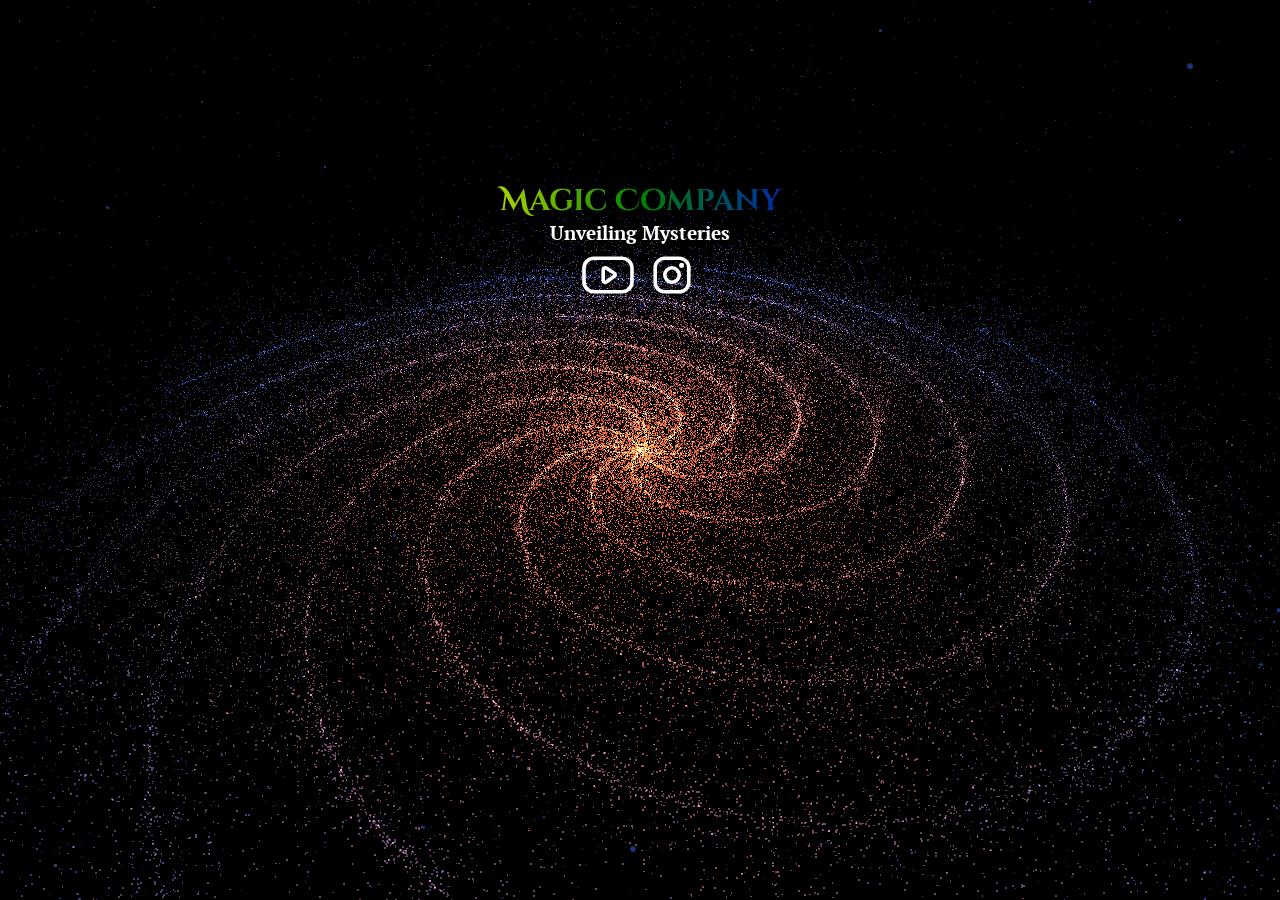
==== commit 847051a9: "changes" ====
--- a/index.html
+++ b/index.html
@@ -1 +1 @@
-<!doctype html><html lang="en"><head><meta charset="UTF-8"><meta name="viewport" content="width=device-width,initial-scale=1"><link rel="preconnect" href="https://fonts.gstatic.com"><link href="https://fonts.googleapis.com/css2?family=Space+Mono&display=swap" rel="stylesheet"><title>Magic Company</title><script defer="defer" src="bundle.8bd07d82fa0866a04692.js"></script><link href="main.css" rel="stylesheet"></head><body><canvas class="webgl"></canvas><div class="CORE"><h1 class="d2">Magic Company</h1><h3>Unveiling Mysteries</h3><div><a href="https://www.instagram.com/magic.company.original"><svg width="40px" height="40px" viewBox="0 -0.5 25 25" fill="none" xmlns="http://www.w3.org/2000/svg"><path fill-rule="evenodd" clip-rule="evenodd" d="M15.5 5H9.5C7.29086 5 5.5 6.79086 5.5 9V15C5.5 17.2091 7.29086 19 9.5 19H15.5C17.7091 19 19.5 17.2091 19.5 15V9C19.5 6.79086 17.7091 5 15.5 5Z" stroke="#ffffff" stroke-width="1.5" stroke-linecap="round" stroke-linejoin="round"/><path fill-rule="evenodd" clip-rule="evenodd" d="M12.5 15C10.8431 15 9.5 13.6569 9.5 12C9.5 10.3431 10.8431 9 12.5 9C14.1569 9 15.5 10.3431 15.5 12C15.5 12.7956 15.1839 13.5587 14.6213 14.1213C14.0587 14.6839 13.2956 15 12.5 15Z" stroke="#ffffff" stroke-width="1.5" stroke-linecap="round" stroke-linejoin="round"/><rect x="15.5" y="9" width="2" height="2" rx="1" transform="rotate(-90 15.5 9)" fill="#ffffff"/><rect x="16" y="8.5" width="1" height="1" rx="0.5" transform="rotate(-90 16 8.5)" stroke="#ffffff" stroke-linecap="round"/></svg> </a><a href="https://www.youtube.com/@Magic.Company.Original"><svg width="40px" height="40px" viewBox="0 -0.5 25 25" fill="none" xmlns="http://www.w3.org/2000/svg"><path fill-rule="evenodd" clip-rule="evenodd" d="M18.168 19.0028C20.4724 19.0867 22.41 17.29 22.5 14.9858V9.01982C22.41 6.71569 20.4724 4.91893 18.168 5.00282H6.832C4.52763 4.91893 2.58998 6.71569 2.5 9.01982V14.9858C2.58998 17.29 4.52763 19.0867 6.832 19.0028H18.168Z" stroke="#ffffff" stroke-width="1.5" stroke-linecap="round" stroke-linejoin="round"/><path fill-rule="evenodd" clip-rule="evenodd" d="M12.008 9.17784L15.169 11.3258C15.3738 11.4454 15.4997 11.6647 15.4997 11.9018C15.4997 12.139 15.3738 12.3583 15.169 12.4778L12.008 14.8278C11.408 15.2348 10.5 14.8878 10.5 14.2518V9.75184C10.5 9.11884 11.409 8.77084 12.008 9.17784Z" stroke="#ffffff" stroke-width="1.5" stroke-linecap="round" stroke-linejoin="round"/></svg></a></div></div></body></html>+<!doctype html><html lang="en"><head><meta charset="UTF-8"><meta name="viewport" content="width=device-width,initial-scale=1"><link rel="preconnect" href="https://fonts.gstatic.com"><link href="https://fonts.googleapis.com/css2?family=Space+Mono&display=swap" rel="stylesheet"><title>Magic Company</title><script defer="defer" src="bundle.8bd07d82fa0866a04692.js"></script><link href="main.css" rel="stylesheet"></head><body><canvas class="webgl"></canvas><div class="CORE"><h1 class="d2">Magic Company</h1><h3>Unveiling Mysteries</h3><div><a href="https://www.youtube.com/@Magic.Company.Original"><svg width="60px" height="60px" viewBox="0 -0.5 25 25" fill="none" xmlns="http://www.w3.org/2000/svg"><path fill-rule="evenodd" clip-rule="evenodd" d="M18.168 19.0028C20.4724 19.0867 22.41 17.29 22.5 14.9858V9.01982C22.41 6.71569 20.4724 4.91893 18.168 5.00282H6.832C4.52763 4.91893 2.58998 6.71569 2.5 9.01982V14.9858C2.58998 17.29 4.52763 19.0867 6.832 19.0028H18.168Z" stroke="#ffffff" stroke-width="1.5" stroke-linecap="round" stroke-linejoin="round"/><path fill-rule="evenodd" clip-rule="evenodd" d="M12.008 9.17784L15.169 11.3258C15.3738 11.4454 15.4997 11.6647 15.4997 11.9018C15.4997 12.139 15.3738 12.3583 15.169 12.4778L12.008 14.8278C11.408 15.2348 10.5 14.8878 10.5 14.2518V9.75184C10.5 9.11884 11.409 8.77084 12.008 9.17784Z" stroke="#ffffff" stroke-width="1.5" stroke-linecap="round" stroke-linejoin="round"/></svg> </a><a href="https://www.instagram.com/magic.company.original"><svg width="60px" height="60px" viewBox="0 -0.5 25 25" fill="none" xmlns="http://www.w3.org/2000/svg"><path fill-rule="evenodd" clip-rule="evenodd" d="M15.5 5H9.5C7.29086 5 5.5 6.79086 5.5 9V15C5.5 17.2091 7.29086 19 9.5 19H15.5C17.7091 19 19.5 17.2091 19.5 15V9C19.5 6.79086 17.7091 5 15.5 5Z" stroke="#ffffff" stroke-width="1.5" stroke-linecap="round" stroke-linejoin="round"/><path fill-rule="evenodd" clip-rule="evenodd" d="M12.5 15C10.8431 15 9.5 13.6569 9.5 12C9.5 10.3431 10.8431 9 12.5 9C14.1569 9 15.5 10.3431 15.5 12C15.5 12.7956 15.1839 13.5587 14.6213 14.1213C14.0587 14.6839 13.2956 15 12.5 15Z" stroke="#ffffff" stroke-width="1.5" stroke-linecap="round" stroke-linejoin="round"/><rect x="15.5" y="9" width="2" height="2" rx="1" transform="rotate(-90 15.5 9)" fill="#ffffff"/><rect x="16" y="8.5" width="1" height="1" rx="0.5" transform="rotate(-90 16 8.5)" stroke="#ffffff" stroke-linecap="round"/></svg></a></div></div></body></html>--- a/main.css
+++ b/main.css
@@ -17,22 +17,23 @@
     top: 0;
     left: 0;
     outline: none;
+  
 }
 
 .CORE
 {
     display: inline-block;
     position: fixed;
-    top: 0;
-    bottom: 0;
+    top: 20%;
+   
     left: 0;
     right: 0;
-    width: 500px;
-    height: 110px;
+   
     margin: auto;
     color: #FFF;
-    border-left: 2px solid #ffffff27;
-    padding-left: 5px;
+    /* border-left: 2px solid #ffffff27; */
+    /* padding-left: 5px; */
+    text-align: center;
   
 }
 h1
@@ -50,7 +51,7 @@
     font-size: 1.9rem;
 -webkit-background-clip: text;
 color: transparent;
-text-shadow: 2px 2px rgb(255, 255, 255);
+
 
  
 }
@@ -59,9 +60,5 @@
 }
 
 
-body{
-    cursor: crosshair;
-}
-
 
 /*# sourceMappingURL=main.css.map*/